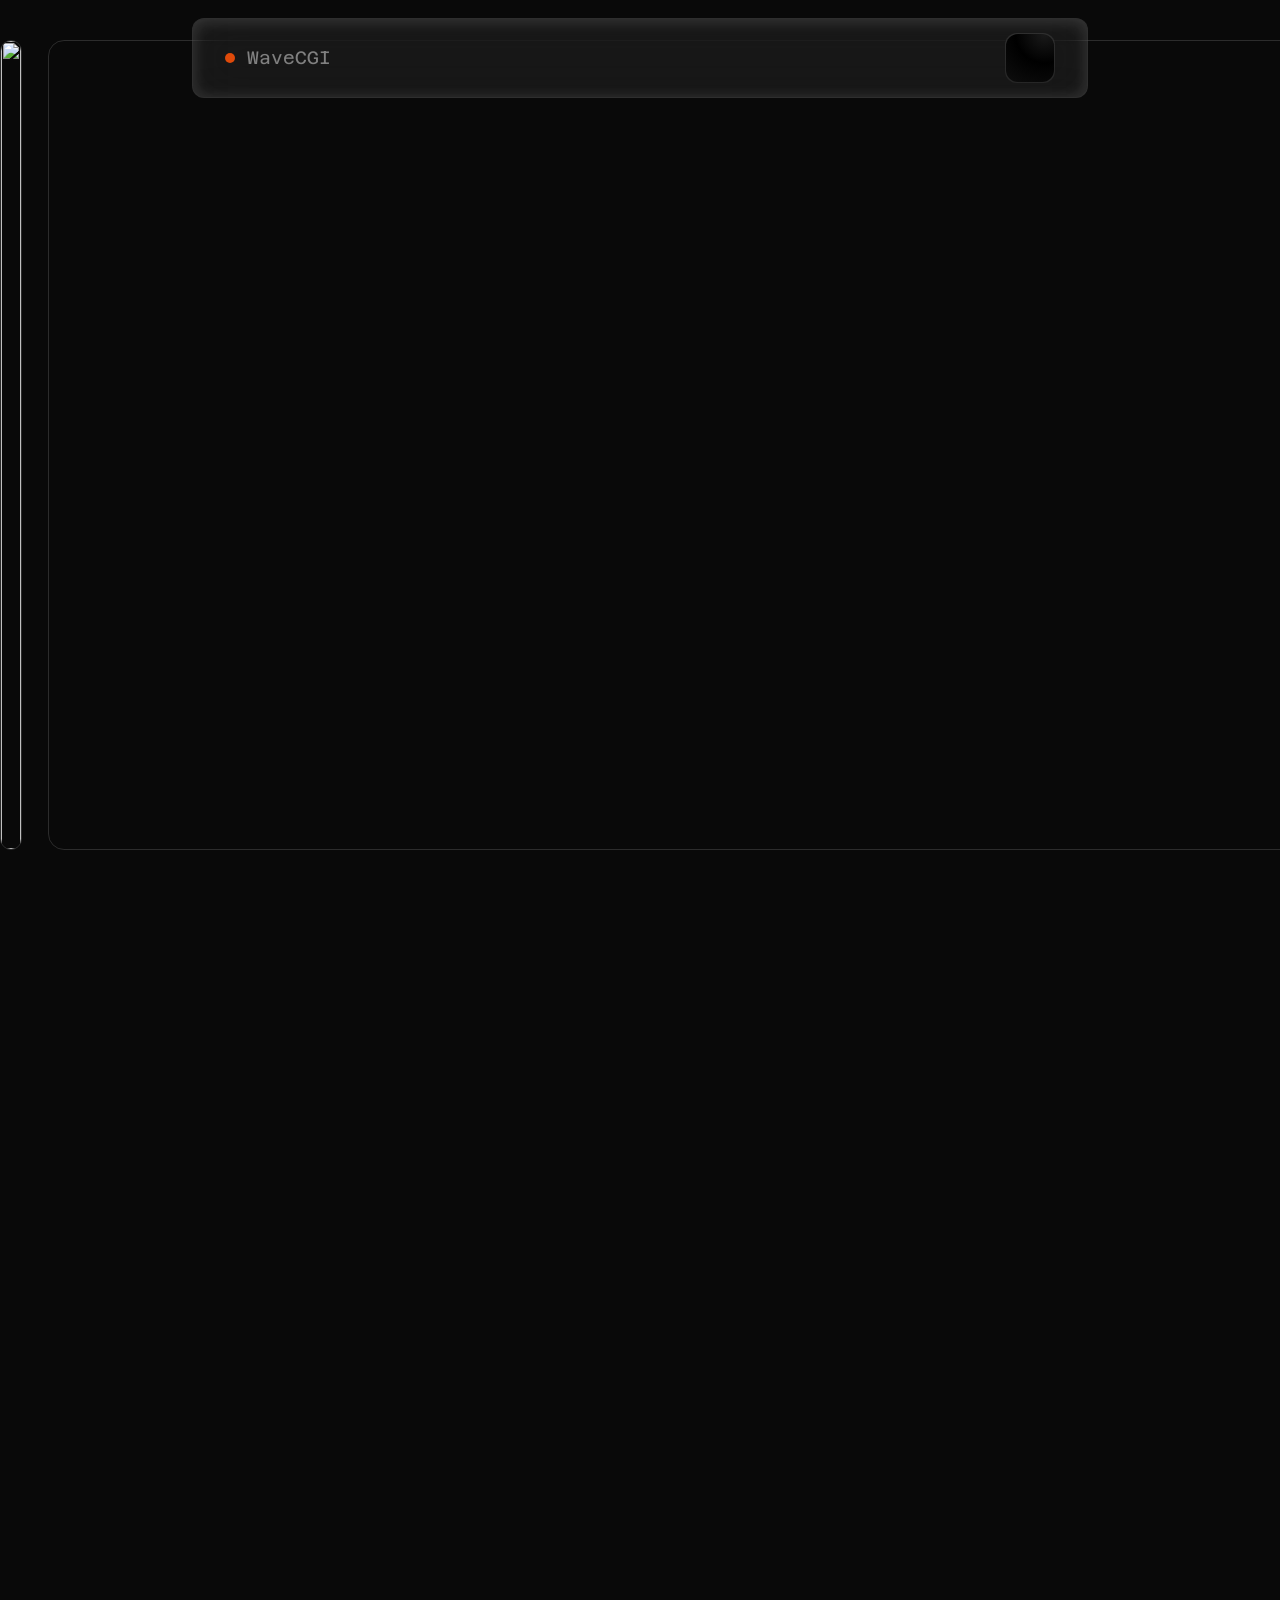
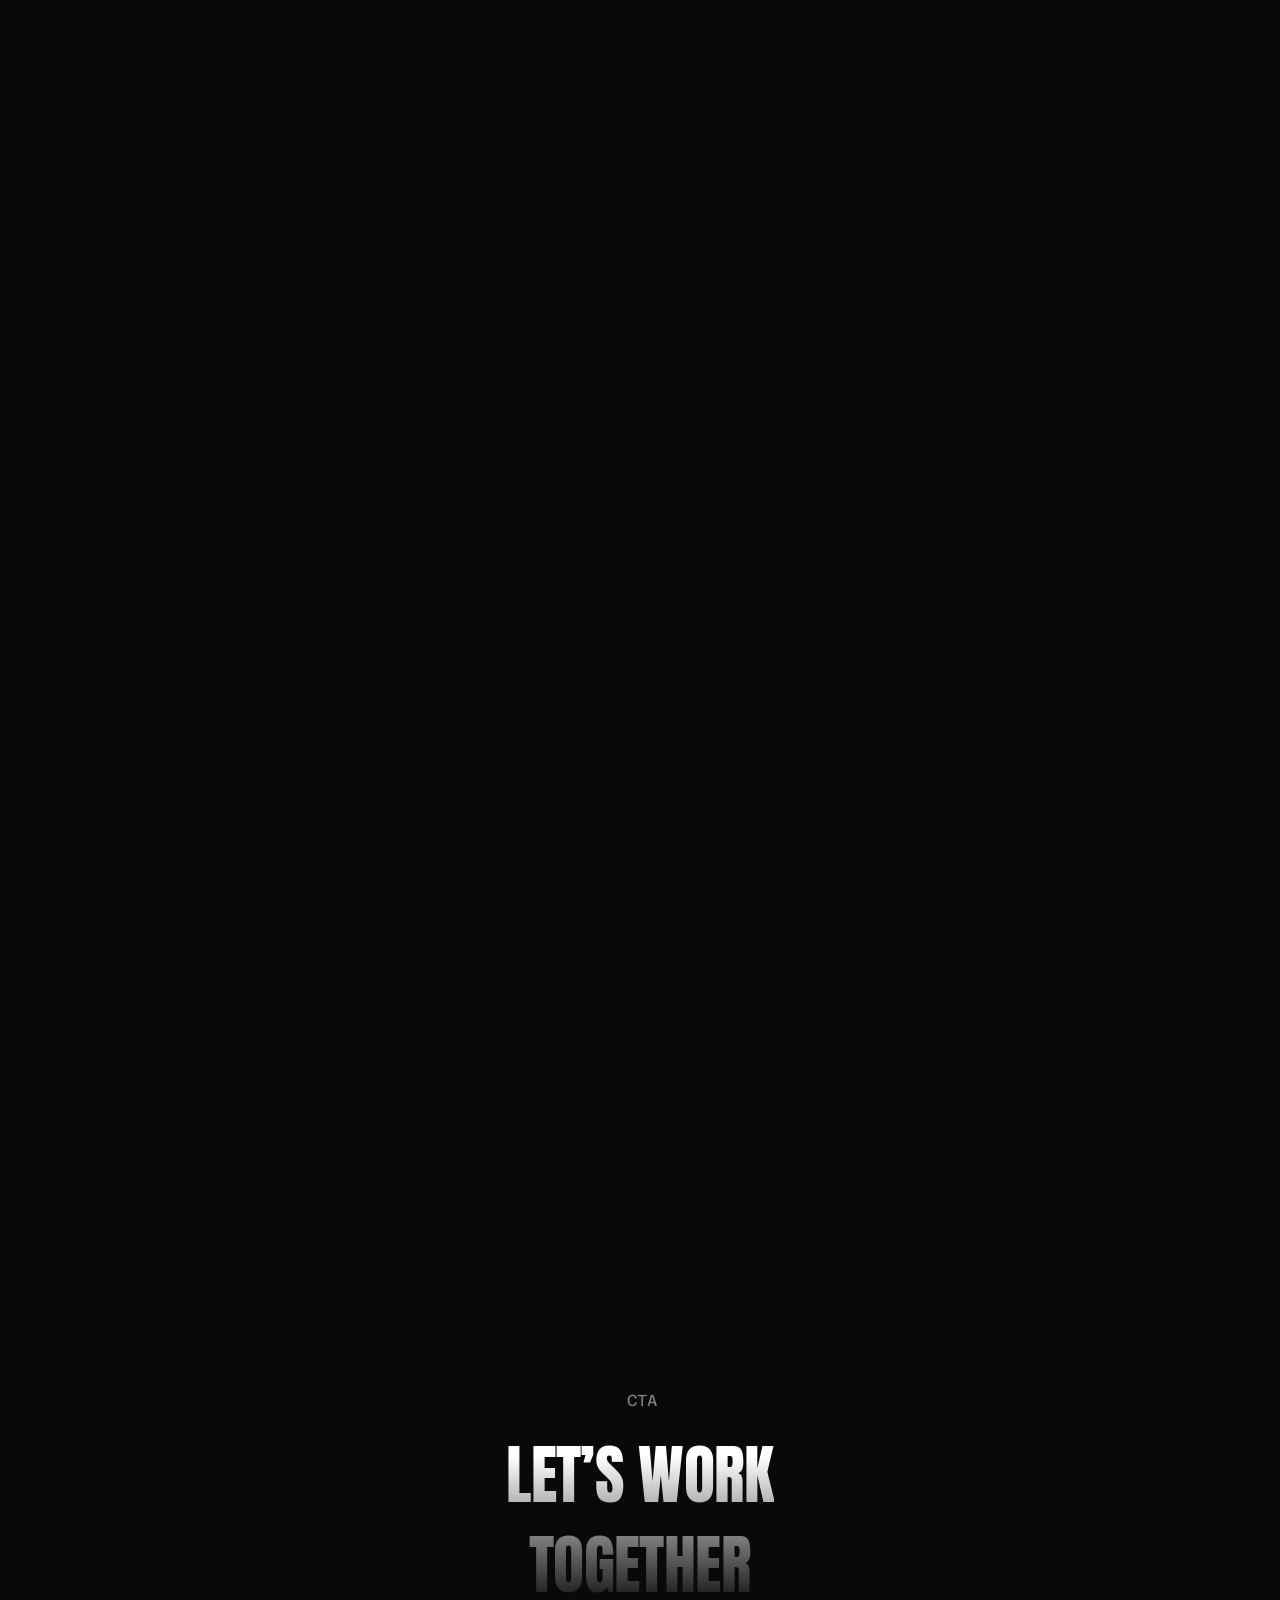
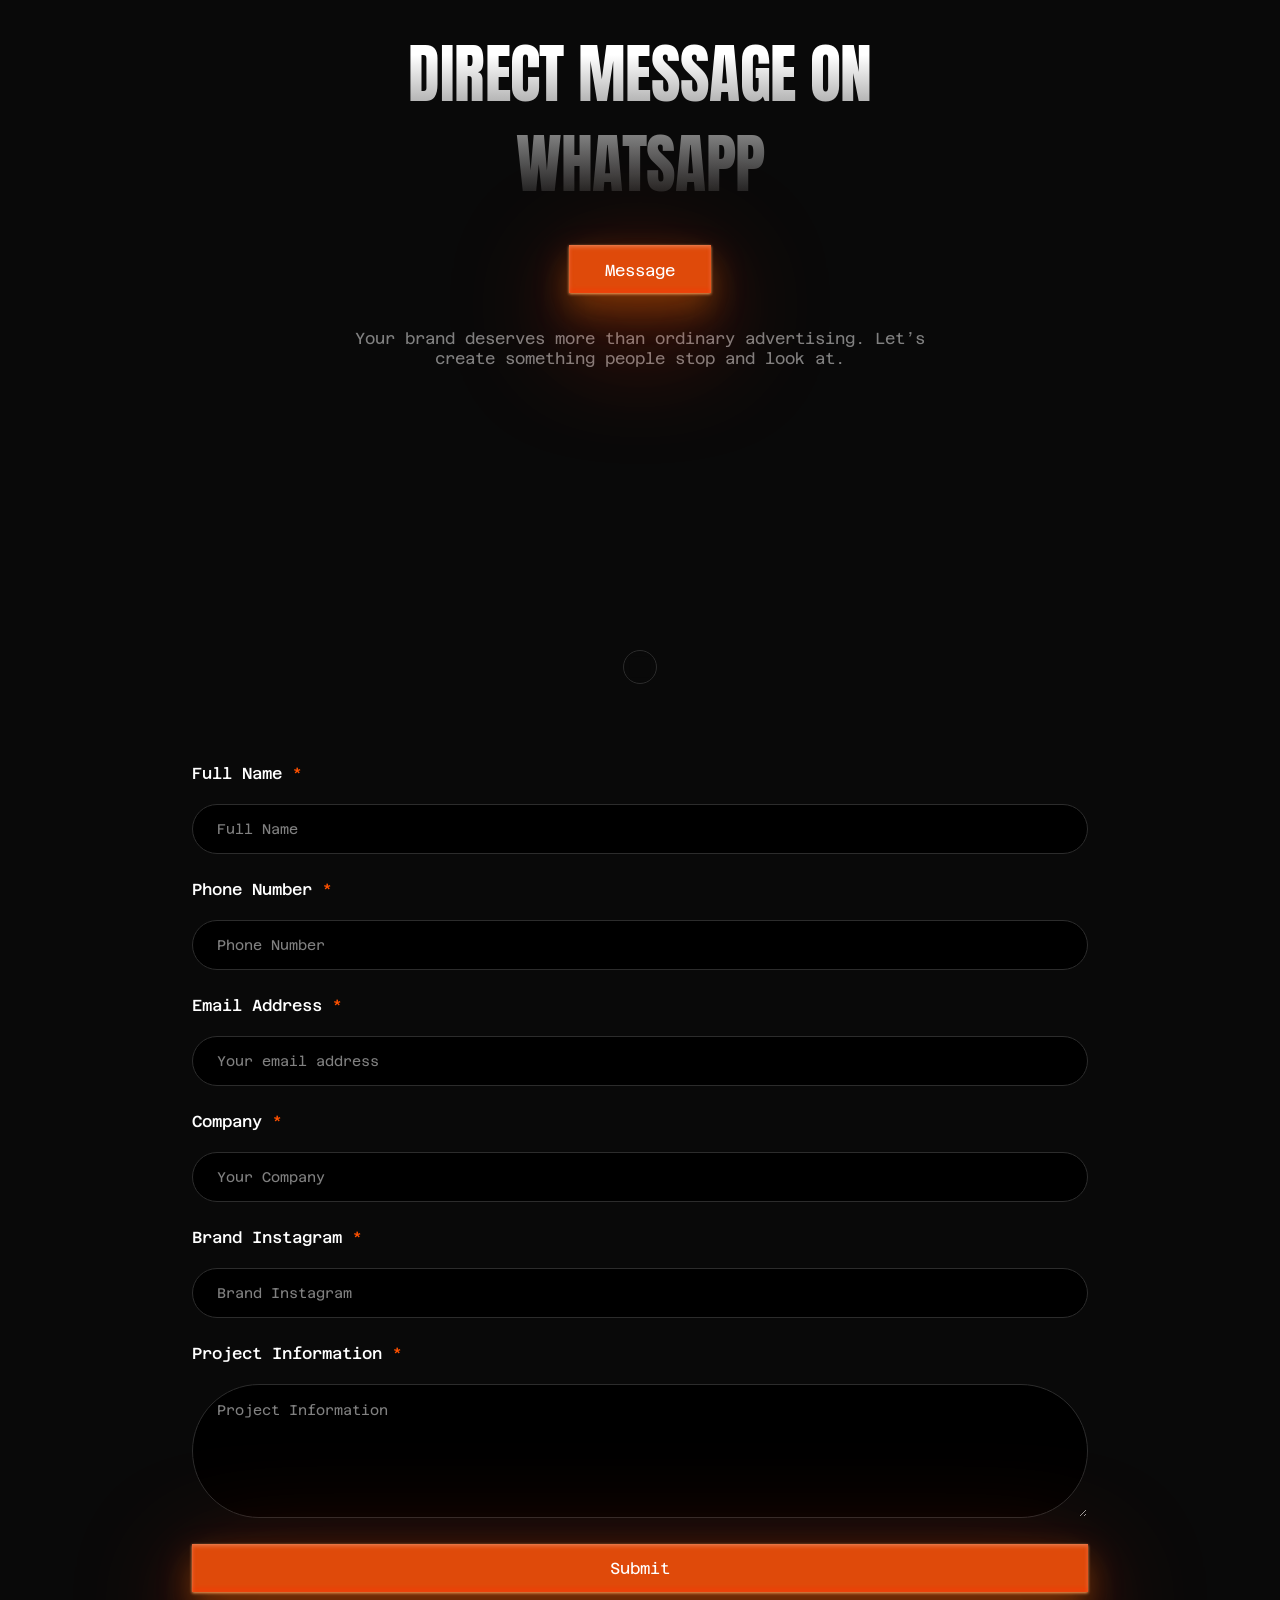
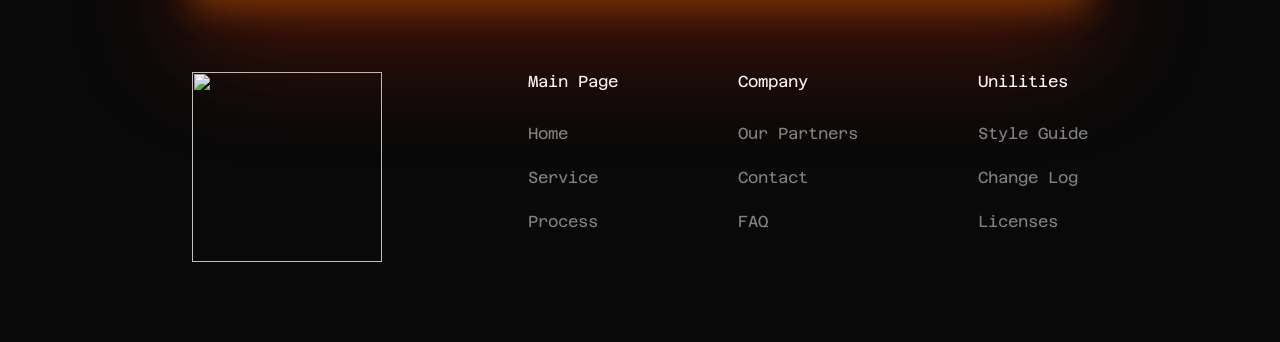
==== index.html @ 62146fd5 "Add files via upload" ====
<!doctype html>
<html
    data-wf-domain="wavecgi.com"
    data-wf-page="68e5cc28e8a32c72eb5c6a51"
    data-wf-site="68e5cc26e8a32c72eb5c69ac"
    lang="en"
>
    <head>
        <meta charset="utf-8">
        <title>WaveCGI — CGI, 3D Animation & Mixed Reality</title>
        <meta name="description" content="WaveCGI is a creative production studio specializing in CGI, 3D animation, product visualization, VFX and mixed reality campaigns for brands.">
        <link rel="canonical" href="https://wavecgi.com/">
        <meta name="robots" content="index, follow">
        <meta property="og:title" content="WaveCGI — CGI, 3D Animation & Mixed Reality">
        <meta property="og:description" content="WaveCGI is a creative production studio specializing in CGI, 3D animation, product visualization, VFX and mixed reality campaigns.">
        <meta property="og:url" content="https://wavecgi.com/">
        <meta property="og:type" content="website">
        <meta property="og:image" content="https://res.cloudinary.com/dmydvf4hu/image/upload/v1791450949/Screenshot_2026-10-08_144514.png">
        <meta property="og:site_name" content="WaveCGI">
        <meta name="twitter:card" content="summary_large_image">
        <meta name="twitter:title" content="WaveCGI — CGI, 3D Animation & Mixed Reality">
        <meta name="twitter:description" content="WaveCGI creates CGI, 3D animation, product visualization, VFX and mixed reality campaigns for brands.">
        <meta name="twitter:image" content="https://res.cloudinary.com/dmydvf4hu/image/upload/v1791450949/Screenshot_2026-10-08_144514.png">
        <meta content="Wavecgi is wave of attention and The leading creative production company specializing in CGI and mixed reality campaigns" name="twitter:description">
        <meta property="og:type" content="website">
        <meta content="summary_large_image" name="twitter:card">
        <meta content="width=device-width, initial-scale=1" name="viewport">
        <meta content="wavecgi" name="wavecgi">
        <link rel="stylesheet" href="./index.css" type="text/css">
        <style>
      @media (min-width: 992px) {
        html.w-mod-js:not(.w-mod-ix)
          [data-w-id="3880ea18-849c-f3bf-0399-a05605c81465"] {
          -webkit-transform: translate3d(0%, 0, 0) scale3d(1, 1, 1) rotateX(0)
            rotateY(0) rotateZ(0) skew(0, 0);
          -moz-transform: translate3d(0%, 0, 0) scale3d(1, 1, 1) rotateX(0)
            rotateY(0) rotateZ(0) skew(0, 0);
          -ms-transform: translate3d(0%, 0, 0) scale3d(1, 1, 1) rotateX(0)
            rotateY(0) rotateZ(0) skew(0, 0);
          transform: translate3d(0%, 0, 0) scale3d(1, 1, 1) rotateX(0)
            rotateY(0) rotateZ(0) skew(0, 0);
        }
        html.w-mod-js:not(.w-mod-ix)
          [data-w-id="3880ea18-849c-f3bf-0399-a05605c81468"] {
          opacity: 0;
        }
        html.w-mod-js:not(.w-mod-ix)
          [data-w-id="edd3c6a0-fc81-115a-5588-379b3e78cfd7"] {
          -webkit-transform: translate3d(0, 0, 0) scale3d(0, 0, 1) rotateX(0)
            rotateY(0) rotateZ(0) skew(0, 0);
          -moz-transform: translate3d(0, 0, 0) scale3d(0, 0, 1) rotateX(0)
            rotateY(0) rotateZ(0) skew(0, 0);
          -ms-transform: translate3d(0, 0, 0) scale3d(0, 0, 1) rotateX(0)
            rotateY(0) rotateZ(0) skew(0, 0);
          transform: translate3d(0, 0, 0) scale3d(0, 0, 1) rotateX(0) rotateY(0)
            rotateZ(0) skew(0, 0);
        }
        html.w-mod-js:not(.w-mod-ix)
          [data-w-id="3880ea18-849c-f3bf-0399-a05605c81469"] {
          -webkit-transform: translate3d(0%, 0, 0) scale3d(1, 1, 1) rotateX(0)
            rotateY(0) rotateZ(0) skew(0, 0);
          -moz-transform: translate3d(0%, 0, 0) scale3d(1, 1, 1) rotateX(0)
            rotateY(0) rotateZ(0) skew(0, 0);
          -ms-transform: translate3d(0%, 0, 0) scale3d(1, 1, 1) rotateX(0)
            rotateY(0) rotateZ(0) skew(0, 0);
          transform: translate3d(0%, 0, 0) scale3d(1, 1, 1) rotateX(0)
            rotateY(0) rotateZ(0) skew(0, 0);
        }
        html.w-mod-js:not(.w-mod-ix)
          [data-w-id="dbcd84e8-7927-baf5-b654-61adab2dcd1f"] {
          opacity: 0;
        }
        html.w-mod-js:not(.w-mod-ix)
          [data-w-id="dbcd84e8-7927-baf5-b654-61adab2dcd20"] {
          -webkit-transform: translate3d(0%, 0, 0) scale3d(1, 1, 1) rotateX(0)
            rotateY(0) rotateZ(0) skew(0, 0);
          -moz-transform: translate3d(0%, 0, 0) scale3d(1, 1, 1) rotateX(0)
            rotateY(0) rotateZ(0) skew(0, 0);
          -ms-transform: translate3d(0%, 0, 0) scale3d(1, 1, 1) rotateX(0)
            rotateY(0) rotateZ(0) skew(0, 0);
          transform: translate3d(0%, 0, 0) scale3d(1, 1, 1) rotateX(0)
            rotateY(0) rotateZ(0) skew(0, 0);
        }
        html.w-mod-js:not(.w-mod-ix)
          [data-w-id="29681f04-f136-ef4a-5a2c-6c1fb15d887a"] {
          opacity: 0;
        }
        html.w-mod-js:not(.w-mod-ix)
          [data-w-id="29681f04-f136-ef4a-5a2c-6c1fb15d887b"] {
          -webkit-transform: translate3d(0%, 0, 0) scale3d(1, 1, 1) rotateX(0)
            rotateY(0) rotateZ(0) skew(0, 0);
          -moz-transform: translate3d(0%, 0, 0) scale3d(1, 1, 1) rotateX(0)
            rotateY(0) rotateZ(0) skew(0, 0);
          -ms-transform: translate3d(0%, 0, 0) scale3d(1, 1, 1) rotateX(0)
            rotateY(0) rotateZ(0) skew(0, 0);
          transform: translate3d(0%, 0, 0) scale3d(1, 1, 1) rotateX(0)
            rotateY(0) rotateZ(0) skew(0, 0);
        }
        html.w-mod-js:not(.w-mod-ix)
          [data-w-id="de20fcb5-f0c5-887a-91af-28b899ac8b14"] {
          opacity: 0;
        }
        html.w-mod-js:not(.w-mod-ix)
          [data-w-id="de20fcb5-f0c5-887a-91af-28b899ac8b15"] {
          -webkit-transform: translate3d(0%, 0, 0) scale3d(1, 1, 1) rotateX(0)
            rotateY(0) rotateZ(0) skew(0, 0);
          -moz-transform: translate3d(0%, 0, 0) scale3d(1, 1, 1) rotateX(0)
            rotateY(0) rotateZ(0) skew(0, 0);
          -ms-transform: translate3d(0%, 0, 0) scale3d(1, 1, 1) rotateX(0)
            rotateY(0) rotateZ(0) skew(0, 0);
          transform: translate3d(0%, 0, 0) scale3d(1, 1, 1) rotateX(0)
            rotateY(0) rotateZ(0) skew(0, 0);
        }
        html.w-mod-js:not(.w-mod-ix)
          [data-w-id="9940f0d8-82d6-d82e-4cca-2967900e42af"] {
          opacity: 0;
        }
        html.w-mod-js:not(.w-mod-ix)
          [data-w-id="4f146954-8fad-2477-2732-4f0deeb4620f"] {
          opacity: 0;
        }
        html.w-mod-js:not(.w-mod-ix)
          [data-w-id="d40f160d-0bd1-7ec9-1d9a-d8bfe70def22"] {
          opacity: 0;
        }
        html.w-mod-js:not(.w-mod-ix)
          [data-w-id="401f5fcf-53c7-c165-ea66-e8c3ca933a51"] {
          -webkit-transform: translate3d(0, 0, 0) scale3d(1, 1, 1) rotateX(0)
            rotateY(0) rotateZ(0) skew(0, 0);
          -moz-transform: translate3d(0, 0, 0) scale3d(1, 1, 1) rotateX(0)
            rotateY(0) rotateZ(0) skew(0, 0);
          -ms-transform: translate3d(0, 0, 0) scale3d(1, 1, 1) rotateX(0)
            rotateY(0) rotateZ(0) skew(0, 0);
          transform: translate3d(0, 0, 0) scale3d(1, 1, 1) rotateX(0) rotateY(0)
            rotateZ(0) skew(0, 0);
        }
        html.w-mod-js:not(.w-mod-ix)
          [data-w-id="401f5fcf-53c7-c165-ea66-e8c3ca933a6e"] {
          -webkit-transform: translate3d(0, 0, 0) scale3d(1, 1, 1) rotateX(0)
            rotateY(0) rotateZ(0) skew(0, 0);
          -moz-transform: translate3d(0, 0, 0) scale3d(1, 1, 1) rotateX(0)
            rotateY(0) rotateZ(0) skew(0, 0);
          -ms-transform: translate3d(0, 0, 0) scale3d(1, 1, 1) rotateX(0)
            rotateY(0) rotateZ(0) skew(0, 0);
          transform: translate3d(0, 0, 0) scale3d(1, 1, 1) rotateX(0) rotateY(0)
            rotateZ(0) skew(0, 0);
        }
        html.w-mod-js:not(.w-mod-ix)
          [data-w-id="401f5fcf-53c7-c165-ea66-e8c3ca933a89"] {
          -webkit-transform: translate3d(0, 0, 0) scale3d(1, 1, 1) rotateX(0)
            rotateY(0) rotateZ(0) skew(0, 0);
          -moz-transform: translate3d(0, 0, 0) scale3d(1, 1, 1) rotateX(0)
            rotateY(0) rotateZ(0) skew(0, 0);
          -ms-transform: translate3d(0, 0, 0) scale3d(1, 1, 1) rotateX(0)
            rotateY(0) rotateZ(0) skew(0, 0);
          transform: translate3d(0, 0, 0) scale3d(1, 1, 1) rotateX(0) rotateY(0)
            rotateZ(0) skew(0, 0);
        }
        html.w-mod-js:not(.w-mod-ix)
          [data-w-id="edd3c6a0-fc81-115a-5588-379b3e78cfd7"] {
          -webkit-transform: translate3d(0, 0, 0) scale3d(0, 0, 1) rotateX(0)
            rotateY(0) rotateZ(0) skew(0, 0);
          -moz-transform: translate3d(0, 0, 0) scale3d(0, 0, 1) rotateX(0)
            rotateY(0) rotateZ(0) skew(0, 0);
          -ms-transform: translate3d(0, 0, 0) scale3d(0, 0, 1) rotateX(0)
            rotateY(0) rotateZ(0) skew(0, 0);
          transform: translate3d(0, 0, 0) scale3d(0, 0, 1) rotateX(0) rotateY(0)
            rotateZ(0) skew(0, 0);
        }
        html.w-mod-js:not(.w-mod-ix)
          [data-w-id="c8253b2d-fe33-b1dc-273c-55c070b325a8"] {
          -webkit-transform: translate3d(0, 0, 0) scale3d(1, 1, 1) rotateX(0)
            rotateY(0) rotateZ(0) skew(0, 0);
          -moz-transform: translate3d(0, 0, 0) scale3d(1, 1, 1) rotateX(0)
            rotateY(0) rotateZ(0) skew(0, 0);
          -ms-transform: translate3d(0, 0, 0) scale3d(1, 1, 1) rotateX(0)
            rotateY(0) rotateZ(0) skew(0, 0);
          transform: translate3d(0, 0, 0) scale3d(1, 1, 1) rotateX(0) rotateY(0)
            rotateZ(0) skew(0, 0);
        }
        html.w-mod-js:not(.w-mod-ix)
          [data-w-id="c8253b2d-fe33-b1dc-273c-55c070b325aa"] {
          opacity: 0;
        }
        html.w-mod-js:not(.w-mod-ix)
          [data-w-id="c8253b2d-fe33-b1dc-273c-55c070b325ca"] {
          -webkit-transform: translate3d(0, 0, 0) scale3d(0.9, 0.9, 1)
            rotateX(0) rotateY(0) rotateZ(0) skew(0, 0);
          -moz-transform: translate3d(0, 0, 0) scale3d(0.9, 0.9, 1) rotateX(0)
            rotateY(0) rotateZ(0) skew(0, 0);
          -ms-transform: translate3d(0, 0, 0) scale3d(0.9, 0.9, 1) rotateX(0)
            rotateY(0) rotateZ(0) skew(0, 0);
          transform: translate3d(0, 0, 0) scale3d(0.9, 0.9, 1) rotateX(0)
            rotateY(0) rotateZ(0) skew(0, 0);
        }
        html.w-mod-js:not(.w-mod-ix)
          [data-w-id="c8253b2d-fe33-b1dc-273c-55c070b325cc"] {
          opacity: 0;
        }
        html.w-mod-js:not(.w-mod-ix)
          [data-w-id="c8253b2d-fe33-b1dc-273c-55c070b325b3"] {
          -webkit-transform: translate3d(0, 0, 0) scale3d(1, 1, 1) rotateX(0)
            rotateY(0) rotateZ(0) skew(0, 0);
          -moz-transform: translate3d(0, 0, 0) scale3d(1, 1, 1) rotateX(0)
            rotateY(0) rotateZ(0) skew(0, 0);
          -ms-transform: translate3d(0, 0, 0) scale3d(1, 1, 1) rotateX(0)
            rotateY(0) rotateZ(0) skew(0, 0);
          transform: translate3d(0, 0, 0) scale3d(1, 1, 1) rotateX(0) rotateY(0)
            rotateZ(0) skew(0, 0);
        }
        html.w-mod-js:not(.w-mod-ix)
          [data-w-id="c8253b2d-fe33-b1dc-273c-55c070b325b5"] {
          opacity: 0;
        }
        html.w-mod-js:not(.w-mod-ix)
          [data-w-id="c8253b2d-fe33-b1dc-273c-55c070b325b8"] {
          -webkit-transform: translate3d(0, 0, 0) scale3d(1, 1, 1) rotateX(0)
            rotateY(0) rotateZ(0) skew(0, 0);
          -moz-transform: translate3d(0, 0, 0) scale3d(1, 1, 1) rotateX(0)
            rotateY(0) rotateZ(0) skew(0, 0);
          -ms-transform: translate3d(0, 0, 0) scale3d(1, 1, 1) rotateX(0)
            rotateY(0) rotateZ(0) skew(0, 0);
          transform: translate3d(0, 0, 0) scale3d(1, 1, 1) rotateX(0) rotateY(0)
            rotateZ(0) skew(0, 0);
        }
        html.w-mod-js:not(.w-mod-ix)
          [data-w-id="c8253b2d-fe33-b1dc-273c-55c070b325ba"] {
          opacity: 0;
        }
        html.w-mod-js:not(.w-mod-ix)
          [data-w-id="c8253b2d-fe33-b1dc-273c-55c070b325c4"] {
          -webkit-transform: translate3d(0, 0, 0) scale3d(1, 1, 1) rotateX(0)
            rotateY(0) rotateZ(0) skew(0, 0);
          -moz-transform: translate3d(0, 0, 0) scale3d(1, 1, 1) rotateX(0)
            rotateY(0) rotateZ(0) skew(0, 0);
          -ms-transform: translate3d(0, 0, 0) scale3d(1, 1, 1) rotateX(0)
            rotateY(0) rotateZ(0) skew(0, 0);
          transform: translate3d(0, 0, 0) scale3d(1, 1, 1) rotateX(0) rotateY(0)
            rotateZ(0) skew(0, 0);
        }
        html.w-mod-js:not(.w-mod-ix)
          [data-w-id="c8253b2d-fe33-b1dc-273c-55c070b325c6"] {
          opacity: 0;
        }
        html.w-mod-js:not(.w-mod-ix)
          [data-w-id="c8253b2d-fe33-b1dc-273c-55c070b325bf"] {
          -webkit-transform: translate3d(0, 0, 0) scale3d(1, 1, 1) rotateX(0)
            rotateY(0) rotateZ(0) skew(0, 0);
          -moz-transform: translate3d(0, 0, 0) scale3d(1, 1, 1) rotateX(0)
            rotateY(0) rotateZ(0) skew(0, 0);
          -ms-transform: translate3d(0, 0, 0) scale3d(1, 1, 1) rotateX(0)
            rotateY(0) rotateZ(0) skew(0, 0);
          transform: translate3d(0, 0, 0) scale3d(1, 1, 1) rotateX(0) rotateY(0)
            rotateZ(0) skew(0, 0);
        }
        html.w-mod-js:not(.w-mod-ix)
          [data-w-id="c8253b2d-fe33-b1dc-273c-55c070b325c1"] {
          opacity: 0;
        }
        html.w-mod-js:not(.w-mod-ix)
          [data-w-id="c8253b2d-fe33-b1dc-273c-55c070b325cf"] {
          -webkit-transform: translate3d(0, 0, 0) scale3d(1, 1, 1) rotateX(0)
            rotateY(0) rotateZ(0) skew(0, 0);
          -moz-transform: translate3d(0, 0, 0) scale3d(1, 1, 1) rotateX(0)
            rotateY(0) rotateZ(0) skew(0, 0);
          -ms-transform: translate3d(0, 0, 0) scale3d(1, 1, 1) rotateX(0)
            rotateY(0) rotateZ(0) skew(0, 0);
          transform: translate3d(0, 0, 0) scale3d(1, 1, 1) rotateX(0) rotateY(0)
            rotateZ(0) skew(0, 0);
        }
        html.w-mod-js:not(.w-mod-ix)
          [data-w-id="c8253b2d-fe33-b1dc-273c-55c070b325d1"] {
          opacity: 0;
        }
        html.w-mod-js:not(.w-mod-ix)
          [data-w-id="c8253b2d-fe33-b1dc-273c-55c070b325ad"] {
          -webkit-transform: translate3d(0, 0, 0) scale3d(1, 1, 1) rotateX(0)
            rotateY(0) rotateZ(0) skew(0, 0);
          -moz-transform: translate3d(0, 0, 0) scale3d(1, 1, 1) rotateX(0)
            rotateY(0) rotateZ(0) skew(0, 0);
          -ms-transform: translate3d(0, 0, 0) scale3d(1, 1, 1) rotateX(0)
            rotateY(0) rotateZ(0) skew(0, 0);
          transform: translate3d(0, 0, 0) scale3d(1, 1, 1) rotateX(0) rotateY(0)
            rotateZ(0) skew(0, 0);
        }
        html.w-mod-js:not(.w-mod-ix)
          [data-w-id="c8253b2d-fe33-b1dc-273c-55c070b325af"] {
          opacity: 0;
        }
      }
      @media (max-width: 991px) and (min-width: 768px) {
        html.w-mod-js:not(.w-mod-ix)
          [data-w-id="3880ea18-849c-f3bf-0399-a05605c81465"] {
          -webkit-transform: translate3d(0%, 0, 0) scale3d(1, 1, 1) rotateX(0)
            rotateY(0) rotateZ(0) skew(0, 0);
          -moz-transform: translate3d(0%, 0, 0) scale3d(1, 1, 1) rotateX(0)
            rotateY(0) rotateZ(0) skew(0, 0);
          -ms-transform: translate3d(0%, 0, 0) scale3d(1, 1, 1) rotateX(0)
            rotateY(0) rotateZ(0) skew(0, 0);
          transform: translate3d(0%, 0, 0) scale3d(1, 1, 1) rotateX(0)
            rotateY(0) rotateZ(0) skew(0, 0);
        }
        html.w-mod-js:not(.w-mod-ix)
          [data-w-id="3880ea18-849c-f3bf-0399-a05605c81468"] {
          opacity: 0;
        }
        html.w-mod-js:not(.w-mod-ix)
          [data-w-id="edd3c6a0-fc81-115a-5588-379b3e78cfd7"] {
          -webkit-transform: translate3d(0, 0, 0) scale3d(0, 0, 1) rotateX(0)
            rotateY(0) rotateZ(0) skew(0, 0);
          -moz-transform: translate3d(0, 0, 0) scale3d(0, 0, 1) rotateX(0)
            rotateY(0) rotateZ(0) skew(0, 0);
          -ms-transform: translate3d(0, 0, 0) scale3d(0, 0, 1) rotateX(0)
            rotateY(0) rotateZ(0) skew(0, 0);
          transform: translate3d(0, 0, 0) scale3d(0, 0, 1) rotateX(0) rotateY(0)
            rotateZ(0) skew(0, 0);
        }
        html.w-mod-js:not(.w-mod-ix)
          [data-w-id="3880ea18-849c-f3bf-0399-a05605c81469"] {
          -webkit-transform: translate3d(0%, 0, 0) scale3d(1, 1, 1) rotateX(0)
            rotateY(0) rotateZ(0) skew(0, 0);
          -moz-transform: translate3d(0%, 0, 0) scale3d(1, 1, 1) rotateX(0)
            rotateY(0) rotateZ(0) skew(0, 0);
          -ms-transform: translate3d(0%, 0, 0) scale3d(1, 1, 1) rotateX(0)
            rotateY(0) rotateZ(0) skew(0, 0);
          transform: translate3d(0%, 0, 0) scale3d(1, 1, 1) rotateX(0)
            rotateY(0) rotateZ(0) skew(0, 0);
        }
        html.w-mod-js:not(.w-mod-ix)
          [data-w-id="dbcd84e8-7927-baf5-b654-61adab2dcd1f"] {
          opacity: 0;
        }
        html.w-mod-js:not(.w-mod-ix)
          [data-w-id="dbcd84e8-7927-baf5-b654-61adab2dcd20"] {
          -webkit-transform: translate3d(0%, 0, 0) scale3d(1, 1, 1) rotateX(0)
            rotateY(0) rotateZ(0) skew(0, 0);
          -moz-transform: translate3d(0%, 0, 0) scale3d(1, 1, 1) rotateX(0)
            rotateY(0) rotateZ(0) skew(0, 0);
          -ms-transform: translate3d(0%, 0, 0) scale3d(1, 1, 1) rotateX(0)
            rotateY(0) rotateZ(0) skew(0, 0);
          transform: translate3d(0%, 0, 0) scale3d(1, 1, 1) rotateX(0)
            rotateY(0) rotateZ(0) skew(0, 0);
        }
        html.w-mod-js:not(.w-mod-ix)
          [data-w-id="29681f04-f136-ef4a-5a2c-6c1fb15d887a"] {
          opacity: 0;
        }
        html.w-mod-js:not(.w-mod-ix)
          [data-w-id="29681f04-f136-ef4a-5a2c-6c1fb15d887b"] {
          -webkit-transform: translate3d(0%, 0, 0) scale3d(1, 1, 1) rotateX(0)
            rotateY(0) rotateZ(0) skew(0, 0);
          -moz-transform: translate3d(0%, 0, 0) scale3d(1, 1, 1) rotateX(0)
            rotateY(0) rotateZ(0) skew(0, 0);
          -ms-transform: translate3d(0%, 0, 0) scale3d(1, 1, 1) rotateX(0)
            rotateY(0) rotateZ(0) skew(0, 0);
          transform: translate3d(0%, 0, 0) scale3d(1, 1, 1) rotateX(0)
            rotateY(0) rotateZ(0) skew(0, 0);
        }
        html.w-mod-js:not(.w-mod-ix)
          [data-w-id="de20fcb5-f0c5-887a-91af-28b899ac8b14"] {
          opacity: 0;
        }
        html.w-mod-js:not(.w-mod-ix)
          [data-w-id="de20fcb5-f0c5-887a-91af-28b899ac8b15"] {
          -webkit-transform: translate3d(0%, 0, 0) scale3d(1, 1, 1) rotateX(0)
            rotateY(0) rotateZ(0) skew(0, 0);
          -moz-transform: translate3d(0%, 0, 0) scale3d(1, 1, 1) rotateX(0)
            rotateY(0) rotateZ(0) skew(0, 0);
          -ms-transform: translate3d(0%, 0, 0) scale3d(1, 1, 1) rotateX(0)
            rotateY(0) rotateZ(0) skew(0, 0);
          transform: translate3d(0%, 0, 0) scale3d(1, 1, 1) rotateX(0)
            rotateY(0) rotateZ(0) skew(0, 0);
        }
        html.w-mod-js:not(.w-mod-ix)
          [data-w-id="c8253b2d-fe33-b1dc-273c-55c070b325a8"] {
          -webkit-transform: translate3d(0, 0, 0) scale3d(1, 1, 1) rotateX(0)
            rotateY(0) rotateZ(0) skew(0, 0);
          -moz-transform: translate3d(0, 0, 0) scale3d(1, 1, 1) rotateX(0)
            rotateY(0) rotateZ(0) skew(0, 0);
          -ms-transform: translate3d(0, 0, 0) scale3d(1, 1, 1) rotateX(0)
            rotateY(0) rotateZ(0) skew(0, 0);
          transform: translate3d(0, 0, 0) scale3d(1, 1, 1) rotateX(0) rotateY(0)
            rotateZ(0) skew(0, 0);
        }
        html.w-mod-js:not(.w-mod-ix)
          [data-w-id="c8253b2d-fe33-b1dc-273c-55c070b325aa"] {
          opacity: 0;
        }
        html.w-mod-js:not(.w-mod-ix)
          [data-w-id="c8253b2d-fe33-b1dc-273c-55c070b325ca"] {
          -webkit-transform: translate3d(0, 0, 0) scale3d(0.9, 0.9, 1)
            rotateX(0) rotateY(0) rotateZ(0) skew(0, 0);
          -moz-transform: translate3d(0, 0, 0) scale3d(0.9, 0.9, 1) rotateX(0)
            rotateY(0) rotateZ(0) skew(0, 0);
          -ms-transform: translate3d(0, 0, 0) scale3d(0.9, 0.9, 1) rotateX(0)
            rotateY(0) rotateZ(0) skew(0, 0);
          transform: translate3d(0, 0, 0) scale3d(0.9, 0.9, 1) rotateX(0)
            rotateY(0) rotateZ(0) skew(0, 0);
        }
        html.w-mod-js:not(.w-mod-ix)
          [data-w-id="c8253b2d-fe33-b1dc-273c-55c070b325cc"] {
          opacity: 0;
        }
        html.w-mod-js:not(.w-mod-ix)
          [data-w-id="c8253b2d-fe33-b1dc-273c-55c070b325b3"] {
          -webkit-transform: translate3d(0, 0, 0) scale3d(1, 1, 1) rotateX(0)
            rotateY(0) rotateZ(0) skew(0, 0);
          -moz-transform: translate3d(0, 0, 0) scale3d(1, 1, 1) rotateX(0)
            rotateY(0) rotateZ(0) skew(0, 0);
          -ms-transform: translate3d(0, 0, 0) scale3d(1, 1, 1) rotateX(0)
            rotateY(0) rotateZ(0) skew(0, 0);
          transform: translate3d(0, 0, 0) scale3d(1, 1, 1) rotateX(0) rotateY(0)
            rotateZ(0) skew(0, 0);
        }
        html.w-mod-js:not(.w-mod-ix)
          [data-w-id="c8253b2d-fe33-b1dc-273c-55c070b325b5"] {
          opacity: 0;
        }
        html.w-mod-js:not(.w-mod-ix)
          [data-w-id="c8253b2d-fe33-b1dc-273c-55c070b325b8"] {
          -webkit-transform: translate3d(0, 0, 0) scale3d(1, 1, 1) rotateX(0)
            rotateY(0) rotateZ(0) skew(0, 0);
          -moz-transform: translate3d(0, 0, 0) scale3d(1, 1, 1) rotateX(0)
            rotateY(0) rotateZ(0) skew(0, 0);
          -ms-transform: translate3d(0, 0, 0) scale3d(1, 1, 1) rotateX(0)
            rotateY(0) rotateZ(0) skew(0, 0);
          transform: translate3d(0, 0, 0) scale3d(1, 1, 1) rotateX(0) rotateY(0)
            rotateZ(0) skew(0, 0);
        }
        html.w-mod-js:not(.w-mod-ix)
          [data-w-id="c8253b2d-fe33-b1dc-273c-55c070b325ba"] {
          opacity: 0;
        }
        html.w-mod-js:not(.w-mod-ix)
          [data-w-id="c8253b2d-fe33-b1dc-273c-55c070b325c4"] {
          -webkit-transform: translate3d(0, 0, 0) scale3d(1, 1, 1) rotateX(0)
            rotateY(0) rotateZ(0) skew(0, 0);
          -moz-transform: translate3d(0, 0, 0) scale3d(1, 1, 1) rotateX(0)
            rotateY(0) rotateZ(0) skew(0, 0);
          -ms-transform: translate3d(0, 0, 0) scale3d(1, 1, 1) rotateX(0)
            rotateY(0) rotateZ(0) skew(0, 0);
          transform: translate3d(0, 0, 0) scale3d(1, 1, 1) rotateX(0) rotateY(0)
            rotateZ(0) skew(0, 0);
        }
        html.w-mod-js:not(.w-mod-ix)
          [data-w-id="c8253b2d-fe33-b1dc-273c-55c070b325c6"] {
          opacity: 0;
        }
        html.w-mod-js:not(.w-mod-ix)
          [data-w-id="c8253b2d-fe33-b1dc-273c-55c070b325bf"] {
          -webkit-transform: translate3d(0, 0, 0) scale3d(1, 1, 1) rotateX(0)
            rotateY(0) rotateZ(0) skew(0, 0);
          -moz-transform: translate3d(0, 0, 0) scale3d(1, 1, 1) rotateX(0)
            rotateY(0) rotateZ(0) skew(0, 0);
          -ms-transform: translate3d(0, 0, 0) scale3d(1, 1, 1) rotateX(0)
            rotateY(0) rotateZ(0) skew(0, 0);
          transform: translate3d(0, 0, 0) scale3d(1, 1, 1) rotateX(0) rotateY(0)
            rotateZ(0) skew(0, 0);
        }
        html.w-mod-js:not(.w-mod-ix)
          [data-w-id="c8253b2d-fe33-b1dc-273c-55c070b325c1"] {
          opacity: 0;
        }
        html.w-mod-js:not(.w-mod-ix)
          [data-w-id="c8253b2d-fe33-b1dc-273c-55c070b325cf"] {
          -webkit-transform: translate3d(0, 0, 0) scale3d(1, 1, 1) rotateX(0)
            rotateY(0) rotateZ(0) skew(0, 0);
          -moz-transform: translate3d(0, 0, 0) scale3d(1, 1, 1) rotateX(0)
            rotateY(0) rotateZ(0) skew(0, 0);
          -ms-transform: translate3d(0, 0, 0) scale3d(1, 1, 1) rotateX(0)
            rotateY(0) rotateZ(0) skew(0, 0);
          transform: translate3d(0, 0, 0) scale3d(1, 1, 1) rotateX(0) rotateY(0)
            rotateZ(0) skew(0, 0);
        }
        html.w-mod-js:not(.w-mod-ix)
          [data-w-id="c8253b2d-fe33-b1dc-273c-55c070b325d1"] {
          opacity: 0;
        }
        html.w-mod-js:not(.w-mod-ix)
          [data-w-id="c8253b2d-fe33-b1dc-273c-55c070b325ad"] {
          -webkit-transform: translate3d(0, 0, 0) scale3d(1, 1, 1) rotateX(0)
            rotateY(0) rotateZ(0) skew(0, 0);
          -moz-transform: translate3d(0, 0, 0) scale3d(1, 1, 1) rotateX(0)
            rotateY(0) rotateZ(0) skew(0, 0);
          -ms-transform: translate3d(0, 0, 0) scale3d(1, 1, 1) rotateX(0)
            rotateY(0) rotateZ(0) skew(0, 0);
          transform: translate3d(0, 0, 0) scale3d(1, 1, 1) rotateX(0) rotateY(0)
            rotateZ(0) skew(0, 0);
        }
        html.w-mod-js:not(.w-mod-ix)
          [data-w-id="c8253b2d-fe33-b1dc-273c-55c070b325af"] {
          opacity: 0;
        }
        html.w-mod-js:not(.w-mod-ix)
          [data-w-id="9940f0d8-82d6-d82e-4cca-2967900e42af"] {
          opacity: 0;
        }
        html.w-mod-js:not(.w-mod-ix)
          [data-w-id="4f146954-8fad-2477-2732-4f0deeb4620f"] {
          opacity: 0;
        }
        html.w-mod-js:not(.w-mod-ix)
          [data-w-id="d40f160d-0bd1-7ec9-1d9a-d8bfe70def22"] {
          opacity: 0;
        }
      }
      @media (max-width: 767px) and (min-width: 480px) {
        html.w-mod-js:not(.w-mod-ix)
          [data-w-id="c8253b2d-fe33-b1dc-273c-55c070b325a8"] {
          -webkit-transform: translate3d(0, 0, 0) scale3d(1, 1, 1) rotateX(0)
            rotateY(0) rotateZ(0) skew(0, 0);
          -moz-transform: translate3d(0, 0, 0) scale3d(1, 1, 1) rotateX(0)
            rotateY(0) rotateZ(0) skew(0, 0);
          -ms-transform: translate3d(0, 0, 0) scale3d(1, 1, 1) rotateX(0)
            rotateY(0) rotateZ(0) skew(0, 0);
          transform: translate3d(0, 0, 0) scale3d(1, 1, 1) rotateX(0) rotateY(0)
            rotateZ(0) skew(0, 0);
        }
        html.w-mod-js:not(.w-mod-ix)
          [data-w-id="c8253b2d-fe33-b1dc-273c-55c070b325aa"] {
          opacity: 0;
        }
        html.w-mod-js:not(.w-mod-ix)
          [data-w-id="c8253b2d-fe33-b1dc-273c-55c070b325ca"] {
          -webkit-transform: translate3d(0, 0, 0) scale3d(0.9, 0.9, 1)
            rotateX(0) rotateY(0) rotateZ(0) skew(0, 0);
          -moz-transform: translate3d(0, 0, 0) scale3d(0.9, 0.9, 1) rotateX(0)
            rotateY(0) rotateZ(0) skew(0, 0);
          -ms-transform: translate3d(0, 0, 0) scale3d(0.9, 0.9, 1) rotateX(0)
            rotateY(0) rotateZ(0) skew(0, 0);
          transform: translate3d(0, 0, 0) scale3d(0.9, 0.9, 1) rotateX(0)
            rotateY(0) rotateZ(0) skew(0, 0);
        }
        html.w-mod-js:not(.w-mod-ix)
          [data-w-id="c8253b2d-fe33-b1dc-273c-55c070b325cc"] {
          opacity: 0;
        }
        html.w-mod-js:not(.w-mod-ix)
          [data-w-id="c8253b2d-fe33-b1dc-273c-55c070b325b3"] {
          -webkit-transform: translate3d(0, 0, 0) scale3d(1, 1, 1) rotateX(0)
            rotateY(0) rotateZ(0) skew(0, 0);
          -moz-transform: translate3d(0, 0, 0) scale3d(1, 1, 1) rotateX(0)
            rotateY(0) rotateZ(0) skew(0, 0);
          -ms-transform: translate3d(0, 0, 0) scale3d(1, 1, 1) rotateX(0)
            rotateY(0) rotateZ(0) skew(0, 0);
          transform: translate3d(0, 0, 0) scale3d(1, 1, 1) rotateX(0) rotateY(0)
            rotateZ(0) skew(0, 0);
        }
        html.w-mod-js:not(.w-mod-ix)
          [data-w-id="c8253b2d-fe33-b1dc-273c-55c070b325b5"] {
          opacity: 0;
        }
        html.w-mod-js:not(.w-mod-ix)
          [data-w-id="c8253b2d-fe33-b1dc-273c-55c070b325b8"] {
          -webkit-transform: translate3d(0, 0, 0) scale3d(1, 1, 1) rotateX(0)
            rotateY(0) rotateZ(0) skew(0, 0);
          -moz-transform: translate3d(0, 0, 0) scale3d(1, 1, 1) rotateX(0)
            rotateY(0) rotateZ(0) skew(0, 0);
          -ms-transform: translate3d(0, 0, 0) scale3d(1, 1, 1) rotateX(0)
            rotateY(0) rotateZ(0) skew(0, 0);
          transform: translate3d(0, 0, 0) scale3d(1, 1, 1) rotateX(0) rotateY(0)
            rotateZ(0) skew(0, 0);
        }
        html.w-mod-js:not(.w-mod-ix)
          [data-w-id="c8253b2d-fe33-b1dc-273c-55c070b325ba"] {
          opacity: 0;
        }
        html.w-mod-js:not(.w-mod-ix)
          [data-w-id="c8253b2d-fe33-b1dc-273c-55c070b325c4"] {
          -webkit-transform: translate3d(0, 0, 0) scale3d(1, 1, 1) rotateX(0)
            rotateY(0) rotateZ(0) skew(0, 0);
          -moz-transform: translate3d(0, 0, 0) scale3d(1, 1, 1) rotateX(0)
            rotateY(0) rotateZ(0) skew(0, 0);
          -ms-transform: translate3d(0, 0, 0) scale3d(1, 1, 1) rotateX(0)
            rotateY(0) rotateZ(0) skew(0, 0);
          transform: translate3d(0, 0, 0) scale3d(1, 1, 1) rotateX(0) rotateY(0)
            rotateZ(0) skew(0, 0);
        }
        html.w-mod-js:not(.w-mod-ix)
          [data-w-id="c8253b2d-fe33-b1dc-273c-55c070b325c6"] {
          opacity: 0;
        }
        html.w-mod-js:not(.w-mod-ix)
          [data-w-id="c8253b2d-fe33-b1dc-273c-55c070b325bf"] {
          -webkit-transform: translate3d(0, 0, 0) scale3d(1, 1, 1) rotateX(0)
            rotateY(0) rotateZ(0) skew(0, 0);
          -moz-transform: translate3d(0, 0, 0) scale3d(1, 1, 1) rotateX(0)
            rotateY(0) rotateZ(0) skew(0, 0);
          -ms-transform: translate3d(0, 0, 0) scale3d(1, 1, 1) rotateX(0)
            rotateY(0) rotateZ(0) skew(0, 0);
          transform: translate3d(0, 0, 0) scale3d(1, 1, 1) rotateX(0) rotateY(0)
            rotateZ(0) skew(0, 0);
        }
        html.w-mod-js:not(.w-mod-ix)
          [data-w-id="c8253b2d-fe33-b1dc-273c-55c070b325c1"] {
          opacity: 0;
        }
        html.w-mod-js:not(.w-mod-ix)
          [data-w-id="c8253b2d-fe33-b1dc-273c-55c070b325cf"] {
          -webkit-transform: translate3d(0, 0, 0) scale3d(1, 1, 1) rotateX(0)
            rotateY(0) rotateZ(0) skew(0, 0);
          -moz-transform: translate3d(0, 0, 0) scale3d(1, 1, 1) rotateX(0)
            rotateY(0) rotateZ(0) skew(0, 0);
          -ms-transform: translate3d(0, 0, 0) scale3d(1, 1, 1) rotateX(0)
            rotateY(0) rotateZ(0) skew(0, 0);
          transform: translate3d(0, 0, 0) scale3d(1, 1, 1) rotateX(0) rotateY(0)
            rotateZ(0) skew(0, 0);
        }
        html.w-mod-js:not(.w-mod-ix)
          [data-w-id="c8253b2d-fe33-b1dc-273c-55c070b325d1"] {
          opacity: 0;
        }
        html.w-mod-js:not(.w-mod-ix)
          [data-w-id="c8253b2d-fe33-b1dc-273c-55c070b325ad"] {
          -webkit-transform: translate3d(0, 0, 0) scale3d(1, 1, 1) rotateX(0)
            rotateY(0) rotateZ(0) skew(0, 0);
          -moz-transform: translate3d(0, 0, 0) scale3d(1, 1, 1) rotateX(0)
            rotateY(0) rotateZ(0) skew(0, 0);
          -ms-transform: translate3d(0, 0, 0) scale3d(1, 1, 1) rotateX(0)
            rotateY(0) rotateZ(0) skew(0, 0);
          transform: translate3d(0, 0, 0) scale3d(1, 1, 1) rotateX(0) rotateY(0)
            rotateZ(0) skew(0, 0);
        }
        html.w-mod-js:not(.w-mod-ix)
          [data-w-id="c8253b2d-fe33-b1dc-273c-55c070b325af"] {
          opacity: 0;
        }
        html.w-mod-js:not(.w-mod-ix)
          [data-w-id="9940f0d8-82d6-d82e-4cca-2967900e42af"] {
          opacity: 0;
        }
        html.w-mod-js:not(.w-mod-ix)
          [data-w-id="4f146954-8fad-2477-2732-4f0deeb4620f"] {
          opacity: 0;
        }
        html.w-mod-js:not(.w-mod-ix)
          [data-w-id="d40f160d-0bd1-7ec9-1d9a-d8bfe70def22"] {
          opacity: 0;
        }
        html.w-mod-js:not(.w-mod-ix)
          [data-w-id="5baf51c5-7498-1ba8-7e47-8deb0855f852"] {
          opacity: 0;
        }
      }
      @media (max-width: 479px) {
        html.w-mod-js:not(.w-mod-ix)
          [data-w-id="c8253b2d-fe33-b1dc-273c-55c070b325b8"] {
          -webkit-transform: translate3d(0, 0, 0) scale3d(0.9, 0.9, 1)
            rotateX(0) rotateY(0) rotateZ(0) skew(0, 0);
          -moz-transform: translate3d(0, 0, 0) scale3d(0.9, 0.9, 1) rotateX(0)
            rotateY(0) rotateZ(0) skew(0, 0);
          -ms-transform: translate3d(0, 0, 0) scale3d(0.9, 0.9, 1) rotateX(0)
            rotateY(0) rotateZ(0) skew(0, 0);
          transform: translate3d(0, 0, 0) scale3d(0.9, 0.9, 1) rotateX(0)
            rotateY(0) rotateZ(0) skew(0, 0);
        }
        html.w-mod-js:not(.w-mod-ix)
          [data-w-id="c8253b2d-fe33-b1dc-273c-55c070b325ba"] {
          opacity: 0;
        }
        html.w-mod-js:not(.w-mod-ix)
          [data-w-id="c8253b2d-fe33-b1dc-273c-55c070b325b3"] {
          -webkit-transform: translate3d(0, 0, 0) scale3d(0.9, 0.9, 1)
            rotateX(0) rotateY(0) rotateZ(0) skew(0, 0);
          -moz-transform: translate3d(0, 0, 0) scale3d(0.9, 0.9, 1) rotateX(0)
            rotateY(0) rotateZ(0) skew(0, 0);
          -ms-transform: translate3d(0, 0, 0) scale3d(0.9, 0.9, 1) rotateX(0)
            rotateY(0) rotateZ(0) skew(0, 0);
          transform: translate3d(0, 0, 0) scale3d(0.9, 0.9, 1) rotateX(0)
            rotateY(0) rotateZ(0) skew(0, 0);
        }
        html.w-mod-js:not(.w-mod-ix)
          [data-w-id="c8253b2d-fe33-b1dc-273c-55c070b325b5"] {
          opacity: 0;
        }
        html.w-mod-js:not(.w-mod-ix)
          [data-w-id="c8253b2d-fe33-b1dc-273c-55c070b325bf"] {
          -webkit-transform: translate3d(0, 0, 0) scale3d(0.9, 0.9, 1)
            rotateX(0) rotateY(0) rotateZ(0) skew(0, 0);
          -moz-transform: translate3d(0, 0, 0) scale3d(0.9, 0.9, 1) rotateX(0)
            rotateY(0) rotateZ(0) skew(0, 0);
          -ms-transform: translate3d(0, 0, 0) scale3d(0.9, 0.9, 1) rotateX(0)
            rotateY(0) rotateZ(0) skew(0, 0);
          transform: translate3d(0, 0, 0) scale3d(0.9, 0.9, 1) rotateX(0)
            rotateY(0) rotateZ(0) skew(0, 0);
        }
        html.w-mod-js:not(.w-mod-ix)
          [data-w-id="c8253b2d-fe33-b1dc-273c-55c070b325c1"] {
          opacity: 0;
        }
        html.w-mod-js:not(.w-mod-ix)
          [data-w-id="c8253b2d-fe33-b1dc-273c-55c070b325cf"] {
          -webkit-transform: translate3d(0, 0, 0) scale3d(0.9, 0.9, 1)
            rotateX(0) rotateY(0) rotateZ(0) skew(0, 0);
          -moz-transform: translate3d(0, 0, 0) scale3d(0.9, 0.9, 1) rotateX(0)
            rotateY(0) rotateZ(0) skew(0, 0);
          -ms-transform: translate3d(0, 0, 0) scale3d(0.9, 0.9, 1) rotateX(0)
            rotateY(0) rotateZ(0) skew(0, 0);
          transform: translate3d(0, 0, 0) scale3d(0.9, 0.9, 1) rotateX(0)
            rotateY(0) rotateZ(0) skew(0, 0);
        }
        html.w-mod-js:not(.w-mod-ix)
          [data-w-id="c8253b2d-fe33-b1dc-273c-55c070b325d1"] {
          opacity: 0;
        }
        html.w-mod-js:not(.w-mod-ix)
          [data-w-id="c8253b2d-fe33-b1dc-273c-55c070b325c4"] {
          -webkit-transform: translate3d(0, 0, 0) scale3d(0.9, 0.9, 1)
            rotateX(0) rotateY(0) rotateZ(0) skew(0, 0);
          -moz-transform: translate3d(0, 0, 0) scale3d(0.9, 0.9, 1) rotateX(0)
            rotateY(0) rotateZ(0) skew(0, 0);
          -ms-transform: translate3d(0, 0, 0) scale3d(0.9, 0.9, 1) rotateX(0)
            rotateY(0) rotateZ(0) skew(0, 0);
          transform: translate3d(0, 0, 0) scale3d(0.9, 0.9, 1) rotateX(0)
            rotateY(0) rotateZ(0) skew(0, 0);
        }
        html.w-mod-js:not(.w-mod-ix)
          [data-w-id="c8253b2d-fe33-b1dc-273c-55c070b325c6"] {
          opacity: 0;
        }
        html.w-mod-js:not(.w-mod-ix)
          [data-w-id="c8253b2d-fe33-b1dc-273c-55c070b325ad"] {
          -webkit-transform: translate3d(0, 0, 0) scale3d(0.9, 0.9, 1)
            rotateX(0) rotateY(0) rotateZ(0) skew(0, 0);
          -moz-transform: translate3d(0, 0, 0) scale3d(0.9, 0.9, 1) rotateX(0)
            rotateY(0) rotateZ(0) skew(0, 0);
          -ms-transform: translate3d(0, 0, 0) scale3d(0.9, 0.9, 1) rotateX(0)
            rotateY(0) rotateZ(0) skew(0, 0);
          transform: translate3d(0, 0, 0) scale3d(0.9, 0.9, 1) rotateX(0)
            rotateY(0) rotateZ(0) skew(0, 0);
        }
        html.w-mod-js:not(.w-mod-ix)
          [data-w-id="c8253b2d-fe33-b1dc-273c-55c070b325af"] {
          opacity: 0;
        }
        html.w-mod-js:not(.w-mod-ix)
          [data-w-id="c8253b2d-fe33-b1dc-273c-55c070b325a8"] {
          -webkit-transform: translate3d(0, 0, 0) scale3d(0.9, 0.9, 1)
            rotateX(0) rotateY(0) rotateZ(0) skew(0, 0);
          -moz-transform: translate3d(0, 0, 0) scale3d(0.9, 0.9, 1) rotateX(0)
            rotateY(0) rotateZ(0) skew(0, 0);
          -ms-transform: translate3d(0, 0, 0) scale3d(0.9, 0.9, 1) rotateX(0)
            rotateY(0) rotateZ(0) skew(0, 0);
          transform: translate3d(0, 0, 0) scale3d(0.9, 0.9, 1) rotateX(0)
            rotateY(0) rotateZ(0) skew(0, 0);
        }
        html.w-mod-js:not(.w-mod-ix)
          [data-w-id="c8253b2d-fe33-b1dc-273c-55c070b325aa"] {
          opacity: 0;
        }
        html.w-mod-js:not(.w-mod-ix)
          [data-w-id="9940f0d8-82d6-d82e-4cca-2967900e42af"] {
          opacity: 0;
        }
        html.w-mod-js:not(.w-mod-ix)
          [data-w-id="4f146954-8fad-2477-2732-4f0deeb4620f"] {
          opacity: 0;
        }
        html.w-mod-js:not(.w-mod-ix)
          [data-w-id="d40f160d-0bd1-7ec9-1d9a-d8bfe70def22"] {
          opacity: 0;
        }
        html.w-mod-js:not(.w-mod-ix)
          [data-w-id="5baf51c5-7498-1ba8-7e47-8deb0855f852"] {
          opacity: 0;
        }
      }
        </style>
        <link href="https://fonts.googleapis.com" rel="preconnect">
        <link href="https://fonts.gstatic.com" rel="preconnect" crossorigin="anonymous">
        <script src="./index.js" type="text/javascript"></script>
        <script type="text/javascript">
      WebFont.load({
        google: {
          families: [
            "Zen Dots:regular",
            "Poppins:regular,500",
            "Anton:regular",
            "Azeret Mono:regular,500",
          ],
        },
      });
        </script>
        <script type="text/javascript">
      !(function (o, c) {
        var n = c.documentElement,
          t = " w-mod-";
        ((n.className += t + "js"),
          ("ontouchstart" in o ||
            (o.DocumentTouch && c instanceof DocumentTouch)) &&
            (n.className += t + "touch"));
      })(window, document);
        </script>
        <link href="https://res.cloudinary.com/dmydvf4hu/image/upload/v1791453066/32x32.png" rel="shortcut icon" type="image/x-icon">
        <link href="https://res.cloudinary.com/dmydvf4hu/image/upload/v1791453066/256x256.png" rel="apple-touch-icon">
        <script type="application/ld+json">
            {
            "@context": "https://schema.org",
            "@graph": [
                {
                "@type": "WebSite",
                "@id": "https://wavecgi.com/#website",
                "url": "https://wavecgi.com/",
                "name": "WaveCGI",
                "alternateName": [
                    "Wave CGI",
                    "WaveCGI Studio"
                ]
                },
                 {
                "@type": "Organization",
                "@id": "https://wavecgi.com/#organization",
                "name": "WaveCGI",
                "url": "https://wavecgi.com/",
                "logo": "https://res.cloudinary.com/dmydvf4hu/image/upload/v1791489475/e6rfem1vpnierd3bdun1.webp",
                "description": "WaveCGI is a creative production studio specializing in CGI, 3D animation, product visualization, VFX and mixed reality campaigns for brands.",
                "sameAs": [
                    "http://instagram.com/wave.cgi",
                    "",
                    ""
                ]
                }
            ]
            }
        </script>
    </head>
    <body class="body">
        <div class="page-wrapper">
            <main class="main-wrapper">
                <div class="costum-cusor-wrap">
                    <div data-w-id="edd3c6a0-fc81-115a-5588-379b3e78cfd7" style="
              -webkit-transform: translate3d(0, 0, 0) scale3d(0, 0, 1)
                rotateX(0) rotateY(0) rotateZ(0) skew(0, 0);
              -moz-transform: translate3d(0, 0, 0) scale3d(0, 0, 1) rotateX(0)
                rotateY(0) rotateZ(0) skew(0, 0);
              -ms-transform: translate3d(0, 0, 0) scale3d(0, 0, 1) rotateX(0)
                rotateY(0) rotateZ(0) skew(0, 0);
              transform: translate3d(0, 0, 0) scale3d(0, 0, 1) rotateX(0)
                rotateY(0) rotateZ(0) skew(0, 0);
            " class="custum-cursor">
                        <div class="button-cusor-wrap">
                            <img src="https://cdn.prod.website-files.com/68e5cc26e8a32c72eb5c69ac/68e7858536c4dd54d8246fc8_Arrow_Up_Right_MD.svg" loading="lazy" alt="">
                        </div>
                    </div>
                </div>
                <div
                    data-animation="default"
                    data-collapse="all"
                    data-duration="300"
                    data-easing="ease-in-quint"
                    data-easing2="ease"
                    role="banner"
                    class="navbar w-nav"
                >
                    <div class="menu-layout">
                        <div id="w-node-_429988e8-fcc2-bf6e-ff1a-f777152fea69-152fea67" class="address">
                            <div class="dots-address"></div>
                            <div class="text-block">WaveCGI</div>
                        </div>
                        <a
                            id="w-node-_429988e8-fcc2-bf6e-ff1a-f777152fea6d-152fea67"
                            href="/"
                            aria-current="page"
                            class="w-nav-brand w--current"
                        >
                            <img
                                loading="lazy"
                                src="https://res.cloudinary.com/dmydvf4hu/image/upload/v1791396273/25870.png"
                                alt=""
                                class="logo-page"
                            >
                        </a>
                        <div id="w-node-_429988e8-fcc2-bf6e-ff1a-f777152fea6f-152fea67" data-w-id="429988e8-fcc2-bf6e-ff1a-f777152fea6f" class="button-menu">
                            <img
                                data-w-id="429988e8-fcc2-bf6e-ff1a-f777152fea70"
                                loading="lazy"
                                alt=""
                                src="https://cdn.prod.website-files.com/68e5cc26e8a32c72eb5c69ac/68e7854845f0767e72222ea9_menu.svg"
                            >
                            <div class="stroke">
                                <div class="bg-gradient"></div>
                            </div>
                        </div>
                    </div>
                    <div class="nav-menu">
                        <div class="nav-service">
                            <div class="close-menu">
                                <div>Menu</div>
                                <img
                                    src="https://cdn.prod.website-files.com/68e5cc26e8a32c72eb5c69ac/68f06e9b4065ceaa1a3cdac5_times-solid.svg"
                                    loading="lazy"
                                    data-w-id="b75fd866-19f7-aa32-3509-e1d748dfffc9"
                                    alt=""
                                >
                            </div>
                            <a href="#service" data-w-id="429988e8-fcc2-bf6e-ff1a-f777152fea7a" class="text-nav w-inline-block">
                                <div class="nav-text">Service</div>
                            </a
              >
                            <a href="#process" data-w-id="db5ebff4-f877-c7d3-5948-1d37c4294932" class="text-nav w-inline-block">
                                <div class="nav-text">Process</div>
                            </a
              >
                            <a href="#cta" data-w-id="429988e8-fcc2-bf6e-ff1a-f777152fea7d" class="text-nav w-inline-block">
                                <div class="nav-text">Contact on Whatsapp</div>
                            </a
              >
                            <a href="https://wavecgi.com/contact.html" data-w-id="429988e8-fcc2-bf6e-ff1a-f777152fea80" class="text-nav w-inline-block">
                                <div class="nav-text">Contact</div>
                            </a
              >
                            <a href="https://www.instagram.com/wave.cgi" target="_blank" class="text-nav-contact-layout w-inline-block">
                                <div data-w-id="b20a7e23-f4f9-efcd-82b7-5687bce5a2c2" class="text-contact-wrap">
                                    <div class="link-text-contact">
                                        <div class="dots-address contact"></div>
                                        <div class="text-contact">WaveCGI.com</div>
                                        <div class="dots-address contact"></div>
                                        <div class="text-contact">WaveCGI.com</div>
                                        <div class="dots-address contact"></div>
                                        <div class="text-contact">WaveCGI.com</div>
                                        <div class="dots-address contact"></div>
                                        <div class="text-contact">WaveCGI.com</div>
                                        <div class="dots-address contact"></div>
                                        <div class="text-contact">WaveCGI.com</div>
                                    </div>
                                    <div class="link-text-contact">
                                        <div class="dots-address contact"></div>
                                        <div class="text-contact">WaveCGI.com</div>
                                        <div class="dots-address contact"></div>
                                        <div class="text-contact">WaveCGI.com</div>
                                        <div class="dots-address contact"></div>
                                        <div class="text-contact">WaveCGI.com</div>
                                        <div class="dots-address contact"></div>
                                        <div class="text-contact">WaveCGI.com</div>
                                        <div class="dots-address contact"></div>
                                        <div class="text-contact">WaveCGI.com</div>
                                        <div class="dots-address contact"></div>
                                        <div class="text-contact">WaveCGI.com</div>
                                    </div>
                                    <div class="link-text-contact">
                                        <div class="dots-address contact"></div>
                                        <div class="text-contact">WaveCGI.com</div>
                                        <div class="dots-address contact"></div>
                                        <div class="text-contact">WaveCGI.com</div>
                                        <div class="dots-address contact"></div>
                                        <div class="text-contact">WaveCGI.com</div>
                                        <div class="dots-address contact"></div>
                                        <div class="text-contact">WaveCGI.com</div>
                                        <div class="dots-address contact"></div>
                                        <div class="text-contact">WaveCGI.com</div>
                                        <div class="dots-address contact"></div>
                                        <div class="text-contact">WaveCGI.com</div>
                                    </div>
                                </div>
                            </a
              >
                        </div>
                    </div>
                    <div data-w-id="416b34c3-6113-432a-14a2-09f9f49016bf" class="background-nav"></div>
                </div>
                <section id="top" class="section hero">
                    <div
                        data-delay="500"
                        data-animation="slide"
                        class="hero-slider w-slider"
                        data-autoplay="false"
                        data-easing="ease-in-quint"
                        data-hide-arrows="false"
                        data-disable-swipe="false"
                        data-autoplay-limit="0"
                        data-nav-spacing="3"
                        data-duration="1000"
                        data-infinite="true"
                    >
                        <div id="Top" data-w-id="3880ea18-849c-f3bf-0399-a05605c81465" class="hero-slider-wrap w-slider-mask">
                            <div class="hero-slider-single w-slide">
                                <a data-w-id="dbcd84e8-7927-baf5-b654-61adab2dcd1e" href="#" class="hero-project-wrap w-inline-block">
                                    <div data-w-id="dbcd84e8-7927-baf5-b654-61adab2dcd1f" class="hero-name-project-wrap">
                                        <div data-w-id="dbcd84e8-7927-baf5-b654-61adab2dcd20" class="name-project-wrap-animation">
                                            <div class="all-name-project-wrap">
                                                <div class="dots-name-project">
                                                    <div class="dots"></div>
                                                    <h3 class="heading-style-h3">CGI</h3>
                                                </div>
                                                <div class="dots-name-project">
                                                    <div class="dots"></div>
                                                    <h3 class="heading-style-h3">CGI</h3>
                                                </div>
                                                <div class="dots-name-project">
                                                    <div class="dots"></div>
                                                    <h3 class="heading-style-h3">CGI</h3>
                                                </div>
                                                <div class="dots-name-project">
                                                    <div class="dots"></div>
                                                    <h3 class="heading-style-h3">CGI</h3>
                                                </div>
                                                <div class="dots-name-project">
                                                    <div class="dots"></div>
                                                    <h3 class="heading-style-h3">CGI</h3>
                                                </div>
                                            </div>
                                            <div class="all-name-project-wrap">
                                                <div class="dots-name-project">
                                                    <div class="dots"></div>
                                                    <h3 class="heading-style-h3">CGI</h3>
                                                </div>
                                                <div class="dots-name-project">
                                                    <div class="dots"></div>
                                                    <h3 class="heading-style-h3">CGI</h3>
                                                </div>
                                                <div class="dots-name-project">
                                                    <div class="dots"></div>
                                                    <h3 class="heading-style-h3">CGI</h3>
                                                </div>
                                                <div class="dots-name-project">
                                                    <div class="dots"></div>
                                                    <h3 class="heading-style-h3">CGI</h3>
                                                </div>
                                                <div class="dots-name-project">
                                                    <div class="dots"></div>
                                                    <h3 class="heading-style-h3">CGI</h3>
                                                </div>
                                            </div>
                                        </div>
                                    </div>
                                    <img
                                        sizes="(max-width: 680px) 100vw, 680px"
                                        src="https://res.cloudinary.com/dmydvf4hu/image/upload/v1791488023/mxsktkn3s0gr6zum6owb.webp"
                                        loading="lazy"
                                        class="image-blog"
                                    >
                                </a>
                            </div>
                            <div class="hero-slider-single w-slide">
                                <a data-w-id="3880ea18-849c-f3bf-0399-a05605c81467" href="#" class="hero-project-wrap w-inline-block">
                                    <div data-w-id="3880ea18-849c-f3bf-0399-a05605c81468" class="hero-name-project-wrap">
                                        <div data-w-id="3880ea18-849c-f3bf-0399-a05605c81469" class="name-project-wrap-animation">
                                            <div class="all-name-project-wrap">
                                                <div class="dots-name-project">
                                                    <div class="dots"></div>
                                                    <h3 class="heading-style-h3">CGI</h3>
                                                </div>
                                                <div class="dots-name-project">
                                                    <div class="dots"></div>
                                                    <h3 class="heading-style-h3">CGI</h3>
                                                </div>
                                                <div class="dots-name-project">
                                                    <div class="dots"></div>
                                                    <h3 class="heading-style-h3">CGI</h3>
                                                </div>
                                                <div class="dots-name-project">
                                                    <div class="dots"></div>
                                                    <h3 class="heading-style-h3">CGI</h3>
                                                </div>
                                                <div class="dots-name-project">
                                                    <div class="dots"></div>
                                                    <h3 class="heading-style-h3">CGI</h3>
                                                </div>
                                            </div>
                                            <div class="all-name-project-wrap">
                                                <div class="dots-name-project">
                                                    <div class="dots"></div>
                                                    <h3 class="heading-style-h3">CGI</h3>
                                                </div>
                                                <div class="dots-name-project">
                                                    <div class="dots"></div>
                                                    <h3 class="heading-style-h3">CGI</h3>
                                                </div>
                                                <div class="dots-name-project">
                                                    <div class="dots"></div>
                                                    <h3 class="heading-style-h3">CGI</h3>
                                                </div>
                                                <div class="dots-name-project">
                                                    <div class="dots"></div>
                                                    <h3 class="heading-style-h3">CGI</h3>
                                                </div>
                                                <div class="dots-name-project">
                                                    <div class="dots"></div>
                                                    <h3 class="heading-style-h3">CGI</h3>
                                                </div>
                                            </div>
                                        </div>
                                    </div>
                                    <video
                                        autoplay
                                        muted
                                        loop
                                        playsinline
                                        sizes="(max-width: 680px) 100vw, 680px"
                                        src="https://res.cloudinary.com/dmydvf4hu/video/upload/v1791487595/footage_001.mp4"
                                        loading="lazy"
                                        class="image-blog"
                                        type="video/mp4"
                                    ></video>
                                </a>
                            </div>
                            <div class="hero-slider-single w-slide">
                                <a data-w-id="29681f04-f136-ef4a-5a2c-6c1fb15d8879" href="#" class="hero-project-wrap w-inline-block">
                                    <div data-w-id="29681f04-f136-ef4a-5a2c-6c1fb15d887a" class="hero-name-project-wrap">
                                        <div data-w-id="29681f04-f136-ef4a-5a2c-6c1fb15d887b" class="name-project-wrap-animation">
                                            <div class="all-name-project-wrap">
                                                <div class="dots-name-project">
                                                    <div class="dots"></div>
                                                    <h3 class="heading-style-h3">CGI</h3>
                                                </div>
                                                <div class="dots-name-project">
                                                    <div class="dots"></div>
                                                    <h3 class="heading-style-h3">CGI</h3>
                                                </div>
                                                <div class="dots-name-project">
                                                    <div class="dots"></div>
                                                    <h3 class="heading-style-h3">CGI</h3>
                                                </div>
                                                <div class="dots-name-project">
                                                    <div class="dots"></div>
                                                    <h3 class="heading-style-h3">CGI</h3>
                                                </div>
                                                <div class="dots-name-project">
                                                    <div class="dots"></div>
                                                    <h3 class="heading-style-h3">CGI</h3>
                                                </div>
                                            </div>
                                            <div class="all-name-project-wrap">
                                                <div class="dots-name-project">
                                                    <div class="dots"></div>
                                                    <h3 class="heading-style-h3">CGI</h3>
                                                </div>
                                                <div class="dots-name-project">
                                                    <div class="dots"></div>
                                                    <h3 class="heading-style-h3">CGI</h3>
                                                </div>
                                                <div class="dots-name-project">
                                                    <div class="dots"></div>
                                                    <h3 class="heading-style-h3">CGI</h3>
                                                </div>
                                                <div class="dots-name-project">
                                                    <div class="dots"></div>
                                                    <h3 class="heading-style-h3">CGI</h3>
                                                </div>
                                                <div class="dots-name-project">
                                                    <div class="dots"></div>
                                                    <h3 class="heading-style-h3">CGI</h3>
                                                </div>
                                            </div>
                                        </div>
                                    </div>
                                    <video
                                        autoplay
                                        muted
                                        loop
                                        playsinline
                                        sizes="(max-width: 680px) 100vw, 680px"
                                        src="https://res.cloudinary.com/dmydvf4hu/video/upload/v1791487595/footage_002.mp4"
                                        loading="lazy"
                                        class="image-blog"
                                        type="video/mp4"
                                    ></video>
                                </a>
                            </div>
                            <div class="hero-slider-single w-slide">
                                <a data-w-id="de20fcb5-f0c5-887a-91af-28b899ac8b13" href="#" class="hero-project-wrap w-inline-block">
                                    <div data-w-id="de20fcb5-f0c5-887a-91af-28b899ac8b14" class="hero-name-project-wrap">
                                        <div data-w-id="de20fcb5-f0c5-887a-91af-28b899ac8b15" class="name-project-wrap-animation">
                                            <div class="all-name-project-wrap">
                                                <div class="dots-name-project">
                                                    <div class="dots"></div>
                                                    <h3 class="heading-style-h3">AI Visuals</h3>
                                                </div>
                                                <div class="dots-name-project">
                                                    <div class="dots"></div>
                                                    <h3 class="heading-style-h3">AI Visuals</h3>
                                                </div>
                                                <div class="dots-name-project">
                                                    <div class="dots"></div>
                                                    <h3 class="heading-style-h3">AI Visuals</h3>
                                                </div>
                                                <div class="dots-name-project">
                                                    <div class="dots"></div>
                                                    <h3 class="heading-style-h3">AI Visuals</h3>
                                                </div>
                                                <div class="dots-name-project">
                                                    <div class="dots"></div>
                                                    <h3 class="heading-style-h3">AI Visuals</h3>
                                                </div>
                                            </div>
                                            <div class="all-name-project-wrap">
                                                <div class="dots-name-project">
                                                    <div class="dots"></div>
                                                    <h3 class="heading-style-h3">AI Visuals</h3>
                                                </div>
                                                <div class="dots-name-project">
                                                    <div class="dots"></div>
                                                    <h3 class="heading-style-h3">AI Visuals</h3>
                                                </div>
                                                <div class="dots-name-project">
                                                    <div class="dots"></div>
                                                    <h3 class="heading-style-h3">AI Visuals</h3>
                                                </div>
                                                <div class="dots-name-project">
                                                    <div class="dots"></div>
                                                    <h3 class="heading-style-h3">AI Visuals</h3>
                                                </div>
                                                <div class="dots-name-project">
                                                    <div class="dots"></div>
                                                    <h3 class="heading-style-h3">AI Visuals</h3>
                                                </div>
                                            </div>
                                        </div>
                                    </div>
                                    <img
                                        sizes="(max-width: 680px) 100vw, 680px"
                                        src="https://res.cloudinary.com/dmydvf4hu/image/upload/v1791488023/feapfglgzk6dimkt2rxb.webp"
                                        loading="lazy"
                                        class="image-blog"
                                    >
                                </a>
                            </div>
                            <div class="hero-slider-single w-slide">
                                <a data-w-id="281a85fe-510b-64ad-1a16-a445e97f3aab" href="#" class="hero-project-wrap w-inline-block">
                                    <div style="opacity: 0" class="hero-name-project-wrap">
                                        <div style="
                        -webkit-transform: translate3d(0%, 0, 0)
                          scale3d(1, 1, 1) rotateX(0) rotateY(0) rotateZ(0)
                          skew(0, 0);
                        -moz-transform: translate3d(0%, 0, 0) scale3d(1, 1, 1)
                          rotateX(0) rotateY(0) rotateZ(0) skew(0, 0);
                        -ms-transform: translate3d(0%, 0, 0) scale3d(1, 1, 1)
                          rotateX(0) rotateY(0) rotateZ(0) skew(0, 0);
                        transform: translate3d(0%, 0, 0) scale3d(1, 1, 1)
                          rotateX(0) rotateY(0) rotateZ(0) skew(0, 0);
                      " class="name-project-wrap-animation">
                                            <div class="all-name-project-wrap">
                                                <div class="dots-name-project">
                                                    <div class="dots"></div>
                                                    <h3 class="heading-style-h3">CGI</h3>
                                                </div>
                                                <div class="dots-name-project">
                                                    <div class="dots"></div>
                                                    <h3 class="heading-style-h3">CGI</h3>
                                                </div>
                                                <div class="dots-name-project">
                                                    <div class="dots"></div>
                                                    <h3 class="heading-style-h3">CGI</h3>
                                                </div>
                                                <div class="dots-name-project">
                                                    <div class="dots"></div>
                                                    <h3 class="heading-style-h3">CGI</h3>
                                                </div>
                                                <div class="dots-name-project">
                                                    <div class="dots"></div>
                                                    <h3 class="heading-style-h3">CGI</h3>
                                                </div>
                                            </div>
                                            <div class="all-name-project-wrap">
                                                <div class="dots-name-project">
                                                    <div class="dots"></div>
                                                    <h3 class="heading-style-h3">CGI</h3>
                                                </div>
                                                <div class="dots-name-project">
                                                    <div class="dots"></div>
                                                    <h3 class="heading-style-h3">CGI</h3>
                                                </div>
                                                <div class="dots-name-project">
                                                    <div class="dots"></div>
                                                    <h3 class="heading-style-h3">CGI</h3>
                                                </div>
                                                <div class="dots-name-project">
                                                    <div class="dots"></div>
                                                    <h3 class="heading-style-h3">CGI</h3>
                                                </div>
                                                <div class="dots-name-project">
                                                    <div class="dots"></div>
                                                    <h3 class="heading-style-h3">CGI</h3>
                                                </div>
                                            </div>
                                        </div>
                                    </div>
                                    <video
                                        autoplay
                                        muted
                                        loop
                                        playsinline
                                        sizes="(max-width: 680px) 100vw, 680px"
                                        src="https://res.cloudinary.com/dmydvf4hu/video/upload/v1791487596/9-20-26.mp4"
                                        loading="lazy"
                                        class="image-blog"
                                        type="video/mp4"
                                    ></video>
                                </a>
                            </div>
                            <div class="hero-slider-single w-slide">
                                <a data-w-id="441ea32a-f140-3910-2055-d9166cb925a5" href="#" class="hero-project-wrap w-inline-block">
                                    <div style="opacity: 0" class="hero-name-project-wrap">
                                        <div style="
                        -webkit-transform: translate3d(0%, 0, 0)
                          scale3d(1, 1, 1) rotateX(0) rotateY(0) rotateZ(0)
                          skew(0, 0);
                        -moz-transform: translate3d(0%, 0, 0) scale3d(1, 1, 1)
                          rotateX(0) rotateY(0) rotateZ(0) skew(0, 0);
                        -ms-transform: translate3d(0%, 0, 0) scale3d(1, 1, 1)
                          rotateX(0) rotateY(0) rotateZ(0) skew(0, 0);
                        transform: translate3d(0%, 0, 0) scale3d(1, 1, 1)
                          rotateX(0) rotateY(0) rotateZ(0) skew(0, 0);
                      " class="name-project-wrap-animation">
                                            <div class="all-name-project-wrap">
                                                <div class="dots-name-project">
                                                    <div class="dots"></div>
                                                    <h3 class="heading-style-h3">3d Visuals</h3>
                                                </div>
                                                <div class="dots-name-project">
                                                    <div class="dots"></div>
                                                    <h3 class="heading-style-h3">3d Visuals</h3>
                                                </div>
                                                <div class="dots-name-project">
                                                    <div class="dots"></div>
                                                    <h3 class="heading-style-h3">3d Visuals</h3>
                                                </div>
                                                <div class="dots-name-project">
                                                    <div class="dots"></div>
                                                    <h3 class="heading-style-h3">3d Visuals</h3>
                                                </div>
                                                <div class="dots-name-project">
                                                    <div class="dots"></div>
                                                    <h3 class="heading-style-h3">3d Visuals</h3>
                                                </div>
                                            </div>
                                            <div class="all-name-project-wrap">
                                                <div class="dots-name-project">
                                                    <div class="dots"></div>
                                                    <h3 class="heading-style-h3">3d Visuals</h3>
                                                </div>
                                                <div class="dots-name-project">
                                                    <div class="dots"></div>
                                                    <h3 class="heading-style-h3">3d Visuals</h3>
                                                </div>
                                                <div class="dots-name-project">
                                                    <div class="dots"></div>
                                                    <h3 class="heading-style-h3">3d Visuals</h3>
                                                </div>
                                                <div class="dots-name-project">
                                                    <div class="dots"></div>
                                                    <h3 class="heading-style-h3">3d Visuals</h3>
                                                </div>
                                                <div class="dots-name-project">
                                                    <div class="dots"></div>
                                                    <h3 class="heading-style-h3">3d Visuals</h3>
                                                </div>
                                            </div>
                                        </div>
                                    </div>
                                    <img
                                        sizes="(max-width: 680px) 100vw, 680px"
                                        src="https://res.cloudinary.com/dmydvf4hu/image/upload/v1791488025/smlx3bvq4h5cngj1vnhm.webp"
                                        loading="lazy"
                                        class="image-blog"
                                    >
                                </a>
                            </div>
                            <div class="hero-slider-single w-slide">
                                <a data-w-id="b5efdc12-d1e8-3387-4ccb-9bf4902fc5c7" href="#" class="hero-project-wrap w-inline-block">
                                    <div style="opacity: 0" class="hero-name-project-wrap">
                                        <div style="
                        -webkit-transform: translate3d(0%, 0, 0)
                          scale3d(1, 1, 1) rotateX(0) rotateY(0) rotateZ(0)
                          skew(0, 0);
                        -moz-transform: translate3d(0%, 0, 0) scale3d(1, 1, 1)
                          rotateX(0) rotateY(0) rotateZ(0) skew(0, 0);
                        -ms-transform: translate3d(0%, 0, 0) scale3d(1, 1, 1)
                          rotateX(0) rotateY(0) rotateZ(0) skew(0, 0);
                        transform: translate3d(0%, 0, 0) scale3d(1, 1, 1)
                          rotateX(0) rotateY(0) rotateZ(0) skew(0, 0);
                      " class="name-project-wrap-animation">
                                            <div class="all-name-project-wrap">
                                                <div class="dots-name-project">
                                                    <div class="dots"></div>
                                                    <h3 class="heading-style-h3">Ai+CGI</h3>
                                                </div>
                                                <div class="dots-name-project">
                                                    <div class="dots"></div>
                                                    <h3 class="heading-style-h3">Ai+CGI</h3>
                                                </div>
                                                <div class="dots-name-project">
                                                    <div class="dots"></div>
                                                    <h3 class="heading-style-h3">Ai+CGI</h3>
                                                </div>
                                                <div class="dots-name-project">
                                                    <div class="dots"></div>
                                                    <h3 class="heading-style-h3">Ai+CGI</h3>
                                                </div>
                                                <div class="dots-name-project">
                                                    <div class="dots"></div>
                                                    <h3 class="heading-style-h3">Ai+CGI</h3>
                                                </div>
                                            </div>
                                            <div class="all-name-project-wrap">
                                                <div class="dots-name-project">
                                                    <div class="dots"></div>
                                                    <h3 class="heading-style-h3">Ai+CGI</h3>
                                                </div>
                                                <div class="dots-name-project">
                                                    <div class="dots"></div>
                                                    <h3 class="heading-style-h3">Ai+CGI</h3>
                                                </div>
                                                <div class="dots-name-project">
                                                    <div class="dots"></div>
                                                    <h3 class="heading-style-h3">Ai+CGI</h3>
                                                </div>
                                                <div class="dots-name-project">
                                                    <div class="dots"></div>
                                                    <h3 class="heading-style-h3">Ai+CGI</h3>
                                                </div>
                                                <div class="dots-name-project">
                                                    <div class="dots"></div>
                                                    <h3 class="heading-style-h3">Ai+CGI</h3>
                                                </div>
                                            </div>
                                        </div>
                                    </div>
                                    <img
                                        sizes="(max-width: 680px) 100vw, 680px"
                                        src="https://res.cloudinary.com/dmydvf4hu/image/upload/v1791488021/c7vambr0uakovr2acr3r.webp"
                                        loading="lazy"
                                        class="image-blog"
                                    >
                                </a>
                            </div>
                            <div class="hero-slider-single w-slide">
                                <a data-w-id="2d8191b8-703d-1e68-8289-950efad87767" href="#" class="hero-project-wrap w-inline-block">
                                    <div style="opacity: 0" class="hero-name-project-wrap">
                                        <div style="
                        -webkit-transform: translate3d(0%, 0, 0)
                          scale3d(1, 1, 1) rotateX(0) rotateY(0) rotateZ(0)
                          skew(0, 0);
                        -moz-transform: translate3d(0%, 0, 0) scale3d(1, 1, 1)
                          rotateX(0) rotateY(0) rotateZ(0) skew(0, 0);
                        -ms-transform: translate3d(0%, 0, 0) scale3d(1, 1, 1)
                          rotateX(0) rotateY(0) rotateZ(0) skew(0, 0);
                        transform: translate3d(0%, 0, 0) scale3d(1, 1, 1)
                          rotateX(0) rotateY(0) rotateZ(0) skew(0, 0);
                      " class="name-project-wrap-animation">
                                            <div class="all-name-project-wrap">
                                                <div class="dots-name-project">
                                                    <div class="dots"></div>
                                                    <h3 class="heading-style-h3">AI Visuals</h3>
                                                </div>
                                                <div class="dots-name-project">
                                                    <div class="dots"></div>
                                                    <h3 class="heading-style-h3">AI Visuals</h3>
                                                </div>
                                                <div class="dots-name-project">
                                                    <div class="dots"></div>
                                                    <h3 class="heading-style-h3">AI Visuals</h3>
                                                </div>
                                                <div class="dots-name-project">
                                                    <div class="dots"></div>
                                                    <h3 class="heading-style-h3">AI Visuals</h3>
                                                </div>
                                                <div class="dots-name-project">
                                                    <div class="dots"></div>
                                                    <h3 class="heading-style-h3">AI Visuals</h3>
                                                </div>
                                            </div>
                                            <div class="all-name-project-wrap">
                                                <div class="dots-name-project">
                                                    <div class="dots"></div>
                                                    <h3 class="heading-style-h3">AI Visuals</h3>
                                                </div>
                                                <div class="dots-name-project">
                                                    <div class="dots"></div>
                                                    <h3 class="heading-style-h3">AI Visuals</h3>
                                                </div>
                                                <div class="dots-name-project">
                                                    <div class="dots"></div>
                                                    <h3 class="heading-style-h3">AI Visuals</h3>
                                                </div>
                                                <div class="dots-name-project">
                                                    <div class="dots"></div>
                                                    <h3 class="heading-style-h3">AI Visuals</h3>
                                                </div>
                                                <div class="dots-name-project">
                                                    <div class="dots"></div>
                                                    <h3 class="heading-style-h3">AI Visuals</h3>
                                                </div>
                                            </div>
                                        </div>
                                    </div>
                                    <img
                                        sizes="(max-width: 680px) 100vw, 680px"
                                        src="https://res.cloudinary.com/dmydvf4hu/image/upload/v1791488026/snqotoqdyzdz3mk2owd8.webp"
                                        loading="lazy"
                                        class="image-blog"
                                    >
                                </a>
                            </div>
                            <div class="hero-slider-single w-slide">
                                <a data-w-id="81492770-5d79-df10-ea4e-5fc5c27ee719" href="#" class="hero-project-wrap w-inline-block">
                                    <div style="opacity: 0" class="hero-name-project-wrap">
                                        <div style="
                        -webkit-transform: translate3d(0%, 0, 0)
                          scale3d(1, 1, 1) rotateX(0) rotateY(0) rotateZ(0)
                          skew(0, 0);
                        -moz-transform: translate3d(0%, 0, 0) scale3d(1, 1, 1)
                          rotateX(0) rotateY(0) rotateZ(0) skew(0, 0);
                        -ms-transform: translate3d(0%, 0, 0) scale3d(1, 1, 1)
                          rotateX(0) rotateY(0) rotateZ(0) skew(0, 0);
                        transform: translate3d(0%, 0, 0) scale3d(1, 1, 1)
                          rotateX(0) rotateY(0) rotateZ(0) skew(0, 0);
                      " class="name-project-wrap-animation">
                                            <div class="all-name-project-wrap">
                                                <div class="dots-name-project">
                                                    <div class="dots"></div>
                                                    <h3 class="heading-style-h3">CGI</h3>
                                                </div>
                                                <div class="dots-name-project">
                                                    <div class="dots"></div>
                                                    <h3 class="heading-style-h3">CGI</h3>
                                                </div>
                                                <div class="dots-name-project">
                                                    <div class="dots"></div>
                                                    <h3 class="heading-style-h3">CGI</h3>
                                                </div>
                                                <div class="dots-name-project">
                                                    <div class="dots"></div>
                                                    <h3 class="heading-style-h3">CGI</h3>
                                                </div>
                                                <div class="dots-name-project">
                                                    <div class="dots"></div>
                                                    <h3 class="heading-style-h3">CGI</h3>
                                                </div>
                                            </div>
                                            <div class="all-name-project-wrap">
                                                <div class="dots-name-project">
                                                    <div class="dots"></div>
                                                    <h3 class="heading-style-h3">CGI</h3>
                                                </div>
                                                <div class="dots-name-project">
                                                    <div class="dots"></div>
                                                    <h3 class="heading-style-h3">CGI</h3>
                                                </div>
                                                <div class="dots-name-project">
                                                    <div class="dots"></div>
                                                    <h3 class="heading-style-h3">CGI</h3>
                                                </div>
                                                <div class="dots-name-project">
                                                    <div class="dots"></div>
                                                    <h3 class="heading-style-h3">CGI</h3>
                                                </div>
                                                <div class="dots-name-project">
                                                    <div class="dots"></div>
                                                    <h3 class="heading-style-h3">CGI</h3>
                                                </div>
                                            </div>
                                        </div>
                                    </div>
                                    <img
                                        sizes="(max-width: 680px) 100vw, 680px"
                                        src="https://res.cloudinary.com/dmydvf4hu/image/upload/v1791488025/smlx3bvq4h5cngj1vnhm.webp"
                                        loading="lazy"
                                        class="image-blog"
                                    >
                                </a>
                            </div>
                            <div class="hero-slider-single w-slide">
                                <a data-w-id="bbbe6fdd-5df6-305c-5612-ef1e53d20042" href="#" class="hero-project-wrap w-inline-block">
                                    <div style="opacity: 0" class="hero-name-project-wrap">
                                        <div style="
                        -webkit-transform: translate3d(0%, 0, 0)
                          scale3d(1, 1, 1) rotateX(0) rotateY(0) rotateZ(0)
                          skew(0, 0);
                        -moz-transform: translate3d(0%, 0, 0) scale3d(1, 1, 1)
                          rotateX(0) rotateY(0) rotateZ(0) skew(0, 0);
                        -ms-transform: translate3d(0%, 0, 0) scale3d(1, 1, 1)
                          rotateX(0) rotateY(0) rotateZ(0) skew(0, 0);
                        transform: translate3d(0%, 0, 0) scale3d(1, 1, 1)
                          rotateX(0) rotateY(0) rotateZ(0) skew(0, 0);
                      " class="name-project-wrap-animation">
                                            <div class="all-name-project-wrap">
                                                <div class="dots-name-project">
                                                    <div class="dots"></div>
                                                    <h3 class="heading-style-h3">Ai Visuals</h3>
                                                </div>
                                                <div class="dots-name-project">
                                                    <div class="dots"></div>
                                                    <h3 class="heading-style-h3">Ai Visuals</h3>
                                                </div>
                                                <div class="dots-name-project">
                                                    <div class="dots"></div>
                                                    <h3 class="heading-style-h3">Ai Visuals</h3>
                                                </div>
                                                <div class="dots-name-project">
                                                    <div class="dots"></div>
                                                    <h3 class="heading-style-h3">Ai Visuals</h3>
                                                </div>
                                                <div class="dots-name-project">
                                                    <div class="dots"></div>
                                                    <h3 class="heading-style-h3">Ai Visuals</h3>
                                                </div>
                                            </div>
                                            <div class="all-name-project-wrap">
                                                <div class="dots-name-project">
                                                    <div class="dots"></div>
                                                    <h3 class="heading-style-h3">Ai Visuals</h3>
                                                </div>
                                                <div class="dots-name-project">
                                                    <div class="dots"></div>
                                                    <h3 class="heading-style-h3">Ai Visuals</h3>
                                                </div>
                                                <div class="dots-name-project">
                                                    <div class="dots"></div>
                                                    <h3 class="heading-style-h3">Ai Visuals</h3>
                                                </div>
                                                <div class="dots-name-project">
                                                    <div class="dots"></div>
                                                    <h3 class="heading-style-h3">Ai Visuals</h3>
                                                </div>
                                                <div class="dots-name-project">
                                                    <div class="dots"></div>
                                                    <h3 class="heading-style-h3">Ai Visuals</h3>
                                                </div>
                                            </div>
                                        </div>
                                    </div>
                                    <img
                                        sizes="(max-width: 680px) 100vw, 680px"
                                        src="https://res.cloudinary.com/dmydvf4hu/image/upload/v1791488023/feapfglgzk6dimkt2rxb.webp"
                                        loading="lazy"
                                        class="image-blog"
                                    >
                                </a>
                            </div>
                            <div class="hero-slider-single w-slide">
                                <a data-w-id="8d6a6dac-fd6f-ecc3-8026-a4e0fe6dc855" href="#" class="hero-project-wrap w-inline-block">
                                    <div style="opacity: 0" class="hero-name-project-wrap">
                                        <div style="
                        -webkit-transform: translate3d(0%, 0, 0)
                          scale3d(1, 1, 1) rotateX(0) rotateY(0) rotateZ(0)
                          skew(0, 0);
                        -moz-transform: translate3d(0%, 0, 0) scale3d(1, 1, 1)
                          rotateX(0) rotateY(0) rotateZ(0) skew(0, 0);
                        -ms-transform: translate3d(0%, 0, 0) scale3d(1, 1, 1)
                          rotateX(0) rotateY(0) rotateZ(0) skew(0, 0);
                        transform: translate3d(0%, 0, 0) scale3d(1, 1, 1)
                          rotateX(0) rotateY(0) rotateZ(0) skew(0, 0);
                      " class="name-project-wrap-animation">
                                            <div class="all-name-project-wrap">
                                                <div class="dots-name-project">
                                                    <div class="dots"></div>
                                                    <h3 class="heading-style-h3">Ai+CGI</h3>
                                                </div>
                                                <div class="dots-name-project">
                                                    <div class="dots"></div>
                                                    <h3 class="heading-style-h3">Ai+CGI</h3>
                                                </div>
                                                <div class="dots-name-project">
                                                    <div class="dots"></div>
                                                    <h3 class="heading-style-h3">Ai+CGI</h3>
                                                </div>
                                                <div class="dots-name-project">
                                                    <div class="dots"></div>
                                                    <h3 class="heading-style-h3">Ai+CGI</h3>
                                                </div>
                                                <div class="dots-name-project">
                                                    <div class="dots"></div>
                                                    <h3 class="heading-style-h3">Ai+CGI</h3>
                                                </div>
                                            </div>
                                            <div class="all-name-project-wrap">
                                                <div class="dots-name-project">
                                                    <div class="dots"></div>
                                                    <h3 class="heading-style-h3">Ai+CGI</h3>
                                                </div>
                                                <div class="dots-name-project">
                                                    <div class="dots"></div>
                                                    <h3 class="heading-style-h3">Ai+CGI</h3>
                                                </div>
                                                <div class="dots-name-project">
                                                    <div class="dots"></div>
                                                    <h3 class="heading-style-h3">Ai+CGI</h3>
                                                </div>
                                                <div class="dots-name-project">
                                                    <div class="dots"></div>
                                                    <h3 class="heading-style-h3">Ai+CGI</h3>
                                                </div>
                                                <div class="dots-name-project">
                                                    <div class="dots"></div>
                                                    <h3 class="heading-style-h3">Ai+CGI</h3>
                                                </div>
                                            </div>
                                        </div>
                                    </div>
                                    <img
                                        sizes="(max-width: 680px) 100vw, 680px"
                                        src="https://res.cloudinary.com/dmydvf4hu/image/upload/v1791488023/mxsktkn3s0gr6zum6owb.webp"
                                        loading="lazy"
                                        class="image-blog"
                                    >
                                </a>
                            </div>
                        </div>
                        <div class="left-arrow w-slider-arrow-left">
                            <div class="w-icon-slider-left"></div>
                        </div>
                        <div class="right-arrow w-slider-arrow-right">
                            <div class="w-icon-slider-right"></div>
                        </div>
                        <div class="slide-nav w-slider-nav w-slider-nav-invert w-round"></div>
                    </div>
                    <a href="#" data-w-id="5baf51c5-7498-1ba8-7e47-8deb0855f852" class="hero-layout-mobile w-inline-block w-lightbox">
                        <div class="hero-project-wrap">
                            <div class="hero-name-project-wrap">
                                <div class="name-project-wrap-animation">
                                    <div class="all-name-project-wrap">
                                        <div class="dots-name-project">
                                            <div class="dots"></div>
                                            <h3 class="heading-style-h3">CGI</h3>
                                        </div>
                                        <div class="dots-name-project">
                                            <div class="dots"></div>
                                            <h3 class="heading-style-h3">CGI</h3>
                                        </div>
                                        <div class="dots-name-project">
                                            <div class="dots"></div>
                                            <h3 class="heading-style-h3">CGI</h3>
                                        </div>
                                        <div class="dots-name-project">
                                            <div class="dots"></div>
                                            <h3 class="heading-style-h3">CGI</h3>
                                        </div>
                                        <div class="dots-name-project">
                                            <div class="dots"></div>
                                            <h3 class="heading-style-h3">CGI</h3>
                                        </div>
                                    </div>
                                    <div class="all-name-project-wrap">
                                        <div class="dots-name-project">
                                            <div class="dots"></div>
                                            <h3 class="heading-style-h3">CGI</h3>
                                        </div>
                                        <div class="dots-name-project">
                                            <div class="dots"></div>
                                            <h3 class="heading-style-h3">CGI</h3>
                                        </div>
                                        <div class="dots-name-project">
                                            <div class="dots"></div>
                                            <h3 class="heading-style-h3">CGI</h3>
                                        </div>
                                        <div class="dots-name-project">
                                            <div class="dots"></div>
                                            <h3 class="heading-style-h3">CGI</h3>
                                        </div>
                                        <div class="dots-name-project">
                                            <div class="dots"></div>
                                            <h3 class="heading-style-h3">CGI</h3>
                                        </div>
                                    </div>
                                </div>
                            </div>
                            <!-- --------------------phone sliders -->
                            <video
                                autoplay
                                muted
                                loop
                                playsinline
                                preload="metadata"
                                class="image-blog"
                            >
                                <source src="https://res.cloudinary.com/dmydvf4hu/video/upload/f_mp4,vc_h264,ac_aac,q_auto/v1791487595/footage_001.mp4" type="video/mp4">
                            </video>
                        </div>
                        <div class="hero-project-wrap">
                            <div class="hero-name-project-wrap">
                                <div class="name-project-wrap-animation">
                                    <div class="all-name-project-wrap">
                                        <div class="dots-name-project">
                                            <div class="dots"></div>
                                            <h3 class="heading-style-h3">CGI+Ai</h3>
                                        </div>
                                        <div class="dots-name-project">
                                            <div class="dots"></div>
                                            <h3 class="heading-style-h3">CGI+Ai</h3>
                                        </div>
                                        <div class="dots-name-project">
                                            <div class="dots"></div>
                                            <h3 class="heading-style-h3">CGI+Ai</h3>
                                        </div>
                                        <div class="dots-name-project">
                                            <div class="dots"></div>
                                            <h3 class="heading-style-h3">CGI+Ai</h3>
                                        </div>
                                        <div class="dots-name-project">
                                            <div class="dots"></div>
                                            <h3 class="heading-style-h3">CGI+Ai</h3>
                                        </div>
                                    </div>
                                    <div class="all-name-project-wrap">
                                        <div class="dots-name-project">
                                            <div class="dots"></div>
                                            <h3 class="heading-style-h3">CGI+Ai</h3>
                                        </div>
                                        <div class="dots-name-project">
                                            <div class="dots"></div>
                                            <h3 class="heading-style-h3">CGI+Ai</h3>
                                        </div>
                                        <div class="dots-name-project">
                                            <div class="dots"></div>
                                            <h3 class="heading-style-h3">CGI+Ai</h3>
                                        </div>
                                        <div class="dots-name-project">
                                            <div class="dots"></div>
                                            <h3 class="heading-style-h3">CGI+Ai</h3>
                                        </div>
                                        <div class="dots-name-project">
                                            <div class="dots"></div>
                                            <h3 class="heading-style-h3">CGI+Ai</h3>
                                        </div>
                                    </div>
                                </div>
                            </div>
                            <video
                                autoplay
                                muted
                                loop
                                playsinline
                                preload="metadata"
                                class="image-blog"
                            >
                                <source src="https://res.cloudinary.com/dmydvf4hu/video/upload/f_mp4,vc_h264,ac_aac,q_auto/v1791487595/footage_002.mp4" type="video/mp4">
                            </video>
                        </div>
                        <div class="hero-project-wrap">
                            <div class="hero-name-project-wrap">
                                <div class="name-project-wrap-animation">
                                    <div class="all-name-project-wrap">
                                        <div class="dots-name-project">
                                            <div class="dots"></div>
                                            <h3 class="heading-style-h3">CGI</h3>
                                        </div>
                                        <div class="dots-name-project">
                                            <div class="dots"></div>
                                            <h3 class="heading-style-h3">CGI</h3>
                                        </div>
                                        <div class="dots-name-project">
                                            <div class="dots"></div>
                                            <h3 class="heading-style-h3">CGI</h3>
                                        </div>
                                        <div class="dots-name-project">
                                            <div class="dots"></div>
                                            <h3 class="heading-style-h3">CGI</h3>
                                        </div>
                                        <div class="dots-name-project">
                                            <div class="dots"></div>
                                            <h3 class="heading-style-h3">CGI</h3>
                                        </div>
                                    </div>
                                    <div class="all-name-project-wrap">
                                        <div class="dots-name-project">
                                            <div class="dots"></div>
                                            <h3 class="heading-style-h3">CGI</h3>
                                        </div>
                                        <div class="dots-name-project">
                                            <div class="dots"></div>
                                            <h3 class="heading-style-h3">CGI</h3>
                                        </div>
                                        <div class="dots-name-project">
                                            <div class="dots"></div>
                                            <h3 class="heading-style-h3">CGI</h3>
                                        </div>
                                        <div class="dots-name-project">
                                            <div class="dots"></div>
                                            <h3 class="heading-style-h3">CGI</h3>
                                        </div>
                                        <div class="dots-name-project">
                                            <div class="dots"></div>
                                            <h3 class="heading-style-h3">CGI</h3>
                                        </div>
                                    </div>
                                </div>
                            </div>
                            <img
                                sizes="(max-width: 680px) 100vw, 680px"
                                src="https://res.cloudinary.com/dmydvf4hu/image/upload/v1791488023/feapfglgzk6dimkt2rxb.webp"
                                loading="lazy"
                                class="image-blog"
                            >
                        </div>
                        <div class="hero-project-wrap">
                            <div class="hero-name-project-wrap">
                                <div class="name-project-wrap-animation">
                                    <div class="all-name-project-wrap">
                                        <div class="dots-name-project">
                                            <div class="dots"></div>
                                            <h3 class="heading-style-h3">CGI</h3>
                                        </div>
                                        <div class="dots-name-project">
                                            <div class="dots"></div>
                                            <h3 class="heading-style-h3">CGI</h3>
                                        </div>
                                        <div class="dots-name-project">
                                            <div class="dots"></div>
                                            <h3 class="heading-style-h3">CGI</h3>
                                        </div>
                                        <div class="dots-name-project">
                                            <div class="dots"></div>
                                            <h3 class="heading-style-h3">CGI</h3>
                                        </div>
                                        <div class="dots-name-project">
                                            <div class="dots"></div>
                                            <h3 class="heading-style-h3">CGI</h3>
                                        </div>
                                    </div>
                                    <div class="all-name-project-wrap">
                                        <div class="dots-name-project">
                                            <div class="dots"></div>
                                            <h3 class="heading-style-h3">CGI</h3>
                                        </div>
                                        <div class="dots-name-project">
                                            <div class="dots"></div>
                                            <h3 class="heading-style-h3">CGI</h3>
                                        </div>
                                        <div class="dots-name-project">
                                            <div class="dots"></div>
                                            <h3 class="heading-style-h3">CGI</h3>
                                        </div>
                                        <div class="dots-name-project">
                                            <div class="dots"></div>
                                            <h3 class="heading-style-h3">CGI</h3>
                                        </div>
                                        <div class="dots-name-project">
                                            <div class="dots"></div>
                                            <h3 class="heading-style-h3">CGI</h3>
                                        </div>
                                    </div>
                                </div>
                            </div>
                            <img
                                sizes="(max-width: 680px) 100vw, 680px"
                                src="https://res.cloudinary.com/dmydvf4hu/image/upload/v1791488025/smlx3bvq4h5cngj1vnhm.webp"
                                loading="lazy"
                                class="image-blog"
                            >
                        </div>
                        <div class="hero-project-wrap">
                            <div class="hero-name-project-wrap">
                                <div class="name-project-wrap-animation">
                                    <div class="all-name-project-wrap">
                                        <div class="dots-name-project">
                                            <div class="dots"></div>
                                            <h3 class="heading-style-h3">CGI</h3>
                                        </div>
                                        <div class="dots-name-project">
                                            <div class="dots"></div>
                                            <h3 class="heading-style-h3">CGI</h3>
                                        </div>
                                        <div class="dots-name-project">
                                            <div class="dots"></div>
                                            <h3 class="heading-style-h3">CGI</h3>
                                        </div>
                                        <div class="dots-name-project">
                                            <div class="dots"></div>
                                            <h3 class="heading-style-h3">CGI</h3>
                                        </div>
                                        <div class="dots-name-project">
                                            <div class="dots"></div>
                                            <h3 class="heading-style-h3">CGI</h3>
                                        </div>
                                    </div>
                                    <div class="all-name-project-wrap">
                                        <div class="dots-name-project">
                                            <div class="dots"></div>
                                            <h3 class="heading-style-h3">CGI</h3>
                                        </div>
                                        <div class="dots-name-project">
                                            <div class="dots"></div>
                                            <h3 class="heading-style-h3">CGI</h3>
                                        </div>
                                        <div class="dots-name-project">
                                            <div class="dots"></div>
                                            <h3 class="heading-style-h3">CGI</h3>
                                        </div>
                                        <div class="dots-name-project">
                                            <div class="dots"></div>
                                            <h3 class="heading-style-h3">CGI</h3>
                                        </div>
                                        <div class="dots-name-project">
                                            <div class="dots"></div>
                                            <h3 class="heading-style-h3">CGI</h3>
                                        </div>
                                    </div>
                                </div>
                            </div>
                            <img
                                sizes="(max-width: 680px) 100vw, 680px"
                                src="https://res.cloudinary.com/dmydvf4hu/image/upload/v1791488021/c7vambr0uakovr2acr3r.webp"
                                loading="lazy"
                                class="image-blog"
                            >
                        </div>
                        <div class="hero-project-wrap">
                            <div class="hero-name-project-wrap">
                                <div class="name-project-wrap-animation">
                                    <div class="all-name-project-wrap">
                                        <div class="dots-name-project">
                                            <div class="dots"></div>
                                            <h3 class="heading-style-h3">CGI</h3>
                                        </div>
                                        <div class="dots-name-project">
                                            <div class="dots"></div>
                                            <h3 class="heading-style-h3">CGI</h3>
                                        </div>
                                        <div class="dots-name-project">
                                            <div class="dots"></div>
                                            <h3 class="heading-style-h3">CGI</h3>
                                        </div>
                                        <div class="dots-name-project">
                                            <div class="dots"></div>
                                            <h3 class="heading-style-h3">CGI</h3>
                                        </div>
                                        <div class="dots-name-project">
                                            <div class="dots"></div>
                                            <h3 class="heading-style-h3">CGI</h3>
                                        </div>
                                    </div>
                                    <div class="all-name-project-wrap">
                                        <div class="dots-name-project">
                                            <div class="dots"></div>
                                            <h3 class="heading-style-h3">CGI</h3>
                                        </div>
                                        <div class="dots-name-project">
                                            <div class="dots"></div>
                                            <h3 class="heading-style-h3">CGI</h3>
                                        </div>
                                        <div class="dots-name-project">
                                            <div class="dots"></div>
                                            <h3 class="heading-style-h3">CGI</h3>
                                        </div>
                                        <div class="dots-name-project">
                                            <div class="dots"></div>
                                            <h3 class="heading-style-h3">CGI</h3>
                                        </div>
                                        <div class="dots-name-project">
                                            <div class="dots"></div>
                                            <h3 class="heading-style-h3">CGI</h3>
                                        </div>
                                    </div>
                                </div>
                            </div>
                            <img
                                sizes="(max-width: 680px) 100vw, 680px"
                                src="https://res.cloudinary.com/dmydvf4hu/image/upload/v1791488026/snqotoqdyzdz3mk2owd8.webp"
                                loading="lazy"
                                class="image-blog"
                            >
                        </div>
                        <script type="application/json" class="w-json">
              {
                "items": [],
                "group": ""
              }
                        </script>
                    </a
          >
                </section>
                <!-- mount section -->
                <section id="indicator" class="section indicator">
                    <div class="indicator-wrap">
                        <div class="padding-global">
                            <div class="padding-section-medium">
                                <div class="w-layout-blockcontainer container-large w-container">
                                    <div class="heading-layout">
                                        <div data-w-id="fe84836e-efad-6ad0-7e8d-eeb850f42357" style="opacity: 0" class="tag-title-wrap">
                                            <div data-w-id="d4a4add1-6fb2-3899-87a3-aa5ba66033e5" class="tag-section"></div>
                                            <h1 class="heading-style-h2 text-gradient">
                                                WaveCGI — The Wave of Attention
                                            </h1>
                                        </div>
                                        <p data-w-id="44d075f1-824b-2a08-cd41-d3594ec3122f" style="opacity: 0" class="sub-heading">
                                            WaveCGI is a creative production studio specializing in CGI,
                    3D animation, product visualization, VFX and mixed reality
                    campaigns for brands.
                                        </p>
                                    </div>
                                </div>
                            </div>
                        </div>
                    </div>
                </section>
                <!-- WHAT WE CREATE -->
                <section id="process" class="section service">
                    <div class="padding-global">
                        <div class="padding-section-medium">
                            <div class="w-layout-blockcontainer container-large w-container">
                                <div class="heading-layout">
                                    <div data-w-id="b1a73f2f-a3e4-8215-8e69-9eb704c1982b" style="opacity: 0" class="tag-title-wrap">
                                        <div data-w-id="d4a4add1-6fb2-3899-87a3-aa5ba66033e5" class="tag-section">
                                            <img
                                                loading="lazy"
                                                src="https://cdn.prod.website-files.com/68e5cc26e8a32c72eb5c69ac/68e62af3b7311e0e51db9195_Frame%202147226437.svg"
                                                alt=""
                                                class="image-45"
                                            >
                                            <div class="text-tag-section">PROCESS</div>
                                        </div>
                                        <h2 class="heading-style-h2 text-gradient">
                                            HOW WE CREATE
                                        </h2>
                                    </div>
                                    <p data-w-id="b1a73f2f-a3e4-8215-8e69-9eb704c19830" style="opacity: 0" class="sub-heading">
                                        We create visual campaigns that turn products into stories,
                    capture attention, and make brands memorable.
                                    </p>
                                </div>
                                <div class="spacer-xlarge"></div>
                                <div data-w-id="a3931150-4a20-5fb4-ffbd-47d3a1eb84c6" style="opacity: 0" class="serrvice-layout-wrap">
                                    <div class="single-service-layout _001">
                                        <div class="service-list">
                                            <div id="w-node-a3931150-4a20-5fb4-ffbd-47d3a1eb84c9-eb5c6a51" class="image-service">
                                                <img
                                                    loading="lazy"
                                                    src="https://res.cloudinary.com/dmydvf4hu/image/upload/v1791489001/Untitled_design_16.webp"
                                                    alt=""
                                                    class="image-29"
                                                >
                                            </div>
                                            <div id="w-node-a3931150-4a20-5fb4-ffbd-47d3a1eb84cb-eb5c6a51" class="light-wrap">
                                                <div class="light-service _0"></div>
                                                <div class="light-service gray"></div>
                                                <div class="light-service gray"></div>
                                            </div>
                                            <div id="w-node-a3931150-4a20-5fb4-ffbd-47d3a1eb84cf-eb5c6a51" class="service-name">
                                                <div class="name-wrap">
                                                    <img
                                                        loading="lazy"
                                                        src="https://cdn.prod.website-files.com/68e5cc26e8a32c72eb5c69ac/68fb3bb583dc9f88a7366b1c_chalkboard-solid.svg"
                                                        alt=""
                                                        class="image-icon-service"
                                                    >
                                                    <h3 class="heading-style-h3">Campaign Concept</h3>
                                                </div>
                                                <div class="content-service">
                                                    <p>
                                                        <b>Theme • Story • Creative Direction</b>
                                                        <br>
                                                        We
                            develop the idea behind the campaign — from the core
                            theme and story to the visual direction that makes
                            it instantly recognizable.
                                                    </p>
                                                </div>
                                            </div>
                                            <div class="stroke">
                                                <div class="bg-gradient"></div>
                                            </div>
                                        </div>
                                    </div>
                                    <div class="single-service-layout _002">
                                        <div class="service-list">
                                            <div id="w-node-a3931150-4a20-5fb4-ffbd-47d3a1eb84db-eb5c6a51" class="image-service">
                                                <video
                                                    autoplay
                                                    muted
                                                    loop
                                                    playsinline
                                                    preload="metadata"
                                                    class="image-blog"
                                                >
                                                    <source src="https://res.cloudinary.com/dmydvf4hu/video/upload/f_mp4,vc_h264,ac_aac,q_auto/v1791487595/footage_002.mp4" type="video/mp4">
                                                </video>
                                            </div>
                                            <div id="w-node-a3931150-4a20-5fb4-ffbd-47d3a1eb84dd-eb5c6a51" class="light-wrap">
                                                <div class="light-service _01"></div>
                                                <div class="light-service gray _02"></div>
                                                <div class="light-service gray _03"></div>
                                            </div>
                                            <div id="w-node-a3931150-4a20-5fb4-ffbd-47d3a1eb84e1-eb5c6a51" class="service-name">
                                                <div class="name-wrap">
                                                    <img
                                                        loading="lazy"
                                                        src="https://cdn.prod.website-files.com/68e5cc26e8a32c72eb5c69ac/68fb3bb578d6d7d940e35220_code-solid.svg"
                                                        alt=""
                                                        class="image-icon-service"
                                                    >
                                                    <h3 class="heading-style-h3">Mixed Reality CGI</h3>
                                                </div>
                                                <div class="content-service">
                                                    <p>
                                                        <b>3 CGI Films • 4–6 Seconds Each</b>
                                                        <br>
                                                        We bring the concept to life with cinematic
                            mixed-reality CGI that places your product into
                            unexpected worlds and real environments.
                                                    </p>
                                                </div>
                                            </div>
                                            <div class="stroke">
                                                <div class="bg-gradient"></div>
                                            </div>
                                        </div>
                                    </div>
                                    <div class="single-service-layout _003">
                                        <div class="service-list">
                                            <div id="w-node-a3931150-4a20-5fb4-ffbd-47d3a1eb84ec-eb5c6a51" class="image-service">
                                                <video
                                                    autoplay
                                                    muted
                                                    loop
                                                    playsinline
                                                    sizes="(max-width: 710px) 100vw, 710px"
                                                    src="https://res.cloudinary.com/dmydvf4hu/video/upload/v1791488907/download.mp4"
                                                    loading="lazy"
                                                    class="image-23"
                                                    type="video/mp4"
                                                ></video>
                                            </div>
                                            <div id="w-node-a3931150-4a20-5fb4-ffbd-47d3a1eb84ee-eb5c6a51" class="light-wrap">
                                                <div class="light-service gray _04"></div>
                                                <div class="light-service _05"></div>
                                                <div class="light-service gray _06"></div>
                                            </div>
                                            <div id="w-node-a3931150-4a20-5fb4-ffbd-47d3a1eb84f2-eb5c6a51" class="service-name">
                                                <div class="name-wrap">
                                                    <img
                                                        loading="lazy"
                                                        src="https://cdn.prod.website-files.com/68e5cc26e8a32c72eb5c69ac/68fb3bb562e937854e49e76f_pen-nib-solid.svg"
                                                        alt=""
                                                        class="image-icon-service"
                                                    >
                                                    <h3 class="heading-style-h3">Campaign Visuals</h3>
                                                </div>
                                                <div class="content-service">
                                                    <p>
                                                        <b>3 Posters • One Visual Story</b>
                                                        <br>
                                                        We create three connected campaign visuals that
                            extend the story, highlight the product, and keep
                            the entire campaign visually consistent.
                                                    </p>
                                                </div>
                                            </div>
                                            <div class="stroke">
                                                <div class="bg-gradient"></div>
                                            </div>
                                        </div>
                                    </div>
                                </div>
                            </div>
                        </div>
                    </div>
                </section>
                <!-- customer logo section -->
                <section id="partners" class="section partner">
                    <div class="padding-global">
                        <div class="padding-section-medium">
                            <div class="w-layout-blockcontainer container-large w-container">
                                <div class="partner-content">
                                    <div class="partner-wrap">
                                        <div class="spacer-xlarge"></div>
                                        <div data-w-id="c8253b2d-fe33-b1dc-273c-55c070b325a3" style="opacity: 0" class="logo-partner-wrap">
                                            <h2 class="heading-style-h2 text-gradient">
                                                our partners
                                            </h2>
                                            <div class="all-logo-wrap">
                                                <div class="logo-brand-row">
                                                    <div class="logo-brand-row-2">
                                                        <div data-w-id="c8253b2d-fe33-b1dc-273c-55c070b325a7" class="logo-brand">
                                                            <div data-w-id="c8253b2d-fe33-b1dc-273c-55c070b325a8" class="logo-brand-wrap">
                                                                <img
                                                                    loading="lazy"
                                                                    src="https://res.cloudinary.com/dmydvf4hu/image/upload/v1791396276/usi_2.png"
                                                                    alt=""
                                                                    class="image-39"
                                                                >
                                                            </div>
                                                            <div data-w-id="c8253b2d-fe33-b1dc-273c-55c070b325aa" class="background-logo">
                                                                <div class="bg-gradient-logo"></div>
                                                            </div>
                                                        </div>
                                                        <div data-w-id="c8253b2d-fe33-b1dc-273c-55c070b325ac" class="logo-brand">
                                                            <div data-w-id="c8253b2d-fe33-b1dc-273c-55c070b325ad" class="logo-brand-wrap">
                                                                <img
                                                                    loading="lazy"
                                                                    src="https://res.cloudinary.com/dmydvf4hu/image/upload/v1791396275/dotfps.png"
                                                                    alt=""
                                                                    class="image-38"
                                                                >
                                                            </div>
                                                            <div data-w-id="c8253b2d-fe33-b1dc-273c-55c070b325af" class="background-logo">
                                                                <div class="bg-gradient-logo"></div>
                                                            </div>
                                                        </div>
                                                    </div>
                                                    <div class="logo-brand-row-2">
                                                        <div data-w-id="c8253b2d-fe33-b1dc-273c-55c070b325b2" class="logo-brand">
                                                            <div data-w-id="c8253b2d-fe33-b1dc-273c-55c070b325b3" class="logo-brand-wrap">
                                                                <img
                                                                    loading="lazy"
                                                                    src="https://res.cloudinary.com/dmydvf4hu/image/upload/v1791396274/chawla.png"
                                                                    alt=""
                                                                    class="image-37"
                                                                >
                                                            </div>
                                                            <div data-w-id="c8253b2d-fe33-b1dc-273c-55c070b325b5" class="background-logo">
                                                                <div class="bg-gradient-logo"></div>
                                                            </div>
                                                        </div>
                                                        <div data-w-id="c8253b2d-fe33-b1dc-273c-55c070b325b7" class="logo-brand">
                                                            <div data-w-id="c8253b2d-fe33-b1dc-273c-55c070b325b8" class="logo-brand-wrap">
                                                                <img
                                                                    loading="lazy"
                                                                    src="https://res.cloudinary.com/dmydvf4hu/image/upload/v1791396275/jaspo.png"
                                                                    alt=""
                                                                    class="image-36"
                                                                >
                                                            </div>
                                                            <div data-w-id="c8253b2d-fe33-b1dc-273c-55c070b325ba" class="background-logo">
                                                                <div class="bg-gradient-logo"></div>
                                                            </div>
                                                        </div>
                                                    </div>
                                                </div>
                                                <div class="logo-brand-row">
                                                    <div class="logo-brand-row-2">
                                                        <div data-w-id="c8253b2d-fe33-b1dc-273c-55c070b325be" class="logo-brand">
                                                            <div data-w-id="c8253b2d-fe33-b1dc-273c-55c070b325bf" class="logo-brand-wrap">
                                                                <img
                                                                    loading="lazy"
                                                                    src="https://res.cloudinary.com/dmydvf4hu/image/upload/v1791454693/dixon2.png"
                                                                    alt=""
                                                                    class="fit-cover"
                                                                >
                                                            </div>
                                                            <div data-w-id="c8253b2d-fe33-b1dc-273c-55c070b325c1" class="background-logo">
                                                                <div class="bg-gradient-logo"></div>
                                                            </div>
                                                        </div>
                                                        <div data-w-id="c8253b2d-fe33-b1dc-273c-55c070b325c3" class="logo-brand">
                                                            <div data-w-id="c8253b2d-fe33-b1dc-273c-55c070b325c4" class="logo-brand-wrap">
                                                                <img
                                                                    loading="lazy"
                                                                    src="https://res.cloudinary.com/dmydvf4hu/image/upload/v1791396275/plexx.png"
                                                                    alt=""
                                                                    class="fit-cover"
                                                                >
                                                            </div>
                                                            <div data-w-id="c8253b2d-fe33-b1dc-273c-55c070b325c6" class="background-logo">
                                                                <div class="bg-gradient-logo"></div>
                                                            </div>
                                                        </div>
                                                    </div>
                                                    <div class="logo-brand-row-2">
                                                        <div data-w-id="c8253b2d-fe33-b1dc-273c-55c070b325c9" class="logo-brand">
                                                            <div data-w-id="c8253b2d-fe33-b1dc-273c-55c070b325ca" style="
                                  -webkit-transform: translate3d(0, 0, 0)
                                    scale3d(0.9, 0.9, 1) rotateX(0) rotateY(0)
                                    rotateZ(0) skew(0, 0);
                                  -moz-transform: translate3d(0, 0, 0)
                                    scale3d(0.9, 0.9, 1) rotateX(0) rotateY(0)
                                    rotateZ(0) skew(0, 0);
                                  -ms-transform: translate3d(0, 0, 0)
                                    scale3d(0.9, 0.9, 1) rotateX(0) rotateY(0)
                                    rotateZ(0) skew(0, 0);
                                  transform: translate3d(0, 0, 0)
                                    scale3d(0.9, 0.9, 1) rotateX(0) rotateY(0)
                                    rotateZ(0) skew(0, 0);
                                " class="logo-brand-wrap">
                                                                <img
                                                                    loading="lazy"
                                                                    src="https://res.cloudinary.com/dmydvf4hu/image/upload/v1791396276/this_cgi.png"
                                                                    alt=""
                                                                    class="fit-cover"
                                                                >
                                                            </div>
                                                            <div data-w-id="c8253b2d-fe33-b1dc-273c-55c070b325cc" style="opacity: 0" class="background-logo">
                                                                <div class="bg-gradient-logo"></div>
                                                            </div>
                                                        </div>
                                                        <div data-w-id="c8253b2d-fe33-b1dc-273c-55c070b325ce" class="logo-brand">
                                                            <div data-w-id="c8253b2d-fe33-b1dc-273c-55c070b325cf" class="logo-brand-wrap">
                                                                <img
                                                                    loading="lazy"
                                                                    src="https://res.cloudinary.com/dmydvf4hu/image/upload/v1791396275/justsleep.png"
                                                                    alt=""
                                                                    class="image-7"
                                                                >
                                                            </div>
                                                            <div data-w-id="c8253b2d-fe33-b1dc-273c-55c070b325d1" class="background-logo">
                                                                <div class="bg-gradient-logo"></div>
                                                            </div>
                                                        </div>
                                                    </div>
                                                </div>
                                            </div>
                                            <div class="background-logo-wrap"></div>
                                        </div>
                                    </div>
                                    <div class="background-partner">
                                        <img
                                            sizes="(max-width: 767px) 100vw, (max-width: 991px) 727.96875px, 939.96875px"
                                            srcset="
                        https://cdn.prod.website-files.com/68e5cc26e8a32c72eb5c69ac/68e6c7364407f87e615bbeaf_Glass.webp  500w,
                        https://cdn.prod.website-files.com/68e5cc26e8a32c72eb5c69ac/68e6c7364407f87e615bbeaf_Glass.webp  800w,
                        https://cdn.prod.website-files.com/68e5cc26e8a32c72eb5c69ac/68e6c7364407f87e615bbeaf_Glass.webp 1080w,
                        https://cdn.prod.website-files.com/68e5cc26e8a32c72eb5c69ac/68e6c7364407f87e615bbeaf_Glass.webp 1433w
                      "
                                            alt=""
                                            src="https://cdn.prod.website-files.com/68e5cc26e8a32c72eb5c69ac/68e6c7364407f87e615bbeaf_Glass.webp"
                                            loading="lazy"
                                            class="image-6"
                                        >
                                    </div>
                                </div>
                            </div>
                        </div>
                    </div>
                </section>
                <!-- the process section   -->
                <section id="processS" class="section process">
                    <div class="padding-global">
                        <div class="padding-section-medium">
                            <div class="w-layout-blockcontainer container-large w-container">
                                <div class="heading-layout">
                                    <div data-w-id="b9f85ebb-263a-f09b-b600-0aba8fdaaef7" style="opacity: 0" class="tag-title-wrap">
                                        <div data-w-id="d4a4add1-6fb2-3899-87a3-aa5ba66033e5" class="tag-section">
                                            <img
                                                loading="lazy"
                                                src="https://cdn.prod.website-files.com/68e5cc26e8a32c72eb5c69ac/68e62af3b7311e0e51db9195_Frame%202147226437.svg"
                                                alt=""
                                                class="image-45"
                                            >
                                            <div class="text-tag-section">PROCESS</div>
                                        </div>
                                        <h2 class="heading-style-h2 text-gradient">
                                            THE CAMPAIGN PROCESS
                                        </h2>
                                    </div>
                                    <p data-w-id="b9f85ebb-263a-f09b-b600-0aba8fdaaefc" style="opacity: 0" class="sub-heading">
                                        From the first idea to the final campaign.
                                    </p>
                                </div>
                                <div class="spacer-xlarge"></div>
                                <div>
                                    <div
                                        data-delay="1000"
                                        data-animation="fade"
                                        class="process-slider w-slider"
                                        data-autoplay="true"
                                        data-easing="ease-out-quad"
                                        style="opacity: 0"
                                        data-hide-arrows="false"
                                        data-disable-swipe="false"
                                        data-w-id="14ede91e-ba50-b383-34e8-40d104f7c4e1"
                                        data-autoplay-limit="0"
                                        data-nav-spacing="3"
                                        data-duration="400"
                                        data-infinite="true"
                                    >
                                        <div class="process-layout w-slider-mask">
                                            <div class="process-single w-slide">
                                                <div class="step-wrap">
                                                    <div class="step-wrap-01">
                                                        <div class="step _01">
                                                            <div class="step-conent">
                                                                <div class="step-name">
                                                                    <div class="step-wrap-icon">
                                                                        <img loading="lazy" src="https://cdn.prod.website-files.com/68e5cc26e8a32c72eb5c69ac/68e73b04b523ab8800f5b9ff_poll-solid.svg" alt="">
                                                                        <div class="list-dots">
                                                                            <div class="dots-circle"></div>
                                                                            <div class="dots-circle"></div>
                                                                            <div class="dots-circle choose"></div>
                                                                        </div>
                                                                    </div>
                                                                    <div class="content-wrap">
                                                                        <div class="name-step">THE STORY</div>
                                                                        <div class="text-step">
                                                                            We build a simple story that connects
                                      every visual together.
                                                                        </div>
                                                                    </div>
                                                                </div>
                                                                <div class="step-content-second">
                                                                    <div class="content-1">
                                                                        <img loading="lazy" src="https://cdn.prod.website-files.com/68e5cc26e8a32c72eb5c69ac/68e73b04b523ab8800f5ba00_clock.svg" alt="icon basic">
                                                                        <div class="text-block-5">30% complete</div>
                                                                    </div>
                                                                    <div class="light---gray"></div>
                                                                    <div class="content-2">
                                                                        <div class="text-block-6">important</div>
                                                                    </div>
                                                                </div>
                                                            </div>
                                                            <div class="stroke">
                                                                <div class="bg-gradient">
                                                                    <div class="number-step">03</div>
                                                                </div>
                                                            </div>
                                                        </div>
                                                    </div>
                                                    <div class="step-wrap-02">
                                                        <div class="step _02">
                                                            <div class="step-conent">
                                                                <div class="step-name">
                                                                    <div class="step-wrap-icon">
                                                                        <img loading="lazy" src="https://cdn.prod.website-files.com/68e5cc26e8a32c72eb5c69ac/68e73b04b523ab8800f5b9fd_list-alt-solid.svg" alt="">
                                                                        <div class="list-dots">
                                                                            <div class="dots-circle"></div>
                                                                            <div class="dots-circle choose"></div>
                                                                            <div class="dots-circle"></div>
                                                                        </div>
                                                                    </div>
                                                                    <div class="content-wrap">
                                                                        <div class="name-step">THE CGI</div>
                                                                        <div class="text-step">
                                                                            We create 3 mixed-reality CGI videos, each
                                      4–6 seconds long.
                                                                        </div>
                                                                    </div>
                                                                </div>
                                                                <div class="step-content-second">
                                                                    <div class="content-1">
                                                                        <img loading="lazy" src="https://cdn.prod.website-files.com/68e5cc26e8a32c72eb5c69ac/68e73b04b523ab8800f5ba00_clock.svg" alt="icon basic">
                                                                        <div class="text-block-5">30% complete</div>
                                                                    </div>
                                                                    <div class="light---gray"></div>
                                                                    <div class="content-2">
                                                                        <div class="text-block-6">important</div>
                                                                    </div>
                                                                </div>
                                                            </div>
                                                            <div class="stroke">
                                                                <div class="bg-gradient">
                                                                    <div class="number-step">02</div>
                                                                </div>
                                                            </div>
                                                        </div>
                                                    </div>
                                                    <div class="step-wrap-03">
                                                        <div class="step _03">
                                                            <div class="stroke">
                                                                <div class="bg-gradient">
                                                                    <div class="number-step">01</div>
                                                                </div>
                                                            </div>
                                                            <div class="step-conent">
                                                                <div class="step-name">
                                                                    <div class="step-wrap-icon">
                                                                        <img loading="lazy" src="https://cdn.prod.website-files.com/68e5cc26e8a32c72eb5c69ac/68e73b04b523ab8800f5b9fe_search-solid.svg" alt="">
                                                                        <div class="list-dots">
                                                                            <div class="dots-circle choose"></div>
                                                                            <div class="dots-circle"></div>
                                                                            <div class="dots-circle"></div>
                                                                        </div>
                                                                    </div>
                                                                    <div class="content-wrap">
                                                                        <div class="name-step">THE CONCEPT</div>
                                                                        <div class="text-step">
                                                                            We create the theme and core idea around
                                      your product.
                                                                        </div>
                                                                    </div>
                                                                </div>
                                                                <div class="step-content-second">
                                                                    <div class="content-1">
                                                                        <img loading="lazy" src="https://cdn.prod.website-files.com/68e5cc26e8a32c72eb5c69ac/68e73b04b523ab8800f5ba00_clock.svg" alt="icon basic">
                                                                        <div class="text-block-5">30% complete</div>
                                                                    </div>
                                                                    <div class="light---gray"></div>
                                                                    <div class="content-2">
                                                                        <div class="text-block-6">important</div>
                                                                    </div>
                                                                </div>
                                                            </div>
                                                        </div>
                                                    </div>
                                                </div>
                                            </div>
                                            <div class="process-single w-slide">
                                                <div class="step-wrap">
                                                    <div class="step-wrap-01">
                                                        <div class="step _03">
                                                            <div class="stroke">
                                                                <div class="bg-gradient">
                                                                    <div class="number-step">01</div>
                                                                </div>
                                                            </div>
                                                            <div class="step-conent">
                                                                <div class="step-name">
                                                                    <div class="step-wrap-icon">
                                                                        <img loading="lazy" src="https://cdn.prod.website-files.com/68e5cc26e8a32c72eb5c69ac/68e73b04b523ab8800f5b9fe_search-solid.svg" alt="">
                                                                        <div class="list-dots">
                                                                            <div class="dots-circle choose"></div>
                                                                            <div class="dots-circle"></div>
                                                                            <div class="dots-circle"></div>
                                                                        </div>
                                                                    </div>
                                                                    <div class="content-wrap">
                                                                        <div class="name-step">THE CONCEPT</div>
                                                                        <div class="text-step">
                                                                            We create the theme and core idea around
                                      your product.
                                                                        </div>
                                                                    </div>
                                                                </div>
                                                                <div class="step-content-second">
                                                                    <div class="content-1">
                                                                        <img loading="lazy" src="https://cdn.prod.website-files.com/68e5cc26e8a32c72eb5c69ac/68e73b04b523ab8800f5ba00_clock.svg" alt="icon basic">
                                                                        <div class="text-block-5">30% complete</div>
                                                                    </div>
                                                                    <div class="light---gray"></div>
                                                                    <div class="content-2">
                                                                        <div class="text-block-6">important</div>
                                                                    </div>
                                                                </div>
                                                            </div>
                                                        </div>
                                                    </div>
                                                    <div class="step-wrap-02">
                                                        <div class="step _01">
                                                            <div class="step-conent">
                                                                <div class="step-name">
                                                                    <div class="step-wrap-icon">
                                                                        <img loading="lazy" src="https://cdn.prod.website-files.com/68e5cc26e8a32c72eb5c69ac/68e73b04b523ab8800f5b9ff_poll-solid.svg" alt="">
                                                                        <div class="list-dots">
                                                                            <div class="dots-circle"></div>
                                                                            <div class="dots-circle"></div>
                                                                            <div class="dots-circle choose"></div>
                                                                        </div>
                                                                    </div>
                                                                    <div class="content-wrap">
                                                                        <div class="name-step">THE STORY</div>
                                                                        <div class="text-step">
                                                                            We build a simple story that connects
                                      every visual together.
                                                                        </div>
                                                                    </div>
                                                                </div>
                                                                <div class="step-content-second">
                                                                    <div class="content-1">
                                                                        <img loading="lazy" src="https://cdn.prod.website-files.com/68e5cc26e8a32c72eb5c69ac/68e73b04b523ab8800f5ba00_clock.svg" alt="icon basic">
                                                                        <div class="text-block-5">30% complete</div>
                                                                    </div>
                                                                    <div class="light---gray"></div>
                                                                    <div class="content-2">
                                                                        <div class="text-block-6">important</div>
                                                                    </div>
                                                                </div>
                                                            </div>
                                                            <div class="stroke">
                                                                <div class="bg-gradient">
                                                                    <div class="number-step">03</div>
                                                                </div>
                                                            </div>
                                                        </div>
                                                    </div>
                                                    <div class="step-wrap-03">
                                                        <div class="step _02">
                                                            <div class="step-conent">
                                                                <div class="step-name">
                                                                    <div class="step-wrap-icon">
                                                                        <img loading="lazy" src="https://cdn.prod.website-files.com/68e5cc26e8a32c72eb5c69ac/68e73b04b523ab8800f5b9fd_list-alt-solid.svg" alt="">
                                                                        <div class="list-dots">
                                                                            <div class="dots-circle"></div>
                                                                            <div class="dots-circle choose"></div>
                                                                            <div class="dots-circle"></div>
                                                                        </div>
                                                                    </div>
                                                                    <div class="content-wrap">
                                                                        <div class="name-step">THE CGI</div>
                                                                        <div class="text-step">
                                                                            We create 3 mixed-reality CGI videos, each
                                      4–6 seconds long.
                                                                        </div>
                                                                    </div>
                                                                </div>
                                                                <div class="step-content-second">
                                                                    <div class="content-1">
                                                                        <img loading="lazy" src="https://cdn.prod.website-files.com/68e5cc26e8a32c72eb5c69ac/68e73b04b523ab8800f5ba00_clock.svg" alt="icon basic">
                                                                        <div class="text-block-5">30% complete</div>
                                                                    </div>
                                                                    <div class="light---gray"></div>
                                                                    <div class="content-2">
                                                                        <div class="text-block-6">important</div>
                                                                    </div>
                                                                </div>
                                                            </div>
                                                            <div class="stroke">
                                                                <div class="bg-gradient">
                                                                    <div class="number-step">02</div>
                                                                </div>
                                                            </div>
                                                        </div>
                                                    </div>
                                                </div>
                                            </div>
                                            <div class="process-single w-slide">
                                                <div class="step-wrap">
                                                    <div class="step-wrap-01">
                                                        <div class="step _02">
                                                            <div class="step-conent">
                                                                <div class="step-name">
                                                                    <div class="step-wrap-icon">
                                                                        <img loading="lazy" src="https://cdn.prod.website-files.com/68e5cc26e8a32c72eb5c69ac/68e73b04b523ab8800f5b9fd_list-alt-solid.svg" alt="">
                                                                        <div class="list-dots">
                                                                            <div class="dots-circle"></div>
                                                                            <div class="dots-circle choose"></div>
                                                                            <div class="dots-circle"></div>
                                                                        </div>
                                                                    </div>
                                                                    <div class="content-wrap">
                                                                        <div class="name-step">THE CGI</div>
                                                                        <div class="text-step">
                                                                            We create 3 mixed-reality CGI videos, each
                                      4–6 seconds long.
                                                                        </div>
                                                                    </div>
                                                                </div>
                                                                <div class="step-content-second">
                                                                    <div class="content-1">
                                                                        <img loading="lazy" src="https://cdn.prod.website-files.com/68e5cc26e8a32c72eb5c69ac/68e73b04b523ab8800f5ba00_clock.svg" alt="icon basic">
                                                                        <div class="text-block-5">30% complete</div>
                                                                    </div>
                                                                    <div class="light---gray"></div>
                                                                    <div class="content-2">
                                                                        <div class="text-block-6">important</div>
                                                                    </div>
                                                                </div>
                                                            </div>
                                                            <div class="stroke">
                                                                <div class="bg-gradient">
                                                                    <div class="number-step">02</div>
                                                                </div>
                                                            </div>
                                                        </div>
                                                    </div>
                                                    <div class="step-wrap-02">
                                                        <div class="step _03">
                                                            <div class="stroke">
                                                                <div class="bg-gradient">
                                                                    <div class="number-step">01</div>
                                                                </div>
                                                            </div>
                                                            <div class="step-conent">
                                                                <div class="step-name">
                                                                    <div class="step-wrap-icon">
                                                                        <img loading="lazy" src="https://cdn.prod.website-files.com/68e5cc26e8a32c72eb5c69ac/68e73b04b523ab8800f5b9fe_search-solid.svg" alt="">
                                                                        <div class="list-dots">
                                                                            <div class="dots-circle choose"></div>
                                                                            <div class="dots-circle"></div>
                                                                            <div class="dots-circle"></div>
                                                                        </div>
                                                                    </div>
                                                                    <div class="content-wrap">
                                                                        <div class="name-step">THE CONCEPT</div>
                                                                        <div class="text-step">
                                                                            We create the theme and core idea around
                                      your product.
                                                                        </div>
                                                                    </div>
                                                                </div>
                                                                <div class="step-content-second">
                                                                    <div class="content-1">
                                                                        <img loading="lazy" src="https://cdn.prod.website-files.com/68e5cc26e8a32c72eb5c69ac/68e73b04b523ab8800f5ba00_clock.svg" alt="icon basic">
                                                                        <div class="text-block-5">30% complete</div>
                                                                    </div>
                                                                    <div class="light---gray"></div>
                                                                    <div class="content-2">
                                                                        <div class="text-block-6">important</div>
                                                                    </div>
                                                                </div>
                                                            </div>
                                                        </div>
                                                    </div>
                                                    <div class="step-wrap-03">
                                                        <div class="step _01">
                                                            <div class="step-conent">
                                                                <div class="step-name">
                                                                    <div class="step-wrap-icon">
                                                                        <img loading="lazy" src="https://cdn.prod.website-files.com/68e5cc26e8a32c72eb5c69ac/68e73b04b523ab8800f5b9ff_poll-solid.svg" alt="">
                                                                        <div class="list-dots">
                                                                            <div class="dots-circle"></div>
                                                                            <div class="dots-circle"></div>
                                                                            <div class="dots-circle choose"></div>
                                                                        </div>
                                                                    </div>
                                                                    <div class="content-wrap">
                                                                        <div class="name-step">THE STORY</div>
                                                                        <div class="text-step">
                                                                            We build a simple story that connects
                                      every visual together.
                                                                        </div>
                                                                    </div>
                                                                </div>
                                                                <div class="step-content-second">
                                                                    <div class="content-1">
                                                                        <img loading="lazy" src="https://cdn.prod.website-files.com/68e5cc26e8a32c72eb5c69ac/68e73b04b523ab8800f5ba00_clock.svg" alt="icon basic">
                                                                        <div class="text-block-5">30% complete</div>
                                                                    </div>
                                                                    <div class="light---gray"></div>
                                                                    <div class="content-2">
                                                                        <div class="text-block-6">important</div>
                                                                    </div>
                                                                </div>
                                                            </div>
                                                            <div class="stroke">
                                                                <div class="bg-gradient">
                                                                    <div class="number-step">03</div>
                                                                </div>
                                                            </div>
                                                        </div>
                                                    </div>
                                                </div>
                                            </div>
                                        </div>
                                        <div class="left-arrow-process w-slider-arrow-left">
                                            <div class="icon-2 w-icon-slider-left"></div>
                                        </div>
                                        <div class="right-arrow-process w-slider-arrow-right">
                                            <div class="icon-2 w-icon-slider-right"></div>
                                        </div>
                                        <div class="slide-nav-5 w-slider-nav w-round"></div>
                                    </div>
                                    <div
                                        data-w-id="d0efbdd9-0626-186f-b3e7-209db1121f03"
                                        style="opacity: 0"
                                        data-current="Tab 2"
                                        data-easing="ease-in-quad"
                                        data-duration-in="300"
                                        data-duration-out="100"
                                        class="process-layout-mobile w-tabs"
                                    >
                                        <div class="process-layout-mobile-tab w-tab-content">
                                            <div data-w-tab="Tab 1" class="process-tab w-tab-pane">
                                                <div class="step-wrap-layout-03">
                                                    <div class="step _03">
                                                        <div class="stroke">
                                                            <div class="bg-gradient">
                                                                <div class="number-step">01</div>
                                                            </div>
                                                        </div>
                                                        <div class="step-conent">
                                                            <div class="step-name">
                                                                <div class="step-wrap-icon">
                                                                    <img loading="lazy" src="https://cdn.prod.website-files.com/68e5cc26e8a32c72eb5c69ac/68e73b04b523ab8800f5b9fe_search-solid.svg" alt="">
                                                                    <div class="list-dots">
                                                                        <div class="dots-circle choose"></div>
                                                                        <div class="dots-circle"></div>
                                                                        <div class="dots-circle"></div>
                                                                    </div>
                                                                </div>
                                                                <div class="content-wrap">
                                                                    <div class="name-step">THE CONCEPT</div>
                                                                    <div class="content-process">
                                                                        Valuable understanding of user behaviors,
                                    needs, and motivations that guide smarter
                                    design and product decisions.
                                                                    </div>
                                                                </div>
                                                            </div>
                                                            <div class="step-content-second">
                                                                <div class="content-1">
                                                                    <img loading="lazy" src="https://cdn.prod.website-files.com/68e5cc26e8a32c72eb5c69ac/68e73b04b523ab8800f5ba00_clock.svg" alt="icon basic">
                                                                    <div class="complete-process">
                                                                        30% complete
                                                                    </div>
                                                                </div>
                                                                <div class="light---gray"></div>
                                                                <div class="content-2">
                                                                    <div class="level-process">important</div>
                                                                </div>
                                                            </div>
                                                        </div>
                                                    </div>
                                                </div>
                                            </div>
                                            <div data-w-tab="Tab 2" class="process-tab w-tab-pane w--tab-active">
                                                <div class="step-wrap-layout-02">
                                                    <div class="step _02">
                                                        <div class="step-conent">
                                                            <div class="step-name">
                                                                <div class="step-wrap-icon">
                                                                    <img loading="lazy" src="https://cdn.prod.website-files.com/68e5cc26e8a32c72eb5c69ac/68e73b04b523ab8800f5b9fd_list-alt-solid.svg" alt="">
                                                                    <div class="list-dots">
                                                                        <div class="dots-circle"></div>
                                                                        <div class="dots-circle choose"></div>
                                                                        <div class="dots-circle"></div>
                                                                    </div>
                                                                </div>
                                                                <div class="content-wrap">
                                                                    <div class="name-step">THE CGI</div>
                                                                    <div class="content-process">
                                                                        Evaluating action plans to ensure
                                    effectiveness and goal alignment before
                                    implementation.
                                                                    </div>
                                                                </div>
                                                            </div>
                                                            <div class="step-content-second">
                                                                <div class="content-1">
                                                                    <img loading="lazy" src="https://cdn.prod.website-files.com/68e5cc26e8a32c72eb5c69ac/68e73b04b523ab8800f5ba00_clock.svg" alt="icon basic">
                                                                    <div class="complete-process">
                                                                        30% complete
                                                                    </div>
                                                                </div>
                                                                <div class="light---gray"></div>
                                                                <div class="content-2">
                                                                    <div class="level-process">important</div>
                                                                </div>
                                                            </div>
                                                        </div>
                                                        <div class="stroke">
                                                            <div class="bg-gradient">
                                                                <div class="number-step">02</div>
                                                            </div>
                                                        </div>
                                                    </div>
                                                </div>
                                            </div>
                                            <div data-w-tab="Tab 3" class="process-tab w-tab-pane">
                                                <div class="step-wrap-layout-01">
                                                    <div class="step _01">
                                                        <div class="step-conent">
                                                            <div class="step-name">
                                                                <div class="step-wrap-icon">
                                                                    <img loading="lazy" src="https://cdn.prod.website-files.com/68e5cc26e8a32c72eb5c69ac/68e73b04b523ab8800f5b9ff_poll-solid.svg" alt="">
                                                                    <div class="list-dots">
                                                                        <div class="dots-circle"></div>
                                                                        <div class="dots-circle"></div>
                                                                        <div class="dots-circle choose"></div>
                                                                    </div>
                                                                </div>
                                                                <div class="content-wrap">
                                                                    <div class="name-step">THE STORY</div>
                                                                    <div class="content-process">
                                                                        The process of executing planned strategies
                                    and tasks to deliver a project successfully,
                                    ensuring objectives are met on time.
                                                                    </div>
                                                                </div>
                                                            </div>
                                                            <div class="step-content-second">
                                                                <div class="content-1">
                                                                    <img loading="lazy" src="https://cdn.prod.website-files.com/68e5cc26e8a32c72eb5c69ac/68e73b04b523ab8800f5ba00_clock.svg" alt="icon basic">
                                                                    <div class="complete-process">
                                                                        30% complete
                                                                    </div>
                                                                </div>
                                                                <div class="light---gray"></div>
                                                                <div class="content-2">
                                                                    <div class="level-process">important</div>
                                                                </div>
                                                            </div>
                                                        </div>
                                                        <div class="stroke">
                                                            <div class="bg-gradient">
                                                                <div class="number-step">03</div>
                                                            </div>
                                                        </div>
                                                    </div>
                                                </div>
                                            </div>
                                        </div>
                                        <div class="tabs-menu w-tab-menu">
                                            <a data-w-tab="Tab 1" class="process-tab-link-1 w-inline-block w-tab-link">
                                            </a
                      >
                                            <a data-w-tab="Tab 2" class="process-tab-link-2 w-inline-block w-tab-link w--current">
                                            </a
                      >
                                            <a data-w-tab="Tab 3" class="process-tab-link-3 w-inline-block w-tab-link"></a>
                                        </div>
                                    </div>
                                </div>
                            </div>
                        </div>
                    </div>
                </section>
                <!-- work showcase section -->
                <section id="service" class="section project">
                    <div class="padding-section-medium">
                        <div class="project-layout-wrap">
                            <div class="all-project-wrap">
                                <div data-w-id="401f5fcf-53c7-c165-ea66-e8c3ca933a36" class="project-wrap">
                                    <div class="project-content-wrap">
                                        <div data-w-id="401f5fcf-53c7-c165-ea66-e8c3ca933a38" style="opacity: 0" class="project-content">
                                            <div class="stroke">
                                                <div class="bg-gradient"></div>
                                            </div>
                                            <div id="w-node-_401f5fcf-53c7-c165-ea66-e8c3ca933a3b-eb5c6a51" class="project-content-layout">
                                                <div class="content-wrap-project">
                                                    <div class="icon-wrap">
                                                        <div class="list-dots">
                                                            <div class="dots-circle choose"></div>
                                                            <div class="dots-circle"></div>
                                                            <div class="dots-circle"></div>
                                                        </div>
                                                        <div class="year">WAVECGI.COM</div>
                                                    </div>
                                                    <div class="content-projects">
                                                        CGI turns products and ideas into powerful visual experiences that capture attention and elevate brands. With photorealistic visuals and cinematic 3D animation, brands can showcase their products without the limits of traditional production.
                                                    </div>
                                                </div>
                                                <div class="name-project-wrap">
                                                    <div class="name-tag-projact">
                                                        <div class="tag-project">
                                                            <div class="tag">01</div>
                                                        </div>
                                                    </div>
                                                    <div class="title-name-project">CGI ANIMATIONS</div>
                                                </div>
                                            </div>
                                            <div id="w-node-_401f5fcf-53c7-c165-ea66-e8c3ca933a4f-eb5c6a51" data-w-id="401f5fcf-53c7-c165-ea66-e8c3ca933a4f" class="image-project-wrap">
                                                <img
                                                    data-w-id="401f5fcf-53c7-c165-ea66-e8c3ca933a51"
                                                    loading="lazy"
                                                    alt=""
                                                    src="https://res.cloudinary.com/dmydvf4hu/image/upload/v1791488023/mxsktkn3s0gr6zum6owb.webp"
                                                    class="size-image-project"
                                                >
                                            </div>
                                        </div>
                                    </div>
                                    <img
                                        sizes="(max-width: 1439px) 100vw, 1440px"
                                        srcset="
                      https://cdn.prod.website-files.com/68e5cc26e8a32c72eb5c69ac/690082347e999d563408c869_Frame%202147238414-p-500.webp   500w,
                      https://cdn.prod.website-files.com/68e5cc26e8a32c72eb5c69ac/690082347e999d563408c869_Frame%202147238414-p-800.webp   800w,
                      https://cdn.prod.website-files.com/68e5cc26e8a32c72eb5c69ac/690082347e999d563408c869_Frame%202147238414-p-1080.webp 1080w,
                      https://cdn.prod.website-files.com/68e5cc26e8a32c72eb5c69ac/690082347e999d563408c869_Frame%202147238414.webp        1440w
                    "
                                        alt=""
                                        src="https://cdn.prod.website-files.com/68e5cc26e8a32c72eb5c69ac/690082347e999d563408c869_Frame%202147238414.webp"
                                        loading="lazy"
                                        class="image-10"
                                    >
                                </div>
                                <div class="project-wrap">
                                    <div class="project-content-wrap">
                                        <div data-w-id="401f5fcf-53c7-c165-ea66-e8c3ca933a55" style="opacity: 0" class="project-content">
                                            <div class="stroke">
                                                <div class="bg-gradient"></div>
                                            </div>
                                            <div id="w-node-_401f5fcf-53c7-c165-ea66-e8c3ca933a58-eb5c6a51" class="project-content-layout">
                                                <div class="content-wrap-project">
                                                    <div class="icon-wrap">
                                                        <div class="list-dots">
                                                            <div class="dots-circle"></div>
                                                            <div class="dots-circle choose"></div>
                                                            <div class="dots-circle"></div>
                                                        </div>
                                                        <div class="year">WAVECGI.COM</div>
                                                    </div>
                                                    <div class="content-projects">
                                                        AI animation transforms ideas into dynamic visual experiences with speed, flexibility, and creative freedom. It enables brands to create cinematic content, explore unique concepts, and bring products and campaigns to life without the limitations of traditional production.
                                                    </div>
                                                </div>
                                                <div class="name-project-wrap">
                                                    <div class="name-tag-projact">
                                                        <div class="tag-project">
                                                            <div class="tag">02</div>
                                                        </div>
                                                    </div>
                                                    <div class="title-name-project">AI VISUALS</div>
                                                </div>
                                            </div>
                                            <div id="w-node-_401f5fcf-53c7-c165-ea66-e8c3ca933a6c-eb5c6a51" data-w-id="401f5fcf-53c7-c165-ea66-e8c3ca933a6c" class="image-project-wrap">
                                                <img
                                                    data-w-id="401f5fcf-53c7-c165-ea66-e8c3ca933a6e"
                                                    loading="lazy"
                                                    alt=""
                                                    src="https://res.cloudinary.com/dmydvf4hu/image/upload/v1791488023/feapfglgzk6dimkt2rxb.webp"
                                                    class="size-image-project"
                                                >
                                            </div>
                                        </div>
                                    </div>
                                    <img
                                        sizes="(max-width: 1439px) 100vw, 1440px"
                                        srcset="
                      https://cdn.prod.website-files.com/68e5cc26e8a32c72eb5c69ac/69008239c90bbd1cdac9a486_Frame%202147238409-p-500.webp   500w,
                      https://cdn.prod.website-files.com/68e5cc26e8a32c72eb5c69ac/69008239c90bbd1cdac9a486_Frame%202147238409-p-800.webp   800w,
                      https://cdn.prod.website-files.com/68e5cc26e8a32c72eb5c69ac/69008239c90bbd1cdac9a486_Frame%202147238409-p-1080.webp 1080w,
                      https://cdn.prod.website-files.com/68e5cc26e8a32c72eb5c69ac/69008239c90bbd1cdac9a486_Frame%202147238409.webp        1440w
                    "
                                        alt=""
                                        src="https://cdn.prod.website-files.com/68e5cc26e8a32c72eb5c69ac/69008239c90bbd1cdac9a486_Frame%202147238409.webp"
                                        loading="lazy"
                                        class="image-10"
                                    >
                                </div>
                                <div class="project-wrap">
                                    <div class="project-content-wrap-copy">
                                        <div data-w-id="401f5fcf-53c7-c165-ea66-e8c3ca933a72" style="opacity: 0" class="project-content">
                                            <div class="stroke">
                                                <div class="bg-gradient"></div>
                                            </div>
                                            <div id="w-node-_401f5fcf-53c7-c165-ea66-e8c3ca933a75-eb5c6a51" class="project-content-layout">
                                                <div class="content-wrap-project">
                                                    <div class="icon-wrap">
                                                        <div class="list-dots">
                                                            <div class="dots-circle"></div>
                                                            <div class="dots-circle"></div>
                                                            <div class="dots-circle choose"></div>
                                                        </div>
                                                        <div class="year">WAVECGI.COM</div>
                                                    </div>
                                                    <div class="content-projects">
                                                        3D animation brings products, concepts, and ideas to life through realistic motion and cinematic visuals. It gives brands complete creative control to showcase products from any angle, demonstrate features, and create memorable experiences that capture attention and communicate value.
                                                    </div>
                                                </div>
                                                <div class="name-project-wrap">
                                                    <div class="name-tag-projact">
                                                        <div class="tag-project">
                                                            <div class="tag">03</div>
                                                        </div>
                                                    </div>
                                                    <div class="title-name-project">3D ANIMATIONS</div>
                                                </div>
                                            </div>
                                            <div id="w-node-_401f5fcf-53c7-c165-ea66-e8c3ca933a87-eb5c6a51" data-w-id="401f5fcf-53c7-c165-ea66-e8c3ca933a87" class="image-project-wrap">
                                                <img
                                                    data-w-id="401f5fcf-53c7-c165-ea66-e8c3ca933a89"
                                                    id="w-node-_401f5fcf-53c7-c165-ea66-e8c3ca933a89-eb5c6a51"
                                                    alt=""
                                                    src="https://res.cloudinary.com/dmydvf4hu/image/upload/v1791488022/il8v6whejx0ho1rnnmpj.webp"
                                                    loading="lazy"
                                                    class="size-image-project"
                                                >
                                            </div>
                                        </div>
                                    </div>
                                    <img
                                        sizes="(max-width: 1439px) 100vw, 1440px"
                                        srcset="
                      https://cdn.prod.website-files.com/68e5cc26e8a32c72eb5c69ac/68e741060c15feb8c0028e14_01-p-500.webp   500w,
                      https://cdn.prod.website-files.com/68e5cc26e8a32c72eb5c69ac/68e741060c15feb8c0028e14_01-p-800.webp   800w,
                      https://cdn.prod.website-files.com/68e5cc26e8a32c72eb5c69ac/68e741060c15feb8c0028e14_01-p-1080.webp 1080w,
                      https://cdn.prod.website-files.com/68e5cc26e8a32c72eb5c69ac/68e741060c15feb8c0028e14_01.webp        1440w
                    "
                                        alt=""
                                        src="https://cdn.prod.website-files.com/68e5cc26e8a32c72eb5c69ac/68e741060c15feb8c0028e14_01.webp"
                                        loading="lazy"
                                        class="image-10"
                                    >
                                </div>
                            </div>
                        </div>
                    </div>
                </section>
                <!-- what people say about us  -->
                <section class="section testimonial">
                    <div class="padding-global">
                        <div class="padding-section-medium">
                            <div class="w-layout-blockcontainer container-large w-container">
                                <div class="heading-layout">
                                    <div data-w-id="6ea504c7-9140-680c-db46-a848414079d4" style="opacity: 0" class="tag-title-wrap">
                                        <div data-w-id="d4a4add1-6fb2-3899-87a3-aa5ba66033e5" class="tag-section">
                                            <img
                                                loading="lazy"
                                                src="https://cdn.prod.website-files.com/68e5cc26e8a32c72eb5c69ac/68e62af3b7311e0e51db9195_Frame%202147226437.svg"
                                                alt=""
                                                class="image-45"
                                            >
                                            <div class="text-tag-section">TESTIMONIAL</div>
                                        </div>
                                        <h2 class="heading-style-h2 text-gradient">
                                            What People Say
                                            <br>
                                            About Us
                                        </h2>
                                    </div>
                                </div>
                                <div class="spacer-xlarge"></div>
                                <div
                                    data-delay="4000"
                                    data-animation="slide"
                                    class="testimonial-slider w-slider"
                                    data-autoplay="false"
                                    data-easing="ease-in-quad"
                                    style="opacity: 0"
                                    data-hide-arrows="false"
                                    data-disable-swipe="true"
                                    data-w-id="c70eeb67-29d2-e520-826d-1ac91391bf9e"
                                    data-autoplay-limit="0"
                                    data-nav-spacing="3"
                                    data-duration="500"
                                    data-infinite="true"
                                >
                                    <div class="testimonial-slider-layout-wrap w-slider-mask">
                                        <div class="testimonial-slider-single w-slide">
                                            <div class="content-testimonial-wrap">
                                                <div id="w-node-c70eeb67-29d2-e520-826d-1ac91391bfce-eb5c6a51" class="growth-wrap">
                                                    <img loading="lazy" src="https://cdn.prod.website-files.com/68e5cc26e8a32c72eb5c69ac/68e743c99bd6dd3567ebc48a_chart-bar-solid.svg" alt="">
                                                    <div class="content-growth">
                                                        <div class="growth">
                                                            <div class="text-block-9">Growth :</div>
                                                            <div class="text-block-10">55%</div>
                                                        </div>
                                                        <div class="light-gray-long"></div>
                                                        <div class="field-wrap">
                                                            <div class="content-field">Field :</div>
                                                            <div class="text-block-11">
                                                                CGI marketing campaigns
                                                            </div>
                                                        </div>
                                                    </div>
                                                    <div class="stroke">
                                                        <div class="bg-gradient"></div>
                                                    </div>
                                                </div>
                                                <div id="w-node-c70eeb67-29d2-e520-826d-1ac91391bfde-eb5c6a51" class="testimonial-content">
                                                    <div class="testimonial-wrap-text">
                                                        <div class="text-block-12">
                                                            “Wave CGI transformed our booth concept into a
                              visual that made the entire idea feel real before
                              it was even built. The result was professional,
                              creative, and exactly what we needed.”
                                                        </div>
                                                        <div class="client">
                                                            <div class="image-client-wrap">
                                                                <img
                                                                    loading="lazy"
                                                                    src="https://res.cloudinary.com/dmydvf4hu/image/upload/v1791396274/usi_3.png"
                                                                    alt=""
                                                                    class="image-28"
                                                                >
                                                            </div>
                                                            <div class="client-wrap">
                                                                <div class="name-client">USI Universal</div>
                                                                <div class="text-block-13">
                                                                    Sports Equipment Brand, Jal
                                                                </div>
                                                            </div>
                                                        </div>
                                                    </div>
                                                    <div class="content-buttom">
                                                        <div class="rating">
                                                            <div class="rating-number">4.7/5</div>
                                                            <div class="div-block-27">
                                                                <img loading="lazy" src="https://cdn.prod.website-files.com/68e5cc26e8a32c72eb5c69ac/68e743c99bd6dd3567ebc48d_2.webp" alt="">
                                                                <img loading="lazy" src="https://cdn.prod.website-files.com/68e5cc26e8a32c72eb5c69ac/68e743c99bd6dd3567ebc48d_2.webp" alt="">
                                                                <img loading="lazy" src="https://cdn.prod.website-files.com/68e5cc26e8a32c72eb5c69ac/68e743c99bd6dd3567ebc48d_2.webp" alt="">
                                                                <img loading="lazy" src="https://cdn.prod.website-files.com/68e5cc26e8a32c72eb5c69ac/68e743c99bd6dd3567ebc48d_2.webp" alt="">
                                                                <img loading="lazy" src="https://cdn.prod.website-files.com/68e5cc26e8a32c72eb5c69ac/68e743c99bd6dd3567ebc48f_Icon%205%20-%20half.webp" alt="">
                                                            </div>
                                                        </div>
                                                        <div class="angle-wrap-copy">
                                                            <img loading="lazy" src="https://cdn.prod.website-files.com/68e5cc26e8a32c72eb5c69ac/68e743c99bd6dd3567ebc491_Frame%202087329285.webp" alt="">
                                                            <img loading="lazy" src="https://cdn.prod.website-files.com/68e5cc26e8a32c72eb5c69ac/68e743c99bd6dd3567ebc494_Frame%202087329286.webp" alt="">
                                                        </div>
                                                    </div>
                                                    <div class="stroke">
                                                        <div class="bg-gradient"></div>
                                                    </div>
                                                </div>
                                            </div>
                                        </div>
                                        <div class="testimonial-slider-single w-slide">
                                            <div class="content-testimonial-wrap">
                                                <div id="w-node-c70eeb67-29d2-e520-826d-1ac91391bffb-eb5c6a51" class="growth-wrap">
                                                    <img loading="lazy" src="https://cdn.prod.website-files.com/68e5cc26e8a32c72eb5c69ac/68e743c99bd6dd3567ebc48a_chart-bar-solid.svg" alt="">
                                                    <div class="content-growth">
                                                        <div class="growth">
                                                            <div class="text-block-9">Growth:</div>
                                                            <div class="text-block-10">40%</div>
                                                        </div>
                                                        <div class="light-gray-long"></div>
                                                        <div class="field-wrap">
                                                            <div class="content-field">Field :</div>
                                                            <div class="text-block-11">CGI Animation</div>
                                                        </div>
                                                    </div>
                                                    <div class="stroke">
                                                        <div class="bg-gradient"></div>
                                                    </div>
                                                </div>
                                                <div id="w-node-c70eeb67-29d2-e520-826d-1ac91391c00b-eb5c6a51" class="testimonial-content">
                                                    <div class="testimonial-wrap-text">
                                                        <div class="text-block-12">
                                                            “Wave CGI gave our skates a completely new visual
                              presence. The animation highlighted the product
                              details beautifully and made the skates look
                              premium, dynamic, and ready for a modern
                              audience.”
                                                        </div>
                                                        <div class="client">
                                                            <div class="image-client-wrap">
                                                                <img
                                                                    loading="lazy"
                                                                    src="https://res.cloudinary.com/dmydvf4hu/image/upload/v1791454482/jasposmal.png"
                                                                    alt=""
                                                                    class="image-28"
                                                                >
                                                            </div>
                                                            <div class="client-wrap">
                                                                <div class="name-client">Jaspo Sports</div>
                                                                <div class="text-block-13">Jal</div>
                                                            </div>
                                                        </div>
                                                    </div>
                                                    <div class="content-buttom">
                                                        <div class="rating">
                                                            <div class="rating-number">4/5</div>
                                                            <div class="div-block-27">
                                                                <img loading="lazy" src="https://cdn.prod.website-files.com/68e5cc26e8a32c72eb5c69ac/68e743c99bd6dd3567ebc48d_2.webp" alt="">
                                                                <img loading="lazy" src="https://cdn.prod.website-files.com/68e5cc26e8a32c72eb5c69ac/68e743c99bd6dd3567ebc48d_2.webp" alt="">
                                                                <img loading="lazy" src="https://cdn.prod.website-files.com/68e5cc26e8a32c72eb5c69ac/68e743c99bd6dd3567ebc48d_2.webp" alt="">
                                                                <img loading="lazy" src="https://cdn.prod.website-files.com/68e5cc26e8a32c72eb5c69ac/68e743c99bd6dd3567ebc48d_2.webp" alt="">
                                                                <img loading="lazy" src="https://cdn.prod.website-files.com/68e5cc26e8a32c72eb5c69ac/68e743c99bd6dd3567ebc49a_4.svg" alt="">
                                                            </div>
                                                        </div>
                                                        <div class="angle-wrap-copy">
                                                            <img loading="lazy" src="https://cdn.prod.website-files.com/68e5cc26e8a32c72eb5c69ac/68e743c99bd6dd3567ebc491_Frame%202087329285.webp" alt="">
                                                            <img loading="lazy" src="https://cdn.prod.website-files.com/68e5cc26e8a32c72eb5c69ac/68e743c99bd6dd3567ebc494_Frame%202087329286.webp" alt="">
                                                        </div>
                                                    </div>
                                                    <div class="stroke">
                                                        <div class="bg-gradient"></div>
                                                    </div>
                                                </div>
                                            </div>
                                        </div>
                                        <div class="testimonial-slider-single w-slide">
                                            <div class="content-testimonial-wrap">
                                                <div id="w-node-c70eeb67-29d2-e520-826d-1ac91391bfa2-eb5c6a51" class="growth-wrap">
                                                    <img loading="lazy" src="https://cdn.prod.website-files.com/68e5cc26e8a32c72eb5c69ac/68e743c99bd6dd3567ebc48a_chart-bar-solid.svg" alt="">
                                                    <div class="content-growth">
                                                        <div class="growth">
                                                            <div class="text-block-9">Growth :</div>
                                                            <div class="text-block-10">60%</div>
                                                        </div>
                                                        <div class="light-gray-long"></div>
                                                        <div class="field-wrap">
                                                            <div class="content-field">Field :</div>
                                                            <div class="text-block-11">3D Animation</div>
                                                        </div>
                                                    </div>
                                                    <div class="stroke">
                                                        <div class="bg-gradient"></div>
                                                    </div>
                                                </div>
                                                <div id="w-node-c70eeb67-29d2-e520-826d-1ac91391bfb2-eb5c6a51" class="testimonial-content">
                                                    <div class="testimonial-wrap-text">
                                                        <div class="text-block-12">
                                                            “Wave CGI brought our cricket bat to life in a way
                              we hadn’t seen before. The concept, animation, and
                              attention to detail made the product look premium
                              and instantly caught our attention. Exactly the
                              kind of content we wanted for our brand.”
                                                        </div>
                                                        <div class="client">
                                                            <div class="image-client-wrap">
                                                                <img
                                                                    loading="lazy"
                                                                    src="https://res.cloudinary.com/dmydvf4hu/image/upload/v1791454482/jasposmal.png"
                                                                    alt=""
                                                                    class="image-46"
                                                                >
                                                            </div>
                                                            <div class="client-wrap">
                                                                <div class="name-client">
                                                                    Plexx International
                                                                </div>
                                                                <div class="text-block-13">
                                                                    Cricket Bat manuf, jal
                                                                </div>
                                                            </div>
                                                        </div>
                                                    </div>
                                                    <div class="content-buttom">
                                                        <div class="rating">
                                                            <div class="rating-number">4.8/5</div>
                                                            <div class="div-block-27">
                                                                <img loading="lazy" src="https://cdn.prod.website-files.com/68e5cc26e8a32c72eb5c69ac/68e743c99bd6dd3567ebc48d_2.webp" alt="">
                                                                <img loading="lazy" src="https://cdn.prod.website-files.com/68e5cc26e8a32c72eb5c69ac/68e743c99bd6dd3567ebc48d_2.webp" alt="">
                                                                <img loading="lazy" src="https://cdn.prod.website-files.com/68e5cc26e8a32c72eb5c69ac/68e743c99bd6dd3567ebc48d_2.webp" alt="">
                                                                <img loading="lazy" src="https://cdn.prod.website-files.com/68e5cc26e8a32c72eb5c69ac/68e743c99bd6dd3567ebc48d_2.webp" alt="">
                                                                <img loading="lazy" src="https://cdn.prod.website-files.com/68e5cc26e8a32c72eb5c69ac/68e743c99bd6dd3567ebc48f_Icon%205%20-%20half.webp" alt="">
                                                            </div>
                                                        </div>
                                                        <div class="angle-wrap-copy">
                                                            <img loading="lazy" src="https://cdn.prod.website-files.com/68e5cc26e8a32c72eb5c69ac/68e743c99bd6dd3567ebc491_Frame%202087329285.webp" alt="">
                                                            <img loading="lazy" src="https://cdn.prod.website-files.com/68e5cc26e8a32c72eb5c69ac/68e743c99bd6dd3567ebc494_Frame%202087329286.webp" alt="">
                                                        </div>
                                                    </div>
                                                    <div class="stroke">
                                                        <div class="bg-gradient"></div>
                                                    </div>
                                                </div>
                                            </div>
                                        </div>
                                    </div>
                                    <div class="left-arrow-testimonial w-slider-arrow-left">
                                        <div class="button-right">
                                            <img loading="lazy" src="https://cdn.prod.website-files.com/68e5cc26e8a32c72eb5c69ac/68e743c99bd6dd3567ebc493_Vector.svg" alt="">
                                        </div>
                                    </div>
                                    <div class="right-arrow-testimonial w-slider-arrow-right">
                                        <div class="button-right-copy">
                                            <img loading="lazy" src="https://cdn.prod.website-files.com/68e5cc26e8a32c72eb5c69ac/68e743c99bd6dd3567ebc493_Vector.svg" alt="">
                                        </div>
                                    </div>
                                    <div class="slide-nav-3 w-slider-nav w-round w-num"></div>
                                </div>
                            </div>
                        </div>
                    </div>
                </section>
                <!-- faq section -->
                <section id="faq" class="section faq">
                    <div class="padding-global">
                        <div class="padding-section-medium">
                            <div class="w-layout-blockcontainer container-large w-container">
                                <div class="heading-layout">
                                    <div data-w-id="757b0ddd-a2c5-67c5-b9a0-b774bc53d509" style="opacity: 0" class="tag-title-wrap">
                                        <div data-w-id="d4a4add1-6fb2-3899-87a3-aa5ba66033e5" class="tag-section">
                                            <img
                                                loading="lazy"
                                                src="https://cdn.prod.website-files.com/68e5cc26e8a32c72eb5c69ac/68e62af3b7311e0e51db9195_Frame%202147226437.svg"
                                                alt=""
                                                class="image-45"
                                            >
                                            <div class="text-tag-section">
                                                FAQ
                                                <br>
                                            </div>
                                        </div>
                                        <h2 class="heading-style-h2 text-gradient">
                                            Ask Us Anythings
                                        </h2>
                                    </div>
                                </div>
                                <div class="spacer-xlarge"></div>
                                <div data-w-id="3f211edd-d15f-8db0-a636-17b47cf4da15" style="opacity: 0" class="faq-content-wrap">
                                    <div data-w-id="3f211edd-d15f-8db0-a636-17b47cf4da16" class="single-faq-wrap">
                                        <div class="faq-title-layout">
                                            <div class="faq-title">What does Wave CGI create?</div>
                                            <div style="
                          display: flex;
                          -webkit-transform: translate3d(0, 0, 0)
                            scale3d(1, 1, 1) rotateX(0) rotateY(0) rotateZ(0deg)
                            skew(0, 0);
                          -moz-transform: translate3d(0, 0, 0) scale3d(1, 1, 1)
                            rotateX(0) rotateY(0) rotateZ(0deg) skew(0, 0);
                          -ms-transform: translate3d(0, 0, 0) scale3d(1, 1, 1)
                            rotateX(0) rotateY(0) rotateZ(0deg) skew(0, 0);
                          transform: translate3d(0, 0, 0) scale3d(1, 1, 1)
                            rotateX(0) rotateY(0) rotateZ(0deg) skew(0, 0);
                        " class="icon-faq not-choose">
                                                <img loading="lazy" src="https://cdn.prod.website-files.com/68e5cc26e8a32c72eb5c69ac/68e776e2116f3193640ebed6_angle-down-solid.webp" alt="">
                                            </div>
                                            <div style="
                          display: none;
                          -webkit-transform: translate3d(0, 0, 0)
                            scale3d(1, 1, 1) rotateX(0) rotateY(0)
                            rotateZ(180deg) skew(0, 0);
                          -moz-transform: translate3d(0, 0, 0) scale3d(1, 1, 1)
                            rotateX(0) rotateY(0) rotateZ(180deg) skew(0, 0);
                          -ms-transform: translate3d(0, 0, 0) scale3d(1, 1, 1)
                            rotateX(0) rotateY(0) rotateZ(180deg) skew(0, 0);
                          transform: translate3d(0, 0, 0) scale3d(1, 1, 1)
                            rotateX(0) rotateY(0) rotateZ(180deg) skew(0, 0);
                        " class="icon-faq choose">
                                                <img loading="lazy" src="https://cdn.prod.website-files.com/68e5cc26e8a32c72eb5c69ac/68e776e2116f3193640ebed5_angle-down-solid.svg" alt="">
                                            </div>
                                        </div>
                                        <div style="
                        height: 0px;
                        opacity: 0;
                        -webkit-transform: translate3d(0, -60px, 0)
                          scale3d(1, 1, 1) rotateX(0) rotateY(0) rotateZ(0)
                          skew(0, 0);
                        -moz-transform: translate3d(0, -60px, 0)
                          scale3d(1, 1, 1) rotateX(0) rotateY(0) rotateZ(0)
                          skew(0, 0);
                        -ms-transform: translate3d(0, -60px, 0) scale3d(1, 1, 1)
                          rotateX(0) rotateY(0) rotateZ(0) skew(0, 0);
                        transform: translate3d(0, -60px, 0) scale3d(1, 1, 1)
                          rotateX(0) rotateY(0) rotateZ(0) skew(0, 0);
                      " class="content-faq">
                                            We create creative campaigns built around your product —
                      combining a strong concept, visual story, mixed-reality
                      CGI, and campaign posters
                                        </div>
                                        <div style="display: none" class="stroke choose">
                                            <div class="bg-gradient choose"></div>
                                        </div>
                                        <div class="stroke">
                                            <div class="bg-gradient"></div>
                                        </div>
                                    </div>
                                    <div data-w-id="3f211edd-d15f-8db0-a636-17b47cf4da24" class="single-faq-wrap">
                                        <div class="faq-title-layout">
                                            <div class="faq-title">
                                                What is included in a campaign?
                                            </div>
                                            <div style="
                          display: flex;
                          -webkit-transform: translate3d(0, 0, 0)
                            scale3d(1, 1, 1) rotateX(0) rotateY(0) rotateZ(0deg)
                            skew(0, 0);
                          -moz-transform: translate3d(0, 0, 0) scale3d(1, 1, 1)
                            rotateX(0) rotateY(0) rotateZ(0deg) skew(0, 0);
                          -ms-transform: translate3d(0, 0, 0) scale3d(1, 1, 1)
                            rotateX(0) rotateY(0) rotateZ(0deg) skew(0, 0);
                          transform: translate3d(0, 0, 0) scale3d(1, 1, 1)
                            rotateX(0) rotateY(0) rotateZ(0deg) skew(0, 0);
                        " class="icon-faq not-choose">
                                                <img loading="lazy" src="https://cdn.prod.website-files.com/68e5cc26e8a32c72eb5c69ac/68e776e2116f3193640ebed6_angle-down-solid.webp" alt="">
                                            </div>
                                            <div style="
                          display: none;
                          -webkit-transform: translate3d(0, 0, 0)
                            scale3d(1, 1, 1) rotateX(0) rotateY(0)
                            rotateZ(180deg) skew(0, 0);
                          -moz-transform: translate3d(0, 0, 0) scale3d(1, 1, 1)
                            rotateX(0) rotateY(0) rotateZ(180deg) skew(0, 0);
                          -ms-transform: translate3d(0, 0, 0) scale3d(1, 1, 1)
                            rotateX(0) rotateY(0) rotateZ(180deg) skew(0, 0);
                          transform: translate3d(0, 0, 0) scale3d(1, 1, 1)
                            rotateX(0) rotateY(0) rotateZ(180deg) skew(0, 0);
                        " class="icon-faq choose">
                                                <img loading="lazy" src="https://cdn.prod.website-files.com/68e5cc26e8a32c72eb5c69ac/68e776e2116f3193640ebed5_angle-down-solid.svg" alt="">
                                            </div>
                                        </div>
                                        <div style="
                        height: 0px;
                        opacity: 0;
                        -webkit-transform: translate3d(0, -60px, 0)
                          scale3d(1, 1, 1) rotateX(0) rotateY(0) rotateZ(0)
                          skew(0, 0);
                        -moz-transform: translate3d(0, -60px, 0)
                          scale3d(1, 1, 1) rotateX(0) rotateY(0) rotateZ(0)
                          skew(0, 0);
                        -ms-transform: translate3d(0, -60px, 0) scale3d(1, 1, 1)
                          rotateX(0) rotateY(0) rotateZ(0) skew(0, 0);
                        transform: translate3d(0, -60px, 0) scale3d(1, 1, 1)
                          rotateX(0) rotateY(0) rotateZ(0) skew(0, 0);
                      " class="content-faq">
                                            Each campaign includes a theme, creative story, 3
                      mixed-reality CGI videos, and 3 connected campaign
                      posters.
                                        </div>
                                        <div style="display: none" class="stroke choose">
                                            <div class="bg-gradient choose"></div>
                                        </div>
                                        <div class="stroke">
                                            <div class="bg-gradient"></div>
                                        </div>
                                    </div>
                                    <div data-w-id="3f211edd-d15f-8db0-a636-17b47cf4da32" class="single-faq-wrap">
                                        <div class="faq-title-layout">
                                            <div class="faq-title">How long are the CGI videos?</div>
                                            <div style="
                          display: flex;
                          -webkit-transform: translate3d(0, 0, 0)
                            scale3d(1, 1, 1) rotateX(0) rotateY(0) rotateZ(0deg)
                            skew(0, 0);
                          -moz-transform: translate3d(0, 0, 0) scale3d(1, 1, 1)
                            rotateX(0) rotateY(0) rotateZ(0deg) skew(0, 0);
                          -ms-transform: translate3d(0, 0, 0) scale3d(1, 1, 1)
                            rotateX(0) rotateY(0) rotateZ(0deg) skew(0, 0);
                          transform: translate3d(0, 0, 0) scale3d(1, 1, 1)
                            rotateX(0) rotateY(0) rotateZ(0deg) skew(0, 0);
                        " class="icon-faq not-choose">
                                                <img loading="lazy" src="https://cdn.prod.website-files.com/68e5cc26e8a32c72eb5c69ac/68e776e2116f3193640ebed6_angle-down-solid.webp" alt="">
                                            </div>
                                            <div style="
                          display: none;
                          -webkit-transform: translate3d(0, 0, 0)
                            scale3d(1, 1, 1) rotateX(0) rotateY(0)
                            rotateZ(180deg) skew(0, 0);
                          -moz-transform: translate3d(0, 0, 0) scale3d(1, 1, 1)
                            rotateX(0) rotateY(0) rotateZ(180deg) skew(0, 0);
                          -ms-transform: translate3d(0, 0, 0) scale3d(1, 1, 1)
                            rotateX(0) rotateY(0) rotateZ(180deg) skew(0, 0);
                          transform: translate3d(0, 0, 0) scale3d(1, 1, 1)
                            rotateX(0) rotateY(0) rotateZ(180deg) skew(0, 0);
                        " class="icon-faq choose">
                                                <img loading="lazy" src="https://cdn.prod.website-files.com/68e5cc26e8a32c72eb5c69ac/68e776e2116f3193640ebed5_angle-down-solid.svg" alt="">
                                            </div>
                                        </div>
                                        <div style="
                        height: 0px;
                        opacity: 0;
                        -webkit-transform: translate3d(0, -60px, 0)
                          scale3d(1, 1, 1) rotateX(0) rotateY(0) rotateZ(0)
                          skew(0, 0);
                        -moz-transform: translate3d(0, -60px, 0)
                          scale3d(1, 1, 1) rotateX(0) rotateY(0) rotateZ(0)
                          skew(0, 0);
                        -ms-transform: translate3d(0, -60px, 0) scale3d(1, 1, 1)
                          rotateX(0) rotateY(0) rotateZ(0) skew(0, 0);
                        transform: translate3d(0, -60px, 0) scale3d(1, 1, 1)
                          rotateX(0) rotateY(0) rotateZ(0) skew(0, 0);
                      " class="content-faq">
                                            Each CGI video is around 4–6 seconds, designed to create a
                      strong visual moment that works perfectly for social media
                      and digital advertising.
                                        </div>
                                        <div style="display: none" class="stroke choose">
                                            <div class="bg-gradient choose"></div>
                                        </div>
                                        <div class="stroke">
                                            <div class="bg-gradient"></div>
                                        </div>
                                    </div>
                                    <div data-w-id="3f211edd-d15f-8db0-a636-17b47cf4da40" class="single-faq-wrap">
                                        <div class="faq-title-copy-copy-3">
                                            <div class="faq-title">
                                                Do I need to provide the creative idea?
                                            </div>
                                            <div style="
                          display: flex;
                          -webkit-transform: translate3d(0, 0, 0)
                            scale3d(1, 1, 1) rotateX(0) rotateY(0) rotateZ(0deg)
                            skew(0, 0);
                          -moz-transform: translate3d(0, 0, 0) scale3d(1, 1, 1)
                            rotateX(0) rotateY(0) rotateZ(0deg) skew(0, 0);
                          -ms-transform: translate3d(0, 0, 0) scale3d(1, 1, 1)
                            rotateX(0) rotateY(0) rotateZ(0deg) skew(0, 0);
                          transform: translate3d(0, 0, 0) scale3d(1, 1, 1)
                            rotateX(0) rotateY(0) rotateZ(0deg) skew(0, 0);
                        " class="icon-faq not-choose">
                                                <img loading="lazy" src="https://cdn.prod.website-files.com/68e5cc26e8a32c72eb5c69ac/68e776e2116f3193640ebed6_angle-down-solid.webp" alt="">
                                            </div>
                                            <div style="
                          display: none;
                          -webkit-transform: translate3d(0, 0, 0)
                            scale3d(1, 1, 1) rotateX(0) rotateY(0)
                            rotateZ(180deg) skew(0, 0);
                          -moz-transform: translate3d(0, 0, 0) scale3d(1, 1, 1)
                            rotateX(0) rotateY(0) rotateZ(180deg) skew(0, 0);
                          -ms-transform: translate3d(0, 0, 0) scale3d(1, 1, 1)
                            rotateX(0) rotateY(0) rotateZ(180deg) skew(0, 0);
                          transform: translate3d(0, 0, 0) scale3d(1, 1, 1)
                            rotateX(0) rotateY(0) rotateZ(180deg) skew(0, 0);
                        " class="icon-faq choose">
                                                <img loading="lazy" src="https://cdn.prod.website-files.com/68e5cc26e8a32c72eb5c69ac/68e776e2116f3193640ebed5_angle-down-solid.svg" alt="">
                                            </div>
                                        </div>
                                        <div style="
                        height: 0px;
                        opacity: 0;
                        -webkit-transform: translate3d(0, -60px, 0)
                          scale3d(1, 1, 1) rotateX(0) rotateY(0) rotateZ(0)
                          skew(0, 0);
                        -moz-transform: translate3d(0, -60px, 0)
                          scale3d(1, 1, 1) rotateX(0) rotateY(0) rotateZ(0)
                          skew(0, 0);
                        -ms-transform: translate3d(0, -60px, 0) scale3d(1, 1, 1)
                          rotateX(0) rotateY(0) rotateZ(0) skew(0, 0);
                        transform: translate3d(0, -60px, 0) scale3d(1, 1, 1)
                          rotateX(0) rotateY(0) rotateZ(0) skew(0, 0);
                      " class="content-faq">
                                            Not necessarily. You can give us your product and campaign
                      goal, and we can develop the concept, theme, story, and
                      visual direction for you.
                                        </div>
                                        <div style="display: none" class="stroke choose">
                                            <div class="bg-gradient choose"></div>
                                        </div>
                                        <div class="stroke">
                                            <div class="bg-gradient"></div>
                                        </div>
                                    </div>
                                    <div data-w-id="3f211edd-d15f-8db0-a636-17b47cf4da4e" class="single-faq-wrap">
                                        <div class="faq-title-copy-copy-2">
                                            <div class="faq-title">
                                                Can you create CGI for my existing product?
                                            </div>
                                            <div style="
                          display: flex;
                          -webkit-transform: translate3d(0, 0, 0)
                            scale3d(1, 1, 1) rotateX(0) rotateY(0) rotateZ(0deg)
                            skew(0, 0);
                          -moz-transform: translate3d(0, 0, 0) scale3d(1, 1, 1)
                            rotateX(0) rotateY(0) rotateZ(0deg) skew(0, 0);
                          -ms-transform: translate3d(0, 0, 0) scale3d(1, 1, 1)
                            rotateX(0) rotateY(0) rotateZ(0deg) skew(0, 0);
                          transform: translate3d(0, 0, 0) scale3d(1, 1, 1)
                            rotateX(0) rotateY(0) rotateZ(0deg) skew(0, 0);
                        " class="icon-faq not-choose">
                                                <img loading="lazy" src="https://cdn.prod.website-files.com/68e5cc26e8a32c72eb5c69ac/68e776e2116f3193640ebed6_angle-down-solid.webp" alt="">
                                            </div>
                                            <div style="
                          display: none;
                          -webkit-transform: translate3d(0, 0, 0)
                            scale3d(1, 1, 1) rotateX(0) rotateY(0)
                            rotateZ(180deg) skew(0, 0);
                          -moz-transform: translate3d(0, 0, 0) scale3d(1, 1, 1)
                            rotateX(0) rotateY(0) rotateZ(180deg) skew(0, 0);
                          -ms-transform: translate3d(0, 0, 0) scale3d(1, 1, 1)
                            rotateX(0) rotateY(0) rotateZ(180deg) skew(0, 0);
                          transform: translate3d(0, 0, 0) scale3d(1, 1, 1)
                            rotateX(0) rotateY(0) rotateZ(180deg) skew(0, 0);
                        " class="icon-faq choose">
                                                <img loading="lazy" src="https://cdn.prod.website-files.com/68e5cc26e8a32c72eb5c69ac/68e776e2116f3193640ebed5_angle-down-solid.svg" alt="">
                                            </div>
                                        </div>
                                        <div style="
                        height: 0px;
                        opacity: 0;
                        -webkit-transform: translate3d(0, -60px, 0)
                          scale3d(1, 1, 1) rotateX(0) rotateY(0) rotateZ(0)
                          skew(0, 0);
                        -moz-transform: translate3d(0, -60px, 0)
                          scale3d(1, 1, 1) rotateX(0) rotateY(0) rotateZ(0)
                          skew(0, 0);
                        -ms-transform: translate3d(0, -60px, 0) scale3d(1, 1, 1)
                          rotateX(0) rotateY(0) rotateZ(0) skew(0, 0);
                        transform: translate3d(0, -60px, 0) scale3d(1, 1, 1)
                          rotateX(0) rotateY(0) rotateZ(0) skew(0, 0);
                      " class="content-faq">
                                            Yes. We can work from your existing product photos,
                      videos, 3D models, or physical product references and
                      build the CGI around them.
                                        </div>
                                        <div style="display: none" class="stroke choose">
                                            <div class="bg-gradient choose"></div>
                                        </div>
                                        <div class="stroke">
                                            <div class="bg-gradient"></div>
                                        </div>
                                    </div>
                                    <div data-w-id="3f211edd-d15f-8db0-a636-17b47cf4da4e" class="single-faq-wrap">
                                        <div class="faq-title-copy-copy-2">
                                            <div class="faq-title">
                                                Do you only create CGI for products?
                                            </div>
                                            <div style="
                          display: flex;
                          -webkit-transform: translate3d(0, 0, 0)
                            scale3d(1, 1, 1) rotateX(0) rotateY(0) rotateZ(0deg)
                            skew(0, 0);
                          -moz-transform: translate3d(0, 0, 0) scale3d(1, 1, 1)
                            rotateX(0) rotateY(0) rotateZ(0deg) skew(0, 0);
                          -ms-transform: translate3d(0, 0, 0) scale3d(1, 1, 1)
                            rotateX(0) rotateY(0) rotateZ(0deg) skew(0, 0);
                          transform: translate3d(0, 0, 0) scale3d(1, 1, 1)
                            rotateX(0) rotateY(0) rotateZ(0deg) skew(0, 0);
                        " class="icon-faq not-choose">
                                                <img loading="lazy" src="https://cdn.prod.website-files.com/68e5cc26e8a32c72eb5c69ac/68e776e2116f3193640ebed6_angle-down-solid.webp" alt="">
                                            </div>
                                            <div style="
                          display: none;
                          -webkit-transform: translate3d(0, 0, 0)
                            scale3d(1, 1, 1) rotateX(0) rotateY(0)
                            rotateZ(180deg) skew(0, 0);
                          -moz-transform: translate3d(0, 0, 0) scale3d(1, 1, 1)
                            rotateX(0) rotateY(0) rotateZ(180deg) skew(0, 0);
                          -ms-transform: translate3d(0, 0, 0) scale3d(1, 1, 1)
                            rotateX(0) rotateY(0) rotateZ(180deg) skew(0, 0);
                          transform: translate3d(0, 0, 0) scale3d(1, 1, 1)
                            rotateX(0) rotateY(0) rotateZ(180deg) skew(0, 0);
                        " class="icon-faq choose">
                                                <img loading="lazy" src="https://cdn.prod.website-files.com/68e5cc26e8a32c72eb5c69ac/68e776e2116f3193640ebed5_angle-down-solid.svg" alt="">
                                            </div>
                                        </div>
                                        <div style="
                        height: 0px;
                        opacity: 0;
                        -webkit-transform: translate3d(0, -60px, 0)
                          scale3d(1, 1, 1) rotateX(0) rotateY(0) rotateZ(0)
                          skew(0, 0);
                        -moz-transform: translate3d(0, -60px, 0)
                          scale3d(1, 1, 1) rotateX(0) rotateY(0) rotateZ(0)
                          skew(0, 0);
                        -ms-transform: translate3d(0, -60px, 0) scale3d(1, 1, 1)
                          rotateX(0) rotateY(0) rotateZ(0) skew(0, 0);
                        transform: translate3d(0, -60px, 0) scale3d(1, 1, 1)
                          rotateX(0) rotateY(0) rotateZ(0) skew(0, 0);
                      " class="content-faq">
                                            No. We create visual campaigns for products, brands,
                      events, launches, and promotions. Whether you want to make
                      a product stand out or create attention around an upcoming
                      event, Wave CGI builds the concept and visuals around your
                      goal.
                                        </div>
                                        <div style="display: none" class="stroke choose">
                                            <div class="bg-gradient choose"></div>
                                        </div>
                                        <div class="stroke">
                                            <div class="bg-gradient"></div>
                                        </div>
                                    </div>
                                    <div data-w-id="3f211edd-d15f-8db0-a636-17b47cf4da4e" class="single-faq-wrap">
                                        <div class="faq-title-copy-copy-2">
                                            <div class="faq-title">
                                                How do I start a project with Wave CGI?
                                            </div>
                                            <div style="
                          display: flex;
                          -webkit-transform: translate3d(0, 0, 0)
                            scale3d(1, 1, 1) rotateX(0) rotateY(0) rotateZ(0deg)
                            skew(0, 0);
                          -moz-transform: translate3d(0, 0, 0) scale3d(1, 1, 1)
                            rotateX(0) rotateY(0) rotateZ(0deg) skew(0, 0);
                          -ms-transform: translate3d(0, 0, 0) scale3d(1, 1, 1)
                            rotateX(0) rotateY(0) rotateZ(0deg) skew(0, 0);
                          transform: translate3d(0, 0, 0) scale3d(1, 1, 1)
                            rotateX(0) rotateY(0) rotateZ(0deg) skew(0, 0);
                        " class="icon-faq not-choose">
                                                <img loading="lazy" src="https://cdn.prod.website-files.com/68e5cc26e8a32c72eb5c69ac/68e776e2116f3193640ebed6_angle-down-solid.webp" alt="">
                                            </div>
                                            <div style="
                          display: none;
                          -webkit-transform: translate3d(0, 0, 0)
                            scale3d(1, 1, 1) rotateX(0) rotateY(0)
                            rotateZ(180deg) skew(0, 0);
                          -moz-transform: translate3d(0, 0, 0) scale3d(1, 1, 1)
                            rotateX(0) rotateY(0) rotateZ(180deg) skew(0, 0);
                          -ms-transform: translate3d(0, 0, 0) scale3d(1, 1, 1)
                            rotateX(0) rotateY(0) rotateZ(180deg) skew(0, 0);
                          transform: translate3d(0, 0, 0) scale3d(1, 1, 1)
                            rotateX(0) rotateY(0) rotateZ(180deg) skew(0, 0);
                        " class="icon-faq choose">
                                                <img loading="lazy" src="https://cdn.prod.website-files.com/68e5cc26e8a32c72eb5c69ac/68e776e2116f3193640ebed5_angle-down-solid.svg" alt="">
                                            </div>
                                        </div>
                                        <div style="
                        height: 0px;
                        opacity: 0;
                        -webkit-transform: translate3d(0, -60px, 0)
                          scale3d(1, 1, 1) rotateX(0) rotateY(0) rotateZ(0)
                          skew(0, 0);
                        -moz-transform: translate3d(0, -60px, 0)
                          scale3d(1, 1, 1) rotateX(0) rotateY(0) rotateZ(0)
                          skew(0, 0);
                        -ms-transform: translate3d(0, -60px, 0) scale3d(1, 1, 1)
                          rotateX(0) rotateY(0) rotateZ(0) skew(0, 0);
                        transform: translate3d(0, -60px, 0) scale3d(1, 1, 1)
                          rotateX(0) rotateY(0) rotateZ(0) skew(0, 0);
                      " class="content-faq">
                                            Send us your product, brand details, and what you want to
                      achieve. We'll discuss the idea, campaign direction,
                      timeline, and next steps.
                                        </div>
                                        <div style="display: none" class="stroke choose">
                                            <div class="bg-gradient choose"></div>
                                        </div>
                                        <div class="stroke">
                                            <div class="bg-gradient"></div>
                                        </div>
                                    </div>
                                </div>
                            </div>
                        </div>
                    </div>
                </section>
                <!-- card section  -->
                <section id="awwards" class="section award">
                    <div class="padding-global">
                        <div class="padding-section-medium">
                            <div class="w-layout-blockcontainer container-large w-container">
                                <div class="heading-layout">
                                    <div data-w-id="0fd5722a-d831-44e0-ff30-6e7bda029681" style="opacity: 0" class="tag-title-wrap">
                                        <div data-w-id="d4a4add1-6fb2-3899-87a3-aa5ba66033e5" class="tag-section">
                                            <img
                                                loading="lazy"
                                                src="https://cdn.prod.website-files.com/68e5cc26e8a32c72eb5c69ac/68e62af3b7311e0e51db9195_Frame%202147226437.svg"
                                                alt=""
                                                class="image-45"
                                            >
                                            <div class="text-tag-section">AWWARADS</div>
                                        </div>
                                        <h2 class="heading-style-h2 text-gradient">
                                            WHAT WE
                                            <br>
                                            CREATE
                                        </h2>
                                    </div>
                                    <p data-w-id="0fd5722a-d831-44e0-ff30-6e7bda029686" style="opacity: 0" class="sub-heading">
                                        From brand identity to cinematic CGI — we create visual
                    content built to make brands stand out.
                                    </p>
                                </div>
                                <div class="spacer-xlarge"></div>
                                <div class="awward-layout-wrap">
                                    <div data-w-id="6c4fe672-4219-1e29-e21b-63563ae2acaf" style="opacity: 0" class="awward-list-layout">
                                        <div class="aw-layout-wrap">
                                            <div data-w-id="6c4fe672-4219-1e29-e21b-63563ae2acb3" class="aw-layout-2">
                                                <img
                                                    loading="lazy"
                                                    src="https://res.cloudinary.com/dmydvf4hu/image/upload/v1791489475/e6rfem1vpnierd3bdun1.webp"
                                                    alt=""
                                                    class="image-43"
                                                >
                                                <div class="content-awward">
                                                    <div class="text-content-aw">BRANDING</div>
                                                    <div style="color: rgb(128, 128, 128)" class="content-aw">
                                                        Brand identity & creative direction.
                                                    </div>
                                                </div>
                                                <div style="display: block" class="stroke">
                                                    <div class="bg-gradient"></div>
                                                </div>
                                            </div>
                                            <div data-w-id="6c4fe672-4219-1e29-e21b-63563ae2acbc" class="aw-layout">
                                                <img
                                                    loading="lazy"
                                                    src="https://res.cloudinary.com/dmydvf4hu/image/upload/v1791489474/q6d1y5xxcxreutrwrgx1.webp"
                                                    alt=""
                                                    class="image-42"
                                                >
                                                <div class="content-awward">
                                                    <div class="text-content-aw">3D PRODUCT CGI</div>
                                                    <div style="color: rgb(128, 128, 128)" class="content-aw">
                                                        Cinematic visuals for your products.
                                                    </div>
                                                </div>
                                                <div style="display: block" class="stroke">
                                                    <div class="bg-gradient"></div>
                                                </div>
                                            </div>
                                            <div data-w-id="6c4fe672-4219-1e29-e21b-63563ae2acc5" class="aw-layout">
                                                <img
                                                    src="https://res.cloudinary.com/dmydvf4hu/image/upload/v1791489475/e6rfem1vpnierd3bdun1.webp"
                                                    loading="lazy"
                                                    alt=""
                                                    class="image-41"
                                                >
                                                <div class="content-awward">
                                                    <div class="text-content-aw">MIXED REALITY CGI</div>
                                                    <div style="color: rgb(128, 128, 128)" class="content-aw">
                                                        CGI that meets the real world.
                                                    </div>
                                                </div>
                                                <div style="display: block" class="stroke">
                                                    <div class="bg-gradient"></div>
                                                </div>
                                            </div>
                                            <div data-w-id="6c4fe672-4219-1e29-e21b-63563ae2acce" class="aw-layout">
                                                <img
                                                    loading="lazy"
                                                    src="https://res.cloudinary.com/dmydvf4hu/image/upload/v1791489474/q6d1y5xxcxreutrwrgx1.webp"
                                                    alt=""
                                                    class="image-44"
                                                >
                                                <div class="content-awward">
                                                    <div class="text-content-aw">AI × CGI</div>
                                                    <div style="color: rgb(128, 128, 128)" class="content-aw">
                                                        AI-powered creative visuals.
                                                    </div>
                                                </div>
                                                <div style="display: block" class="stroke">
                                                    <div class="bg-gradient"></div>
                                                </div>
                                            </div>
                                        </div>
                                    </div>
                                    <a
                                        href="#"
                                        data-w-id="28e8258a-b6e9-3c4a-e848-6b36dde4cab9"
                                        style="opacity: 0"
                                        class="awward-layout-mobile w-inline-block w-lightbox"
                                    >
                                        <div data-w-id="28e8258a-b6e9-3c4a-e848-6b36dde4caba" class="aw-mobile">
                                            <img loading="lazy" src="https://res.cloudinary.com/dmydvf4hu/image/upload/v1791489475/e6rfem1vpnierd3bdun1.webp" alt="">
                                            <div class="content-awward">
                                                <div class="text-content-aw">BRANDING</div>
                                                <div style="color: rgb(128, 128, 128)" class="content-aw">
                                                    Brand identity & creative direction.
                                                </div>
                                            </div>
                                            <div style="display: block" class="stroke">
                                                <div class="bg-gradient"></div>
                                            </div>
                                        </div>
                                        <div data-w-id="28e8258a-b6e9-3c4a-e848-6b36dde4cac3" class="aw-mobile">
                                            <img loading="lazy" src="https://res.cloudinary.com/dmydvf4hu/image/upload/v1791489474/q6d1y5xxcxreutrwrgx1.webp" alt="">
                                            <div class="content-awward">
                                                <div class="text-content-aw">3D PRODUCT CGI</div>
                                                <div style="color: rgb(128, 128, 128)" class="content-aw">
                                                    Cinematic visuals for your products.
                                                </div>
                                            </div>
                                            <div style="display: block" class="stroke">
                                                <div class="bg-gradient"></div>
                                            </div>
                                        </div>
                                        <div data-w-id="28e8258a-b6e9-3c4a-e848-6b36dde4cacc" class="aw-mobile">
                                            <img loading="lazy" src="https://res.cloudinary.com/dmydvf4hu/image/upload/v1791489475/e6rfem1vpnierd3bdun1.webp" alt="">
                                            <div class="content-awward">
                                                <div class="text-content-aw">MIXED REALITY CGI</div>
                                                <div style="color: rgb(128, 128, 128)" class="content-aw">
                                                    CGI that meets the real world.
                                                </div>
                                            </div>
                                            <div style="display: block" class="stroke">
                                                <div class="bg-gradient"></div>
                                            </div>
                                        </div>
                                        <div data-w-id="28e8258a-b6e9-3c4a-e848-6b36dde4cad5" class="aw-mobile">
                                            <img loading="lazy" src="https://res.cloudinary.com/dmydvf4hu/image/upload/v1791489474/q6d1y5xxcxreutrwrgx1.webp" alt="">
                                            <div class="content-awward-2">
                                                <div class="text-content-aw">AI × CGI</div>
                                                <div style="color: rgb(128, 128, 128)" class="content-aw">
                                                    AI-powered creative visuals.
                                                </div>
                                            </div>
                                            <div style="display: block" class="stroke">
                                                <div class="bg-gradient"></div>
                                            </div>
                                        </div>
                                        <script type="application/json" class="w-json">
                      {
                        "items": [],
                        "group": ""
                      }
                                        </script>
                                    </a
                  >
                                </div>
                            </div>
                        </div>
                    </div>
                </section>
                <!-- message on whatsapp section  -->
                <section id="cta" class="section cta">
                    <div class="cta-layout">
                        <div class="padding-global">
                            <div class="padding-section-medium">
                                <div class="w-layout-blockcontainer container-large w-container">
                                    <div class="heading-layout">
                                        <div class="tag-title-wrap">
                                            <div data-w-id="d4a4add1-6fb2-3899-87a3-aa5ba66033e5" class="tag-section">
                                                <img
                                                    loading="lazy"
                                                    src="https://cdn.prod.website-files.com/68e5cc26e8a32c72eb5c69ac/68e62af3b7311e0e51db9195_Frame%202147226437.svg"
                                                    alt=""
                                                    class="image-45"
                                                >
                                                <div class="text-tag-section">CTA</div>
                                            </div>
                                            <h2 class="heading-style-h2 text-gradient">
                                                Let’s work
                                                <br>
                                                Together
                                            </h2>
                                        </div>
                                    </div>
                                    <div class="heading-layout">
                                        <div class="tag-title-wrap">
                                            <div data-w-id="d4a4add1-6fb2-3899-87a3-aa5ba66033e5" class="tag-section"></div>
                                            <h2 class="heading-style-h2 text-gradient">
                                                Direct Message On
                                                <div class="wp">Whatsapp</div>
                                            </h2>
                                        </div>
                                        <a data-w-id="98efbc6c-670a-fc9b-24b7-bd8a28b0c94d" href="https://wa.me/918360532125" class="button-wrap w-inline-block">
                                            <div class="text-button">
                                                <div class="text-content-button">Message</div>
                                                <div class="text-content-button">Message</div>
                                            </div>
                                        </a
                    >
                                        <p class="sub-heading">
                                            Your brand deserves more than ordinary advertising. Let’s
                      create something people stop and look at.
                                        </p>
                                    </div>
                                </div>
                            </div>
                        </div>
                    </div>
                    <img
                        data-w-id="98efbc6c-670a-fc9b-24b7-bd8a28b0c955"
                        loading="lazy"
                        alt=""
                        src="https://cdn.prod.website-files.com/68e5cc26e8a32c72eb5c69ac/6900506a9e24f45b4ea9bb2b_Frame%202147238404.svg"
                        class="image-13"
                    >
                </section>
                <!-- FOOTER SECTION -->
                <section id="footer" class="section footer">
                    <div class="padding-global">
                        <div class="padding-section-medium">
                            <div class="w-layout-blockcontainer container-large w-container">
                                <div data-w-id="a4a586a9-9669-a837-9643-4c10e4df4e9d" class="footer-layout">
                                    <div class="footer-content-wrap">
                                        <div data-w-id="a4a586a9-9669-a837-9643-4c10e4df4e9f" class="submit">
                                            <div id="w-node-a4a586a9-9669-a837-9643-4c10e4df4ea0-e4df4e99" class="logo-footer">
                                                <img loading="lazy" src="https://res.cloudinary.com/dmydvf4hu/image/upload/v1791489474/q6d1y5xxcxreutrwrgx1.webp" alt="">
                                                <div class="social">
                                                    <a
                                                        href="https://www.instagram.com/wave.cgi"
                                                        target="_blank"
                                                        target="_blank"
                                                        class="dribbble w-inline-block"
                                                    >
                                                        <img src="https://cdn.prod.website-files.com/68e5cc26e8a32c72eb5c69ac/68e8e5d4c201f70e7248881f_instagram.svg" loading="lazy" alt="">
                                                    </a
                          >
                                                </div>
                                            </div>
                                        </div>
                                        <div class="form-contact w-form">
                                            <form
                                                id="wf-form-Form-Contact"
                                                name="wf-form-Form-Contact"
                                                data-name="Form-Contact"
                                                action="https://formspree.io/f/mgaookez"
                                                method="POST"
                                                class="contact-layout"
                                                data-wf-page-id="68ec7b8aea93197c4f1a2089"
                                                data-wf-element-id="681c1fa8-bd65-93dc-3000-dd23f1845a04"
                                            >
                                                <label for="name" class="form-label">
                                                    Full Name
                                                    <span class="text-span-4">*</span>
                                                </label
                      >
                                                <input
                                                    class="form-input w-input"
                                                    maxlength="50"
                                                    name="Full Name"
                                                    data-name="Full Name"
                                                    placeholder="Full Name"
                                                    type="text"
                                                    id="Full Name"
                                                >
                                                <label for="Email-Contact" class="form-label">
                                                    Phone Number
                                                    <span class="text-span-3">*</span>
                                                </label
                      >
                                                <input
                                                    class="form-input w-input"
                                                    maxlength="15"
                                                    name="Phone Number"
                                                    data-name="Phone Number"
                                                    placeholder="Phone Number"
                                                    type="tel"
                                                    id="Phone Number"
                                                    required=""
                                                >
                                                <label for="Email-Contact" class="form-label">
                                                    Email Address
                                                    <span class="text-span-3">*</span>
                                                </label
                      >
                                                <input
                                                    class="form-input w-input"
                                                    maxlength="50"
                                                    name="Email-Contact"
                                                    data-name="Email Contact"
                                                    placeholder="Your email address"
                                                    type="email"
                                                    id="Email-Contact"
                                                    required=""
                                                >
                                                <label for="Email-Contact" class="form-label">
                                                    Company
                                                    <span class="text-span-3">*</span>
                                                </label
                      >
                                                <input
                                                    class="form-input w-input"
                                                    maxlength="256"
                                                    name="Company"
                                                    data-name="Company"
                                                    placeholder="Your Company"
                                                    type="Text"
                                                    id="Company"
                                                    required=""
                                                >
                                                <label for="Email-Contact" class="form-label">
                                                    Brand Instagram
                                                    <span class="text-span-3">*</span>
                                                </label
                      >
                                                <input
                                                    class="form-input w-input"
                                                    maxlength="25"
                                                    name="Brand Instagram"
                                                    data-name="Brand Instagram"
                                                    placeholder="Brand Instagram"
                                                    type="Text"
                                                    id="Brand Instagram"
                                                    required=""
                                                >
                                                <label for="Email-Contact" class="form-label">
                                                    Project Information
                                                    <span class="text-span-3">*</span>
                                                </label
                      >
                                                <textarea
                                                    class="form-input w-input"
                                                    maxlength="500"
                                                    name="Project Information"
                                                    data-name="Project Information"
                                                    placeholder="Project Information"
                                                    type="text"
                                                    rows="5"
                                                ></textarea>
                                                <div data-w-id="05004618-4b6e-301f-472e-bdafbcd4626f" class="button-wrap-2">
                                                    <div class="text-button">
                                                        <input
                                                            type="submit"
                                                            data-wait="Please wait..."
                                                            class="submit-button-2 w-button"
                                                            value="Submit"
                                                        >
                                                        <div style="
                              -webkit-transform: translate3d(0, 0%, 0)
                                scale3d(1, 1, 1) rotateX(0) rotateY(0)
                                rotateZ(0) skew(0, 0);
                              -moz-transform: translate3d(0, 0%, 0)
                                scale3d(1, 1, 1) rotateX(0) rotateY(0)
                                rotateZ(0) skew(0, 0);
                              -ms-transform: translate3d(0, 0%, 0)
                                scale3d(1, 1, 1) rotateX(0) rotateY(0)
                                rotateZ(0) skew(0, 0);
                              transform: translate3d(0, 0%, 0) scale3d(1, 1, 1)
                                rotateX(0) rotateY(0) rotateZ(0) skew(0, 0);
                            " class="text-content-button-2">
                                                            Submit
                                                        </div>
                                                        <div style="
                              -webkit-transform: translate3d(0, 0%, 0)
                                scale3d(1, 1, 1) rotateX(0) rotateY(0)
                                rotateZ(0) skew(0, 0);
                              -moz-transform: translate3d(0, 0%, 0)
                                scale3d(1, 1, 1) rotateX(0) rotateY(0)
                                rotateZ(0) skew(0, 0);
                              -ms-transform: translate3d(0, 0%, 0)
                                scale3d(1, 1, 1) rotateX(0) rotateY(0)
                                rotateZ(0) skew(0, 0);
                              transform: translate3d(0, 0%, 0) scale3d(1, 1, 1)
                                rotateX(0) rotateY(0) rotateZ(0) skew(0, 0);
                            " class="text-content-button-2">
                                                            Submit
                                                        </div>
                                                    </div>
                                                </div>
                                            </form>
                                            <div class="form_message-success-2 w-form-done">
                                                <div class="text-block-22">
                                                    Thank you! Your submission has been received!
                                                </div>
                                            </div>
                                            <div class="error-message w-form-fail">
                                                <div class="text-block-21">
                                                    Oops! Something went wrong while submitting the form.
                                                </div>
                                            </div>
                                            <script>
                      document
                        .getElementById("wf-form-Form-Contact")
                        .addEventListener("submit", async function (e) {
                          e.preventDefault();

                          const form = this;
                          const button = form.querySelector(".submit-button-2");
                          const successMessage =
                            form.parentElement.querySelector(
                              ".form_message-success-2",
                            );
                          const errorMessage =
                            form.parentElement.querySelector(".w-form-fail");

                          button.disabled = true;
                          button.value = "Sending...";

                          try {
                            const response = await fetch(form.action, {
                              method: "POST",
                              body: new FormData(form),
                              headers: {
                                Accept: "application/json",
                              },
                            });

                            if (response.ok) {
                              form.reset();
                              form.style.display = "none";
                              successMessage.style.display = "block";
                            } else {
                              throw new Error("Submission failed");
                            }
                          } catch (error) {
                            button.disabled = false;
                            button.value = "Submit";
                            errorMessage.style.display = "block";
                          }
                        });
                                            </script>
                                        </div>
                                        <div data-w-id="a4a586a9-9669-a837-9643-4c10e4df4ebd" class="page">
                                            <div id="w-node-a4a586a9-9669-a837-9643-4c10e4df4ebe-e4df4e99" class="since">
                                                <img
                                                    data-w-id="a4a586a9-9669-a837-9643-4c10e4df4ebf"
                                                    loading="lazy"
                                                    alt=""
                                                    src="https://res.cloudinary.com/dmydvf4hu/image/upload/v1791464801/circle_image.png"
                                                    class="image-47"
                                                >
                                            </div>
                                            <div id="w-node-a4a586a9-9669-a837-9643-4c10e4df4ec0-e4df4e99" class="page-wrap">
                                                <div class="main-page">
                                                    <div class="footer-menu">Main Page</div>
                                                    <div class="footer-menu-content">
                                                        <a href="/index.html" class="section-name w-inline-block">
                                                            <div class="text-section">Home</div>
                                                        </a
                            >
                                                        <a href="#service" class="section-name w-inline-block">
                                                            <div class="text-section">Service</div>
                                                        </a
                            >
                                                        <a href="#process" class="section-name w-inline-block">
                                                            <div class="text-section">Process</div>
                                                        </a
                            >
                                                    </div>
                                                </div>
                                                <div class="main-page">
                                                    <div class="footer-menu">Company</div>
                                                    <div class="div-block-34">
                                                        <a href="#partners" class="section-name w-inline-block">
                                                            <div class="text-section">Our Partners</div>
                                                        </a
                            >
                                                        <a href="https://wavecgi.com/contact.html" class="section-name w-inline-block">
                                                            <div class="text-section">Contact</div>
                                                        </a
                            >
                                                        <a href="#faq" class="section-name w-inline-block">
                                                            <div class="text-section">FAQ</div>
                                                        </a
                            >
                                                    </div>
                                                </div>
                                                <div class="main-page">
                                                    <div class="footer-menu">Unilities</div>
                                                    <div class="div-block-35">
                                                        <a href="#" class="section-name w-inline-block">
                                                            <div class="text-section">Style Guide</div>
                                                        </a
                            >
                                                        <a href="#" class="section-name w-inline-block">
                                                            <div class="text-section">Change Log</div>
                                                        </a
                            >
                                                        <a href="#" class="section-name w-inline-block">
                                                            <div class="text-section">Licenses</div>
                                                        </a
                            >
                                                    </div>
                                                </div>
                                            </div>
                                        </div>
                                    </div>
                                </div>
                            </div>
                        </div>
                    </div>
                </section>
            </main>
        </div>
        <script
            src="https://d3e54v103j8qbb.cloudfront.net/js/jquery-3.5.1.min.dc5e7f18c8.js?site=68e5cc26e8a32c72eb5c69ac"
            type="text/javascript"
            integrity="sha256-9/aliU8dGd2tb6OSsuzixeV4y/faTqgFtohetphbbj0="
            crossorigin="anonymous"
        ></script>
        <script src="./index1.js" type="text/javascript"></script>
        <script src="index2.js" type="text/javascript"></script>
        <script src="./index3.js" type="text/javascript"></script>
    </body>
</html>
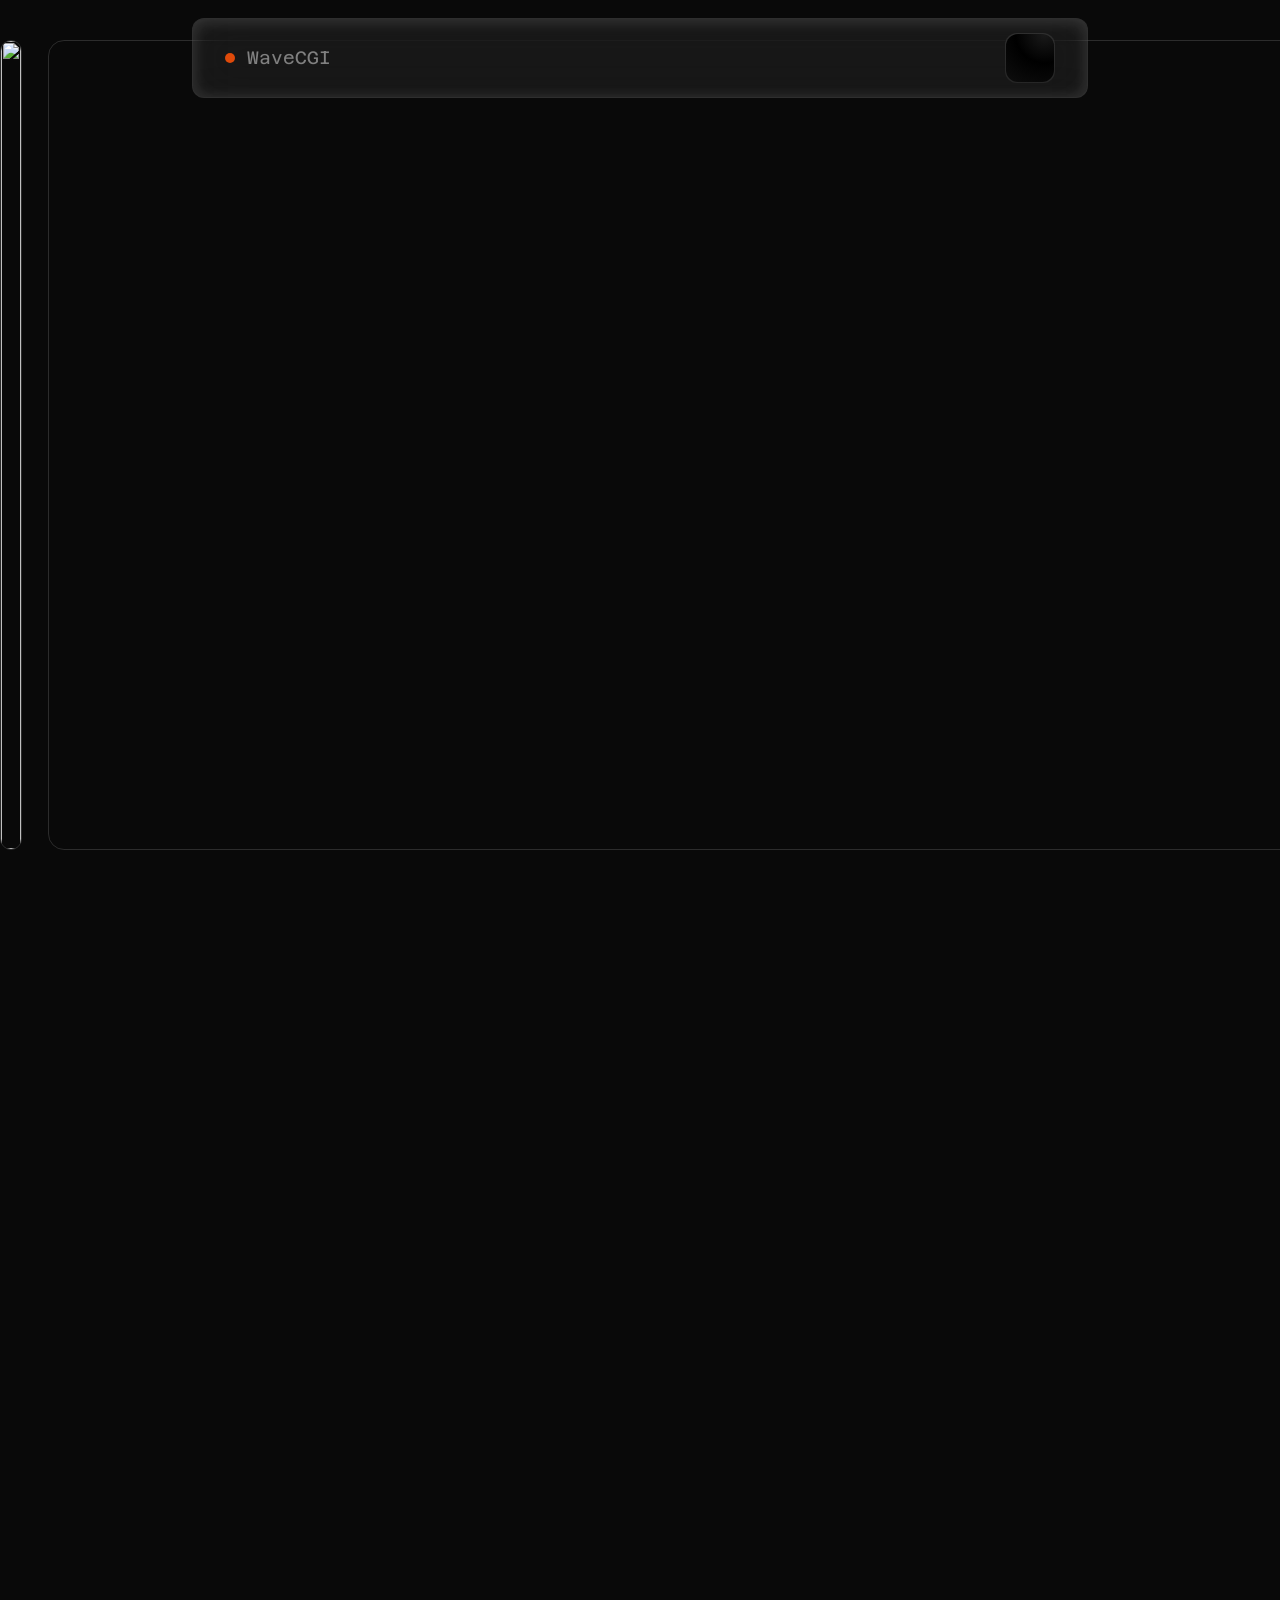
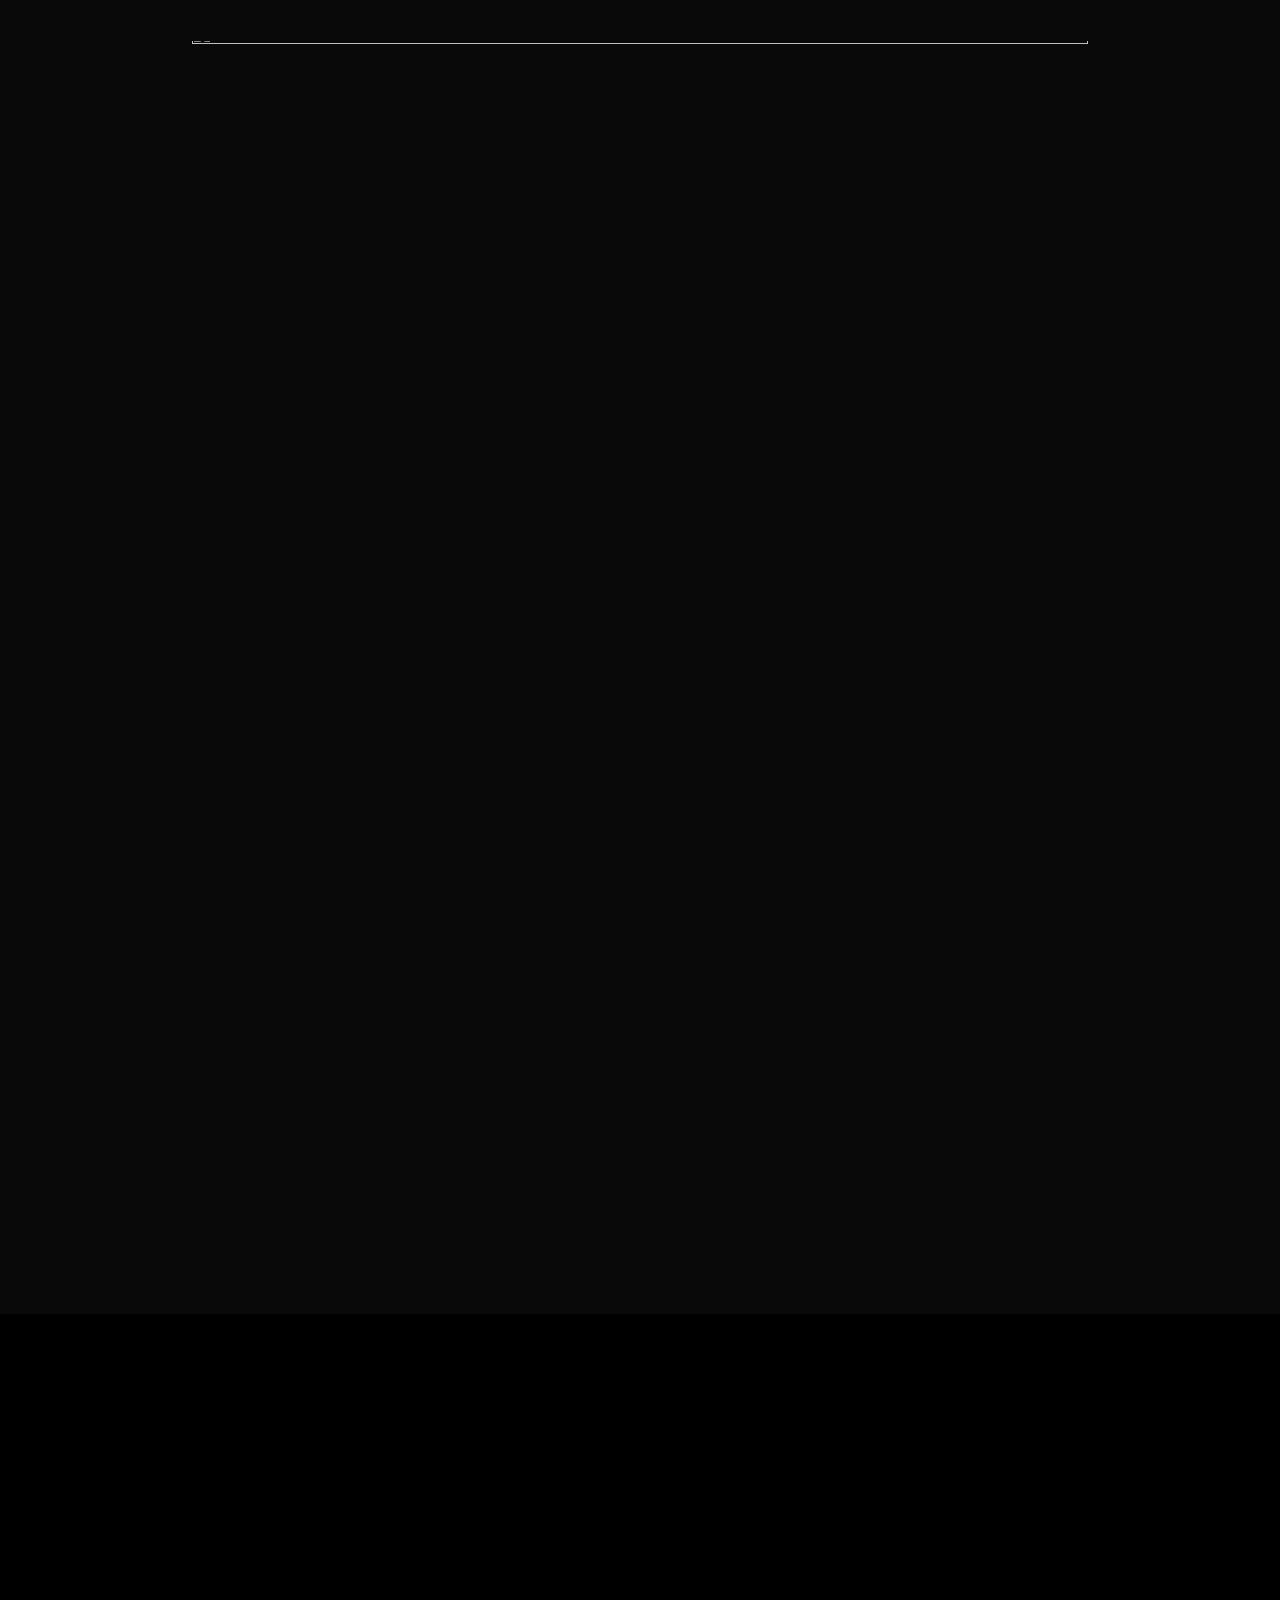
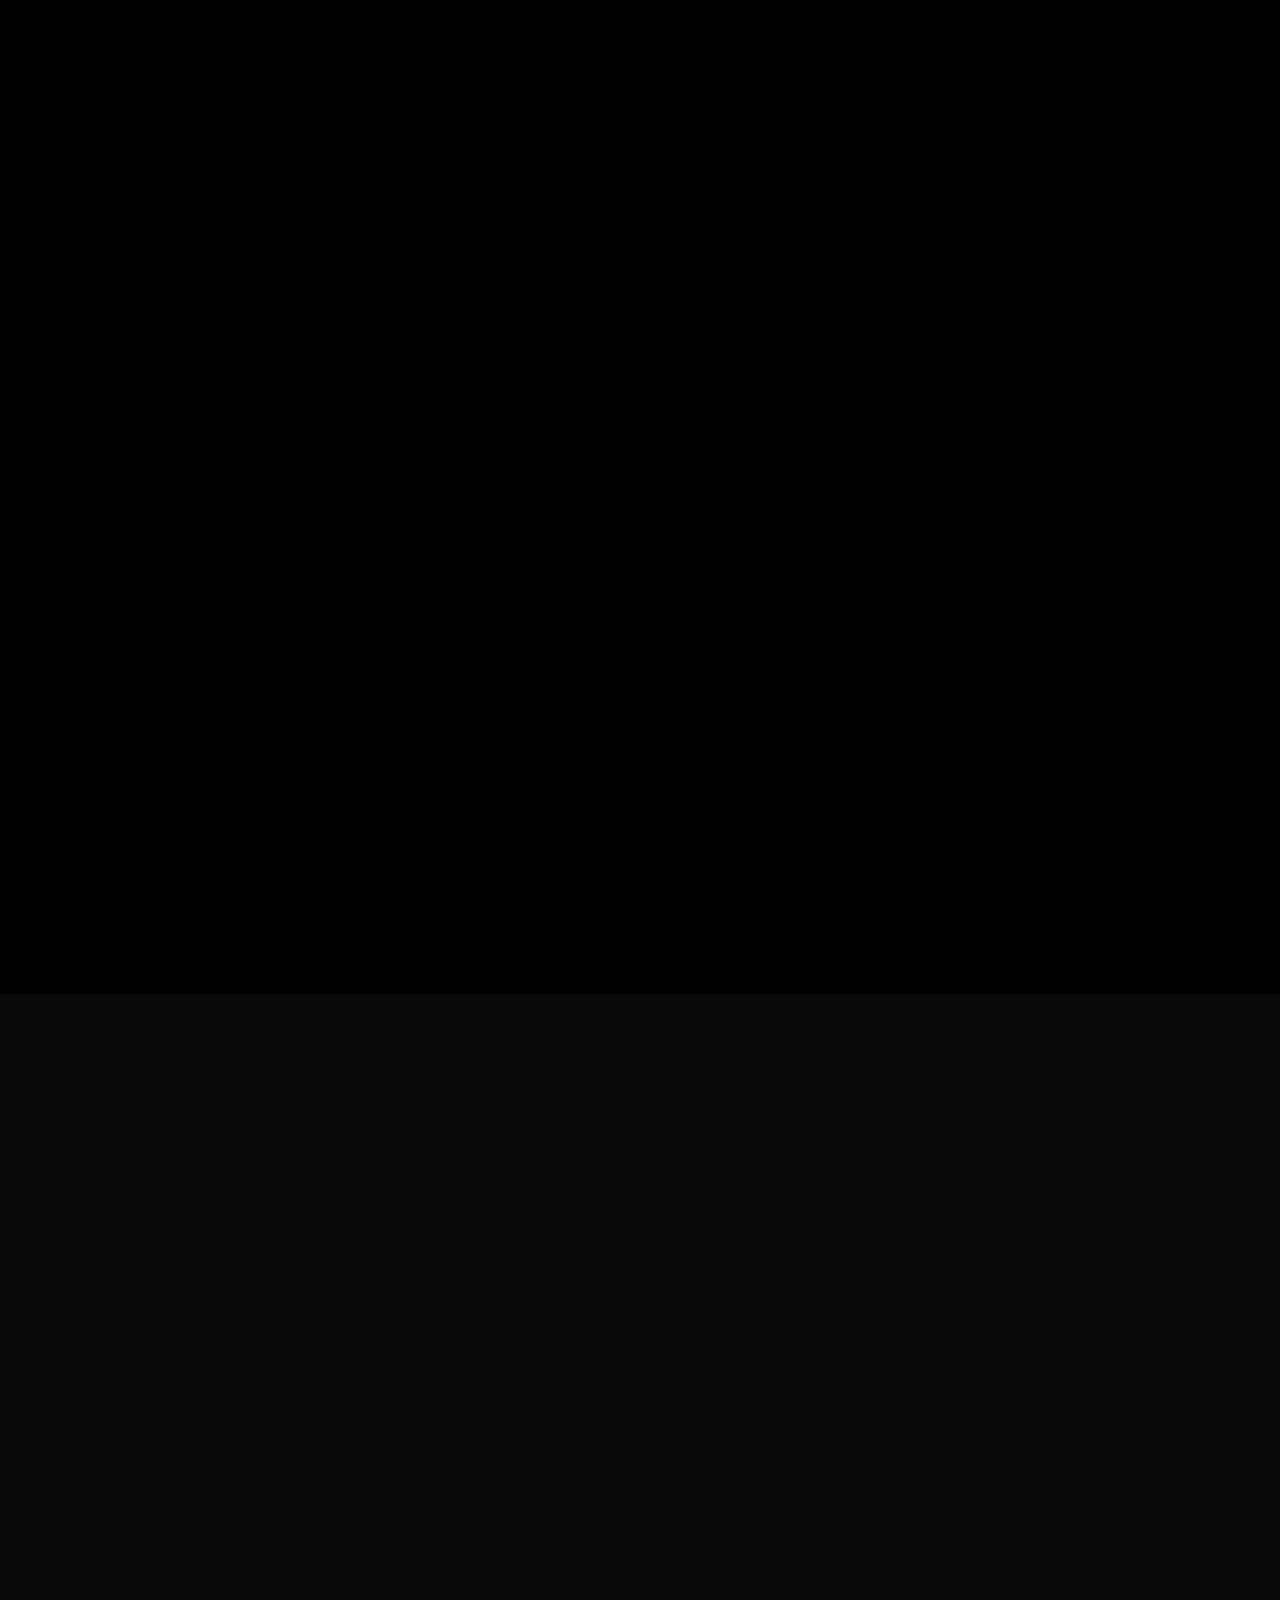
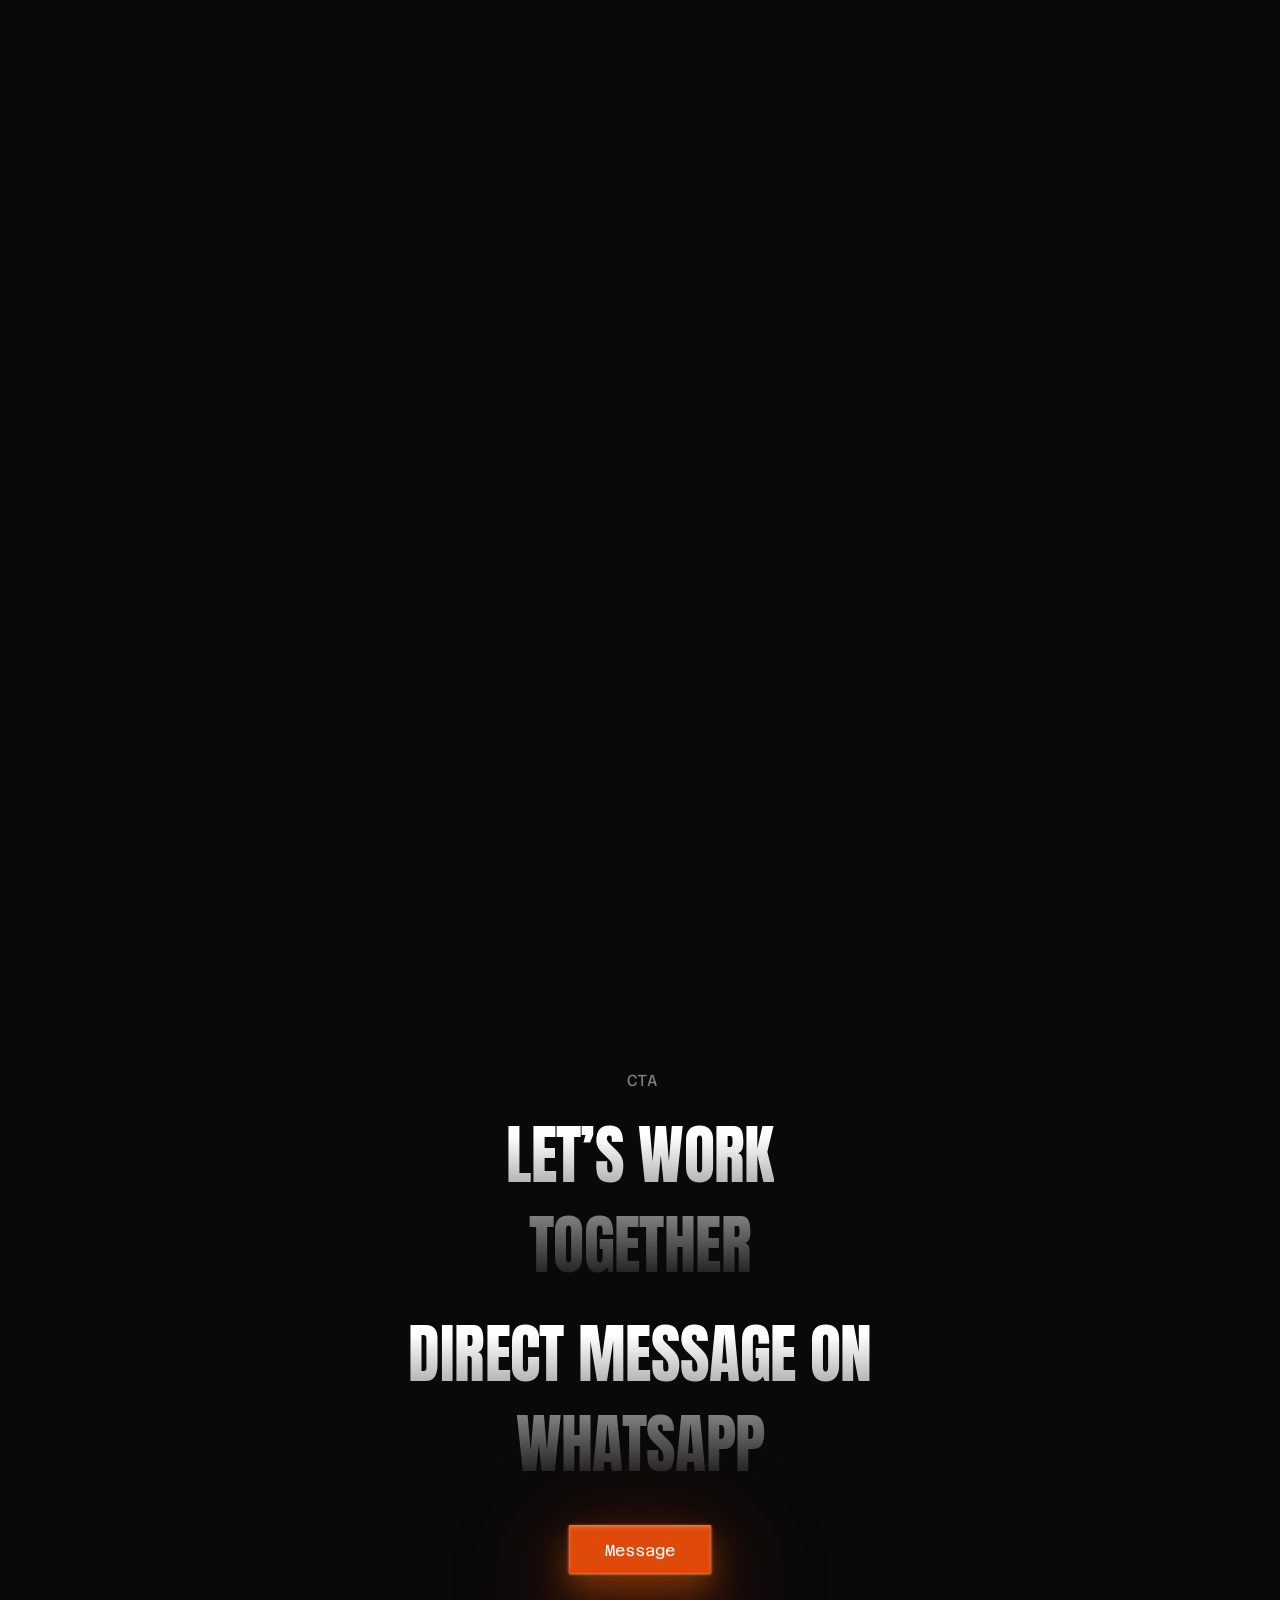
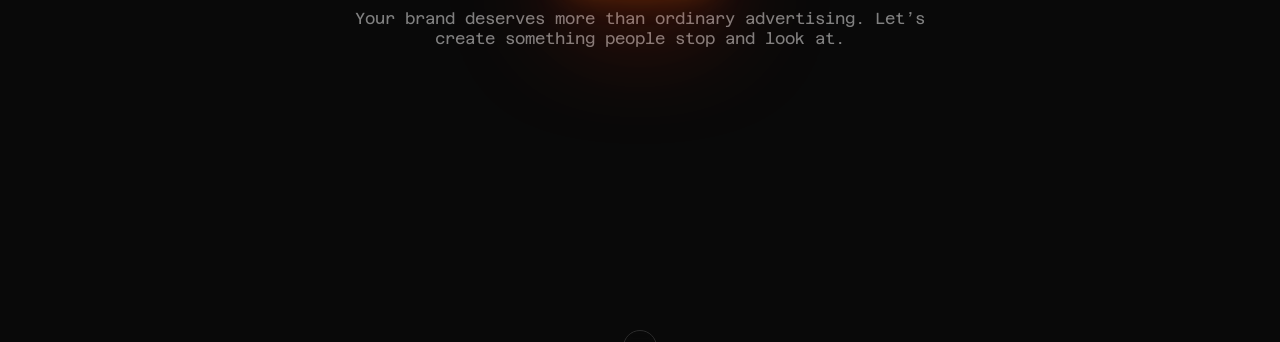
==== commit fa892af2: "Add files via upload" ====
--- a/index.html
+++ b/index.html
@@ -901,7 +901,7 @@
                                 <div class="nav-text">Process</div>
                             </a
               >
-                            <a href="#cta" data-w-id="429988e8-fcc2-bf6e-ff1a-f777152fea7d" class="text-nav w-inline-block">
+                            <a href="https://wa.me/918360532125" data-w-id="429988e8-fcc2-bf6e-ff1a-f777152fea7d" class="text-nav w-inline-block">
                                 <div class="nav-text">Contact on Whatsapp</div>
                             </a
               >
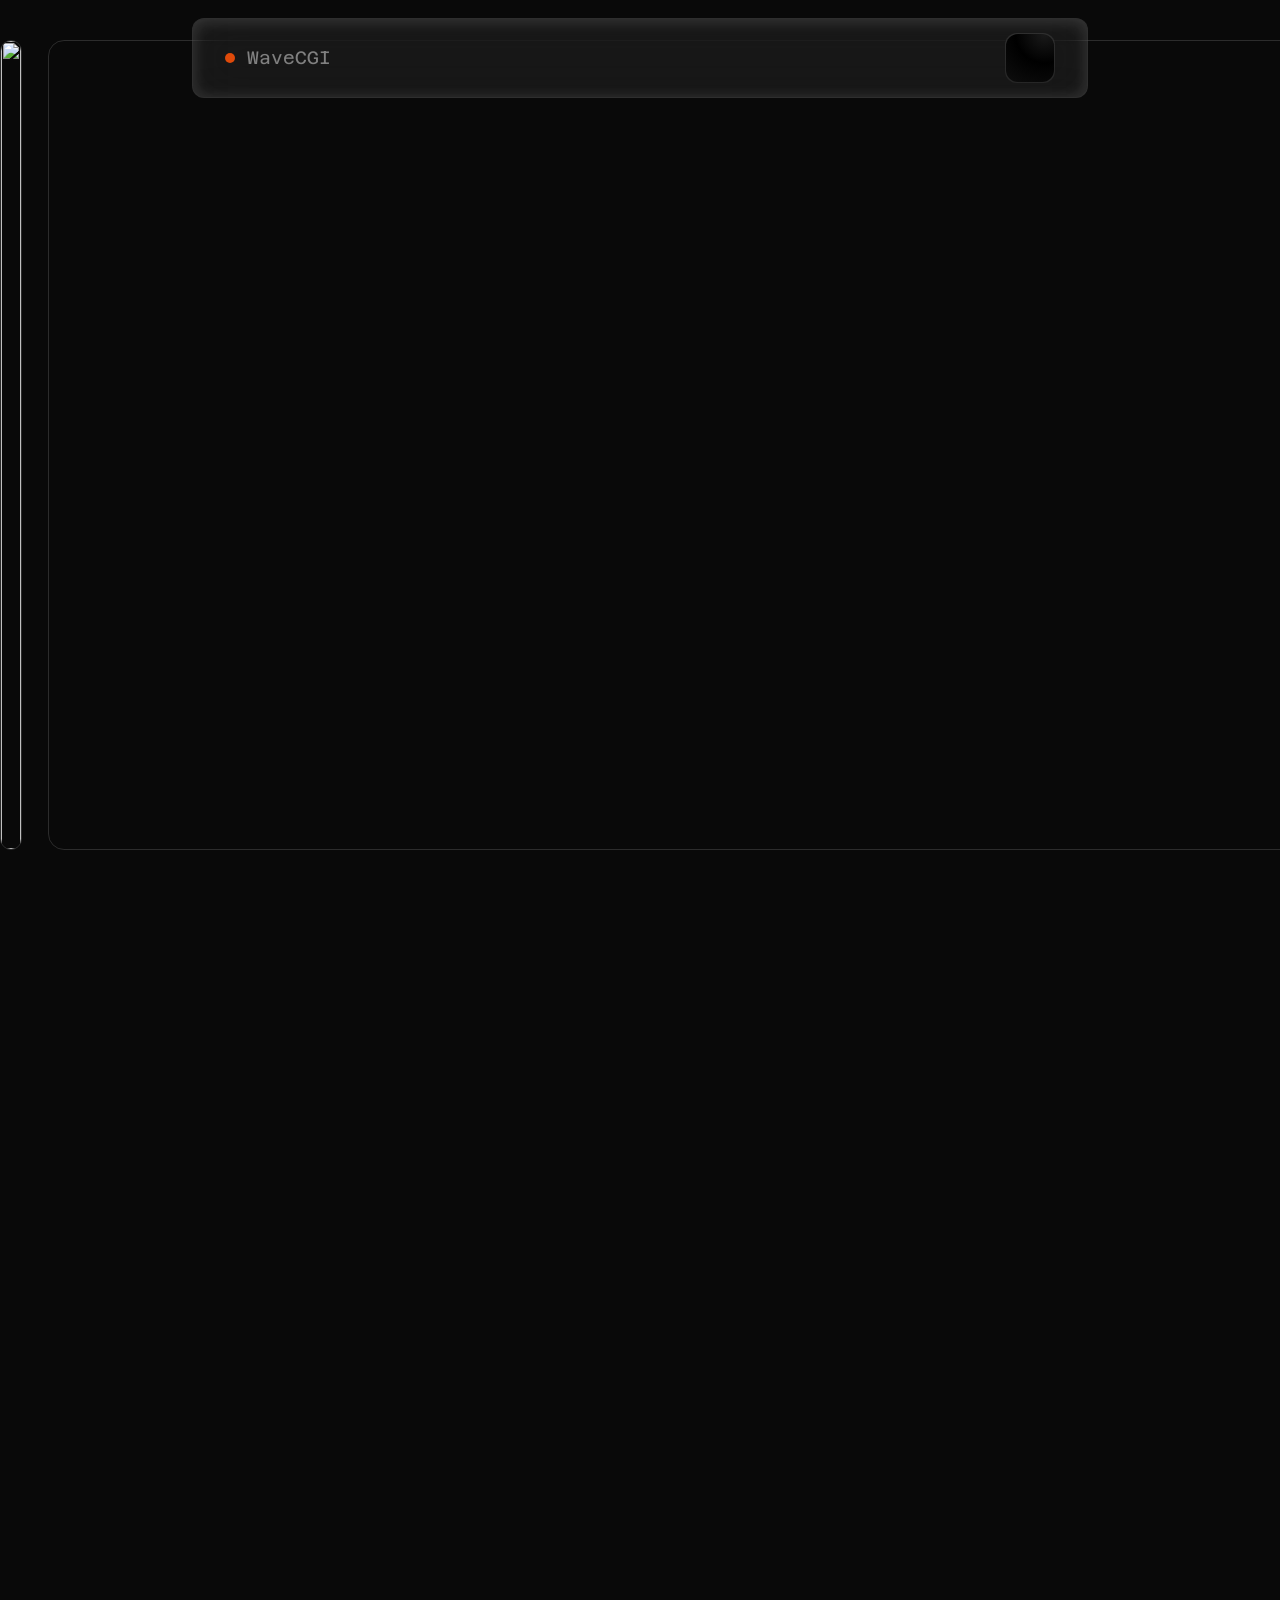
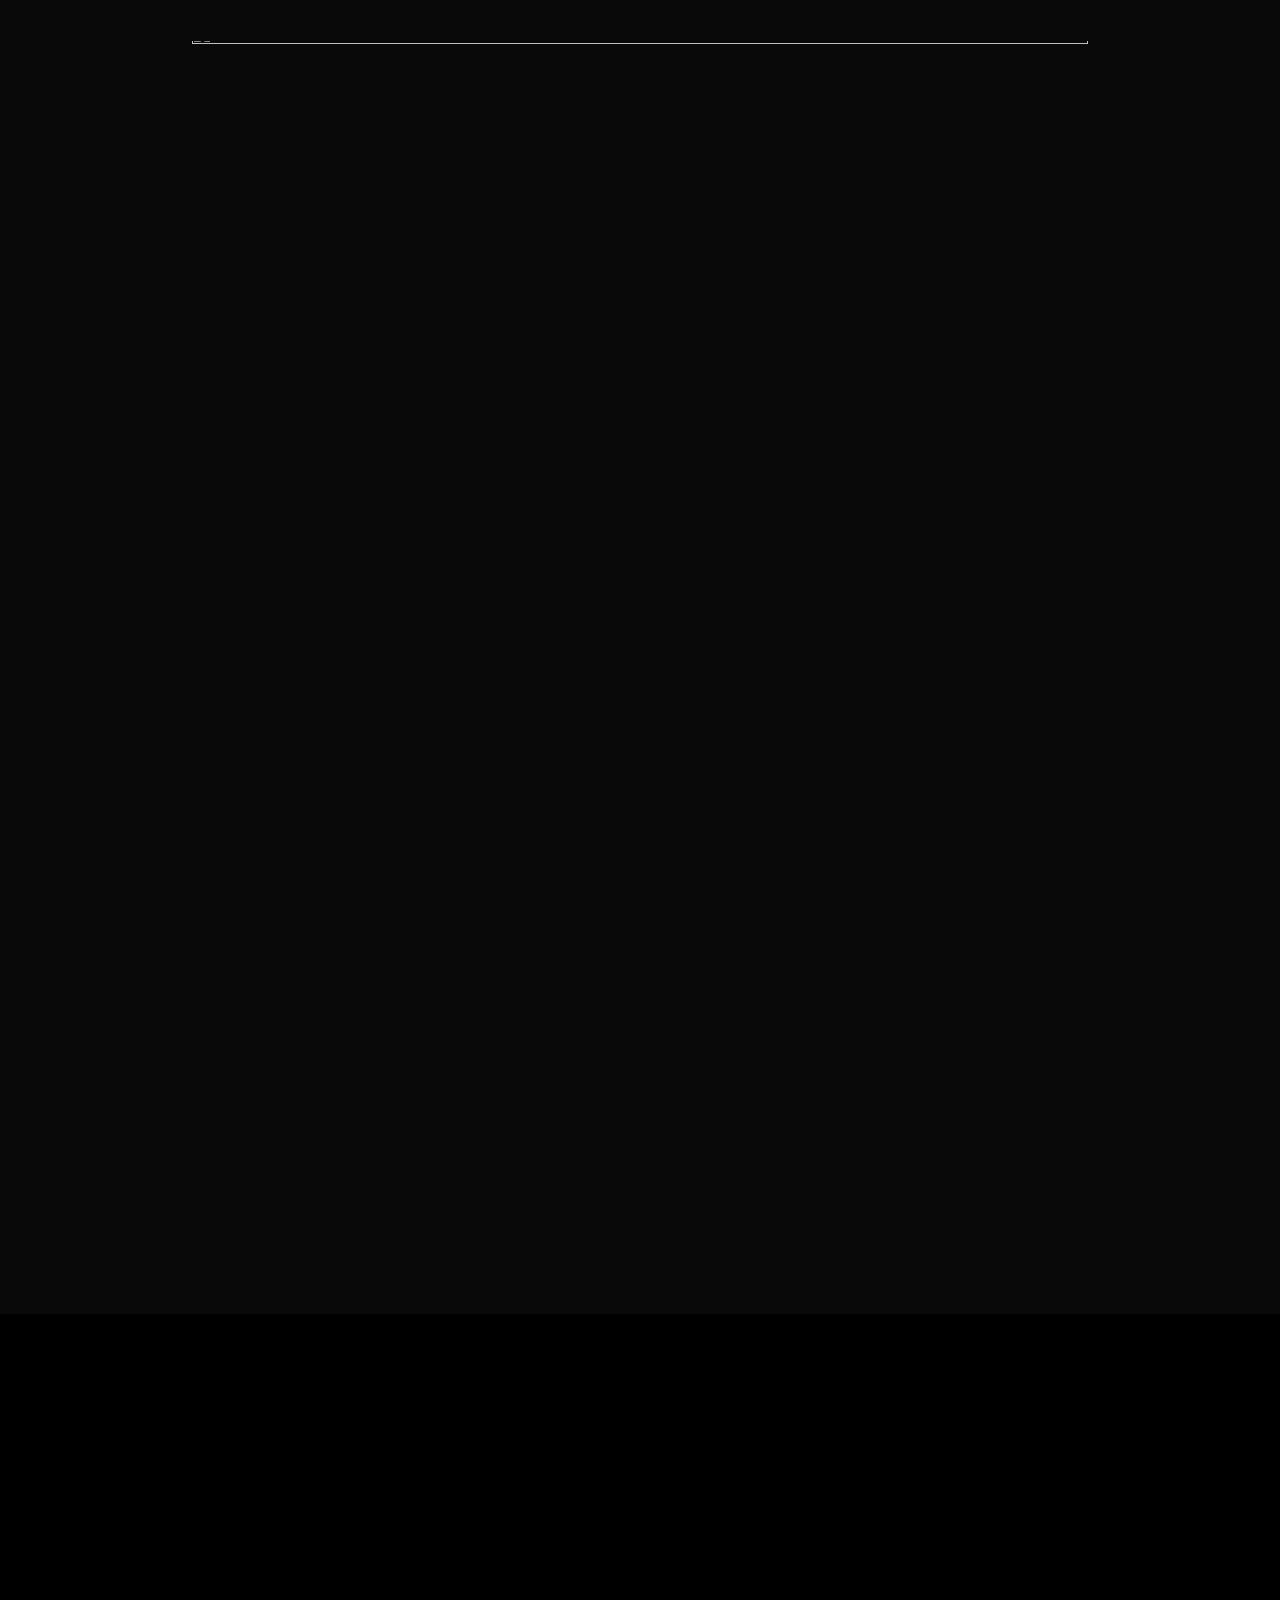
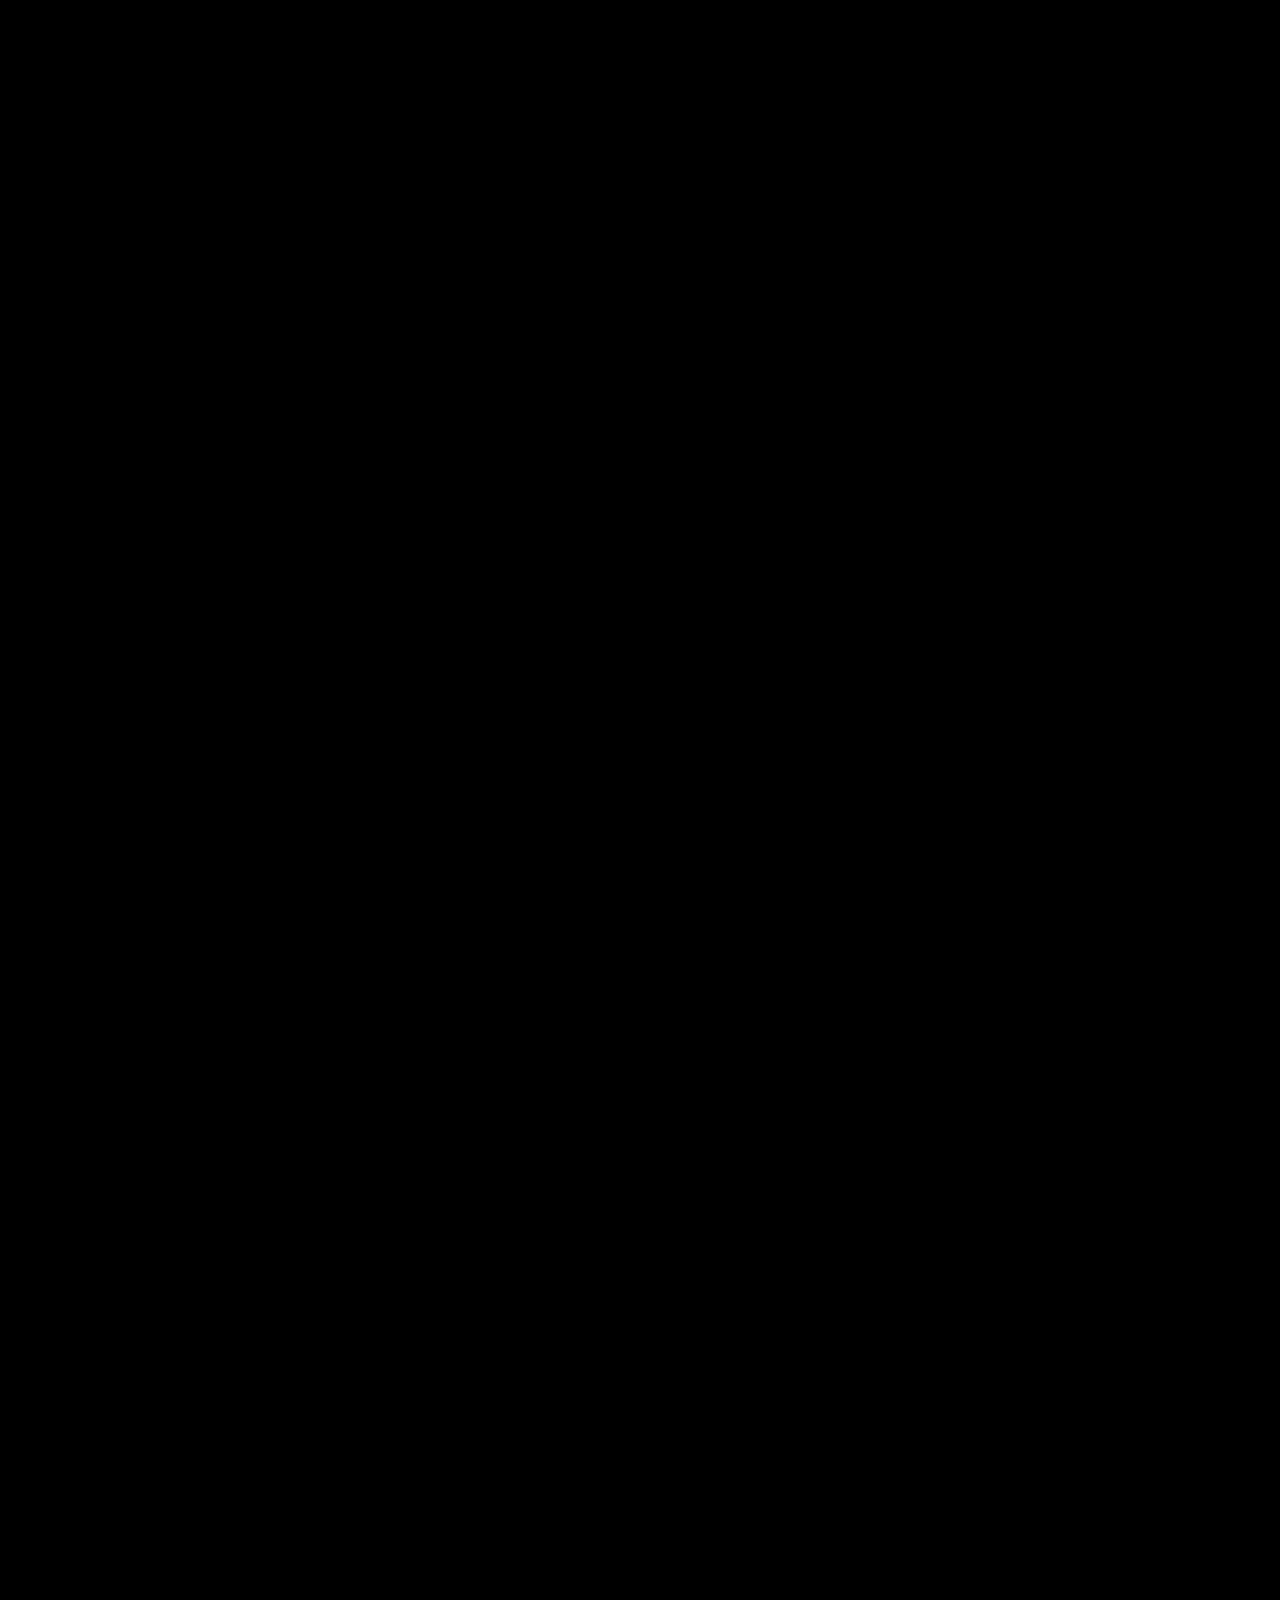
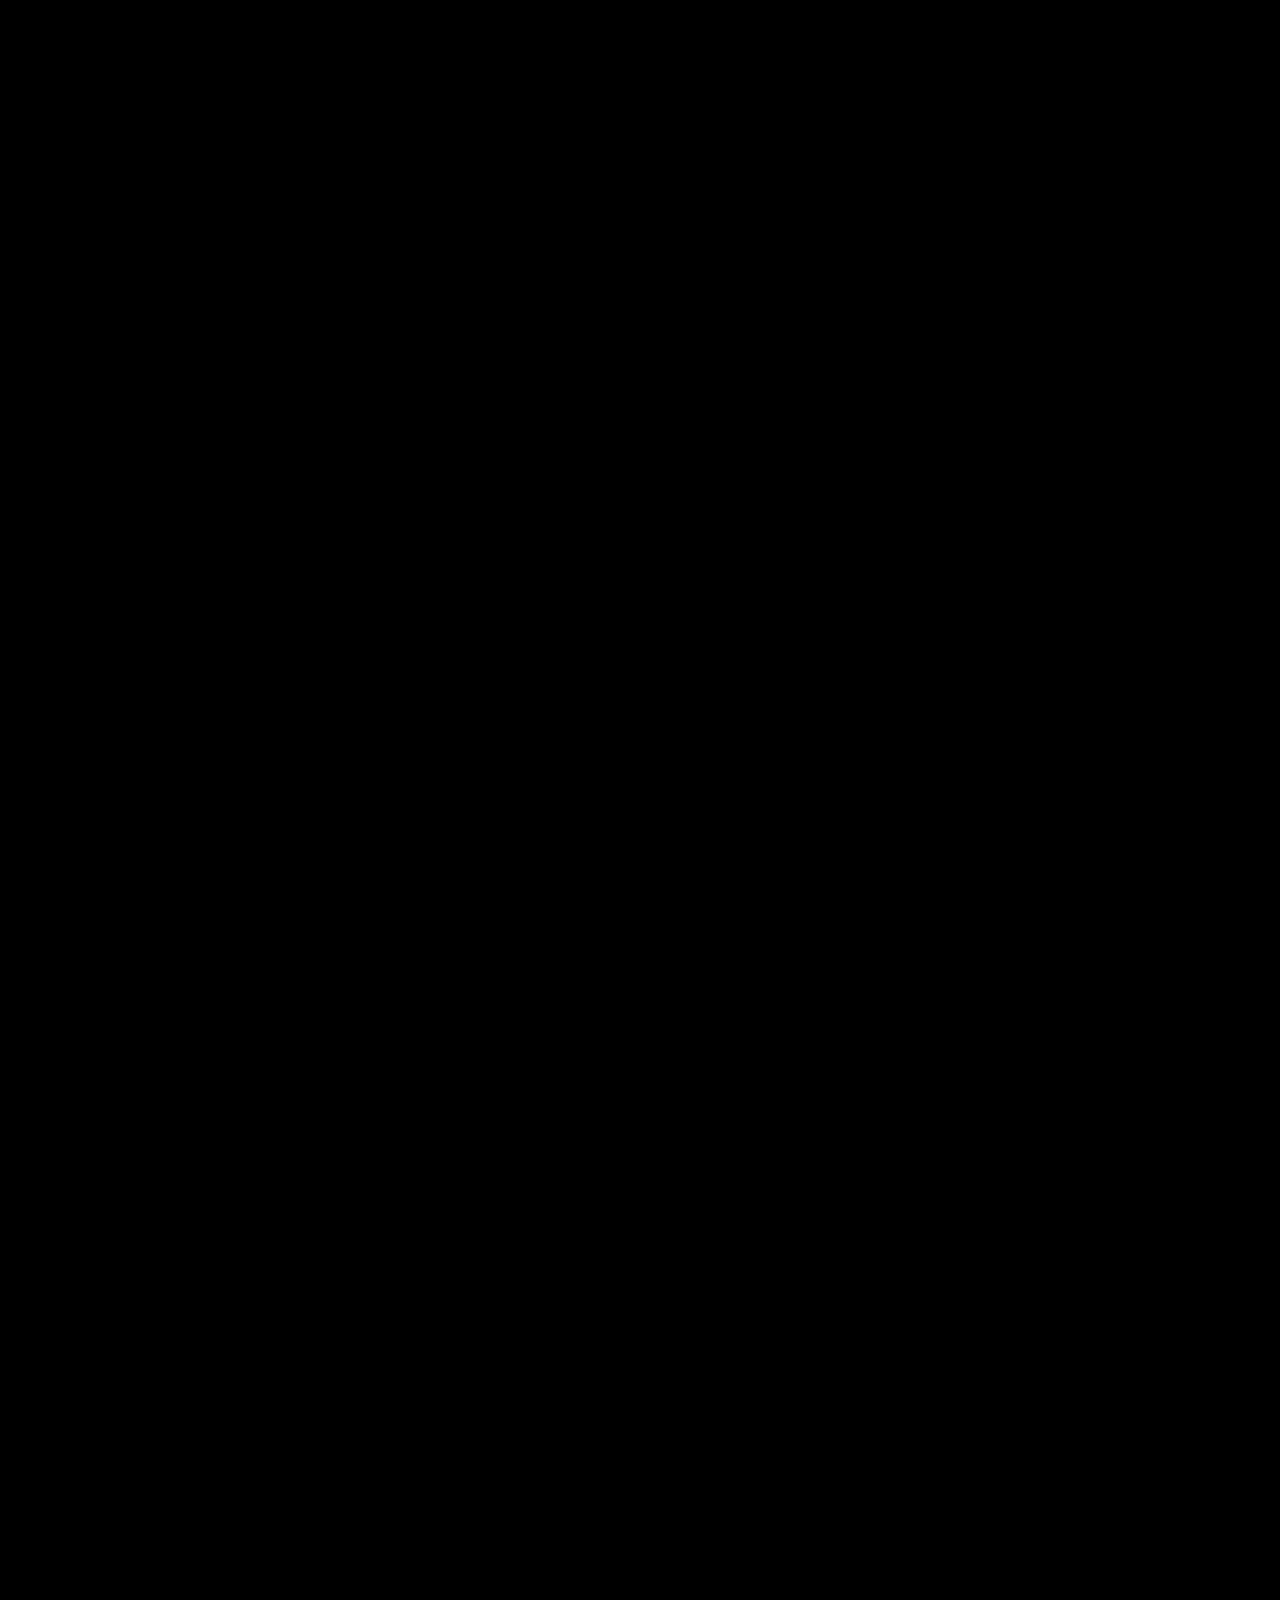
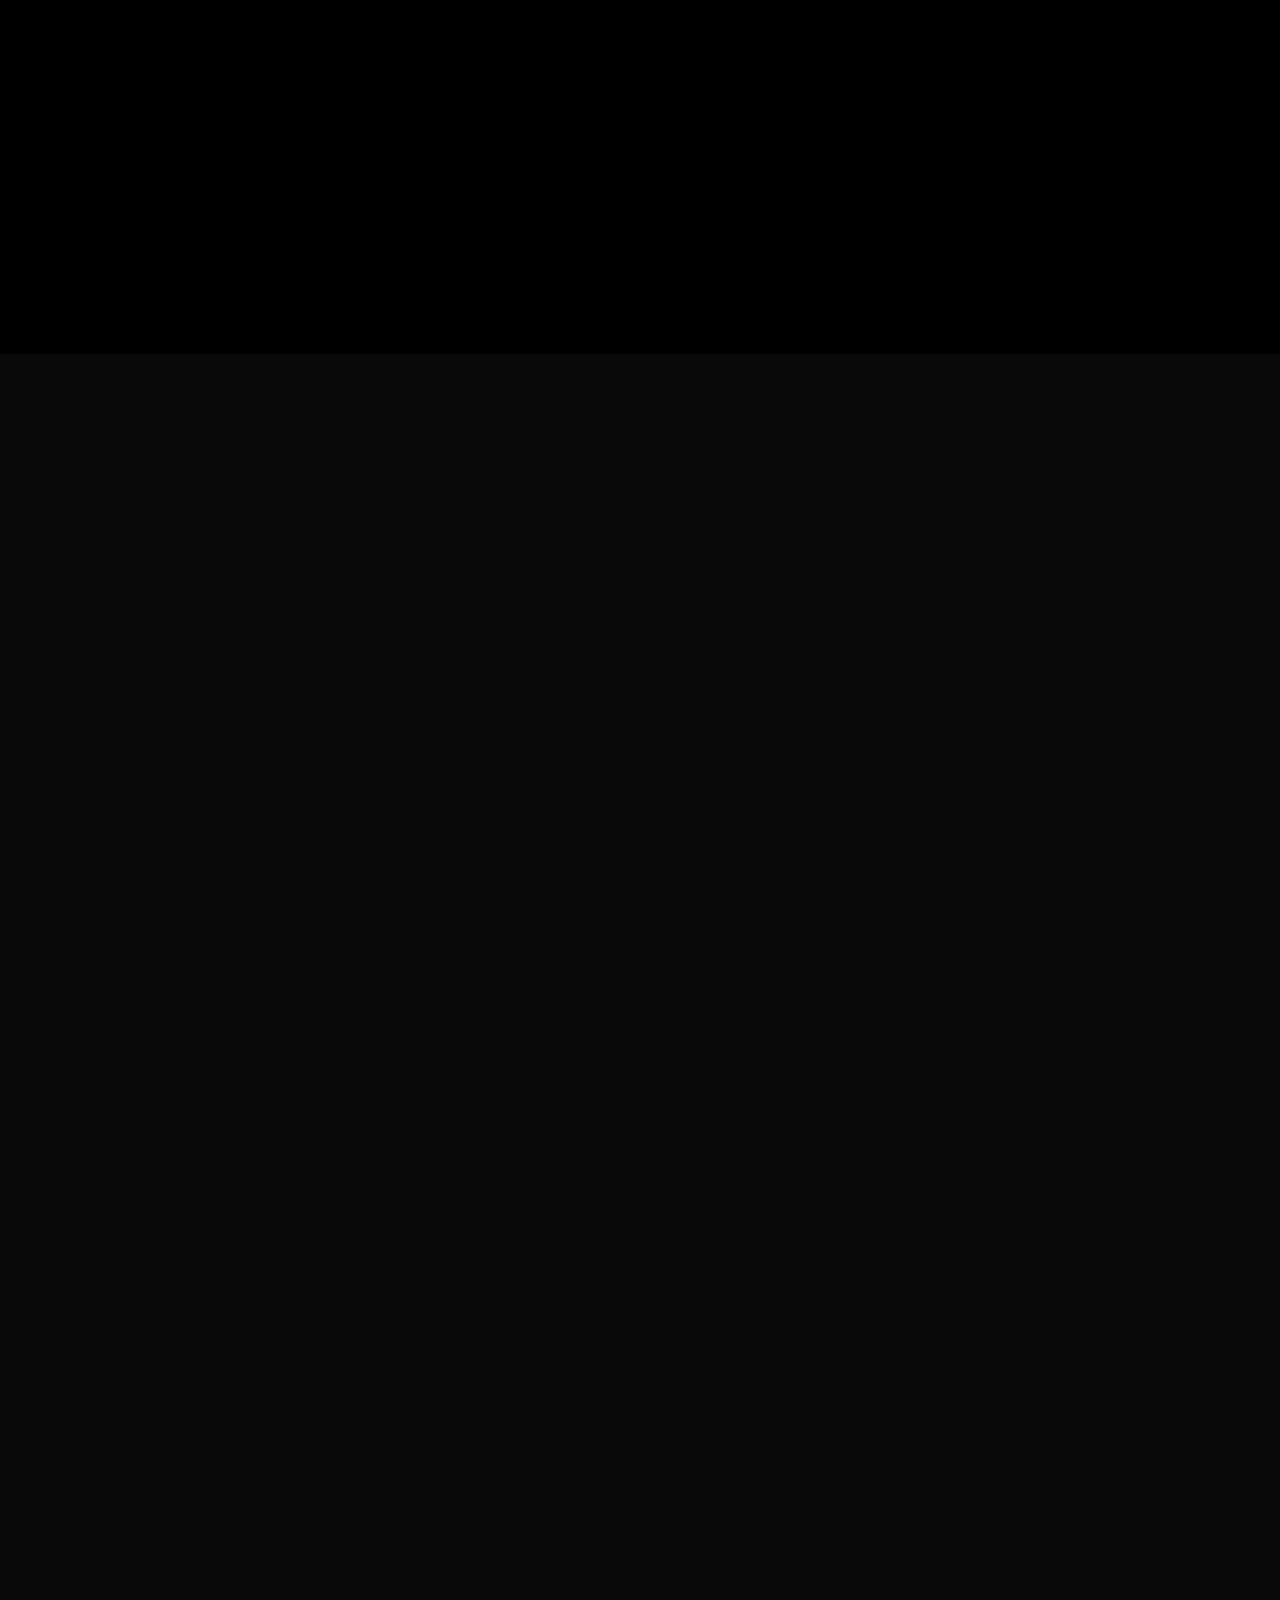
==== commit bf14f1ea: "Add files via upload" ====
--- a/index.html
+++ b/index.html
@@ -812,7 +812,7 @@
                 "@id": "https://wavecgi.com/#organization",
                 "name": "WaveCGI",
                 "url": "https://wavecgi.com/",
-                "logo": "https://res.cloudinary.com/dmydvf4hu/image/upload/v1791489475/e6rfem1vpnierd3bdun1.webp",
+                "logo": "dd",
                 "description": "WaveCGI is a creative production studio specializing in CGI, 3D animation, product visualization, VFX and mixed reality campaigns for brands.",
                 "sameAs": [
                     "http://instagram.com/wave.cgi",
@@ -3879,7 +3879,7 @@
                                             <div data-w-id="6c4fe672-4219-1e29-e21b-63563ae2acb3" class="aw-layout-2">
                                                 <img
                                                     loading="lazy"
-                                                    src="https://res.cloudinary.com/dmydvf4hu/image/upload/v1791489475/e6rfem1vpnierd3bdun1.webp"
+                                                    src="dd"
                                                     alt=""
                                                     class="image-43"
                                                 >
@@ -3896,7 +3896,7 @@
                                             <div data-w-id="6c4fe672-4219-1e29-e21b-63563ae2acbc" class="aw-layout">
                                                 <img
                                                     loading="lazy"
-                                                    src="https://res.cloudinary.com/dmydvf4hu/image/upload/v1791489474/q6d1y5xxcxreutrwrgx1.webp"
+                                                    src="dd"
                                                     alt=""
                                                     class="image-42"
                                                 >
@@ -3912,7 +3912,7 @@
                                             </div>
                                             <div data-w-id="6c4fe672-4219-1e29-e21b-63563ae2acc5" class="aw-layout">
                                                 <img
-                                                    src="https://res.cloudinary.com/dmydvf4hu/image/upload/v1791489475/e6rfem1vpnierd3bdun1.webp"
+                                                    src="dd"
                                                     loading="lazy"
                                                     alt=""
                                                     class="image-41"
@@ -3930,7 +3930,7 @@
                                             <div data-w-id="6c4fe672-4219-1e29-e21b-63563ae2acce" class="aw-layout">
                                                 <img
                                                     loading="lazy"
-                                                    src="https://res.cloudinary.com/dmydvf4hu/image/upload/v1791489474/q6d1y5xxcxreutrwrgx1.webp"
+                                                    src="dd"
                                                     alt=""
                                                     class="image-44"
                                                 >
@@ -3953,7 +3953,7 @@
                                         class="awward-layout-mobile w-inline-block w-lightbox"
                                     >
                                         <div data-w-id="28e8258a-b6e9-3c4a-e848-6b36dde4caba" class="aw-mobile">
-                                            <img loading="lazy" src="https://res.cloudinary.com/dmydvf4hu/image/upload/v1791489475/e6rfem1vpnierd3bdun1.webp" alt="">
+                                            <img loading="lazy" src="https://res..com/dmydvf4hu/image/upload/v1791489475/e6rfem1vpnierd3bdun1.webp" alt="">
                                             <div class="content-awward">
                                                 <div class="text-content-aw">BRANDING</div>
                                                 <div style="color: rgb(128, 128, 128)" class="content-aw">
@@ -3965,7 +3965,7 @@
                                             </div>
                                         </div>
                                         <div data-w-id="28e8258a-b6e9-3c4a-e848-6b36dde4cac3" class="aw-mobile">
-                                            <img loading="lazy" src="https://res.cloudinary.com/dmydvf4hu/image/upload/v1791489474/q6d1y5xxcxreutrwrgx1.webp" alt="">
+                                            <img loading="lazy" src="https://res..com/dmydvf4hu/image/upload/v1791489474/q6d1y5xxcxreutrwrgx1.webp" alt="">
                                             <div class="content-awward">
                                                 <div class="text-content-aw">3D PRODUCT CGI</div>
                                                 <div style="color: rgb(128, 128, 128)" class="content-aw">
@@ -3977,7 +3977,7 @@
                                             </div>
                                         </div>
                                         <div data-w-id="28e8258a-b6e9-3c4a-e848-6b36dde4cacc" class="aw-mobile">
-                                            <img loading="lazy" src="https://res.cloudinary.com/dmydvf4hu/image/upload/v1791489475/e6rfem1vpnierd3bdun1.webp" alt="">
+                                            <img loading="lazy" src="https://res..com/dmydvf4hu/image/upload/v1791489475/e6rfem1vpnierd3bdun1.webp" alt="">
                                             <div class="content-awward">
                                                 <div class="text-content-aw">MIXED REALITY CGI</div>
                                                 <div style="color: rgb(128, 128, 128)" class="content-aw">
@@ -3989,7 +3989,7 @@
                                             </div>
                                         </div>
                                         <div data-w-id="28e8258a-b6e9-3c4a-e848-6b36dde4cad5" class="aw-mobile">
-                                            <img loading="lazy" src="https://res.cloudinary.com/dmydvf4hu/image/upload/v1791489474/q6d1y5xxcxreutrwrgx1.webp" alt="">
+                                            <img loading="lazy" src="https://res..com/dmydvf4hu/image/upload/v1791489474/q6d1y5xxcxreutrwrgx1.webp" alt="">
                                             <div class="content-awward-2">
                                                 <div class="text-content-aw">AI × CGI</div>
                                                 <div style="color: rgb(128, 128, 128)" class="content-aw">
@@ -4078,7 +4078,7 @@
                                     <div class="footer-content-wrap">
                                         <div data-w-id="a4a586a9-9669-a837-9643-4c10e4df4e9f" class="submit">
                                             <div id="w-node-a4a586a9-9669-a837-9643-4c10e4df4ea0-e4df4e99" class="logo-footer">
-                                                <img loading="lazy" src="https://res.cloudinary.com/dmydvf4hu/image/upload/v1791489474/q6d1y5xxcxreutrwrgx1.webp" alt="">
+                                                <img loading="lazy" src="https://res..com/dmydvf4hu/image/upload/v1791489474/q6d1y5xxcxreutrwrgx1.webp" alt="">
                                                 <div class="social">
                                                     <a
                                                         href="https://www.instagram.com/wave.cgi"
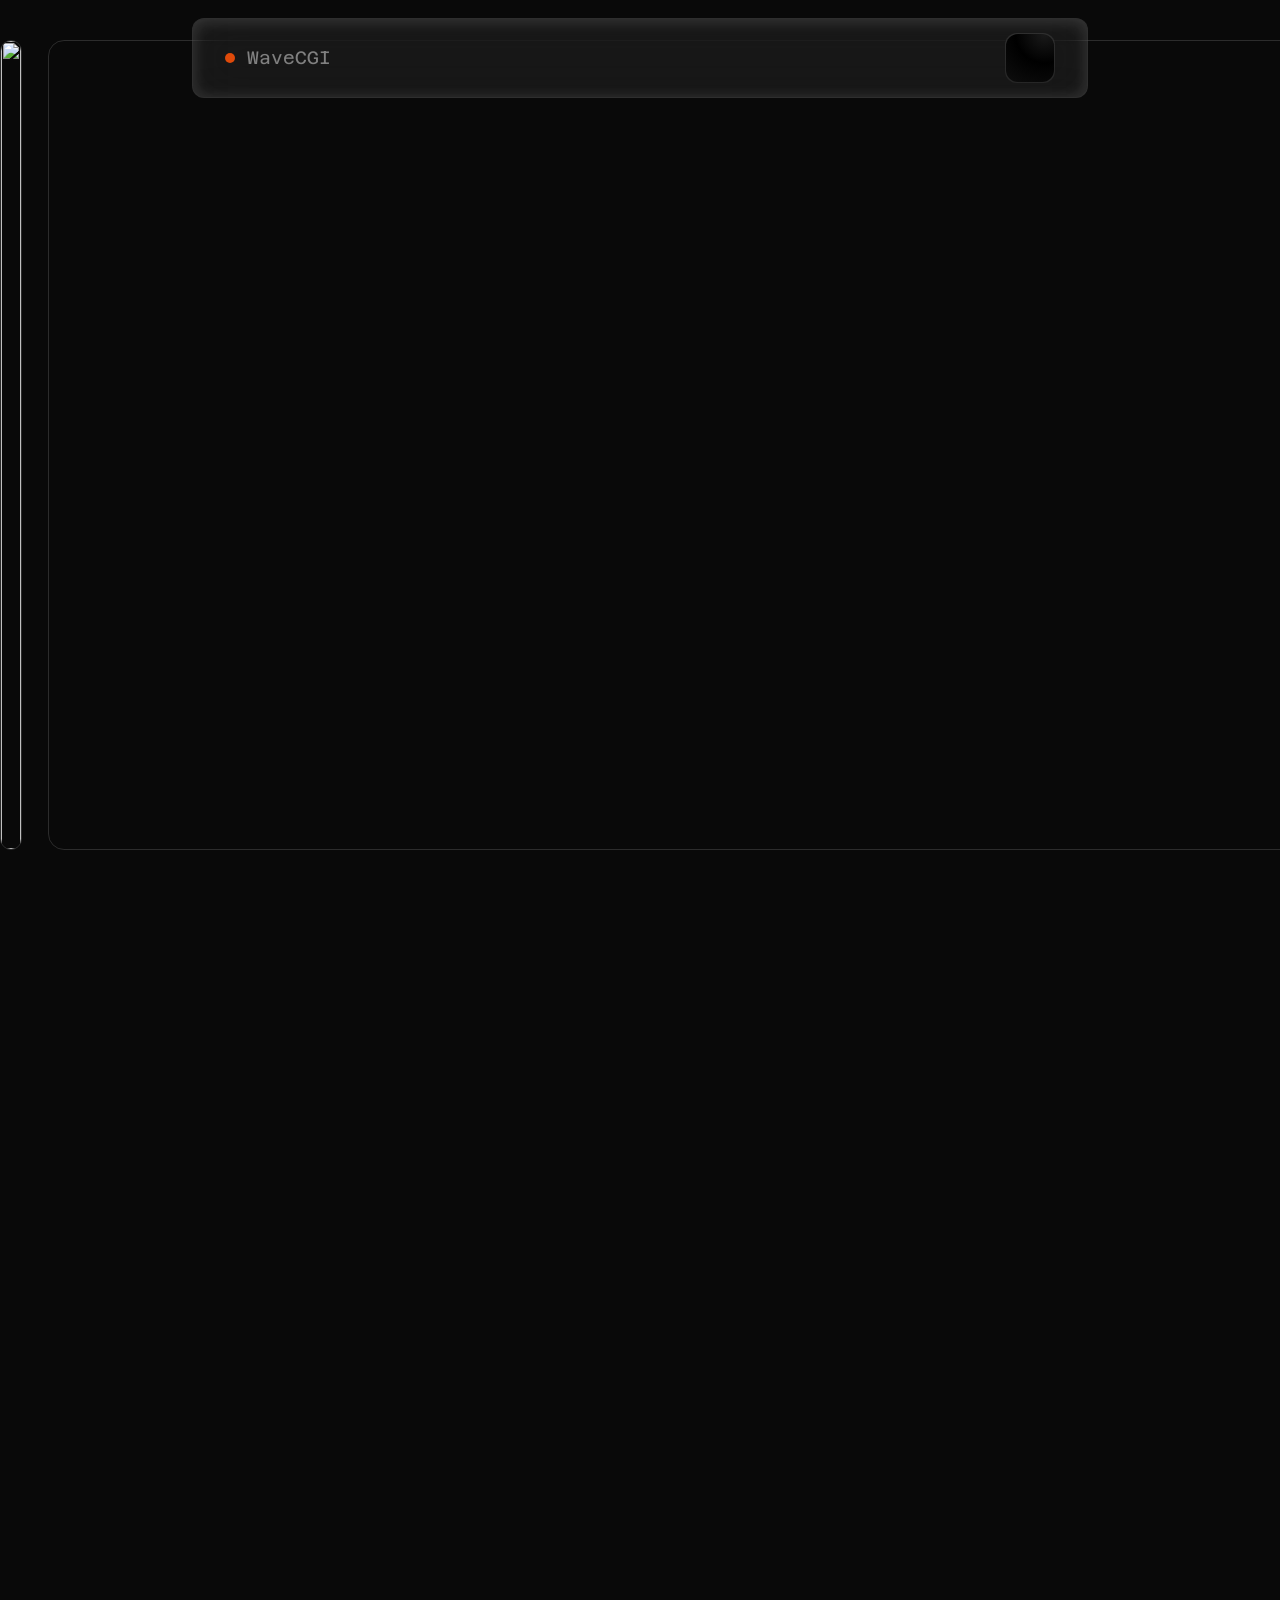
==== commit 45b7eae5: "Add files via upload" ====
--- a/index.html
+++ b/index.html
@@ -812,7 +812,7 @@
                 "@id": "https://wavecgi.com/#organization",
                 "name": "WaveCGI",
                 "url": "https://wavecgi.com/",
-                "logo": "dd",
+                "logo": "https://res.cloudinary.com/dmydvf4hu/image/upload/v1791489475/e6rfem1vpnierd3bdun1.webp",
                 "description": "WaveCGI is a creative production studio specializing in CGI, 3D animation, product visualization, VFX and mixed reality campaigns for brands.",
                 "sameAs": [
                     "http://instagram.com/wave.cgi",
@@ -3144,1216 +3144,7 @@
                         </div>
                     </div>
                 </section>
-                <!-- what people say about us  -->
-                <section class="section testimonial">
-                    <div class="padding-global">
-                        <div class="padding-section-medium">
-                            <div class="w-layout-blockcontainer container-large w-container">
-                                <div class="heading-layout">
-                                    <div data-w-id="6ea504c7-9140-680c-db46-a848414079d4" style="opacity: 0" class="tag-title-wrap">
-                                        <div data-w-id="d4a4add1-6fb2-3899-87a3-aa5ba66033e5" class="tag-section">
-                                            <img
-                                                loading="lazy"
-                                                src="https://cdn.prod.website-files.com/68e5cc26e8a32c72eb5c69ac/68e62af3b7311e0e51db9195_Frame%202147226437.svg"
-                                                alt=""
-                                                class="image-45"
-                                            >
-                                            <div class="text-tag-section">TESTIMONIAL</div>
-                                        </div>
-                                        <h2 class="heading-style-h2 text-gradient">
-                                            What People Say
-                                            <br>
-                                            About Us
-                                        </h2>
-                                    </div>
-                                </div>
-                                <div class="spacer-xlarge"></div>
-                                <div
-                                    data-delay="4000"
-                                    data-animation="slide"
-                                    class="testimonial-slider w-slider"
-                                    data-autoplay="false"
-                                    data-easing="ease-in-quad"
-                                    style="opacity: 0"
-                                    data-hide-arrows="false"
-                                    data-disable-swipe="true"
-                                    data-w-id="c70eeb67-29d2-e520-826d-1ac91391bf9e"
-                                    data-autoplay-limit="0"
-                                    data-nav-spacing="3"
-                                    data-duration="500"
-                                    data-infinite="true"
-                                >
-                                    <div class="testimonial-slider-layout-wrap w-slider-mask">
-                                        <div class="testimonial-slider-single w-slide">
-                                            <div class="content-testimonial-wrap">
-                                                <div id="w-node-c70eeb67-29d2-e520-826d-1ac91391bfce-eb5c6a51" class="growth-wrap">
-                                                    <img loading="lazy" src="https://cdn.prod.website-files.com/68e5cc26e8a32c72eb5c69ac/68e743c99bd6dd3567ebc48a_chart-bar-solid.svg" alt="">
-                                                    <div class="content-growth">
-                                                        <div class="growth">
-                                                            <div class="text-block-9">Growth :</div>
-                                                            <div class="text-block-10">55%</div>
-                                                        </div>
-                                                        <div class="light-gray-long"></div>
-                                                        <div class="field-wrap">
-                                                            <div class="content-field">Field :</div>
-                                                            <div class="text-block-11">
-                                                                CGI marketing campaigns
-                                                            </div>
-                                                        </div>
-                                                    </div>
-                                                    <div class="stroke">
-                                                        <div class="bg-gradient"></div>
-                                                    </div>
-                                                </div>
-                                                <div id="w-node-c70eeb67-29d2-e520-826d-1ac91391bfde-eb5c6a51" class="testimonial-content">
-                                                    <div class="testimonial-wrap-text">
-                                                        <div class="text-block-12">
-                                                            “Wave CGI transformed our booth concept into a
-                              visual that made the entire idea feel real before
-                              it was even built. The result was professional,
-                              creative, and exactly what we needed.”
-                                                        </div>
-                                                        <div class="client">
-                                                            <div class="image-client-wrap">
-                                                                <img
-                                                                    loading="lazy"
-                                                                    src="https://res.cloudinary.com/dmydvf4hu/image/upload/v1791396274/usi_3.png"
-                                                                    alt=""
-                                                                    class="image-28"
-                                                                >
-                                                            </div>
-                                                            <div class="client-wrap">
-                                                                <div class="name-client">USI Universal</div>
-                                                                <div class="text-block-13">
-                                                                    Sports Equipment Brand, Jal
-                                                                </div>
-                                                            </div>
-                                                        </div>
-                                                    </div>
-                                                    <div class="content-buttom">
-                                                        <div class="rating">
-                                                            <div class="rating-number">4.7/5</div>
-                                                            <div class="div-block-27">
-                                                                <img loading="lazy" src="https://cdn.prod.website-files.com/68e5cc26e8a32c72eb5c69ac/68e743c99bd6dd3567ebc48d_2.webp" alt="">
-                                                                <img loading="lazy" src="https://cdn.prod.website-files.com/68e5cc26e8a32c72eb5c69ac/68e743c99bd6dd3567ebc48d_2.webp" alt="">
-                                                                <img loading="lazy" src="https://cdn.prod.website-files.com/68e5cc26e8a32c72eb5c69ac/68e743c99bd6dd3567ebc48d_2.webp" alt="">
-                                                                <img loading="lazy" src="https://cdn.prod.website-files.com/68e5cc26e8a32c72eb5c69ac/68e743c99bd6dd3567ebc48d_2.webp" alt="">
-                                                                <img loading="lazy" src="https://cdn.prod.website-files.com/68e5cc26e8a32c72eb5c69ac/68e743c99bd6dd3567ebc48f_Icon%205%20-%20half.webp" alt="">
-                                                            </div>
-                                                        </div>
-                                                        <div class="angle-wrap-copy">
-                                                            <img loading="lazy" src="https://cdn.prod.website-files.com/68e5cc26e8a32c72eb5c69ac/68e743c99bd6dd3567ebc491_Frame%202087329285.webp" alt="">
-                                                            <img loading="lazy" src="https://cdn.prod.website-files.com/68e5cc26e8a32c72eb5c69ac/68e743c99bd6dd3567ebc494_Frame%202087329286.webp" alt="">
-                                                        </div>
-                                                    </div>
-                                                    <div class="stroke">
-                                                        <div class="bg-gradient"></div>
-                                                    </div>
-                                                </div>
-                                            </div>
-                                        </div>
-                                        <div class="testimonial-slider-single w-slide">
-                                            <div class="content-testimonial-wrap">
-                                                <div id="w-node-c70eeb67-29d2-e520-826d-1ac91391bffb-eb5c6a51" class="growth-wrap">
-                                                    <img loading="lazy" src="https://cdn.prod.website-files.com/68e5cc26e8a32c72eb5c69ac/68e743c99bd6dd3567ebc48a_chart-bar-solid.svg" alt="">
-                                                    <div class="content-growth">
-                                                        <div class="growth">
-                                                            <div class="text-block-9">Growth:</div>
-                                                            <div class="text-block-10">40%</div>
-                                                        </div>
-                                                        <div class="light-gray-long"></div>
-                                                        <div class="field-wrap">
-                                                            <div class="content-field">Field :</div>
-                                                            <div class="text-block-11">CGI Animation</div>
-                                                        </div>
-                                                    </div>
-                                                    <div class="stroke">
-                                                        <div class="bg-gradient"></div>
-                                                    </div>
-                                                </div>
-                                                <div id="w-node-c70eeb67-29d2-e520-826d-1ac91391c00b-eb5c6a51" class="testimonial-content">
-                                                    <div class="testimonial-wrap-text">
-                                                        <div class="text-block-12">
-                                                            “Wave CGI gave our skates a completely new visual
-                              presence. The animation highlighted the product
-                              details beautifully and made the skates look
-                              premium, dynamic, and ready for a modern
-                              audience.”
-                                                        </div>
-                                                        <div class="client">
-                                                            <div class="image-client-wrap">
-                                                                <img
-                                                                    loading="lazy"
-                                                                    src="https://res.cloudinary.com/dmydvf4hu/image/upload/v1791454482/jasposmal.png"
-                                                                    alt=""
-                                                                    class="image-28"
-                                                                >
-                                                            </div>
-                                                            <div class="client-wrap">
-                                                                <div class="name-client">Jaspo Sports</div>
-                                                                <div class="text-block-13">Jal</div>
-                                                            </div>
-                                                        </div>
-                                                    </div>
-                                                    <div class="content-buttom">
-                                                        <div class="rating">
-                                                            <div class="rating-number">4/5</div>
-                                                            <div class="div-block-27">
-                                                                <img loading="lazy" src="https://cdn.prod.website-files.com/68e5cc26e8a32c72eb5c69ac/68e743c99bd6dd3567ebc48d_2.webp" alt="">
-                                                                <img loading="lazy" src="https://cdn.prod.website-files.com/68e5cc26e8a32c72eb5c69ac/68e743c99bd6dd3567ebc48d_2.webp" alt="">
-                                                                <img loading="lazy" src="https://cdn.prod.website-files.com/68e5cc26e8a32c72eb5c69ac/68e743c99bd6dd3567ebc48d_2.webp" alt="">
-                                                                <img loading="lazy" src="https://cdn.prod.website-files.com/68e5cc26e8a32c72eb5c69ac/68e743c99bd6dd3567ebc48d_2.webp" alt="">
-                                                                <img loading="lazy" src="https://cdn.prod.website-files.com/68e5cc26e8a32c72eb5c69ac/68e743c99bd6dd3567ebc49a_4.svg" alt="">
-                                                            </div>
-                                                        </div>
-                                                        <div class="angle-wrap-copy">
-                                                            <img loading="lazy" src="https://cdn.prod.website-files.com/68e5cc26e8a32c72eb5c69ac/68e743c99bd6dd3567ebc491_Frame%202087329285.webp" alt="">
-                                                            <img loading="lazy" src="https://cdn.prod.website-files.com/68e5cc26e8a32c72eb5c69ac/68e743c99bd6dd3567ebc494_Frame%202087329286.webp" alt="">
-                                                        </div>
-                                                    </div>
-                                                    <div class="stroke">
-                                                        <div class="bg-gradient"></div>
-                                                    </div>
-                                                </div>
-                                            </div>
-                                        </div>
-                                        <div class="testimonial-slider-single w-slide">
-                                            <div class="content-testimonial-wrap">
-                                                <div id="w-node-c70eeb67-29d2-e520-826d-1ac91391bfa2-eb5c6a51" class="growth-wrap">
-                                                    <img loading="lazy" src="https://cdn.prod.website-files.com/68e5cc26e8a32c72eb5c69ac/68e743c99bd6dd3567ebc48a_chart-bar-solid.svg" alt="">
-                                                    <div class="content-growth">
-                                                        <div class="growth">
-                                                            <div class="text-block-9">Growth :</div>
-                                                            <div class="text-block-10">60%</div>
-                                                        </div>
-                                                        <div class="light-gray-long"></div>
-                                                        <div class="field-wrap">
-                                                            <div class="content-field">Field :</div>
-                                                            <div class="text-block-11">3D Animation</div>
-                                                        </div>
-                                                    </div>
-                                                    <div class="stroke">
-                                                        <div class="bg-gradient"></div>
-                                                    </div>
-                                                </div>
-                                                <div id="w-node-c70eeb67-29d2-e520-826d-1ac91391bfb2-eb5c6a51" class="testimonial-content">
-                                                    <div class="testimonial-wrap-text">
-                                                        <div class="text-block-12">
-                                                            “Wave CGI brought our cricket bat to life in a way
-                              we hadn’t seen before. The concept, animation, and
-                              attention to detail made the product look premium
-                              and instantly caught our attention. Exactly the
-                              kind of content we wanted for our brand.”
-                                                        </div>
-                                                        <div class="client">
-                                                            <div class="image-client-wrap">
-                                                                <img
-                                                                    loading="lazy"
-                                                                    src="https://res.cloudinary.com/dmydvf4hu/image/upload/v1791454482/jasposmal.png"
-                                                                    alt=""
-                                                                    class="image-46"
-                                                                >
-                                                            </div>
-                                                            <div class="client-wrap">
-                                                                <div class="name-client">
-                                                                    Plexx International
-                                                                </div>
-                                                                <div class="text-block-13">
-                                                                    Cricket Bat manuf, jal
-                                                                </div>
-                                                            </div>
-                                                        </div>
-                                                    </div>
-                                                    <div class="content-buttom">
-                                                        <div class="rating">
-                                                            <div class="rating-number">4.8/5</div>
-                                                            <div class="div-block-27">
-                                                                <img loading="lazy" src="https://cdn.prod.website-files.com/68e5cc26e8a32c72eb5c69ac/68e743c99bd6dd3567ebc48d_2.webp" alt="">
-                                                                <img loading="lazy" src="https://cdn.prod.website-files.com/68e5cc26e8a32c72eb5c69ac/68e743c99bd6dd3567ebc48d_2.webp" alt="">
-                                                                <img loading="lazy" src="https://cdn.prod.website-files.com/68e5cc26e8a32c72eb5c69ac/68e743c99bd6dd3567ebc48d_2.webp" alt="">
-                                                                <img loading="lazy" src="https://cdn.prod.website-files.com/68e5cc26e8a32c72eb5c69ac/68e743c99bd6dd3567ebc48d_2.webp" alt="">
-                                                                <img loading="lazy" src="https://cdn.prod.website-files.com/68e5cc26e8a32c72eb5c69ac/68e743c99bd6dd3567ebc48f_Icon%205%20-%20half.webp" alt="">
-                                                            </div>
-                                                        </div>
-                                                        <div class="angle-wrap-copy">
-                                                            <img loading="lazy" src="https://cdn.prod.website-files.com/68e5cc26e8a32c72eb5c69ac/68e743c99bd6dd3567ebc491_Frame%202087329285.webp" alt="">
-                                                            <img loading="lazy" src="https://cdn.prod.website-files.com/68e5cc26e8a32c72eb5c69ac/68e743c99bd6dd3567ebc494_Frame%202087329286.webp" alt="">
-                                                        </div>
-                                                    </div>
-                                                    <div class="stroke">
-                                                        <div class="bg-gradient"></div>
-                                                    </div>
-                                                </div>
-                                            </div>
-                                        </div>
-                                    </div>
-                                    <div class="left-arrow-testimonial w-slider-arrow-left">
-                                        <div class="button-right">
-                                            <img loading="lazy" src="https://cdn.prod.website-files.com/68e5cc26e8a32c72eb5c69ac/68e743c99bd6dd3567ebc493_Vector.svg" alt="">
-                                        </div>
-                                    </div>
-                                    <div class="right-arrow-testimonial w-slider-arrow-right">
-                                        <div class="button-right-copy">
-                                            <img loading="lazy" src="https://cdn.prod.website-files.com/68e5cc26e8a32c72eb5c69ac/68e743c99bd6dd3567ebc493_Vector.svg" alt="">
-                                        </div>
-                                    </div>
-                                    <div class="slide-nav-3 w-slider-nav w-round w-num"></div>
-                                </div>
-                            </div>
-                        </div>
-                    </div>
-                </section>
-                <!-- faq section -->
-                <section id="faq" class="section faq">
-                    <div class="padding-global">
-                        <div class="padding-section-medium">
-                            <div class="w-layout-blockcontainer container-large w-container">
-                                <div class="heading-layout">
-                                    <div data-w-id="757b0ddd-a2c5-67c5-b9a0-b774bc53d509" style="opacity: 0" class="tag-title-wrap">
-                                        <div data-w-id="d4a4add1-6fb2-3899-87a3-aa5ba66033e5" class="tag-section">
-                                            <img
-                                                loading="lazy"
-                                                src="https://cdn.prod.website-files.com/68e5cc26e8a32c72eb5c69ac/68e62af3b7311e0e51db9195_Frame%202147226437.svg"
-                                                alt=""
-                                                class="image-45"
-                                            >
-                                            <div class="text-tag-section">
-                                                FAQ
-                                                <br>
-                                            </div>
-                                        </div>
-                                        <h2 class="heading-style-h2 text-gradient">
-                                            Ask Us Anythings
-                                        </h2>
-                                    </div>
-                                </div>
-                                <div class="spacer-xlarge"></div>
-                                <div data-w-id="3f211edd-d15f-8db0-a636-17b47cf4da15" style="opacity: 0" class="faq-content-wrap">
-                                    <div data-w-id="3f211edd-d15f-8db0-a636-17b47cf4da16" class="single-faq-wrap">
-                                        <div class="faq-title-layout">
-                                            <div class="faq-title">What does Wave CGI create?</div>
-                                            <div style="
-                          display: flex;
-                          -webkit-transform: translate3d(0, 0, 0)
-                            scale3d(1, 1, 1) rotateX(0) rotateY(0) rotateZ(0deg)
-                            skew(0, 0);
-                          -moz-transform: translate3d(0, 0, 0) scale3d(1, 1, 1)
-                            rotateX(0) rotateY(0) rotateZ(0deg) skew(0, 0);
-                          -ms-transform: translate3d(0, 0, 0) scale3d(1, 1, 1)
-                            rotateX(0) rotateY(0) rotateZ(0deg) skew(0, 0);
-                          transform: translate3d(0, 0, 0) scale3d(1, 1, 1)
-                            rotateX(0) rotateY(0) rotateZ(0deg) skew(0, 0);
-                        " class="icon-faq not-choose">
-                                                <img loading="lazy" src="https://cdn.prod.website-files.com/68e5cc26e8a32c72eb5c69ac/68e776e2116f3193640ebed6_angle-down-solid.webp" alt="">
-                                            </div>
-                                            <div style="
-                          display: none;
-                          -webkit-transform: translate3d(0, 0, 0)
-                            scale3d(1, 1, 1) rotateX(0) rotateY(0)
-                            rotateZ(180deg) skew(0, 0);
-                          -moz-transform: translate3d(0, 0, 0) scale3d(1, 1, 1)
-                            rotateX(0) rotateY(0) rotateZ(180deg) skew(0, 0);
-                          -ms-transform: translate3d(0, 0, 0) scale3d(1, 1, 1)
-                            rotateX(0) rotateY(0) rotateZ(180deg) skew(0, 0);
-                          transform: translate3d(0, 0, 0) scale3d(1, 1, 1)
-                            rotateX(0) rotateY(0) rotateZ(180deg) skew(0, 0);
-                        " class="icon-faq choose">
-                                                <img loading="lazy" src="https://cdn.prod.website-files.com/68e5cc26e8a32c72eb5c69ac/68e776e2116f3193640ebed5_angle-down-solid.svg" alt="">
-                                            </div>
-                                        </div>
-                                        <div style="
-                        height: 0px;
-                        opacity: 0;
-                        -webkit-transform: translate3d(0, -60px, 0)
-                          scale3d(1, 1, 1) rotateX(0) rotateY(0) rotateZ(0)
-                          skew(0, 0);
-                        -moz-transform: translate3d(0, -60px, 0)
-                          scale3d(1, 1, 1) rotateX(0) rotateY(0) rotateZ(0)
-                          skew(0, 0);
-                        -ms-transform: translate3d(0, -60px, 0) scale3d(1, 1, 1)
-                          rotateX(0) rotateY(0) rotateZ(0) skew(0, 0);
-                        transform: translate3d(0, -60px, 0) scale3d(1, 1, 1)
-                          rotateX(0) rotateY(0) rotateZ(0) skew(0, 0);
-                      " class="content-faq">
-                                            We create creative campaigns built around your product —
-                      combining a strong concept, visual story, mixed-reality
-                      CGI, and campaign posters
-                                        </div>
-                                        <div style="display: none" class="stroke choose">
-                                            <div class="bg-gradient choose"></div>
-                                        </div>
-                                        <div class="stroke">
-                                            <div class="bg-gradient"></div>
-                                        </div>
-                                    </div>
-                                    <div data-w-id="3f211edd-d15f-8db0-a636-17b47cf4da24" class="single-faq-wrap">
-                                        <div class="faq-title-layout">
-                                            <div class="faq-title">
-                                                What is included in a campaign?
-                                            </div>
-                                            <div style="
-                          display: flex;
-                          -webkit-transform: translate3d(0, 0, 0)
-                            scale3d(1, 1, 1) rotateX(0) rotateY(0) rotateZ(0deg)
-                            skew(0, 0);
-                          -moz-transform: translate3d(0, 0, 0) scale3d(1, 1, 1)
-                            rotateX(0) rotateY(0) rotateZ(0deg) skew(0, 0);
-                          -ms-transform: translate3d(0, 0, 0) scale3d(1, 1, 1)
-                            rotateX(0) rotateY(0) rotateZ(0deg) skew(0, 0);
-                          transform: translate3d(0, 0, 0) scale3d(1, 1, 1)
-                            rotateX(0) rotateY(0) rotateZ(0deg) skew(0, 0);
-                        " class="icon-faq not-choose">
-                                                <img loading="lazy" src="https://cdn.prod.website-files.com/68e5cc26e8a32c72eb5c69ac/68e776e2116f3193640ebed6_angle-down-solid.webp" alt="">
-                                            </div>
-                                            <div style="
-                          display: none;
-                          -webkit-transform: translate3d(0, 0, 0)
-                            scale3d(1, 1, 1) rotateX(0) rotateY(0)
-                            rotateZ(180deg) skew(0, 0);
-                          -moz-transform: translate3d(0, 0, 0) scale3d(1, 1, 1)
-                            rotateX(0) rotateY(0) rotateZ(180deg) skew(0, 0);
-                          -ms-transform: translate3d(0, 0, 0) scale3d(1, 1, 1)
-                            rotateX(0) rotateY(0) rotateZ(180deg) skew(0, 0);
-                          transform: translate3d(0, 0, 0) scale3d(1, 1, 1)
-                            rotateX(0) rotateY(0) rotateZ(180deg) skew(0, 0);
-                        " class="icon-faq choose">
-                                                <img loading="lazy" src="https://cdn.prod.website-files.com/68e5cc26e8a32c72eb5c69ac/68e776e2116f3193640ebed5_angle-down-solid.svg" alt="">
-                                            </div>
-                                        </div>
-                                        <div style="
-                        height: 0px;
-                        opacity: 0;
-                        -webkit-transform: translate3d(0, -60px, 0)
-                          scale3d(1, 1, 1) rotateX(0) rotateY(0) rotateZ(0)
-                          skew(0, 0);
-                        -moz-transform: translate3d(0, -60px, 0)
-                          scale3d(1, 1, 1) rotateX(0) rotateY(0) rotateZ(0)
-                          skew(0, 0);
-                        -ms-transform: translate3d(0, -60px, 0) scale3d(1, 1, 1)
-                          rotateX(0) rotateY(0) rotateZ(0) skew(0, 0);
-                        transform: translate3d(0, -60px, 0) scale3d(1, 1, 1)
-                          rotateX(0) rotateY(0) rotateZ(0) skew(0, 0);
-                      " class="content-faq">
-                                            Each campaign includes a theme, creative story, 3
-                      mixed-reality CGI videos, and 3 connected campaign
-                      posters.
-                                        </div>
-                                        <div style="display: none" class="stroke choose">
-                                            <div class="bg-gradient choose"></div>
-                                        </div>
-                                        <div class="stroke">
-                                            <div class="bg-gradient"></div>
-                                        </div>
-                                    </div>
-                                    <div data-w-id="3f211edd-d15f-8db0-a636-17b47cf4da32" class="single-faq-wrap">
-                                        <div class="faq-title-layout">
-                                            <div class="faq-title">How long are the CGI videos?</div>
-                                            <div style="
-                          display: flex;
-                          -webkit-transform: translate3d(0, 0, 0)
-                            scale3d(1, 1, 1) rotateX(0) rotateY(0) rotateZ(0deg)
-                            skew(0, 0);
-                          -moz-transform: translate3d(0, 0, 0) scale3d(1, 1, 1)
-                            rotateX(0) rotateY(0) rotateZ(0deg) skew(0, 0);
-                          -ms-transform: translate3d(0, 0, 0) scale3d(1, 1, 1)
-                            rotateX(0) rotateY(0) rotateZ(0deg) skew(0, 0);
-                          transform: translate3d(0, 0, 0) scale3d(1, 1, 1)
-                            rotateX(0) rotateY(0) rotateZ(0deg) skew(0, 0);
-                        " class="icon-faq not-choose">
-                                                <img loading="lazy" src="https://cdn.prod.website-files.com/68e5cc26e8a32c72eb5c69ac/68e776e2116f3193640ebed6_angle-down-solid.webp" alt="">
-                                            </div>
-                                            <div style="
-                          display: none;
-                          -webkit-transform: translate3d(0, 0, 0)
-                            scale3d(1, 1, 1) rotateX(0) rotateY(0)
-                            rotateZ(180deg) skew(0, 0);
-                          -moz-transform: translate3d(0, 0, 0) scale3d(1, 1, 1)
-                            rotateX(0) rotateY(0) rotateZ(180deg) skew(0, 0);
-                          -ms-transform: translate3d(0, 0, 0) scale3d(1, 1, 1)
-                            rotateX(0) rotateY(0) rotateZ(180deg) skew(0, 0);
-                          transform: translate3d(0, 0, 0) scale3d(1, 1, 1)
-                            rotateX(0) rotateY(0) rotateZ(180deg) skew(0, 0);
-                        " class="icon-faq choose">
-                                                <img loading="lazy" src="https://cdn.prod.website-files.com/68e5cc26e8a32c72eb5c69ac/68e776e2116f3193640ebed5_angle-down-solid.svg" alt="">
-                                            </div>
-                                        </div>
-                                        <div style="
-                        height: 0px;
-                        opacity: 0;
-                        -webkit-transform: translate3d(0, -60px, 0)
-                          scale3d(1, 1, 1) rotateX(0) rotateY(0) rotateZ(0)
-                          skew(0, 0);
-                        -moz-transform: translate3d(0, -60px, 0)
-                          scale3d(1, 1, 1) rotateX(0) rotateY(0) rotateZ(0)
-                          skew(0, 0);
-                        -ms-transform: translate3d(0, -60px, 0) scale3d(1, 1, 1)
-                          rotateX(0) rotateY(0) rotateZ(0) skew(0, 0);
-                        transform: translate3d(0, -60px, 0) scale3d(1, 1, 1)
-                          rotateX(0) rotateY(0) rotateZ(0) skew(0, 0);
-                      " class="content-faq">
-                                            Each CGI video is around 4–6 seconds, designed to create a
-                      strong visual moment that works perfectly for social media
-                      and digital advertising.
-                                        </div>
-                                        <div style="display: none" class="stroke choose">
-                                            <div class="bg-gradient choose"></div>
-                                        </div>
-                                        <div class="stroke">
-                                            <div class="bg-gradient"></div>
-                                        </div>
-                                    </div>
-                                    <div data-w-id="3f211edd-d15f-8db0-a636-17b47cf4da40" class="single-faq-wrap">
-                                        <div class="faq-title-copy-copy-3">
-                                            <div class="faq-title">
-                                                Do I need to provide the creative idea?
-                                            </div>
-                                            <div style="
-                          display: flex;
-                          -webkit-transform: translate3d(0, 0, 0)
-                            scale3d(1, 1, 1) rotateX(0) rotateY(0) rotateZ(0deg)
-                            skew(0, 0);
-                          -moz-transform: translate3d(0, 0, 0) scale3d(1, 1, 1)
-                            rotateX(0) rotateY(0) rotateZ(0deg) skew(0, 0);
-                          -ms-transform: translate3d(0, 0, 0) scale3d(1, 1, 1)
-                            rotateX(0) rotateY(0) rotateZ(0deg) skew(0, 0);
-                          transform: translate3d(0, 0, 0) scale3d(1, 1, 1)
-                            rotateX(0) rotateY(0) rotateZ(0deg) skew(0, 0);
-                        " class="icon-faq not-choose">
-                                                <img loading="lazy" src="https://cdn.prod.website-files.com/68e5cc26e8a32c72eb5c69ac/68e776e2116f3193640ebed6_angle-down-solid.webp" alt="">
-                                            </div>
-                                            <div style="
-                          display: none;
-                          -webkit-transform: translate3d(0, 0, 0)
-                            scale3d(1, 1, 1) rotateX(0) rotateY(0)
-                            rotateZ(180deg) skew(0, 0);
-                          -moz-transform: translate3d(0, 0, 0) scale3d(1, 1, 1)
-                            rotateX(0) rotateY(0) rotateZ(180deg) skew(0, 0);
-                          -ms-transform: translate3d(0, 0, 0) scale3d(1, 1, 1)
-                            rotateX(0) rotateY(0) rotateZ(180deg) skew(0, 0);
-                          transform: translate3d(0, 0, 0) scale3d(1, 1, 1)
-                            rotateX(0) rotateY(0) rotateZ(180deg) skew(0, 0);
-                        " class="icon-faq choose">
-                                                <img loading="lazy" src="https://cdn.prod.website-files.com/68e5cc26e8a32c72eb5c69ac/68e776e2116f3193640ebed5_angle-down-solid.svg" alt="">
-                                            </div>
-                                        </div>
-                                        <div style="
-                        height: 0px;
-                        opacity: 0;
-                        -webkit-transform: translate3d(0, -60px, 0)
-                          scale3d(1, 1, 1) rotateX(0) rotateY(0) rotateZ(0)
-                          skew(0, 0);
-                        -moz-transform: translate3d(0, -60px, 0)
-                          scale3d(1, 1, 1) rotateX(0) rotateY(0) rotateZ(0)
-                          skew(0, 0);
-                        -ms-transform: translate3d(0, -60px, 0) scale3d(1, 1, 1)
-                          rotateX(0) rotateY(0) rotateZ(0) skew(0, 0);
-                        transform: translate3d(0, -60px, 0) scale3d(1, 1, 1)
-                          rotateX(0) rotateY(0) rotateZ(0) skew(0, 0);
-                      " class="content-faq">
-                                            Not necessarily. You can give us your product and campaign
-                      goal, and we can develop the concept, theme, story, and
-                      visual direction for you.
-                                        </div>
-                                        <div style="display: none" class="stroke choose">
-                                            <div class="bg-gradient choose"></div>
-                                        </div>
-                                        <div class="stroke">
-                                            <div class="bg-gradient"></div>
-                                        </div>
-                                    </div>
-                                    <div data-w-id="3f211edd-d15f-8db0-a636-17b47cf4da4e" class="single-faq-wrap">
-                                        <div class="faq-title-copy-copy-2">
-                                            <div class="faq-title">
-                                                Can you create CGI for my existing product?
-                                            </div>
-                                            <div style="
-                          display: flex;
-                          -webkit-transform: translate3d(0, 0, 0)
-                            scale3d(1, 1, 1) rotateX(0) rotateY(0) rotateZ(0deg)
-                            skew(0, 0);
-                          -moz-transform: translate3d(0, 0, 0) scale3d(1, 1, 1)
-                            rotateX(0) rotateY(0) rotateZ(0deg) skew(0, 0);
-                          -ms-transform: translate3d(0, 0, 0) scale3d(1, 1, 1)
-                            rotateX(0) rotateY(0) rotateZ(0deg) skew(0, 0);
-                          transform: translate3d(0, 0, 0) scale3d(1, 1, 1)
-                            rotateX(0) rotateY(0) rotateZ(0deg) skew(0, 0);
-                        " class="icon-faq not-choose">
-                                                <img loading="lazy" src="https://cdn.prod.website-files.com/68e5cc26e8a32c72eb5c69ac/68e776e2116f3193640ebed6_angle-down-solid.webp" alt="">
-                                            </div>
-                                            <div style="
-                          display: none;
-                          -webkit-transform: translate3d(0, 0, 0)
-                            scale3d(1, 1, 1) rotateX(0) rotateY(0)
-                            rotateZ(180deg) skew(0, 0);
-                          -moz-transform: translate3d(0, 0, 0) scale3d(1, 1, 1)
-                            rotateX(0) rotateY(0) rotateZ(180deg) skew(0, 0);
-                          -ms-transform: translate3d(0, 0, 0) scale3d(1, 1, 1)
-                            rotateX(0) rotateY(0) rotateZ(180deg) skew(0, 0);
-                          transform: translate3d(0, 0, 0) scale3d(1, 1, 1)
-                            rotateX(0) rotateY(0) rotateZ(180deg) skew(0, 0);
-                        " class="icon-faq choose">
-                                                <img loading="lazy" src="https://cdn.prod.website-files.com/68e5cc26e8a32c72eb5c69ac/68e776e2116f3193640ebed5_angle-down-solid.svg" alt="">
-                                            </div>
-                                        </div>
-                                        <div style="
-                        height: 0px;
-                        opacity: 0;
-                        -webkit-transform: translate3d(0, -60px, 0)
-                          scale3d(1, 1, 1) rotateX(0) rotateY(0) rotateZ(0)
-                          skew(0, 0);
-                        -moz-transform: translate3d(0, -60px, 0)
-                          scale3d(1, 1, 1) rotateX(0) rotateY(0) rotateZ(0)
-                          skew(0, 0);
-                        -ms-transform: translate3d(0, -60px, 0) scale3d(1, 1, 1)
-                          rotateX(0) rotateY(0) rotateZ(0) skew(0, 0);
-                        transform: translate3d(0, -60px, 0) scale3d(1, 1, 1)
-                          rotateX(0) rotateY(0) rotateZ(0) skew(0, 0);
-                      " class="content-faq">
-                                            Yes. We can work from your existing product photos,
-                      videos, 3D models, or physical product references and
-                      build the CGI around them.
-                                        </div>
-                                        <div style="display: none" class="stroke choose">
-                                            <div class="bg-gradient choose"></div>
-                                        </div>
-                                        <div class="stroke">
-                                            <div class="bg-gradient"></div>
-                                        </div>
-                                    </div>
-                                    <div data-w-id="3f211edd-d15f-8db0-a636-17b47cf4da4e" class="single-faq-wrap">
-                                        <div class="faq-title-copy-copy-2">
-                                            <div class="faq-title">
-                                                Do you only create CGI for products?
-                                            </div>
-                                            <div style="
-                          display: flex;
-                          -webkit-transform: translate3d(0, 0, 0)
-                            scale3d(1, 1, 1) rotateX(0) rotateY(0) rotateZ(0deg)
-                            skew(0, 0);
-                          -moz-transform: translate3d(0, 0, 0) scale3d(1, 1, 1)
-                            rotateX(0) rotateY(0) rotateZ(0deg) skew(0, 0);
-                          -ms-transform: translate3d(0, 0, 0) scale3d(1, 1, 1)
-                            rotateX(0) rotateY(0) rotateZ(0deg) skew(0, 0);
-                          transform: translate3d(0, 0, 0) scale3d(1, 1, 1)
-                            rotateX(0) rotateY(0) rotateZ(0deg) skew(0, 0);
-                        " class="icon-faq not-choose">
-                                                <img loading="lazy" src="https://cdn.prod.website-files.com/68e5cc26e8a32c72eb5c69ac/68e776e2116f3193640ebed6_angle-down-solid.webp" alt="">
-                                            </div>
-                                            <div style="
-                          display: none;
-                          -webkit-transform: translate3d(0, 0, 0)
-                            scale3d(1, 1, 1) rotateX(0) rotateY(0)
-                            rotateZ(180deg) skew(0, 0);
-                          -moz-transform: translate3d(0, 0, 0) scale3d(1, 1, 1)
-                            rotateX(0) rotateY(0) rotateZ(180deg) skew(0, 0);
-                          -ms-transform: translate3d(0, 0, 0) scale3d(1, 1, 1)
-                            rotateX(0) rotateY(0) rotateZ(180deg) skew(0, 0);
-                          transform: translate3d(0, 0, 0) scale3d(1, 1, 1)
-                            rotateX(0) rotateY(0) rotateZ(180deg) skew(0, 0);
-                        " class="icon-faq choose">
-                                                <img loading="lazy" src="https://cdn.prod.website-files.com/68e5cc26e8a32c72eb5c69ac/68e776e2116f3193640ebed5_angle-down-solid.svg" alt="">
-                                            </div>
-                                        </div>
-                                        <div style="
-                        height: 0px;
-                        opacity: 0;
-                        -webkit-transform: translate3d(0, -60px, 0)
-                          scale3d(1, 1, 1) rotateX(0) rotateY(0) rotateZ(0)
-                          skew(0, 0);
-                        -moz-transform: translate3d(0, -60px, 0)
-                          scale3d(1, 1, 1) rotateX(0) rotateY(0) rotateZ(0)
-                          skew(0, 0);
-                        -ms-transform: translate3d(0, -60px, 0) scale3d(1, 1, 1)
-                          rotateX(0) rotateY(0) rotateZ(0) skew(0, 0);
-                        transform: translate3d(0, -60px, 0) scale3d(1, 1, 1)
-                          rotateX(0) rotateY(0) rotateZ(0) skew(0, 0);
-                      " class="content-faq">
-                                            No. We create visual campaigns for products, brands,
-                      events, launches, and promotions. Whether you want to make
-                      a product stand out or create attention around an upcoming
-                      event, Wave CGI builds the concept and visuals around your
-                      goal.
-                                        </div>
-                                        <div style="display: none" class="stroke choose">
-                                            <div class="bg-gradient choose"></div>
-                                        </div>
-                                        <div class="stroke">
-                                            <div class="bg-gradient"></div>
-                                        </div>
-                                    </div>
-                                    <div data-w-id="3f211edd-d15f-8db0-a636-17b47cf4da4e" class="single-faq-wrap">
-                                        <div class="faq-title-copy-copy-2">
-                                            <div class="faq-title">
-                                                How do I start a project with Wave CGI?
-                                            </div>
-                                            <div style="
-                          display: flex;
-                          -webkit-transform: translate3d(0, 0, 0)
-                            scale3d(1, 1, 1) rotateX(0) rotateY(0) rotateZ(0deg)
-                            skew(0, 0);
-                          -moz-transform: translate3d(0, 0, 0) scale3d(1, 1, 1)
-                            rotateX(0) rotateY(0) rotateZ(0deg) skew(0, 0);
-                          -ms-transform: translate3d(0, 0, 0) scale3d(1, 1, 1)
-                            rotateX(0) rotateY(0) rotateZ(0deg) skew(0, 0);
-                          transform: translate3d(0, 0, 0) scale3d(1, 1, 1)
-                            rotateX(0) rotateY(0) rotateZ(0deg) skew(0, 0);
-                        " class="icon-faq not-choose">
-                                                <img loading="lazy" src="https://cdn.prod.website-files.com/68e5cc26e8a32c72eb5c69ac/68e776e2116f3193640ebed6_angle-down-solid.webp" alt="">
-                                            </div>
-                                            <div style="
-                          display: none;
-                          -webkit-transform: translate3d(0, 0, 0)
-                            scale3d(1, 1, 1) rotateX(0) rotateY(0)
-                            rotateZ(180deg) skew(0, 0);
-                          -moz-transform: translate3d(0, 0, 0) scale3d(1, 1, 1)
-                            rotateX(0) rotateY(0) rotateZ(180deg) skew(0, 0);
-                          -ms-transform: translate3d(0, 0, 0) scale3d(1, 1, 1)
-                            rotateX(0) rotateY(0) rotateZ(180deg) skew(0, 0);
-                          transform: translate3d(0, 0, 0) scale3d(1, 1, 1)
-                            rotateX(0) rotateY(0) rotateZ(180deg) skew(0, 0);
-                        " class="icon-faq choose">
-                                                <img loading="lazy" src="https://cdn.prod.website-files.com/68e5cc26e8a32c72eb5c69ac/68e776e2116f3193640ebed5_angle-down-solid.svg" alt="">
-                                            </div>
-                                        </div>
-                                        <div style="
-                        height: 0px;
-                        opacity: 0;
-                        -webkit-transform: translate3d(0, -60px, 0)
-                          scale3d(1, 1, 1) rotateX(0) rotateY(0) rotateZ(0)
-                          skew(0, 0);
-                        -moz-transform: translate3d(0, -60px, 0)
-                          scale3d(1, 1, 1) rotateX(0) rotateY(0) rotateZ(0)
-                          skew(0, 0);
-                        -ms-transform: translate3d(0, -60px, 0) scale3d(1, 1, 1)
-                          rotateX(0) rotateY(0) rotateZ(0) skew(0, 0);
-                        transform: translate3d(0, -60px, 0) scale3d(1, 1, 1)
-                          rotateX(0) rotateY(0) rotateZ(0) skew(0, 0);
-                      " class="content-faq">
-                                            Send us your product, brand details, and what you want to
-                      achieve. We'll discuss the idea, campaign direction,
-                      timeline, and next steps.
-                                        </div>
-                                        <div style="display: none" class="stroke choose">
-                                            <div class="bg-gradient choose"></div>
-                                        </div>
-                                        <div class="stroke">
-                                            <div class="bg-gradient"></div>
-                                        </div>
-                                    </div>
-                                </div>
-                            </div>
-                        </div>
-                    </div>
-                </section>
-                <!-- card section  -->
-                <section id="awwards" class="section award">
-                    <div class="padding-global">
-                        <div class="padding-section-medium">
-                            <div class="w-layout-blockcontainer container-large w-container">
-                                <div class="heading-layout">
-                                    <div data-w-id="0fd5722a-d831-44e0-ff30-6e7bda029681" style="opacity: 0" class="tag-title-wrap">
-                                        <div data-w-id="d4a4add1-6fb2-3899-87a3-aa5ba66033e5" class="tag-section">
-                                            <img
-                                                loading="lazy"
-                                                src="https://cdn.prod.website-files.com/68e5cc26e8a32c72eb5c69ac/68e62af3b7311e0e51db9195_Frame%202147226437.svg"
-                                                alt=""
-                                                class="image-45"
-                                            >
-                                            <div class="text-tag-section">AWWARADS</div>
-                                        </div>
-                                        <h2 class="heading-style-h2 text-gradient">
-                                            WHAT WE
-                                            <br>
-                                            CREATE
-                                        </h2>
-                                    </div>
-                                    <p data-w-id="0fd5722a-d831-44e0-ff30-6e7bda029686" style="opacity: 0" class="sub-heading">
-                                        From brand identity to cinematic CGI — we create visual
-                    content built to make brands stand out.
-                                    </p>
-                                </div>
-                                <div class="spacer-xlarge"></div>
-                                <div class="awward-layout-wrap">
-                                    <div data-w-id="6c4fe672-4219-1e29-e21b-63563ae2acaf" style="opacity: 0" class="awward-list-layout">
-                                        <div class="aw-layout-wrap">
-                                            <div data-w-id="6c4fe672-4219-1e29-e21b-63563ae2acb3" class="aw-layout-2">
-                                                <img
-                                                    loading="lazy"
-                                                    src="dd"
-                                                    alt=""
-                                                    class="image-43"
-                                                >
-                                                <div class="content-awward">
-                                                    <div class="text-content-aw">BRANDING</div>
-                                                    <div style="color: rgb(128, 128, 128)" class="content-aw">
-                                                        Brand identity & creative direction.
-                                                    </div>
-                                                </div>
-                                                <div style="display: block" class="stroke">
-                                                    <div class="bg-gradient"></div>
-                                                </div>
-                                            </div>
-                                            <div data-w-id="6c4fe672-4219-1e29-e21b-63563ae2acbc" class="aw-layout">
-                                                <img
-                                                    loading="lazy"
-                                                    src="dd"
-                                                    alt=""
-                                                    class="image-42"
-                                                >
-                                                <div class="content-awward">
-                                                    <div class="text-content-aw">3D PRODUCT CGI</div>
-                                                    <div style="color: rgb(128, 128, 128)" class="content-aw">
-                                                        Cinematic visuals for your products.
-                                                    </div>
-                                                </div>
-                                                <div style="display: block" class="stroke">
-                                                    <div class="bg-gradient"></div>
-                                                </div>
-                                            </div>
-                                            <div data-w-id="6c4fe672-4219-1e29-e21b-63563ae2acc5" class="aw-layout">
-                                                <img
-                                                    src="dd"
-                                                    loading="lazy"
-                                                    alt=""
-                                                    class="image-41"
-                                                >
-                                                <div class="content-awward">
-                                                    <div class="text-content-aw">MIXED REALITY CGI</div>
-                                                    <div style="color: rgb(128, 128, 128)" class="content-aw">
-                                                        CGI that meets the real world.
-                                                    </div>
-                                                </div>
-                                                <div style="display: block" class="stroke">
-                                                    <div class="bg-gradient"></div>
-                                                </div>
-                                            </div>
-                                            <div data-w-id="6c4fe672-4219-1e29-e21b-63563ae2acce" class="aw-layout">
-                                                <img
-                                                    loading="lazy"
-                                                    src="dd"
-                                                    alt=""
-                                                    class="image-44"
-                                                >
-                                                <div class="content-awward">
-                                                    <div class="text-content-aw">AI × CGI</div>
-                                                    <div style="color: rgb(128, 128, 128)" class="content-aw">
-                                                        AI-powered creative visuals.
-                                                    </div>
-                                                </div>
-                                                <div style="display: block" class="stroke">
-                                                    <div class="bg-gradient"></div>
-                                                </div>
-                                            </div>
-                                        </div>
-                                    </div>
-                                    <a
-                                        href="#"
-                                        data-w-id="28e8258a-b6e9-3c4a-e848-6b36dde4cab9"
-                                        style="opacity: 0"
-                                        class="awward-layout-mobile w-inline-block w-lightbox"
-                                    >
-                                        <div data-w-id="28e8258a-b6e9-3c4a-e848-6b36dde4caba" class="aw-mobile">
-                                            <img loading="lazy" src="https://res..com/dmydvf4hu/image/upload/v1791489475/e6rfem1vpnierd3bdun1.webp" alt="">
-                                            <div class="content-awward">
-                                                <div class="text-content-aw">BRANDING</div>
-                                                <div style="color: rgb(128, 128, 128)" class="content-aw">
-                                                    Brand identity & creative direction.
-                                                </div>
-                                            </div>
-                                            <div style="display: block" class="stroke">
-                                                <div class="bg-gradient"></div>
-                                            </div>
-                                        </div>
-                                        <div data-w-id="28e8258a-b6e9-3c4a-e848-6b36dde4cac3" class="aw-mobile">
-                                            <img loading="lazy" src="https://res..com/dmydvf4hu/image/upload/v1791489474/q6d1y5xxcxreutrwrgx1.webp" alt="">
-                                            <div class="content-awward">
-                                                <div class="text-content-aw">3D PRODUCT CGI</div>
-                                                <div style="color: rgb(128, 128, 128)" class="content-aw">
-                                                    Cinematic visuals for your products.
-                                                </div>
-                                            </div>
-                                            <div style="display: block" class="stroke">
-                                                <div class="bg-gradient"></div>
-                                            </div>
-                                        </div>
-                                        <div data-w-id="28e8258a-b6e9-3c4a-e848-6b36dde4cacc" class="aw-mobile">
-                                            <img loading="lazy" src="https://res..com/dmydvf4hu/image/upload/v1791489475/e6rfem1vpnierd3bdun1.webp" alt="">
-                                            <div class="content-awward">
-                                                <div class="text-content-aw">MIXED REALITY CGI</div>
-                                                <div style="color: rgb(128, 128, 128)" class="content-aw">
-                                                    CGI that meets the real world.
-                                                </div>
-                                            </div>
-                                            <div style="display: block" class="stroke">
-                                                <div class="bg-gradient"></div>
-                                            </div>
-                                        </div>
-                                        <div data-w-id="28e8258a-b6e9-3c4a-e848-6b36dde4cad5" class="aw-mobile">
-                                            <img loading="lazy" src="https://res..com/dmydvf4hu/image/upload/v1791489474/q6d1y5xxcxreutrwrgx1.webp" alt="">
-                                            <div class="content-awward-2">
-                                                <div class="text-content-aw">AI × CGI</div>
-                                                <div style="color: rgb(128, 128, 128)" class="content-aw">
-                                                    AI-powered creative visuals.
-                                                </div>
-                                            </div>
-                                            <div style="display: block" class="stroke">
-                                                <div class="bg-gradient"></div>
-                                            </div>
-                                        </div>
-                                        <script type="application/json" class="w-json">
-                      {
-                        "items": [],
-                        "group": ""
-                      }
-                                        </script>
-                                    </a
-                  >
-                                </div>
-                            </div>
-                        </div>
-                    </div>
-                </section>
-                <!-- message on whatsapp section  -->
-                <section id="cta" class="section cta">
-                    <div class="cta-layout">
-                        <div class="padding-global">
-                            <div class="padding-section-medium">
-                                <div class="w-layout-blockcontainer container-large w-container">
-                                    <div class="heading-layout">
-                                        <div class="tag-title-wrap">
-                                            <div data-w-id="d4a4add1-6fb2-3899-87a3-aa5ba66033e5" class="tag-section">
-                                                <img
-                                                    loading="lazy"
-                                                    src="https://cdn.prod.website-files.com/68e5cc26e8a32c72eb5c69ac/68e62af3b7311e0e51db9195_Frame%202147226437.svg"
-                                                    alt=""
-                                                    class="image-45"
-                                                >
-                                                <div class="text-tag-section">CTA</div>
-                                            </div>
-                                            <h2 class="heading-style-h2 text-gradient">
-                                                Let’s work
-                                                <br>
-                                                Together
-                                            </h2>
-                                        </div>
-                                    </div>
-                                    <div class="heading-layout">
-                                        <div class="tag-title-wrap">
-                                            <div data-w-id="d4a4add1-6fb2-3899-87a3-aa5ba66033e5" class="tag-section"></div>
-                                            <h2 class="heading-style-h2 text-gradient">
-                                                Direct Message On
-                                                <div class="wp">Whatsapp</div>
-                                            </h2>
-                                        </div>
-                                        <a data-w-id="98efbc6c-670a-fc9b-24b7-bd8a28b0c94d" href="https://wa.me/918360532125" class="button-wrap w-inline-block">
-                                            <div class="text-button">
-                                                <div class="text-content-button">Message</div>
-                                                <div class="text-content-button">Message</div>
-                                            </div>
-                                        </a
-                    >
-                                        <p class="sub-heading">
-                                            Your brand deserves more than ordinary advertising. Let’s
-                      create something people stop and look at.
-                                        </p>
-                                    </div>
-                                </div>
-                            </div>
-                        </div>
-                    </div>
-                    <img
-                        data-w-id="98efbc6c-670a-fc9b-24b7-bd8a28b0c955"
-                        loading="lazy"
-                        alt=""
-                        src="https://cdn.prod.website-files.com/68e5cc26e8a32c72eb5c69ac/6900506a9e24f45b4ea9bb2b_Frame%202147238404.svg"
-                        class="image-13"
-                    >
-                </section>
-                <!-- FOOTER SECTION -->
-                <section id="footer" class="section footer">
-                    <div class="padding-global">
-                        <div class="padding-section-medium">
-                            <div class="w-layout-blockcontainer container-large w-container">
-                                <div data-w-id="a4a586a9-9669-a837-9643-4c10e4df4e9d" class="footer-layout">
-                                    <div class="footer-content-wrap">
-                                        <div data-w-id="a4a586a9-9669-a837-9643-4c10e4df4e9f" class="submit">
-                                            <div id="w-node-a4a586a9-9669-a837-9643-4c10e4df4ea0-e4df4e99" class="logo-footer">
-                                                <img loading="lazy" src="https://res..com/dmydvf4hu/image/upload/v1791489474/q6d1y5xxcxreutrwrgx1.webp" alt="">
-                                                <div class="social">
-                                                    <a
-                                                        href="https://www.instagram.com/wave.cgi"
-                                                        target="_blank"
-                                                        target="_blank"
-                                                        class="dribbble w-inline-block"
-                                                    >
-                                                        <img src="https://cdn.prod.website-files.com/68e5cc26e8a32c72eb5c69ac/68e8e5d4c201f70e7248881f_instagram.svg" loading="lazy" alt="">
-                                                    </a
-                          >
-                                                </div>
-                                            </div>
-                                        </div>
-                                        <div class="form-contact w-form">
-                                            <form
-                                                id="wf-form-Form-Contact"
-                                                name="wf-form-Form-Contact"
-                                                data-name="Form-Contact"
-                                                action="https://formspree.io/f/mgaookez"
-                                                method="POST"
-                                                class="contact-layout"
-                                                data-wf-page-id="68ec7b8aea93197c4f1a2089"
-                                                data-wf-element-id="681c1fa8-bd65-93dc-3000-dd23f1845a04"
-                                            >
-                                                <label for="name" class="form-label">
-                                                    Full Name
-                                                    <span class="text-span-4">*</span>
-                                                </label
-                      >
-                                                <input
-                                                    class="form-input w-input"
-                                                    maxlength="50"
-                                                    name="Full Name"
-                                                    data-name="Full Name"
-                                                    placeholder="Full Name"
-                                                    type="text"
-                                                    id="Full Name"
-                                                >
-                                                <label for="Email-Contact" class="form-label">
-                                                    Phone Number
-                                                    <span class="text-span-3">*</span>
-                                                </label
-                      >
-                                                <input
-                                                    class="form-input w-input"
-                                                    maxlength="15"
-                                                    name="Phone Number"
-                                                    data-name="Phone Number"
-                                                    placeholder="Phone Number"
-                                                    type="tel"
-                                                    id="Phone Number"
-                                                    required=""
-                                                >
-                                                <label for="Email-Contact" class="form-label">
-                                                    Email Address
-                                                    <span class="text-span-3">*</span>
-                                                </label
-                      >
-                                                <input
-                                                    class="form-input w-input"
-                                                    maxlength="50"
-                                                    name="Email-Contact"
-                                                    data-name="Email Contact"
-                                                    placeholder="Your email address"
-                                                    type="email"
-                                                    id="Email-Contact"
-                                                    required=""
-                                                >
-                                                <label for="Email-Contact" class="form-label">
-                                                    Company
-                                                    <span class="text-span-3">*</span>
-                                                </label
-                      >
-                                                <input
-                                                    class="form-input w-input"
-                                                    maxlength="256"
-                                                    name="Company"
-                                                    data-name="Company"
-                                                    placeholder="Your Company"
-                                                    type="Text"
-                                                    id="Company"
-                                                    required=""
-                                                >
-                                                <label for="Email-Contact" class="form-label">
-                                                    Brand Instagram
-                                                    <span class="text-span-3">*</span>
-                                                </label
-                      >
-                                                <input
-                                                    class="form-input w-input"
-                                                    maxlength="25"
-                                                    name="Brand Instagram"
-                                                    data-name="Brand Instagram"
-                                                    placeholder="Brand Instagram"
-                                                    type="Text"
-                                                    id="Brand Instagram"
-                                                    required=""
-                                                >
-                                                <label for="Email-Contact" class="form-label">
-                                                    Project Information
-                                                    <span class="text-span-3">*</span>
-                                                </label
-                      >
-                                                <textarea
-                                                    class="form-input w-input"
-                                                    maxlength="500"
-                                                    name="Project Information"
-                                                    data-name="Project Information"
-                                                    placeholder="Project Information"
-                                                    type="text"
-                                                    rows="5"
-                                                ></textarea>
-                                                <div data-w-id="05004618-4b6e-301f-472e-bdafbcd4626f" class="button-wrap-2">
-                                                    <div class="text-button">
-                                                        <input
-                                                            type="submit"
-                                                            data-wait="Please wait..."
-                                                            class="submit-button-2 w-button"
-                                                            value="Submit"
-                                                        >
-                                                        <div style="
-                              -webkit-transform: translate3d(0, 0%, 0)
-                                scale3d(1, 1, 1) rotateX(0) rotateY(0)
-                                rotateZ(0) skew(0, 0);
-                              -moz-transform: translate3d(0, 0%, 0)
-                                scale3d(1, 1, 1) rotateX(0) rotateY(0)
-                                rotateZ(0) skew(0, 0);
-                              -ms-transform: translate3d(0, 0%, 0)
-                                scale3d(1, 1, 1) rotateX(0) rotateY(0)
-                                rotateZ(0) skew(0, 0);
-                              transform: translate3d(0, 0%, 0) scale3d(1, 1, 1)
-                                rotateX(0) rotateY(0) rotateZ(0) skew(0, 0);
-                            " class="text-content-button-2">
-                                                            Submit
-                                                        </div>
-                                                        <div style="
-                              -webkit-transform: translate3d(0, 0%, 0)
-                                scale3d(1, 1, 1) rotateX(0) rotateY(0)
-                                rotateZ(0) skew(0, 0);
-                              -moz-transform: translate3d(0, 0%, 0)
-                                scale3d(1, 1, 1) rotateX(0) rotateY(0)
-                                rotateZ(0) skew(0, 0);
-                              -ms-transform: translate3d(0, 0%, 0)
-                                scale3d(1, 1, 1) rotateX(0) rotateY(0)
-                                rotateZ(0) skew(0, 0);
-                              transform: translate3d(0, 0%, 0) scale3d(1, 1, 1)
-                                rotateX(0) rotateY(0) rotateZ(0) skew(0, 0);
-                            " class="text-content-button-2">
-                                                            Submit
-                                                        </div>
-                                                    </div>
-                                                </div>
-                                            </form>
-                                            <div class="form_message-success-2 w-form-done">
-                                                <div class="text-block-22">
-                                                    Thank you! Your submission has been received!
-                                                </div>
-                                            </div>
-                                            <div class="error-message w-form-fail">
-                                                <div class="text-block-21">
-                                                    Oops! Something went wrong while submitting the form.
-                                                </div>
-                                            </div>
-                                            <script>
-                      document
-                        .getElementById("wf-form-Form-Contact")
-                        .addEventListener("submit", async function (e) {
-                          e.preventDefault();
-
-                          const form = this;
-                          const button = form.querySelector(".submit-button-2");
-                          const successMessage =
-                            form.parentElement.querySelector(
-                              ".form_message-success-2",
-                            );
-                          const errorMessage =
-                            form.parentElement.querySelector(".w-form-fail");
-
-                          button.disabled = true;
-                          button.value = "Sending...";
-
-                          try {
-                            const response = await fetch(form.action, {
-                              method: "POST",
-                              body: new FormData(form),
-                              headers: {
-                                Accept: "application/json",
-                              },
-                            });
-
-                            if (response.ok) {
-                              form.reset();
-                              form.style.display = "none";
-                              successMessage.style.display = "block";
-                            } else {
-                              throw new Error("Submission failed");
-                            }
-                          } catch (error) {
-                            button.disabled = false;
-                            button.value = "Submit";
-                            errorMessage.style.display = "block";
-                          }
-                        });
-                                            </script>
-                                        </div>
-                                        <div data-w-id="a4a586a9-9669-a837-9643-4c10e4df4ebd" class="page">
-                                            <div id="w-node-a4a586a9-9669-a837-9643-4c10e4df4ebe-e4df4e99" class="since">
-                                                <img
-                                                    data-w-id="a4a586a9-9669-a837-9643-4c10e4df4ebf"
-                                                    loading="lazy"
-                                                    alt=""
-                                                    src="https://res.cloudinary.com/dmydvf4hu/image/upload/v1791464801/circle_image.png"
-                                                    class="image-47"
-                                                >
-                                            </div>
-                                            <div id="w-node-a4a586a9-9669-a837-9643-4c10e4df4ec0-e4df4e99" class="page-wrap">
-                                                <div class="main-page">
-                                                    <div class="footer-menu">Main Page</div>
-                                                    <div class="footer-menu-content">
-                                                        <a href="/index.html" class="section-name w-inline-block">
-                                                            <div class="text-section">Home</div>
-                                                        </a
-                            >
-                                                        <a href="#service" class="section-name w-inline-block">
-                                                            <div class="text-section">Service</div>
-                                                        </a
-                            >
-                                                        <a href="#process" class="section-name w-inline-block">
-                                                            <div class="text-section">Process</div>
-                                                        </a
-                            >
-                                                    </div>
-                                                </div>
-                                                <div class="main-page">
-                                                    <div class="footer-menu">Company</div>
-                                                    <div class="div-block-34">
-                                                        <a href="#partners" class="section-name w-inline-block">
-                                                            <div class="text-section">Our Partners</div>
-                                                        </a
-                            >
-                                                        <a href="https://wavecgi.com/contact.html" class="section-name w-inline-block">
-                                                            <div class="text-section">Contact</div>
-                                                        </a
-                            >
-                                                        <a href="#faq" class="section-name w-inline-block">
-                                                            <div class="text-section">FAQ</div>
-                                                        </a
-                            >
-                                                    </div>
-                                                </div>
-                                                <div class="main-page">
-                                                    <div class="footer-menu">Unilities</div>
-                                                    <div class="div-block-35">
-                                                        <a href="#" class="section-name w-inline-block">
-                                                            <div class="text-section">Style Guide</div>
-                                                        </a
-                            >
-                                                        <a href="#" class="section-name w-inline-block">
-                                                            <div class="text-section">Change Log</div>
-                                                        </a
-                            >
-                                                        <a href="#" class="section-name w-inline-block">
-                                                            <div class="text-section">Licenses</div>
-                                                        </a
-                            >
-                                                    </div>
-                                                </div>
-                                            </div>
-                                        </div>
-                                    </div>
-                                </div>
-                            </div>
-                        </div>
-                    </div>
-                </section>
+            
             </main>
         </div>
         <script
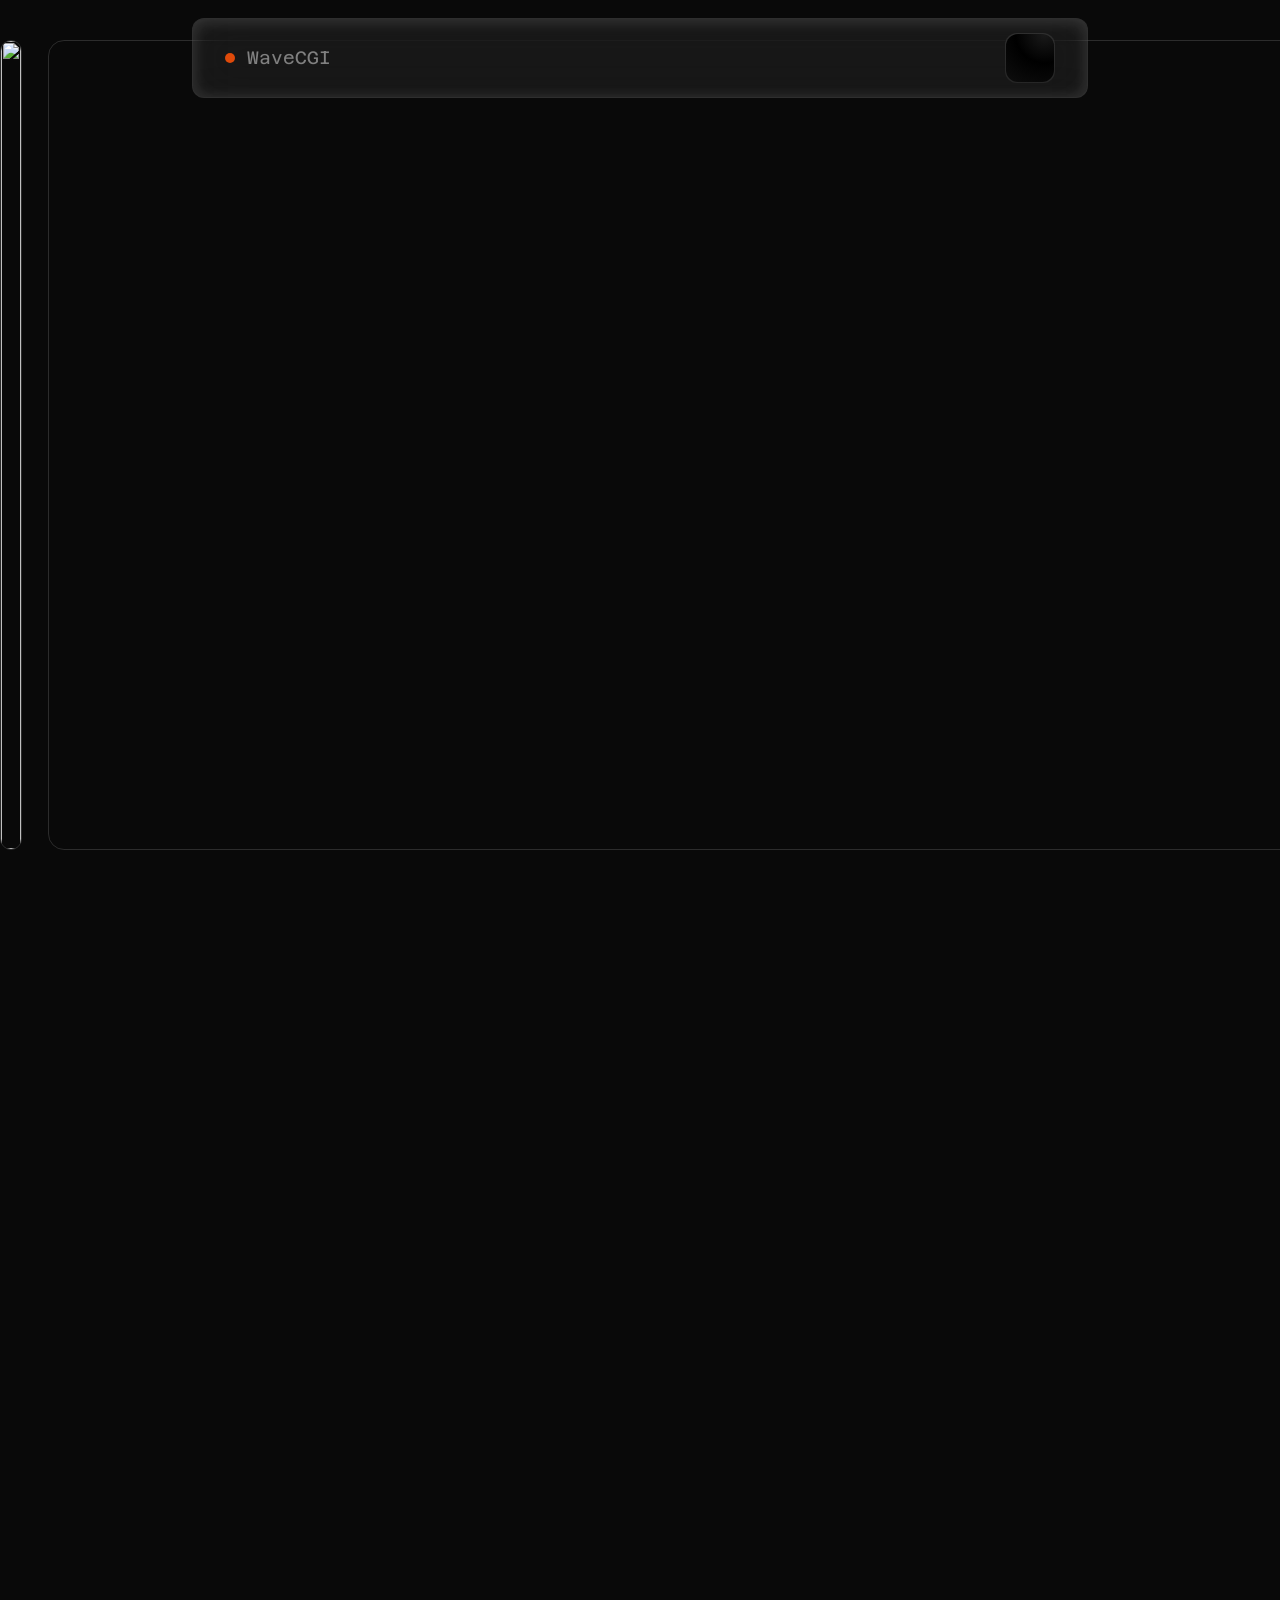
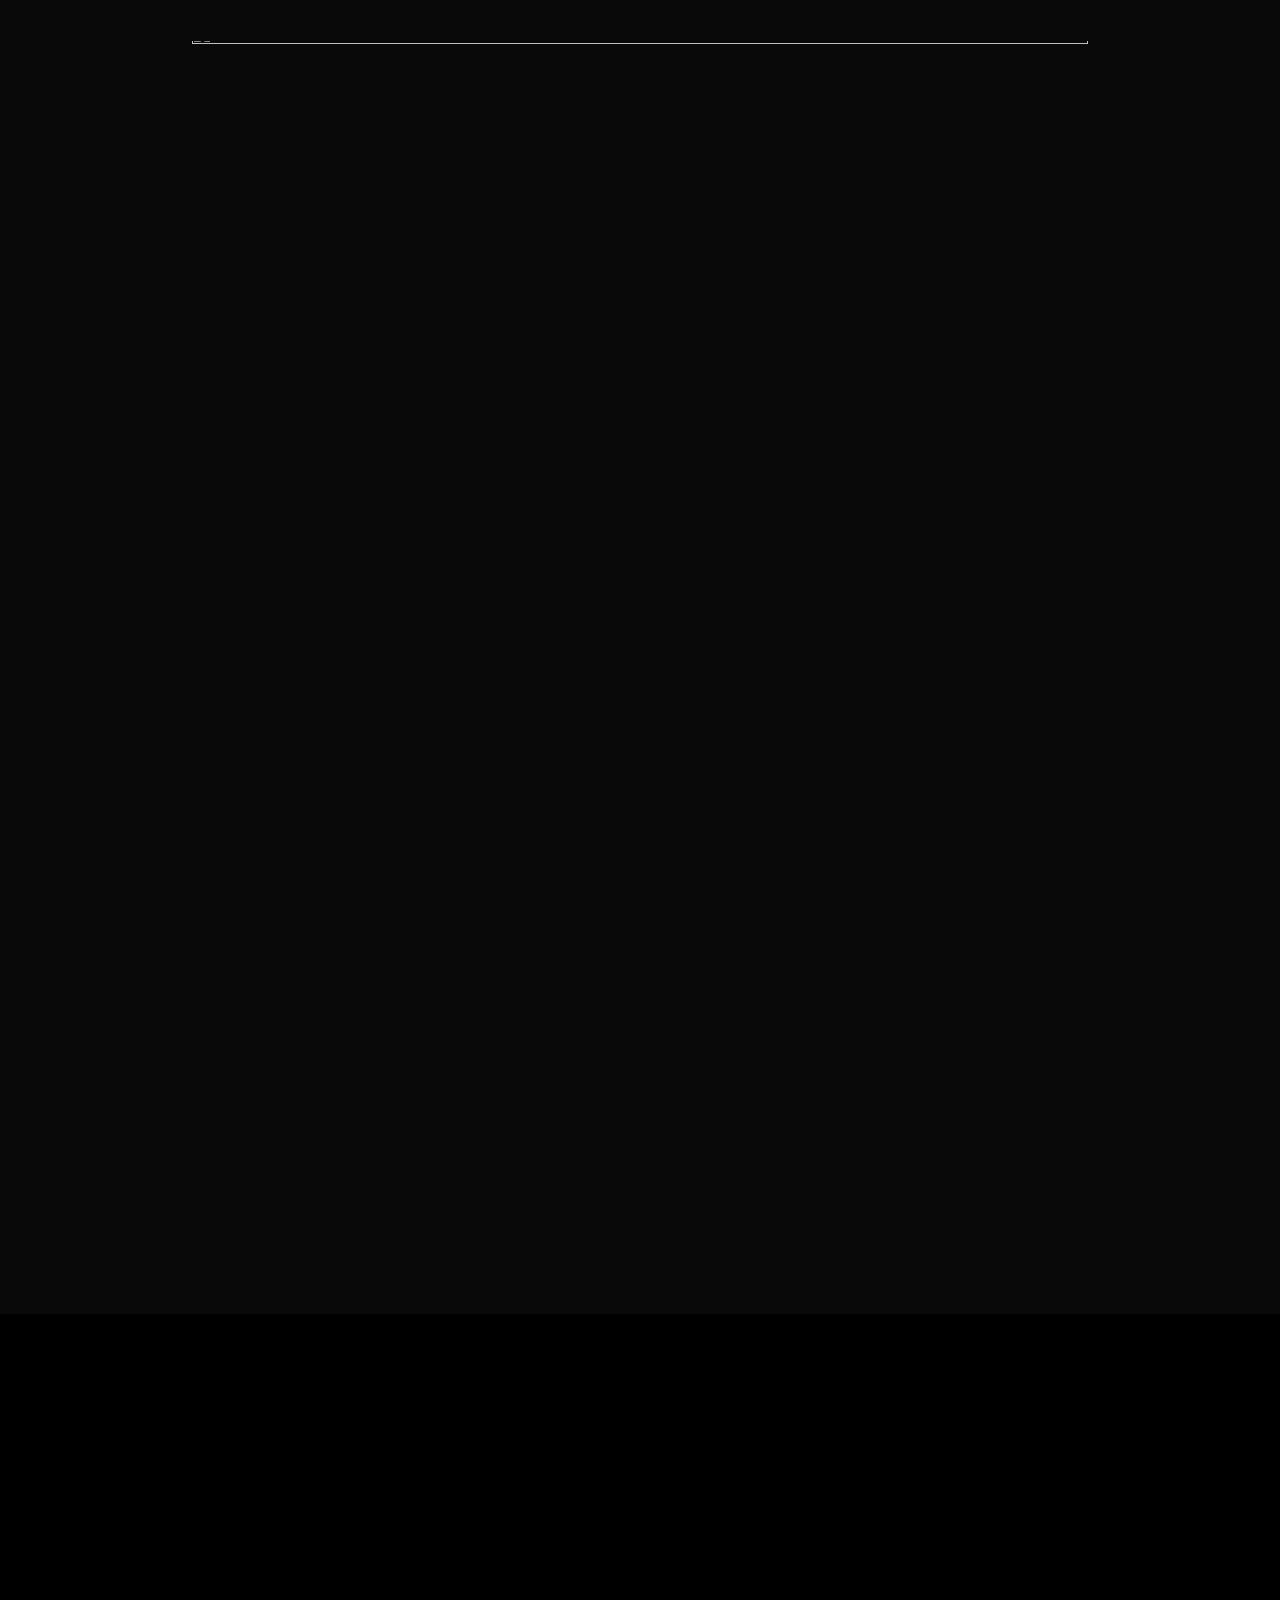
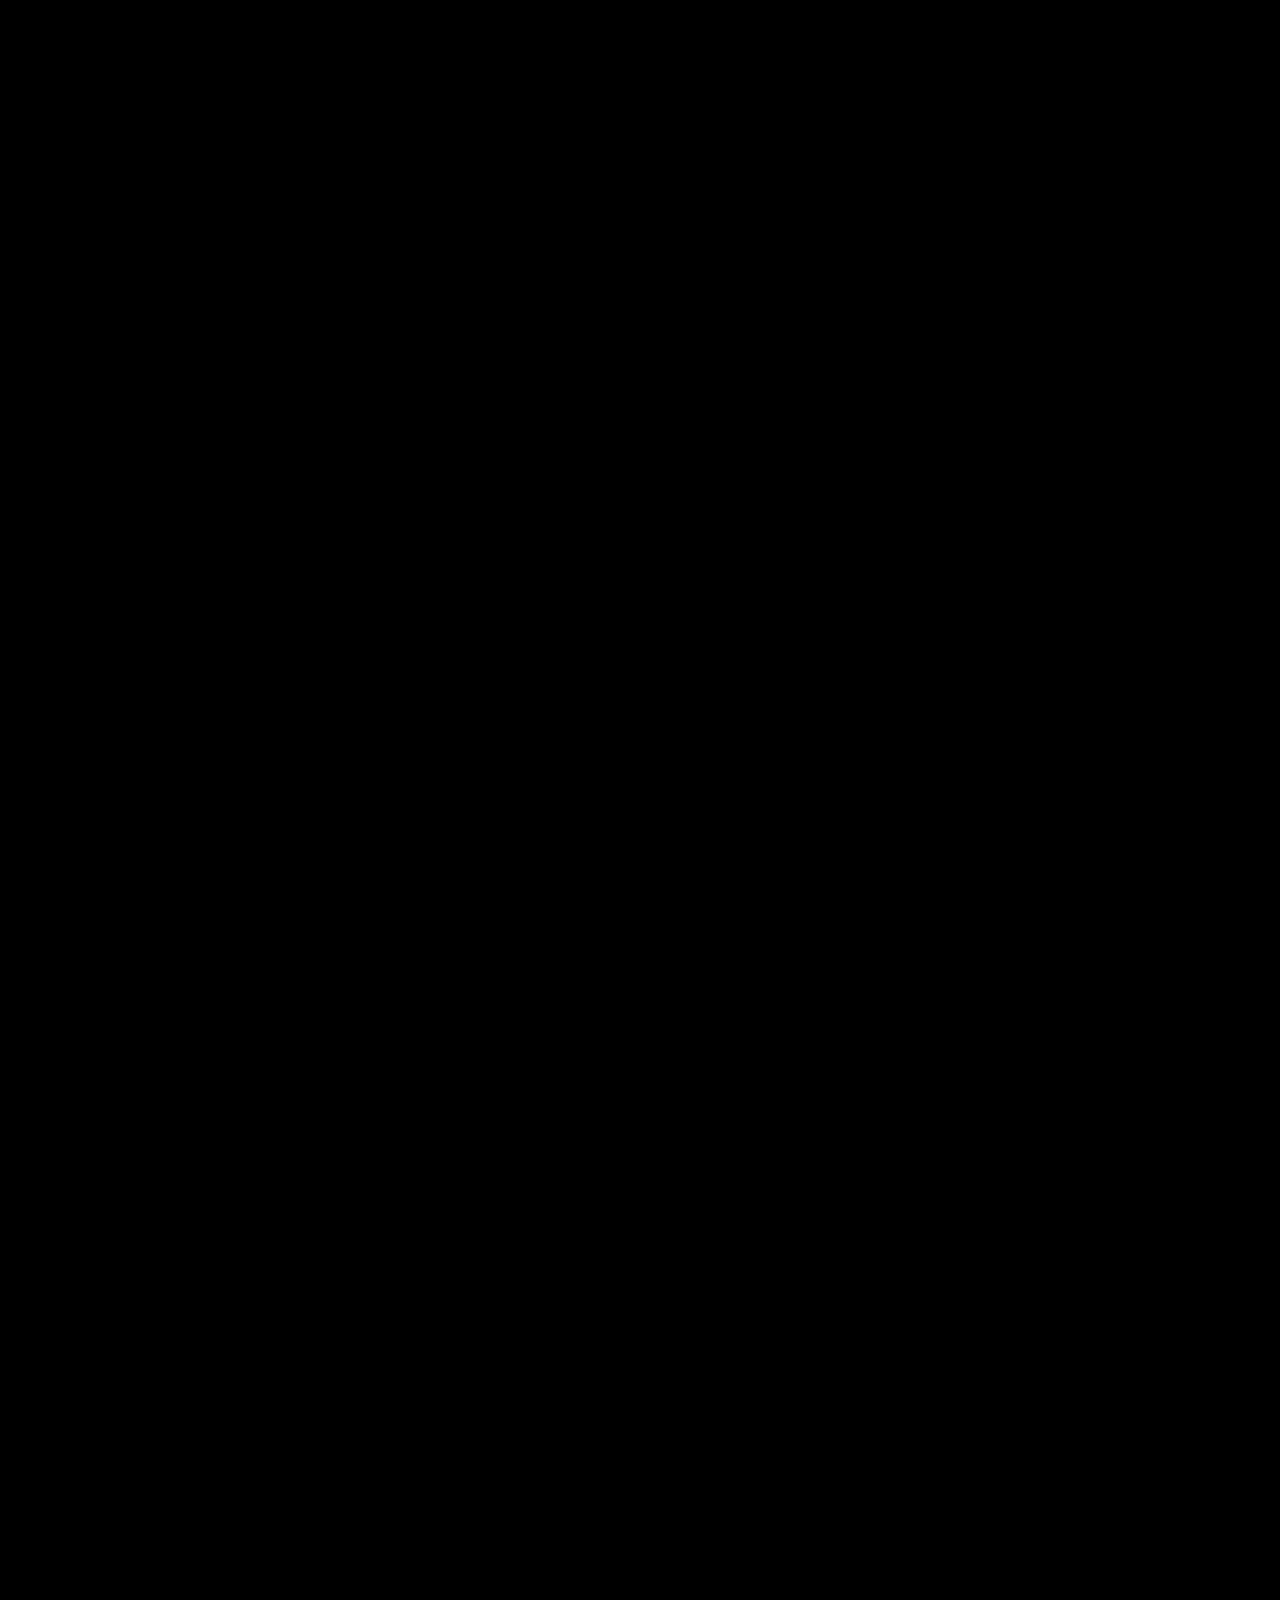
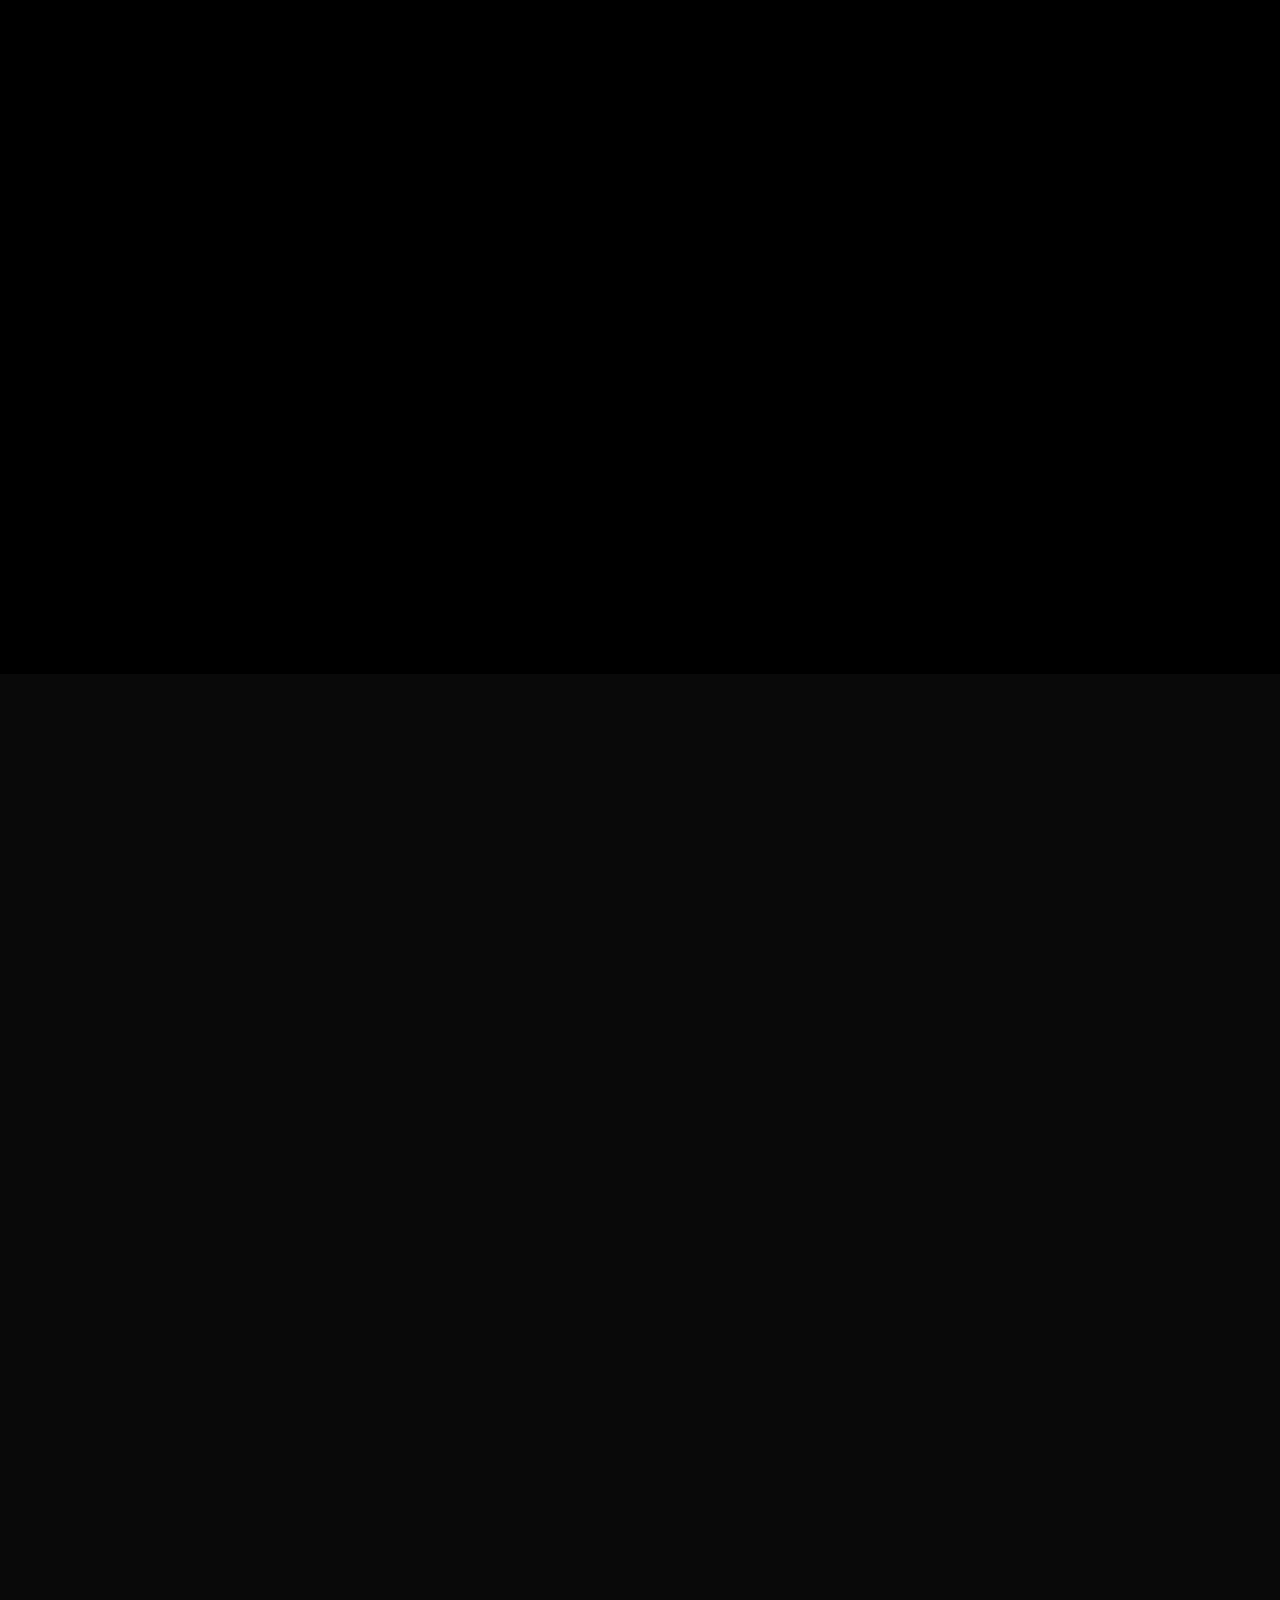
==== commit c1e9e50a: "Add files via upload" ====
--- a/index.html
+++ b/index.html
@@ -3144,7 +3144,1152 @@
                         </div>
                     </div>
                 </section>
-            
+                <!-- what people say about us  -->
+                <section class="section testimonial">
+                    <div class="padding-global">
+                        <div class="padding-section-medium">
+                            <div class="w-layout-blockcontainer container-large w-container">
+                                <div class="heading-layout">
+                                    <div data-w-id="6ea504c7-9140-680c-db46-a848414079d4" style="opacity: 0" class="tag-title-wrap">
+                                        <div data-w-id="d4a4add1-6fb2-3899-87a3-aa5ba66033e5" class="tag-section">
+                                            <img
+                                                loading="lazy"
+                                                src="https://cdn.prod.website-files.com/68e5cc26e8a32c72eb5c69ac/68e62af3b7311e0e51db9195_Frame%202147226437.svg"
+                                                alt=""
+                                                class="image-45"
+                                            >
+                                            <div class="text-tag-section">TESTIMONIAL</div>
+                                        </div>
+                                        <h2 class="heading-style-h2 text-gradient">
+                                            What People Say
+                                            <br>
+                                            About Us
+                                        </h2>
+                                    </div>
+                                </div>
+                                <div class="spacer-xlarge"></div>
+                                <div
+                                    data-delay="4000"
+                                    data-animation="slide"
+                                    class="testimonial-slider w-slider"
+                                    data-autoplay="false"
+                                    data-easing="ease-in-quad"
+                                    style="opacity: 0"
+                                    data-hide-arrows="false"
+                                    data-disable-swipe="true"
+                                    data-w-id="c70eeb67-29d2-e520-826d-1ac91391bf9e"
+                                    data-autoplay-limit="0"
+                                    data-nav-spacing="3"
+                                    data-duration="500"
+                                    data-infinite="true"
+                                >
+                                    <div class="testimonial-slider-layout-wrap w-slider-mask">
+                                        <div class="testimonial-slider-single w-slide">
+                                            <div class="content-testimonial-wrap">
+                                                <div id="w-node-c70eeb67-29d2-e520-826d-1ac91391bfce-eb5c6a51" class="growth-wrap">
+                                                    <img loading="lazy" src="https://cdn.prod.website-files.com/68e5cc26e8a32c72eb5c69ac/68e743c99bd6dd3567ebc48a_chart-bar-solid.svg" alt="">
+                                                    <div class="content-growth">
+                                                        <div class="growth">
+                                                            <div class="text-block-9">Growth :</div>
+                                                            <div class="text-block-10">55%</div>
+                                                        </div>
+                                                        <div class="light-gray-long"></div>
+                                                        <div class="field-wrap">
+                                                            <div class="content-field">Field :</div>
+                                                            <div class="text-block-11">
+                                                                CGI marketing campaigns
+                                                            </div>
+                                                        </div>
+                                                    </div>
+                                                    <div class="stroke">
+                                                        <div class="bg-gradient"></div>
+                                                    </div>
+                                                </div>
+                                                <div id="w-node-c70eeb67-29d2-e520-826d-1ac91391bfde-eb5c6a51" class="testimonial-content">
+                                                    <div class="testimonial-wrap-text">
+                                                        <div class="text-block-12">
+                                                            “Wave CGI transformed our booth concept into a
+                              visual that made the entire idea feel real before
+                              it was even built. The result was professional,
+                              creative, and exactly what we needed.”
+                                                        </div>
+                                                        <div class="client">
+                                                            <div class="image-client-wrap">
+                                                                <img
+                                                                    loading="lazy"
+                                                                    src="https://res.cloudinary.com/dmydvf4hu/image/upload/v1791396274/usi_3.png"
+                                                                    alt=""
+                                                                    class="image-28"
+                                                                >
+                                                            </div>
+                                                            <div class="client-wrap">
+                                                                <div class="name-client">USI Universal</div>
+                                                                <div class="text-block-13">
+                                                                    Sports Equipment Brand, Jal
+                                                                </div>
+                                                            </div>
+                                                        </div>
+                                                    </div>
+                                                    <div class="content-buttom">
+                                                        <div class="rating">
+                                                            <div class="rating-number">4.7/5</div>
+                                                            <div class="div-block-27">
+                                                                <img loading="lazy" src="https://cdn.prod.website-files.com/68e5cc26e8a32c72eb5c69ac/68e743c99bd6dd3567ebc48d_2.webp" alt="">
+                                                                <img loading="lazy" src="https://cdn.prod.website-files.com/68e5cc26e8a32c72eb5c69ac/68e743c99bd6dd3567ebc48d_2.webp" alt="">
+                                                                <img loading="lazy" src="https://cdn.prod.website-files.com/68e5cc26e8a32c72eb5c69ac/68e743c99bd6dd3567ebc48d_2.webp" alt="">
+                                                                <img loading="lazy" src="https://cdn.prod.website-files.com/68e5cc26e8a32c72eb5c69ac/68e743c99bd6dd3567ebc48d_2.webp" alt="">
+                                                                <img loading="lazy" src="https://cdn.prod.website-files.com/68e5cc26e8a32c72eb5c69ac/68e743c99bd6dd3567ebc48f_Icon%205%20-%20half.webp" alt="">
+                                                            </div>
+                                                        </div>
+                                                        <div class="angle-wrap-copy">
+                                                            <img loading="lazy" src="https://cdn.prod.website-files.com/68e5cc26e8a32c72eb5c69ac/68e743c99bd6dd3567ebc491_Frame%202087329285.webp" alt="">
+                                                            <img loading="lazy" src="https://cdn.prod.website-files.com/68e5cc26e8a32c72eb5c69ac/68e743c99bd6dd3567ebc494_Frame%202087329286.webp" alt="">
+                                                        </div>
+                                                    </div>
+                                                    <div class="stroke">
+                                                        <div class="bg-gradient"></div>
+                                                    </div>
+                                                </div>
+                                            </div>
+                                        </div>
+                                        <div class="testimonial-slider-single w-slide">
+                                            <div class="content-testimonial-wrap">
+                                                <div id="w-node-c70eeb67-29d2-e520-826d-1ac91391bffb-eb5c6a51" class="growth-wrap">
+                                                    <img loading="lazy" src="https://cdn.prod.website-files.com/68e5cc26e8a32c72eb5c69ac/68e743c99bd6dd3567ebc48a_chart-bar-solid.svg" alt="">
+                                                    <div class="content-growth">
+                                                        <div class="growth">
+                                                            <div class="text-block-9">Growth:</div>
+                                                            <div class="text-block-10">40%</div>
+                                                        </div>
+                                                        <div class="light-gray-long"></div>
+                                                        <div class="field-wrap">
+                                                            <div class="content-field">Field :</div>
+                                                            <div class="text-block-11">CGI Animation</div>
+                                                        </div>
+                                                    </div>
+                                                    <div class="stroke">
+                                                        <div class="bg-gradient"></div>
+                                                    </div>
+                                                </div>
+                                                <div id="w-node-c70eeb67-29d2-e520-826d-1ac91391c00b-eb5c6a51" class="testimonial-content">
+                                                    <div class="testimonial-wrap-text">
+                                                        <div class="text-block-12">
+                                                            “Wave CGI gave our skates a completely new visual
+                              presence. The animation highlighted the product
+                              details beautifully and made the skates look
+                              premium, dynamic, and ready for a modern
+                              audience.”
+                                                        </div>
+                                                        <div class="client">
+                                                            <div class="image-client-wrap">
+                                                                <img
+                                                                    loading="lazy"
+                                                                    src="https://res.cloudinary.com/dmydvf4hu/image/upload/v1791454482/jasposmal.png"
+                                                                    alt=""
+                                                                    class="image-28"
+                                                                >
+                                                            </div>
+                                                            <div class="client-wrap">
+                                                                <div class="name-client">Jaspo Sports</div>
+                                                                <div class="text-block-13">Jal</div>
+                                                            </div>
+                                                        </div>
+                                                    </div>
+                                                    <div class="content-buttom">
+                                                        <div class="rating">
+                                                            <div class="rating-number">4/5</div>
+                                                            <div class="div-block-27">
+                                                                <img loading="lazy" src="https://cdn.prod.website-files.com/68e5cc26e8a32c72eb5c69ac/68e743c99bd6dd3567ebc48d_2.webp" alt="">
+                                                                <img loading="lazy" src="https://cdn.prod.website-files.com/68e5cc26e8a32c72eb5c69ac/68e743c99bd6dd3567ebc48d_2.webp" alt="">
+                                                                <img loading="lazy" src="https://cdn.prod.website-files.com/68e5cc26e8a32c72eb5c69ac/68e743c99bd6dd3567ebc48d_2.webp" alt="">
+                                                                <img loading="lazy" src="https://cdn.prod.website-files.com/68e5cc26e8a32c72eb5c69ac/68e743c99bd6dd3567ebc48d_2.webp" alt="">
+                                                                <img loading="lazy" src="https://cdn.prod.website-files.com/68e5cc26e8a32c72eb5c69ac/68e743c99bd6dd3567ebc49a_4.svg" alt="">
+                                                            </div>
+                                                        </div>
+                                                        <div class="angle-wrap-copy">
+                                                            <img loading="lazy" src="https://cdn.prod.website-files.com/68e5cc26e8a32c72eb5c69ac/68e743c99bd6dd3567ebc491_Frame%202087329285.webp" alt="">
+                                                            <img loading="lazy" src="https://cdn.prod.website-files.com/68e5cc26e8a32c72eb5c69ac/68e743c99bd6dd3567ebc494_Frame%202087329286.webp" alt="">
+                                                        </div>
+                                                    </div>
+                                                    <div class="stroke">
+                                                        <div class="bg-gradient"></div>
+                                                    </div>
+                                                </div>
+                                            </div>
+                                        </div>
+                                        <div class="testimonial-slider-single w-slide">
+                                            <div class="content-testimonial-wrap">
+                                                <div id="w-node-c70eeb67-29d2-e520-826d-1ac91391bfa2-eb5c6a51" class="growth-wrap">
+                                                    <img loading="lazy" src="https://cdn.prod.website-files.com/68e5cc26e8a32c72eb5c69ac/68e743c99bd6dd3567ebc48a_chart-bar-solid.svg" alt="">
+                                                    <div class="content-growth">
+                                                        <div class="growth">
+                                                            <div class="text-block-9">Growth :</div>
+                                                            <div class="text-block-10">60%</div>
+                                                        </div>
+                                                        <div class="light-gray-long"></div>
+                                                        <div class="field-wrap">
+                                                            <div class="content-field">Field :</div>
+                                                            <div class="text-block-11">3D Animation</div>
+                                                        </div>
+                                                    </div>
+                                                    <div class="stroke">
+                                                        <div class="bg-gradient"></div>
+                                                    </div>
+                                                </div>
+                                                <div id="w-node-c70eeb67-29d2-e520-826d-1ac91391bfb2-eb5c6a51" class="testimonial-content">
+                                                    <div class="testimonial-wrap-text">
+                                                        <div class="text-block-12">
+                                                            “Wave CGI brought our cricket bat to life in a way
+                              we hadn’t seen before. The concept, animation, and
+                              attention to detail made the product look premium
+                              and instantly caught our attention. Exactly the
+                              kind of content we wanted for our brand.”
+                                                        </div>
+                                                        <div class="client">
+                                                            <div class="image-client-wrap">
+                                                                <img
+                                                                    loading="lazy"
+                                                                    src="https://res.cloudinary.com/dmydvf4hu/image/upload/v1791454482/jasposmal.png"
+                                                                    alt=""
+                                                                    class="image-46"
+                                                                >
+                                                            </div>
+                                                            <div class="client-wrap">
+                                                                <div class="name-client">
+                                                                    Plexx International
+                                                                </div>
+                                                                <div class="text-block-13">
+                                                                    Cricket Bat manuf, jal
+                                                                </div>
+                                                            </div>
+                                                        </div>
+                                                    </div>
+                                                    <div class="content-buttom">
+                                                        <div class="rating">
+                                                            <div class="rating-number">4.8/5</div>
+                                                            <div class="div-block-27">
+                                                                <img loading="lazy" src="https://cdn.prod.website-files.com/68e5cc26e8a32c72eb5c69ac/68e743c99bd6dd3567ebc48d_2.webp" alt="">
+                                                                <img loading="lazy" src="https://cdn.prod.website-files.com/68e5cc26e8a32c72eb5c69ac/68e743c99bd6dd3567ebc48d_2.webp" alt="">
+                                                                <img loading="lazy" src="https://cdn.prod.website-files.com/68e5cc26e8a32c72eb5c69ac/68e743c99bd6dd3567ebc48d_2.webp" alt="">
+                                                                <img loading="lazy" src="https://cdn.prod.website-files.com/68e5cc26e8a32c72eb5c69ac/68e743c99bd6dd3567ebc48d_2.webp" alt="">
+                                                                <img loading="lazy" src="https://cdn.prod.website-files.com/68e5cc26e8a32c72eb5c69ac/68e743c99bd6dd3567ebc48f_Icon%205%20-%20half.webp" alt="">
+                                                            </div>
+                                                        </div>
+                                                        <div class="angle-wrap-copy">
+                                                            <img loading="lazy" src="https://cdn.prod.website-files.com/68e5cc26e8a32c72eb5c69ac/68e743c99bd6dd3567ebc491_Frame%202087329285.webp" alt="">
+                                                            <img loading="lazy" src="https://cdn.prod.website-files.com/68e5cc26e8a32c72eb5c69ac/68e743c99bd6dd3567ebc494_Frame%202087329286.webp" alt="">
+                                                        </div>
+                                                    </div>
+                                                    <div class="stroke">
+                                                        <div class="bg-gradient"></div>
+                                                    </div>
+                                                </div>
+                                            </div>
+                                        </div>
+                                    </div>
+                                    <div class="left-arrow-testimonial w-slider-arrow-left">
+                                        <div class="button-right">
+                                            <img loading="lazy" src="https://cdn.prod.website-files.com/68e5cc26e8a32c72eb5c69ac/68e743c99bd6dd3567ebc493_Vector.svg" alt="">
+                                        </div>
+                                    </div>
+                                    <div class="right-arrow-testimonial w-slider-arrow-right">
+                                        <div class="button-right-copy">
+                                            <img loading="lazy" src="https://cdn.prod.website-files.com/68e5cc26e8a32c72eb5c69ac/68e743c99bd6dd3567ebc493_Vector.svg" alt="">
+                                        </div>
+                                    </div>
+                                    <div class="slide-nav-3 w-slider-nav w-round w-num"></div>
+                                </div>
+                            </div>
+                        </div>
+                    </div>
+                </section>
+                <!-- faq section -->
+                <section id="faq" class="section faq">
+                    <div class="padding-global">
+                        <div class="padding-section-medium">
+                            <div class="w-layout-blockcontainer container-large w-container">
+                                <div class="heading-layout">
+                                    <div data-w-id="757b0ddd-a2c5-67c5-b9a0-b774bc53d509" style="opacity: 0" class="tag-title-wrap">
+                                        <div data-w-id="d4a4add1-6fb2-3899-87a3-aa5ba66033e5" class="tag-section">
+                                            <img
+                                                loading="lazy"
+                                                src="https://cdn.prod.website-files.com/68e5cc26e8a32c72eb5c69ac/68e62af3b7311e0e51db9195_Frame%202147226437.svg"
+                                                alt=""
+                                                class="image-45"
+                                            >
+                                            <div class="text-tag-section">
+                                                FAQ
+                                                <br>
+                                            </div>
+                                        </div>
+                                        <h2 class="heading-style-h2 text-gradient">
+                                            Ask Us Anythings
+                                        </h2>
+                                    </div>
+                                </div>
+                                <div class="spacer-xlarge"></div>
+                                <div data-w-id="3f211edd-d15f-8db0-a636-17b47cf4da15" style="opacity: 0" class="faq-content-wrap">
+                                    <div data-w-id="3f211edd-d15f-8db0-a636-17b47cf4da16" class="single-faq-wrap">
+                                        <div class="faq-title-layout">
+                                            <div class="faq-title">What does Wave CGI create?</div>
+                                            <div style="
+                          display: flex;
+                          -webkit-transform: translate3d(0, 0, 0)
+                            scale3d(1, 1, 1) rotateX(0) rotateY(0) rotateZ(0deg)
+                            skew(0, 0);
+                          -moz-transform: translate3d(0, 0, 0) scale3d(1, 1, 1)
+                            rotateX(0) rotateY(0) rotateZ(0deg) skew(0, 0);
+                          -ms-transform: translate3d(0, 0, 0) scale3d(1, 1, 1)
+                            rotateX(0) rotateY(0) rotateZ(0deg) skew(0, 0);
+                          transform: translate3d(0, 0, 0) scale3d(1, 1, 1)
+                            rotateX(0) rotateY(0) rotateZ(0deg) skew(0, 0);
+                        " class="icon-faq not-choose">
+                                                <img loading="lazy" src="https://cdn.prod.website-files.com/68e5cc26e8a32c72eb5c69ac/68e776e2116f3193640ebed6_angle-down-solid.webp" alt="">
+                                            </div>
+                                            <div style="
+                          display: none;
+                          -webkit-transform: translate3d(0, 0, 0)
+                            scale3d(1, 1, 1) rotateX(0) rotateY(0)
+                            rotateZ(180deg) skew(0, 0);
+                          -moz-transform: translate3d(0, 0, 0) scale3d(1, 1, 1)
+                            rotateX(0) rotateY(0) rotateZ(180deg) skew(0, 0);
+                          -ms-transform: translate3d(0, 0, 0) scale3d(1, 1, 1)
+                            rotateX(0) rotateY(0) rotateZ(180deg) skew(0, 0);
+                          transform: translate3d(0, 0, 0) scale3d(1, 1, 1)
+                            rotateX(0) rotateY(0) rotateZ(180deg) skew(0, 0);
+                        " class="icon-faq choose">
+                                                <img loading="lazy" src="https://cdn.prod.website-files.com/68e5cc26e8a32c72eb5c69ac/68e776e2116f3193640ebed5_angle-down-solid.svg" alt="">
+                                            </div>
+                                        </div>
+                                        <div style="
+                        height: 0px;
+                        opacity: 0;
+                        -webkit-transform: translate3d(0, -60px, 0)
+                          scale3d(1, 1, 1) rotateX(0) rotateY(0) rotateZ(0)
+                          skew(0, 0);
+                        -moz-transform: translate3d(0, -60px, 0)
+                          scale3d(1, 1, 1) rotateX(0) rotateY(0) rotateZ(0)
+                          skew(0, 0);
+                        -ms-transform: translate3d(0, -60px, 0) scale3d(1, 1, 1)
+                          rotateX(0) rotateY(0) rotateZ(0) skew(0, 0);
+                        transform: translate3d(0, -60px, 0) scale3d(1, 1, 1)
+                          rotateX(0) rotateY(0) rotateZ(0) skew(0, 0);
+                      " class="content-faq">
+                                            We create creative campaigns built around your product —
+                      combining a strong concept, visual story, mixed-reality
+                      CGI, and campaign posters
+                                        </div>
+                                        <div style="display: none" class="stroke choose">
+                                            <div class="bg-gradient choose"></div>
+                                        </div>
+                                        <div class="stroke">
+                                            <div class="bg-gradient"></div>
+                                        </div>
+                                    </div>
+                                    <div data-w-id="3f211edd-d15f-8db0-a636-17b47cf4da24" class="single-faq-wrap">
+                                        <div class="faq-title-layout">
+                                            <div class="faq-title">
+                                                What is included in a campaign?
+                                            </div>
+                                            <div style="
+                          display: flex;
+                          -webkit-transform: translate3d(0, 0, 0)
+                            scale3d(1, 1, 1) rotateX(0) rotateY(0) rotateZ(0deg)
+                            skew(0, 0);
+                          -moz-transform: translate3d(0, 0, 0) scale3d(1, 1, 1)
+                            rotateX(0) rotateY(0) rotateZ(0deg) skew(0, 0);
+                          -ms-transform: translate3d(0, 0, 0) scale3d(1, 1, 1)
+                            rotateX(0) rotateY(0) rotateZ(0deg) skew(0, 0);
+                          transform: translate3d(0, 0, 0) scale3d(1, 1, 1)
+                            rotateX(0) rotateY(0) rotateZ(0deg) skew(0, 0);
+                        " class="icon-faq not-choose">
+                                                <img loading="lazy" src="https://cdn.prod.website-files.com/68e5cc26e8a32c72eb5c69ac/68e776e2116f3193640ebed6_angle-down-solid.webp" alt="">
+                                            </div>
+                                            <div style="
+                          display: none;
+                          -webkit-transform: translate3d(0, 0, 0)
+                            scale3d(1, 1, 1) rotateX(0) rotateY(0)
+                            rotateZ(180deg) skew(0, 0);
+                          -moz-transform: translate3d(0, 0, 0) scale3d(1, 1, 1)
+                            rotateX(0) rotateY(0) rotateZ(180deg) skew(0, 0);
+                          -ms-transform: translate3d(0, 0, 0) scale3d(1, 1, 1)
+                            rotateX(0) rotateY(0) rotateZ(180deg) skew(0, 0);
+                          transform: translate3d(0, 0, 0) scale3d(1, 1, 1)
+                            rotateX(0) rotateY(0) rotateZ(180deg) skew(0, 0);
+                        " class="icon-faq choose">
+                                                <img loading="lazy" src="https://cdn.prod.website-files.com/68e5cc26e8a32c72eb5c69ac/68e776e2116f3193640ebed5_angle-down-solid.svg" alt="">
+                                            </div>
+                                        </div>
+                                        <div style="
+                        height: 0px;
+                        opacity: 0;
+                        -webkit-transform: translate3d(0, -60px, 0)
+                          scale3d(1, 1, 1) rotateX(0) rotateY(0) rotateZ(0)
+                          skew(0, 0);
+                        -moz-transform: translate3d(0, -60px, 0)
+                          scale3d(1, 1, 1) rotateX(0) rotateY(0) rotateZ(0)
+                          skew(0, 0);
+                        -ms-transform: translate3d(0, -60px, 0) scale3d(1, 1, 1)
+                          rotateX(0) rotateY(0) rotateZ(0) skew(0, 0);
+                        transform: translate3d(0, -60px, 0) scale3d(1, 1, 1)
+                          rotateX(0) rotateY(0) rotateZ(0) skew(0, 0);
+                      " class="content-faq">
+                                            Each campaign includes a theme, creative story, 3
+                      mixed-reality CGI videos, and 3 connected campaign
+                      posters.
+                                        </div>
+                                        <div style="display: none" class="stroke choose">
+                                            <div class="bg-gradient choose"></div>
+                                        </div>
+                                        <div class="stroke">
+                                            <div class="bg-gradient"></div>
+                                        </div>
+                                    </div>
+                                    <div data-w-id="3f211edd-d15f-8db0-a636-17b47cf4da32" class="single-faq-wrap">
+                                        <div class="faq-title-layout">
+                                            <div class="faq-title">How long are the CGI videos?</div>
+                                            <div style="
+                          display: flex;
+                          -webkit-transform: translate3d(0, 0, 0)
+                            scale3d(1, 1, 1) rotateX(0) rotateY(0) rotateZ(0deg)
+                            skew(0, 0);
+                          -moz-transform: translate3d(0, 0, 0) scale3d(1, 1, 1)
+                            rotateX(0) rotateY(0) rotateZ(0deg) skew(0, 0);
+                          -ms-transform: translate3d(0, 0, 0) scale3d(1, 1, 1)
+                            rotateX(0) rotateY(0) rotateZ(0deg) skew(0, 0);
+                          transform: translate3d(0, 0, 0) scale3d(1, 1, 1)
+                            rotateX(0) rotateY(0) rotateZ(0deg) skew(0, 0);
+                        " class="icon-faq not-choose">
+                                                <img loading="lazy" src="https://cdn.prod.website-files.com/68e5cc26e8a32c72eb5c69ac/68e776e2116f3193640ebed6_angle-down-solid.webp" alt="">
+                                            </div>
+                                            <div style="
+                          display: none;
+                          -webkit-transform: translate3d(0, 0, 0)
+                            scale3d(1, 1, 1) rotateX(0) rotateY(0)
+                            rotateZ(180deg) skew(0, 0);
+                          -moz-transform: translate3d(0, 0, 0) scale3d(1, 1, 1)
+                            rotateX(0) rotateY(0) rotateZ(180deg) skew(0, 0);
+                          -ms-transform: translate3d(0, 0, 0) scale3d(1, 1, 1)
+                            rotateX(0) rotateY(0) rotateZ(180deg) skew(0, 0);
+                          transform: translate3d(0, 0, 0) scale3d(1, 1, 1)
+                            rotateX(0) rotateY(0) rotateZ(180deg) skew(0, 0);
+                        " class="icon-faq choose">
+                                                <img loading="lazy" src="https://cdn.prod.website-files.com/68e5cc26e8a32c72eb5c69ac/68e776e2116f3193640ebed5_angle-down-solid.svg" alt="">
+                                            </div>
+                                        </div>
+                                        <div style="
+                        height: 0px;
+                        opacity: 0;
+                        -webkit-transform: translate3d(0, -60px, 0)
+                          scale3d(1, 1, 1) rotateX(0) rotateY(0) rotateZ(0)
+                          skew(0, 0);
+                        -moz-transform: translate3d(0, -60px, 0)
+                          scale3d(1, 1, 1) rotateX(0) rotateY(0) rotateZ(0)
+                          skew(0, 0);
+                        -ms-transform: translate3d(0, -60px, 0) scale3d(1, 1, 1)
+                          rotateX(0) rotateY(0) rotateZ(0) skew(0, 0);
+                        transform: translate3d(0, -60px, 0) scale3d(1, 1, 1)
+                          rotateX(0) rotateY(0) rotateZ(0) skew(0, 0);
+                      " class="content-faq">
+                                            Each CGI video is around 4–6 seconds, designed to create a
+                      strong visual moment that works perfectly for social media
+                      and digital advertising.
+                                        </div>
+                                        <div style="display: none" class="stroke choose">
+                                            <div class="bg-gradient choose"></div>
+                                        </div>
+                                        <div class="stroke">
+                                            <div class="bg-gradient"></div>
+                                        </div>
+                                    </div>
+                                    <div data-w-id="3f211edd-d15f-8db0-a636-17b47cf4da40" class="single-faq-wrap">
+                                        <div class="faq-title-copy-copy-3">
+                                            <div class="faq-title">
+                                                Do I need to provide the creative idea?
+                                            </div>
+                                            <div style="
+                          display: flex;
+                          -webkit-transform: translate3d(0, 0, 0)
+                            scale3d(1, 1, 1) rotateX(0) rotateY(0) rotateZ(0deg)
+                            skew(0, 0);
+                          -moz-transform: translate3d(0, 0, 0) scale3d(1, 1, 1)
+                            rotateX(0) rotateY(0) rotateZ(0deg) skew(0, 0);
+                          -ms-transform: translate3d(0, 0, 0) scale3d(1, 1, 1)
+                            rotateX(0) rotateY(0) rotateZ(0deg) skew(0, 0);
+                          transform: translate3d(0, 0, 0) scale3d(1, 1, 1)
+                            rotateX(0) rotateY(0) rotateZ(0deg) skew(0, 0);
+                        " class="icon-faq not-choose">
+                                                <img loading="lazy" src="https://cdn.prod.website-files.com/68e5cc26e8a32c72eb5c69ac/68e776e2116f3193640ebed6_angle-down-solid.webp" alt="">
+                                            </div>
+                                            <div style="
+                          display: none;
+                          -webkit-transform: translate3d(0, 0, 0)
+                            scale3d(1, 1, 1) rotateX(0) rotateY(0)
+                            rotateZ(180deg) skew(0, 0);
+                          -moz-transform: translate3d(0, 0, 0) scale3d(1, 1, 1)
+                            rotateX(0) rotateY(0) rotateZ(180deg) skew(0, 0);
+                          -ms-transform: translate3d(0, 0, 0) scale3d(1, 1, 1)
+                            rotateX(0) rotateY(0) rotateZ(180deg) skew(0, 0);
+                          transform: translate3d(0, 0, 0) scale3d(1, 1, 1)
+                            rotateX(0) rotateY(0) rotateZ(180deg) skew(0, 0);
+                        " class="icon-faq choose">
+                                                <img loading="lazy" src="https://cdn.prod.website-files.com/68e5cc26e8a32c72eb5c69ac/68e776e2116f3193640ebed5_angle-down-solid.svg" alt="">
+                                            </div>
+                                        </div>
+                                        <div style="
+                        height: 0px;
+                        opacity: 0;
+                        -webkit-transform: translate3d(0, -60px, 0)
+                          scale3d(1, 1, 1) rotateX(0) rotateY(0) rotateZ(0)
+                          skew(0, 0);
+                        -moz-transform: translate3d(0, -60px, 0)
+                          scale3d(1, 1, 1) rotateX(0) rotateY(0) rotateZ(0)
+                          skew(0, 0);
+                        -ms-transform: translate3d(0, -60px, 0) scale3d(1, 1, 1)
+                          rotateX(0) rotateY(0) rotateZ(0) skew(0, 0);
+                        transform: translate3d(0, -60px, 0) scale3d(1, 1, 1)
+                          rotateX(0) rotateY(0) rotateZ(0) skew(0, 0);
+                      " class="content-faq">
+                                            Not necessarily. You can give us your product and campaign
+                      goal, and we can develop the concept, theme, story, and
+                      visual direction for you.
+                                        </div>
+                                        <div style="display: none" class="stroke choose">
+                                            <div class="bg-gradient choose"></div>
+                                        </div>
+                                        <div class="stroke">
+                                            <div class="bg-gradient"></div>
+                                        </div>
+                                    </div>
+                                    <div data-w-id="3f211edd-d15f-8db0-a636-17b47cf4da4e" class="single-faq-wrap">
+                                        <div class="faq-title-copy-copy-2">
+                                            <div class="faq-title">
+                                                Can you create CGI for my existing product?
+                                            </div>
+                                            <div style="
+                          display: flex;
+                          -webkit-transform: translate3d(0, 0, 0)
+                            scale3d(1, 1, 1) rotateX(0) rotateY(0) rotateZ(0deg)
+                            skew(0, 0);
+                          -moz-transform: translate3d(0, 0, 0) scale3d(1, 1, 1)
+                            rotateX(0) rotateY(0) rotateZ(0deg) skew(0, 0);
+                          -ms-transform: translate3d(0, 0, 0) scale3d(1, 1, 1)
+                            rotateX(0) rotateY(0) rotateZ(0deg) skew(0, 0);
+                          transform: translate3d(0, 0, 0) scale3d(1, 1, 1)
+                            rotateX(0) rotateY(0) rotateZ(0deg) skew(0, 0);
+                        " class="icon-faq not-choose">
+                                                <img loading="lazy" src="https://cdn.prod.website-files.com/68e5cc26e8a32c72eb5c69ac/68e776e2116f3193640ebed6_angle-down-solid.webp" alt="">
+                                            </div>
+                                            <div style="
+                          display: none;
+                          -webkit-transform: translate3d(0, 0, 0)
+                            scale3d(1, 1, 1) rotateX(0) rotateY(0)
+                            rotateZ(180deg) skew(0, 0);
+                          -moz-transform: translate3d(0, 0, 0) scale3d(1, 1, 1)
+                            rotateX(0) rotateY(0) rotateZ(180deg) skew(0, 0);
+                          -ms-transform: translate3d(0, 0, 0) scale3d(1, 1, 1)
+                            rotateX(0) rotateY(0) rotateZ(180deg) skew(0, 0);
+                          transform: translate3d(0, 0, 0) scale3d(1, 1, 1)
+                            rotateX(0) rotateY(0) rotateZ(180deg) skew(0, 0);
+                        " class="icon-faq choose">
+                                                <img loading="lazy" src="https://cdn.prod.website-files.com/68e5cc26e8a32c72eb5c69ac/68e776e2116f3193640ebed5_angle-down-solid.svg" alt="">
+                                            </div>
+                                        </div>
+                                        <div style="
+                        height: 0px;
+                        opacity: 0;
+                        -webkit-transform: translate3d(0, -60px, 0)
+                          scale3d(1, 1, 1) rotateX(0) rotateY(0) rotateZ(0)
+                          skew(0, 0);
+                        -moz-transform: translate3d(0, -60px, 0)
+                          scale3d(1, 1, 1) rotateX(0) rotateY(0) rotateZ(0)
+                          skew(0, 0);
+                        -ms-transform: translate3d(0, -60px, 0) scale3d(1, 1, 1)
+                          rotateX(0) rotateY(0) rotateZ(0) skew(0, 0);
+                        transform: translate3d(0, -60px, 0) scale3d(1, 1, 1)
+                          rotateX(0) rotateY(0) rotateZ(0) skew(0, 0);
+                      " class="content-faq">
+                                            Yes. We can work from your existing product photos,
+                      videos, 3D models, or physical product references and
+                      build the CGI around them.
+                                        </div>
+                                        <div style="display: none" class="stroke choose">
+                                            <div class="bg-gradient choose"></div>
+                                        </div>
+                                        <div class="stroke">
+                                            <div class="bg-gradient"></div>
+                                        </div>
+                                    </div>
+                                    <div data-w-id="3f211edd-d15f-8db0-a636-17b47cf4da4e" class="single-faq-wrap">
+                                        <div class="faq-title-copy-copy-2">
+                                            <div class="faq-title">
+                                                Do you only create CGI for products?
+                                            </div>
+                                            <div style="
+                          display: flex;
+                          -webkit-transform: translate3d(0, 0, 0)
+                            scale3d(1, 1, 1) rotateX(0) rotateY(0) rotateZ(0deg)
+                            skew(0, 0);
+                          -moz-transform: translate3d(0, 0, 0) scale3d(1, 1, 1)
+                            rotateX(0) rotateY(0) rotateZ(0deg) skew(0, 0);
+                          -ms-transform: translate3d(0, 0, 0) scale3d(1, 1, 1)
+                            rotateX(0) rotateY(0) rotateZ(0deg) skew(0, 0);
+                          transform: translate3d(0, 0, 0) scale3d(1, 1, 1)
+                            rotateX(0) rotateY(0) rotateZ(0deg) skew(0, 0);
+                        " class="icon-faq not-choose">
+                                                <img loading="lazy" src="https://cdn.prod.website-files.com/68e5cc26e8a32c72eb5c69ac/68e776e2116f3193640ebed6_angle-down-solid.webp" alt="">
+                                            </div>
+                                            <div style="
+                          display: none;
+                          -webkit-transform: translate3d(0, 0, 0)
+                            scale3d(1, 1, 1) rotateX(0) rotateY(0)
+                            rotateZ(180deg) skew(0, 0);
+                          -moz-transform: translate3d(0, 0, 0) scale3d(1, 1, 1)
+                            rotateX(0) rotateY(0) rotateZ(180deg) skew(0, 0);
+                          -ms-transform: translate3d(0, 0, 0) scale3d(1, 1, 1)
+                            rotateX(0) rotateY(0) rotateZ(180deg) skew(0, 0);
+                          transform: translate3d(0, 0, 0) scale3d(1, 1, 1)
+                            rotateX(0) rotateY(0) rotateZ(180deg) skew(0, 0);
+                        " class="icon-faq choose">
+                                                <img loading="lazy" src="https://cdn.prod.website-files.com/68e5cc26e8a32c72eb5c69ac/68e776e2116f3193640ebed5_angle-down-solid.svg" alt="">
+                                            </div>
+                                        </div>
+                                        <div style="
+                        height: 0px;
+                        opacity: 0;
+                        -webkit-transform: translate3d(0, -60px, 0)
+                          scale3d(1, 1, 1) rotateX(0) rotateY(0) rotateZ(0)
+                          skew(0, 0);
+                        -moz-transform: translate3d(0, -60px, 0)
+                          scale3d(1, 1, 1) rotateX(0) rotateY(0) rotateZ(0)
+                          skew(0, 0);
+                        -ms-transform: translate3d(0, -60px, 0) scale3d(1, 1, 1)
+                          rotateX(0) rotateY(0) rotateZ(0) skew(0, 0);
+                        transform: translate3d(0, -60px, 0) scale3d(1, 1, 1)
+                          rotateX(0) rotateY(0) rotateZ(0) skew(0, 0);
+                      " class="content-faq">
+                                            No. We create visual campaigns for products, brands,
+                      events, launches, and promotions. Whether you want to make
+                      a product stand out or create attention around an upcoming
+                      event, Wave CGI builds the concept and visuals around your
+                      goal.
+                                        </div>
+                                        <div style="display: none" class="stroke choose">
+                                            <div class="bg-gradient choose"></div>
+                                        </div>
+                                        <div class="stroke">
+                                            <div class="bg-gradient"></div>
+                                        </div>
+                                    </div>
+                                    <div data-w-id="3f211edd-d15f-8db0-a636-17b47cf4da4e" class="single-faq-wrap">
+                                        <div class="faq-title-copy-copy-2">
+                                            <div class="faq-title">
+                                                How do I start a project with Wave CGI?
+                                            </div>
+                                            <div style="
+                          display: flex;
+                          -webkit-transform: translate3d(0, 0, 0)
+                            scale3d(1, 1, 1) rotateX(0) rotateY(0) rotateZ(0deg)
+                            skew(0, 0);
+                          -moz-transform: translate3d(0, 0, 0) scale3d(1, 1, 1)
+                            rotateX(0) rotateY(0) rotateZ(0deg) skew(0, 0);
+                          -ms-transform: translate3d(0, 0, 0) scale3d(1, 1, 1)
+                            rotateX(0) rotateY(0) rotateZ(0deg) skew(0, 0);
+                          transform: translate3d(0, 0, 0) scale3d(1, 1, 1)
+                            rotateX(0) rotateY(0) rotateZ(0deg) skew(0, 0);
+                        " class="icon-faq not-choose">
+                                                <img loading="lazy" src="https://cdn.prod.website-files.com/68e5cc26e8a32c72eb5c69ac/68e776e2116f3193640ebed6_angle-down-solid.webp" alt="">
+                                            </div>
+                                            <div style="
+                          display: none;
+                          -webkit-transform: translate3d(0, 0, 0)
+                            scale3d(1, 1, 1) rotateX(0) rotateY(0)
+                            rotateZ(180deg) skew(0, 0);
+                          -moz-transform: translate3d(0, 0, 0) scale3d(1, 1, 1)
+                            rotateX(0) rotateY(0) rotateZ(180deg) skew(0, 0);
+                          -ms-transform: translate3d(0, 0, 0) scale3d(1, 1, 1)
+                            rotateX(0) rotateY(0) rotateZ(180deg) skew(0, 0);
+                          transform: translate3d(0, 0, 0) scale3d(1, 1, 1)
+                            rotateX(0) rotateY(0) rotateZ(180deg) skew(0, 0);
+                        " class="icon-faq choose">
+                                                <img loading="lazy" src="https://cdn.prod.website-files.com/68e5cc26e8a32c72eb5c69ac/68e776e2116f3193640ebed5_angle-down-solid.svg" alt="">
+                                            </div>
+                                        </div>
+                                        <div style="
+                        height: 0px;
+                        opacity: 0;
+                        -webkit-transform: translate3d(0, -60px, 0)
+                          scale3d(1, 1, 1) rotateX(0) rotateY(0) rotateZ(0)
+                          skew(0, 0);
+                        -moz-transform: translate3d(0, -60px, 0)
+                          scale3d(1, 1, 1) rotateX(0) rotateY(0) rotateZ(0)
+                          skew(0, 0);
+                        -ms-transform: translate3d(0, -60px, 0) scale3d(1, 1, 1)
+                          rotateX(0) rotateY(0) rotateZ(0) skew(0, 0);
+                        transform: translate3d(0, -60px, 0) scale3d(1, 1, 1)
+                          rotateX(0) rotateY(0) rotateZ(0) skew(0, 0);
+                      " class="content-faq">
+                                            Send us your product, brand details, and what you want to
+                      achieve. We'll discuss the idea, campaign direction,
+                      timeline, and next steps.
+                                        </div>
+                                        <div style="display: none" class="stroke choose">
+                                            <div class="bg-gradient choose"></div>
+                                        </div>
+                                        <div class="stroke">
+                                            <div class="bg-gradient"></div>
+                                        </div>
+                                    </div>
+                                </div>
+                            </div>
+                        </div>
+                    </div>
+                </section>
+                <!-- card section  -->
+                <section id="awwards" class="section award">
+                    <div class="padding-global">
+                        <div class="padding-section-medium">
+                            <div class="w-layout-blockcontainer container-large w-container">
+                                <div class="heading-layout">
+                                    <div data-w-id="0fd5722a-d831-44e0-ff30-6e7bda029681" style="opacity: 0" class="tag-title-wrap">
+                                        <div data-w-id="d4a4add1-6fb2-3899-87a3-aa5ba66033e5" class="tag-section">
+                                            <img
+                                                loading="lazy"
+                                                src="https://cdn.prod.website-files.com/68e5cc26e8a32c72eb5c69ac/68e62af3b7311e0e51db9195_Frame%202147226437.svg"
+                                                alt=""
+                                                class="image-45"
+                                            >
+                                            <div class="text-tag-section">AWWARADS</div>
+                                        </div>
+                                        <h2 class="heading-style-h2 text-gradient">
+                                            WHAT WE
+                                            <br>
+                                            CREATE
+                                        </h2>
+                                    </div>
+                                    <p data-w-id="0fd5722a-d831-44e0-ff30-6e7bda029686" style="opacity: 0" class="sub-heading">
+                                        From brand identity to cinematic CGI — we create visual
+                    content built to make brands stand out.
+                                    </p>
+                                </div>
+                                <div class="spacer-xlarge"></div>
+                                <div class="awward-layout-wrap">
+                                    <div data-w-id="6c4fe672-4219-1e29-e21b-63563ae2acaf" style="opacity: 0" class="awward-list-layout">
+                                        <div class="aw-layout-wrap">
+                                            <div data-w-id="6c4fe672-4219-1e29-e21b-63563ae2acb3" class="aw-layout-2">
+                                                <img
+                                                    loading="lazy"
+                                                    src="https://res.cloudinary.com/dmydvf4hu/image/upload/v1791489475/e6rfem1vpnierd3bdun1.webp"
+                                                    alt=""
+                                                    class="image-43"
+                                                >
+                                                <div class="content-awward">
+                                                    <div class="text-content-aw">BRANDING</div>
+                                                    <div style="color: rgb(128, 128, 128)" class="content-aw">
+                                                        Brand identity & creative direction.
+                                                    </div>
+                                                </div>
+                                                <div style="display: block" class="stroke">
+                                                    <div class="bg-gradient"></div>
+                                                </div>
+                                            </div>
+                                            <div data-w-id="6c4fe672-4219-1e29-e21b-63563ae2acbc" class="aw-layout">
+                                                <img
+                                                    loading="lazy"
+                                                    src="https://res.cloudinary.com/dmydvf4hu/image/upload/v1791489474/q6d1y5xxcxreutrwrgx1.webp"
+                                                    alt=""
+                                                    class="image-42"
+                                                >
+                                                <div class="content-awward">
+                                                    <div class="text-content-aw">3D PRODUCT CGI</div>
+                                                    <div style="color: rgb(128, 128, 128)" class="content-aw">
+                                                        Cinematic visuals for your products.
+                                                    </div>
+                                                </div>
+                                                <div style="display: block" class="stroke">
+                                                    <div class="bg-gradient"></div>
+                                                </div>
+                                            </div>
+                                            <div data-w-id="6c4fe672-4219-1e29-e21b-63563ae2acc5" class="aw-layout">
+                                                <img
+                                                    src="https://res.cloudinary.com/dmydvf4hu/image/upload/v1791489475/e6rfem1vpnierd3bdun1.webp"
+                                                    loading="lazy"
+                                                    alt=""
+                                                    class="image-41"
+                                                >
+                                                <div class="content-awward">
+                                                    <div class="text-content-aw">MIXED REALITY CGI</div>
+                                                    <div style="color: rgb(128, 128, 128)" class="content-aw">
+                                                        CGI that meets the real world.
+                                                    </div>
+                                                </div>
+                                                <div style="display: block" class="stroke">
+                                                    <div class="bg-gradient"></div>
+                                                </div>
+                                            </div>
+                                            <div data-w-id="6c4fe672-4219-1e29-e21b-63563ae2acce" class="aw-layout">
+                                                <img
+                                                    loading="lazy"
+                                                    src="https://res.cloudinary.com/dmydvf4hu/image/upload/v1791489474/q6d1y5xxcxreutrwrgx1.webp"
+                                                    alt=""
+                                                    class="image-44"
+                                                >
+                                                <div class="content-awward">
+                                                    <div class="text-content-aw">AI × CGI</div>
+                                                    <div style="color: rgb(128, 128, 128)" class="content-aw">
+                                                        AI-powered creative visuals.
+                                                    </div>
+                                                </div>
+                                                <div style="display: block" class="stroke">
+                                                    <div class="bg-gradient"></div>
+                                                </div>
+                                            </div>
+                                        </div>
+                                    </div>
+                                    <a
+                                        href="#"
+                                        data-w-id="28e8258a-b6e9-3c4a-e848-6b36dde4cab9"
+                                        style="opacity: 0"
+                                        class="awward-layout-mobile w-inline-block w-lightbox"
+                                    >
+                                        <div data-w-id="28e8258a-b6e9-3c4a-e848-6b36dde4caba" class="aw-mobile">
+                                            <img loading="lazy" src="https://res.cloudinary.com/dmydvf4hu/image/upload/v1791489475/e6rfem1vpnierd3bdun1.webp" alt="">
+                                            <div class="content-awward">
+                                                <div class="text-content-aw">BRANDING</div>
+                                                <div style="color: rgb(128, 128, 128)" class="content-aw">
+                                                    Brand identity & creative direction.
+                                                </div>
+                                            </div>
+                                            <div style="display: block" class="stroke">
+                                                <div class="bg-gradient"></div>
+                                            </div>
+                                        </div>
+                                        <div data-w-id="28e8258a-b6e9-3c4a-e848-6b36dde4cac3" class="aw-mobile">
+                                            <img loading="lazy" src="https://res.cloudinary.com/dmydvf4hu/image/upload/v1791489474/q6d1y5xxcxreutrwrgx1.webp" alt="">
+                                            <div class="content-awward">
+                                                <div class="text-content-aw">3D PRODUCT CGI</div>
+                                                <div style="color: rgb(128, 128, 128)" class="content-aw">
+                                                    Cinematic visuals for your products.
+                                                </div>
+                                            </div>
+                                            <div style="display: block" class="stroke">
+                                                <div class="bg-gradient"></div>
+                                            </div>
+                                        </div>
+                                        <div data-w-id="28e8258a-b6e9-3c4a-e848-6b36dde4cacc" class="aw-mobile">
+                                            <img loading="lazy" src="https://res.cloudinary.com/dmydvf4hu/image/upload/v1791489475/e6rfem1vpnierd3bdun1.webp" alt="">
+                                            <div class="content-awward">
+                                                <div class="text-content-aw">MIXED REALITY CGI</div>
+                                                <div style="color: rgb(128, 128, 128)" class="content-aw">
+                                                    CGI that meets the real world.
+                                                </div>
+                                            </div>
+                                            <div style="display: block" class="stroke">
+                                                <div class="bg-gradient"></div>
+                                            </div>
+                                        </div>
+                                        <div data-w-id="28e8258a-b6e9-3c4a-e848-6b36dde4cad5" class="aw-mobile">
+                                            <img loading="lazy" src="https://res.cloudinary.com/dmydvf4hu/image/upload/v1791489474/q6d1y5xxcxreutrwrgx1.webp" alt="">
+                                            <div class="content-awward-2">
+                                                <div class="text-content-aw">AI × CGI</div>
+                                                <div style="color: rgb(128, 128, 128)" class="content-aw">
+                                                    AI-powered creative visuals.
+                                                </div>
+                                            </div>
+                                            <div style="display: block" class="stroke">
+                                                <div class="bg-gradient"></div>
+                                            </div>
+                                        </div>
+                                        <script type="application/json" class="w-json">
+                      {
+                        "items": [],
+                        "group": ""
+                      }
+                                        </script>
+                                    </a
+                  >
+                                </div>
+                            </div>
+                        </div>
+                    </div>
+                </section>
+                <!-- message on whatsapp section  -->
+                <section id="cta" class="section cta">
+                    <div class="cta-layout">
+                        <div class="padding-global">
+                            <div class="padding-section-medium">
+                                <div class="w-layout-blockcontainer container-large w-container">
+                                    <div class="heading-layout">
+                                        <div class="tag-title-wrap">
+                                            <div data-w-id="d4a4add1-6fb2-3899-87a3-aa5ba66033e5" class="tag-section">
+                                                <img
+                                                    loading="lazy"
+                                                    src="https://cdn.prod.website-files.com/68e5cc26e8a32c72eb5c69ac/68e62af3b7311e0e51db9195_Frame%202147226437.svg"
+                                                    alt=""
+                                                    class="image-45"
+                                                >
+                                                <div class="text-tag-section">CTA</div>
+                                            </div>
+                                            <h2 class="heading-style-h2 text-gradient">
+                                                Let’s work
+                                                <br>
+                                                Together
+                                            </h2>
+                                        </div>
+                                    </div>
+                                    <div class="heading-layout">
+                                        <div class="tag-title-wrap">
+                                            <div data-w-id="d4a4add1-6fb2-3899-87a3-aa5ba66033e5" class="tag-section"></div>
+                                            <h2 class="heading-style-h2 text-gradient">
+                                                Direct Message On
+                                                <div class="wp">Whatsapp</div>
+                                            </h2>
+                                        </div>
+                                        <a data-w-id="98efbc6c-670a-fc9b-24b7-bd8a28b0c94d" href="https://wa.me/918360532125" class="button-wrap w-inline-block">
+                                            <div class="text-button">
+                                                <div class="text-content-button">Message</div>
+                                                <div class="text-content-button">Message</div>
+                                            </div>
+                                        </a
+                    >
+                                        <p class="sub-heading">
+                                            Your brand deserves more than ordinary advertising. Let’s
+                      create something people stop and look at.
+                                        </p>
+                                    </div>
+                                </div>
+                            </div>
+                        </div>
+                    </div>
+                    <img
+                        data-w-id="98efbc6c-670a-fc9b-24b7-bd8a28b0c955"
+                        loading="lazy"
+                        alt=""
+                        src="https://cdn.prod.website-files.com/68e5cc26e8a32c72eb5c69ac/6900506a9e24f45b4ea9bb2b_Frame%202147238404.svg"
+                        class="image-13"
+                    >
+                </section>
+                <!-- FOOTER SECTION -->
+                <section id="footer" class="section footer">
+                    <div class="padding-global">
+                        <div class="padding-section-medium">
+                            <div class="w-layout-blockcontainer container-large w-container">
+                                <div data-w-id="a4a586a9-9669-a837-9643-4c10e4df4e9d" class="footer-layout">
+                                    <div class="footer-content-wrap">
+                                        <div data-w-id="a4a586a9-9669-a837-9643-4c10e4df4e9f" class="submit">
+                                            <div id="w-node-a4a586a9-9669-a837-9643-4c10e4df4ea0-e4df4e99" class="logo-footer">
+                                                <img loading="lazy" src="https://res.cloudinary.com/dmydvf4hu/image/upload/v1791489474/q6d1y5xxcxreutrwrgx1.webp" alt="">
+                                                <div class="social">
+                                                    <a
+                                                        href="https://www.instagram.com/wave.cgi"
+                                                        target="_blank"
+                                                        target="_blank"
+                                                        class="dribbble w-inline-block"
+                                                    >
+                                                        <img src="https://cdn.prod.website-files.com/68e5cc26e8a32c72eb5c69ac/68e8e5d4c201f70e7248881f_instagram.svg" loading="lazy" alt="">
+                                                    </a
+                          >
+                                                </div>
+                                            </div>
+                                        </div>
+                                        <div class="form-contact w-form">
+                                            <form
+                                                id="wf-form-Form-Contact"
+                                                name="wf-form-Form-Contact"
+                                                data-name="Form-Contact"
+                                                action="https://formspree.io/f/mgaookez"
+                                                method="POST"
+                                                class="contact-layout"
+                                                data-wf-page-id="68ec7b8aea93197c4f1a2089"
+                                                data-wf-element-id="681c1fa8-bd65-93dc-3000-dd23f1845a04"
+                                            >
+                                                <label for="name" class="form-label">
+                                                    Full Name
+                                                    <span class="text-span-4">*</span>
+                                                </label
+                      >
+                                                <input
+                                                    class="form-input w-input"
+                                                    maxlength="50"
+                                                    name="Full Name"
+                                                    data-name="Full Name"
+                                                    placeholder="Full Name"
+                                                    type="text"
+                                                    id="Full Name"
+                                                >
+                                                <label for="Email-Contact" class="form-label">
+                                                    Phone Number
+                                                    <span class="text-span-3">*</span>
+                                                </label
+                      >
+                                                <input
+                                                    class="form-input w-input"
+                                                    maxlength="15"
+                                                    name="Phone Number"
+                                                    data-name="Phone Number"
+                                                    placeholder="Phone Number"
+                                                    type="tel"
+                                                    id="Phone Number"
+                                                    required=""
+                                                >
+                                                <label for="Email-Contact" class="form-label">
+                                                    Email Address
+                                                    <span class="text-span-3">*</span>
+                                                </label
+                      >
+                                                <input
+                                                    class="form-input w-input"
+                                                    maxlength="50"
+                                                    name="Email-Contact"
+                                                    data-name="Email Contact"
+                                                    placeholder="Your email address"
+                                                    type="email"
+                                                    id="Email-Contact"
+                                                    required=""
+                                                >
+                                                <label for="Email-Contact" class="form-label">
+                                                    Company
+                                                    <span class="text-span-3">*</span>
+                                                </label
+                      >
+                                                <input
+                                                    class="form-input w-input"
+                                                    maxlength="256"
+                                                    name="Company"
+                                                    data-name="Company"
+                                                    placeholder="Your Company"
+                                                    type="Text"
+                                                    id="Company"
+                                                    required=""
+                                                >
+                                                <label for="Email-Contact" class="form-label">
+                                                    Brand Instagram
+                                                    <span class="text-span-3">*</span>
+                                                </label
+                      >
+                                                <input
+                                                    class="form-input w-input"
+                                                    maxlength="25"
+                                                    name="Brand Instagram"
+                                                    data-name="Brand Instagram"
+                                                    placeholder="Brand Instagram"
+                                                    type="Text"
+                                                    id="Brand Instagram"
+                                                    required=""
+                                                >
+                                                <label for="Email-Contact" class="form-label">
+                                                    Project Information
+                                                    <span class="text-span-3">*</span>
+                                                </label
+                      >
+                                                <textarea
+                                                    class="form-input w-input"
+                                                    maxlength="500"
+                                                    name="Project Information"
+                                                    data-name="Project Information"
+                                                    placeholder="Project Information"
+                                                    type="text"
+                                                    rows="5"
+                                                ></textarea>
+                                                <div data-w-id="05004618-4b6e-301f-472e-bdafbcd4626f" class="button-wrap-2">
+                                                    <div class="text-button">
+                                                        <input
+                                                            type="submit"
+                                                            data-wait="Please wait..."
+                                                            class="submit-button-2 w-button"
+                                                            value="Submit"
+                                                        >
+                                                        <div style="
+                              -webkit-transform: translate3d(0, 0%, 0)
+                                scale3d(1, 1, 1) rotateX(0) rotateY(0)
+                                rotateZ(0) skew(0, 0);
+                              -moz-transform: translate3d(0, 0%, 0)
+                                scale3d(1, 1, 1) rotateX(0) rotateY(0)
+                                rotateZ(0) skew(0, 0);
+                              -ms-transform: translate3d(0, 0%, 0)
+                                scale3d(1, 1, 1) rotateX(0) rotateY(0)
+                                rotateZ(0) skew(0, 0);
+                              transform: translate3d(0, 0%, 0) scale3d(1, 1, 1)
+                                rotateX(0) rotateY(0) rotateZ(0) skew(0, 0);
+                            " class="text-content-button-2">
+                                                            Submit
+                                                        </div>
+                                                        <div style="
+                              -webkit-transform: translate3d(0, 0%, 0)
+                                scale3d(1, 1, 1) rotateX(0) rotateY(0)
+                                rotateZ(0) skew(0, 0);
+                              -moz-transform: translate3d(0, 0%, 0)
+                                scale3d(1, 1, 1) rotateX(0) rotateY(0)
+                                rotateZ(0) skew(0, 0);
+                              -ms-transform: translate3d(0, 0%, 0)
+                                scale3d(1, 1, 1) rotateX(0) rotateY(0)
+                                rotateZ(0) skew(0, 0);
+                              transform: translate3d(0, 0%, 0) scale3d(1, 1, 1)
+                                rotateX(0) rotateY(0) rotateZ(0) skew(0, 0);
+                            " class="text-content-button-2">
+                                                            Submit
+                                                        </div>
+                                                    </div>
+                                                </div>
+                                            </form>
+                                            <div class="form_message-success-2 w-form-done">
+                                                <div class="text-block-22">
+                                                    Thank you! Your submission has been received!
+                                                </div>
+                                            </div>
+                                            <div class="error-message w-form-fail">
+                                                <div class="text-block-21">
+                                                    Oops! Something went wrong while submitting the form.
+                                                </div>
+                                            </div>
+                                            <script>
+                      document
+                        .getElementById("wf-form-Form-Contact")
+                        .addEventListener("submit", async function (e) {
+                          e.preventDefault();
+
+                          const form = this;
+                          const button = form.querySelector(".submit-button-2");
+                          const successMessage =
+                            form.parentElement.querySelector(
+                              ".form_message-success-2",
+                            );
+                          const errorMessage =
+                            form.parentElement.querySelector(".w-form-fail");
+
+                          button.disabled = true;
+                          button.value = "Sending...";
+
+                          try {
+                            const response = await fetch(form.action, {
+                              method: "POST",
+                              body: new FormData(form),
+                              headers: {
+                                Accept: "application/json",
+                              },
+                            });
+
+                            if (response.ok) {
+                              form.reset();
+                              form.style.display = "none";
+                              successMessage.style.display = "block";
+                            } else {
+                              throw new Error("Submission failed");
+                            }
+                          } catch (error) {
+                            button.disabled = false;
+                            button.value = "Submit";
+                            errorMessage.style.display = "block";
+                          }
+                        });
+                                            </script>
+                                        </div>
+                                    </div>
+                                </div>
+                            </div>
+                        </div>
+                    </div>
+                </section>
             </main>
         </div>
         <script
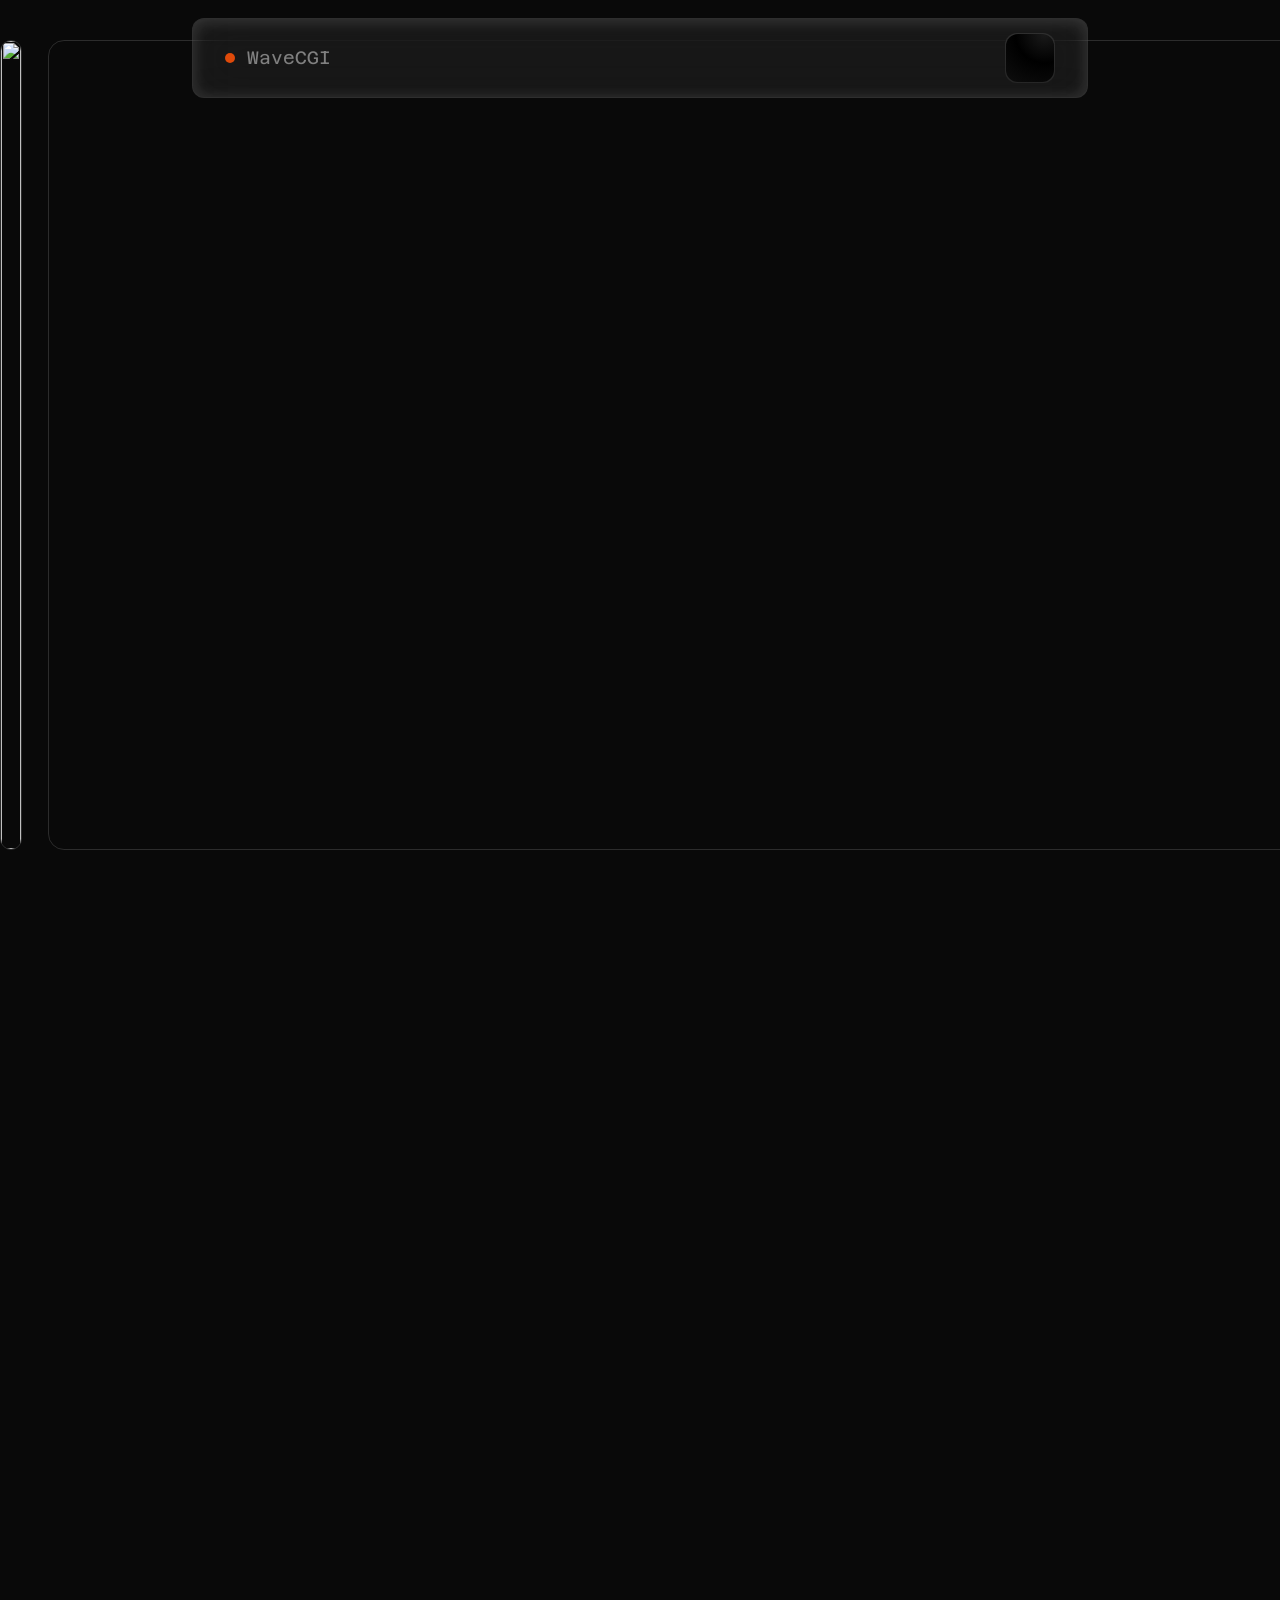
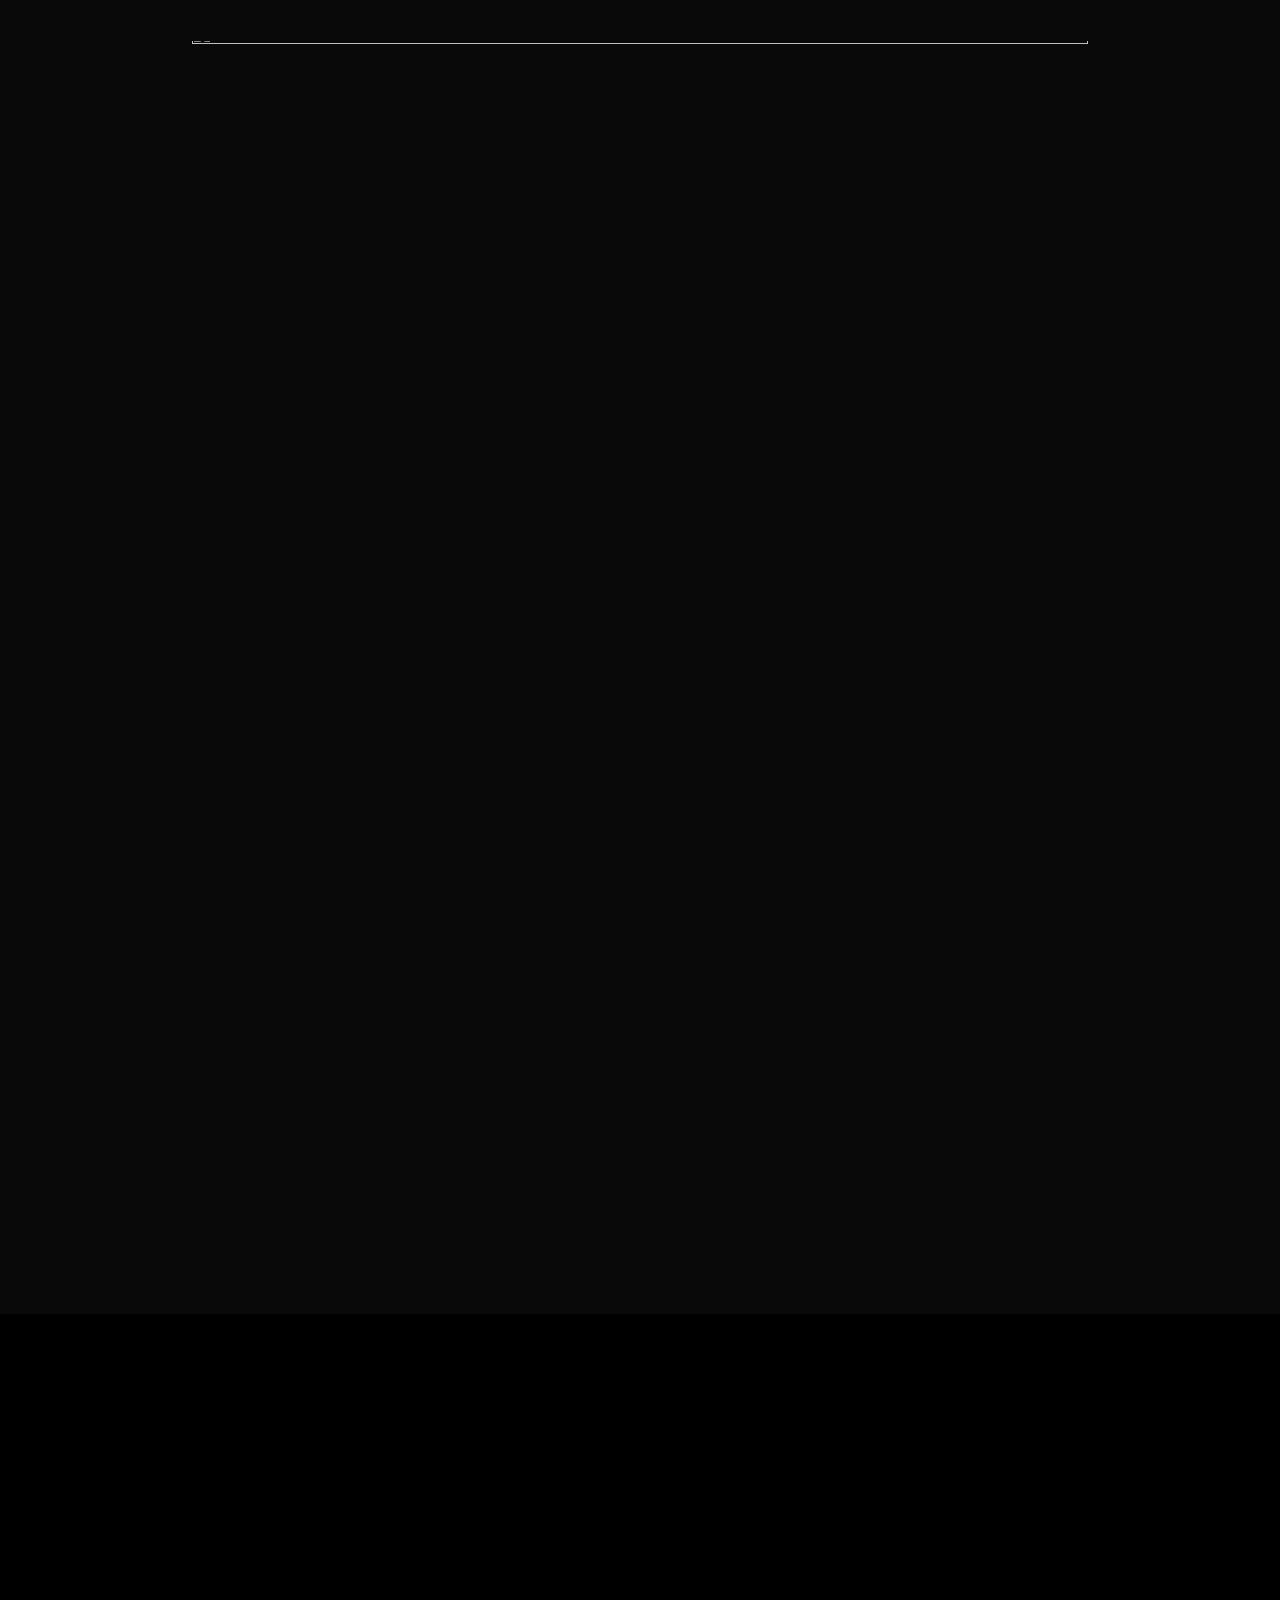
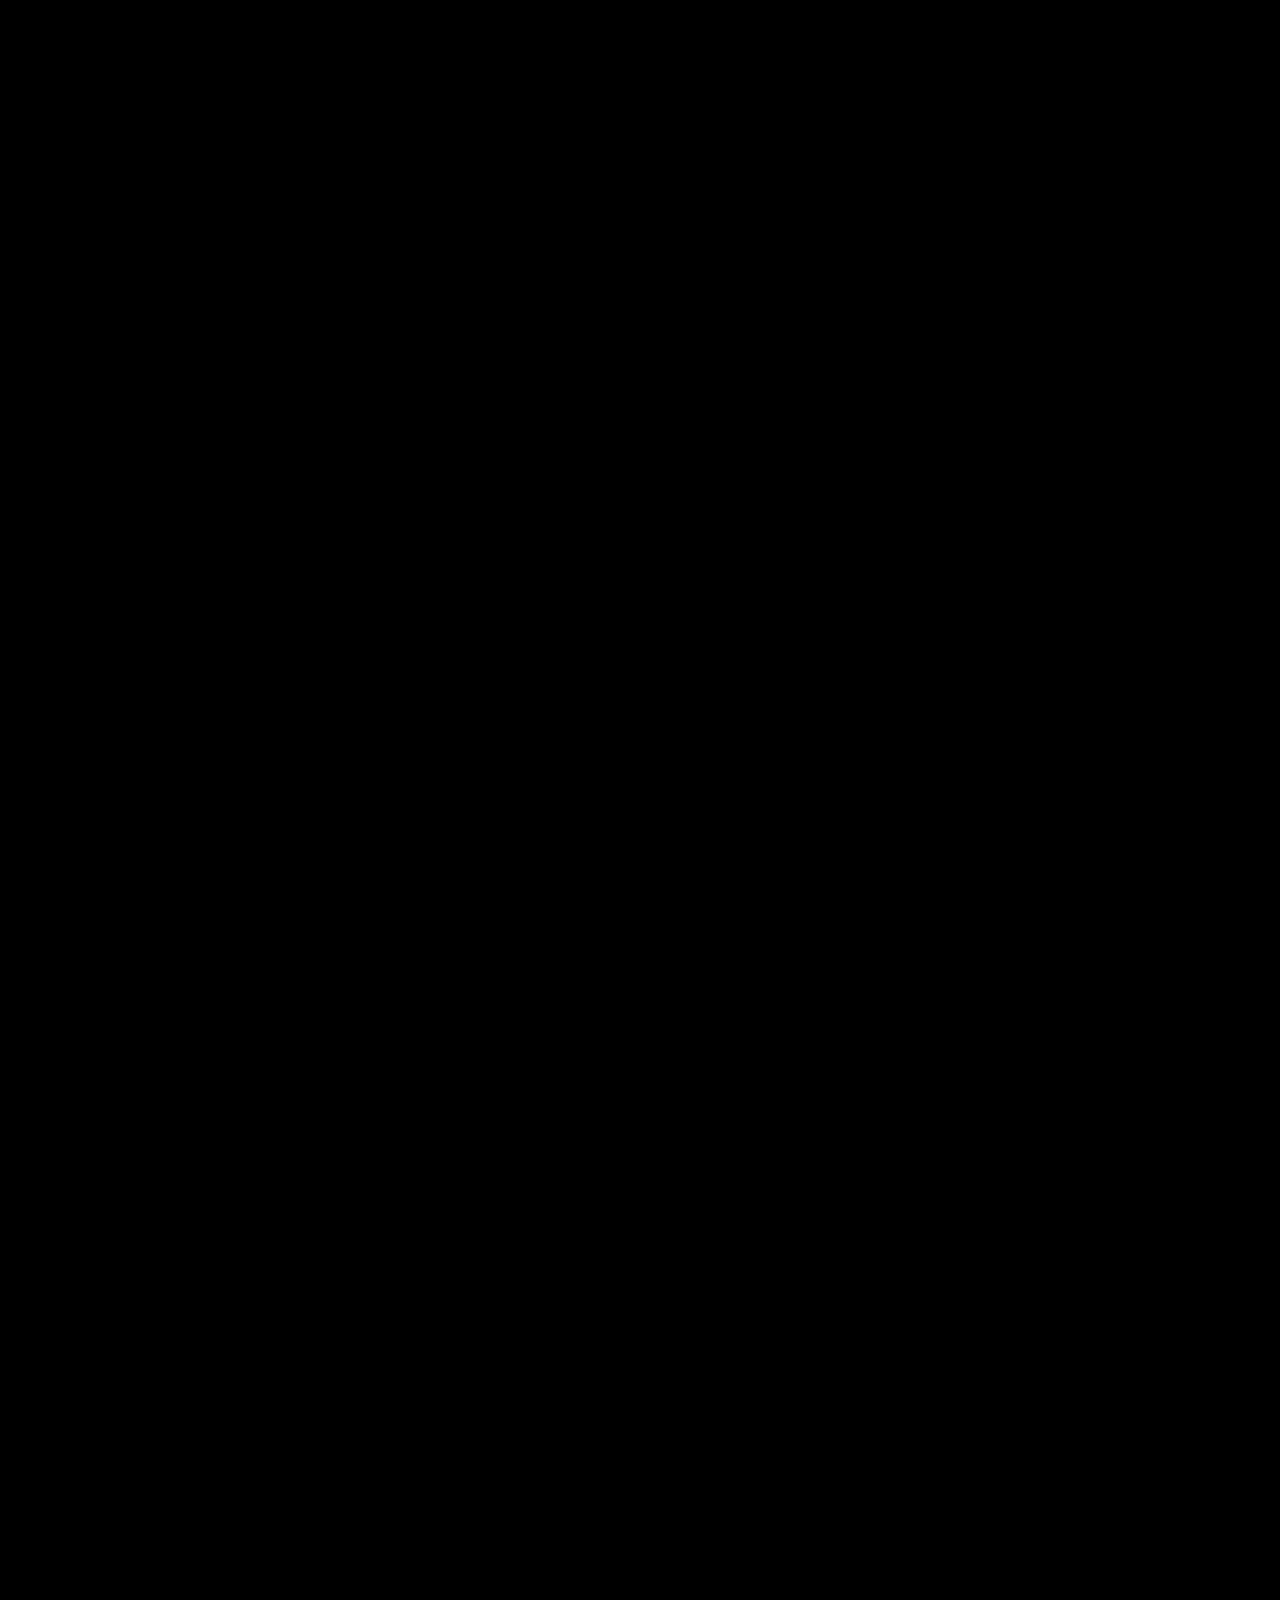
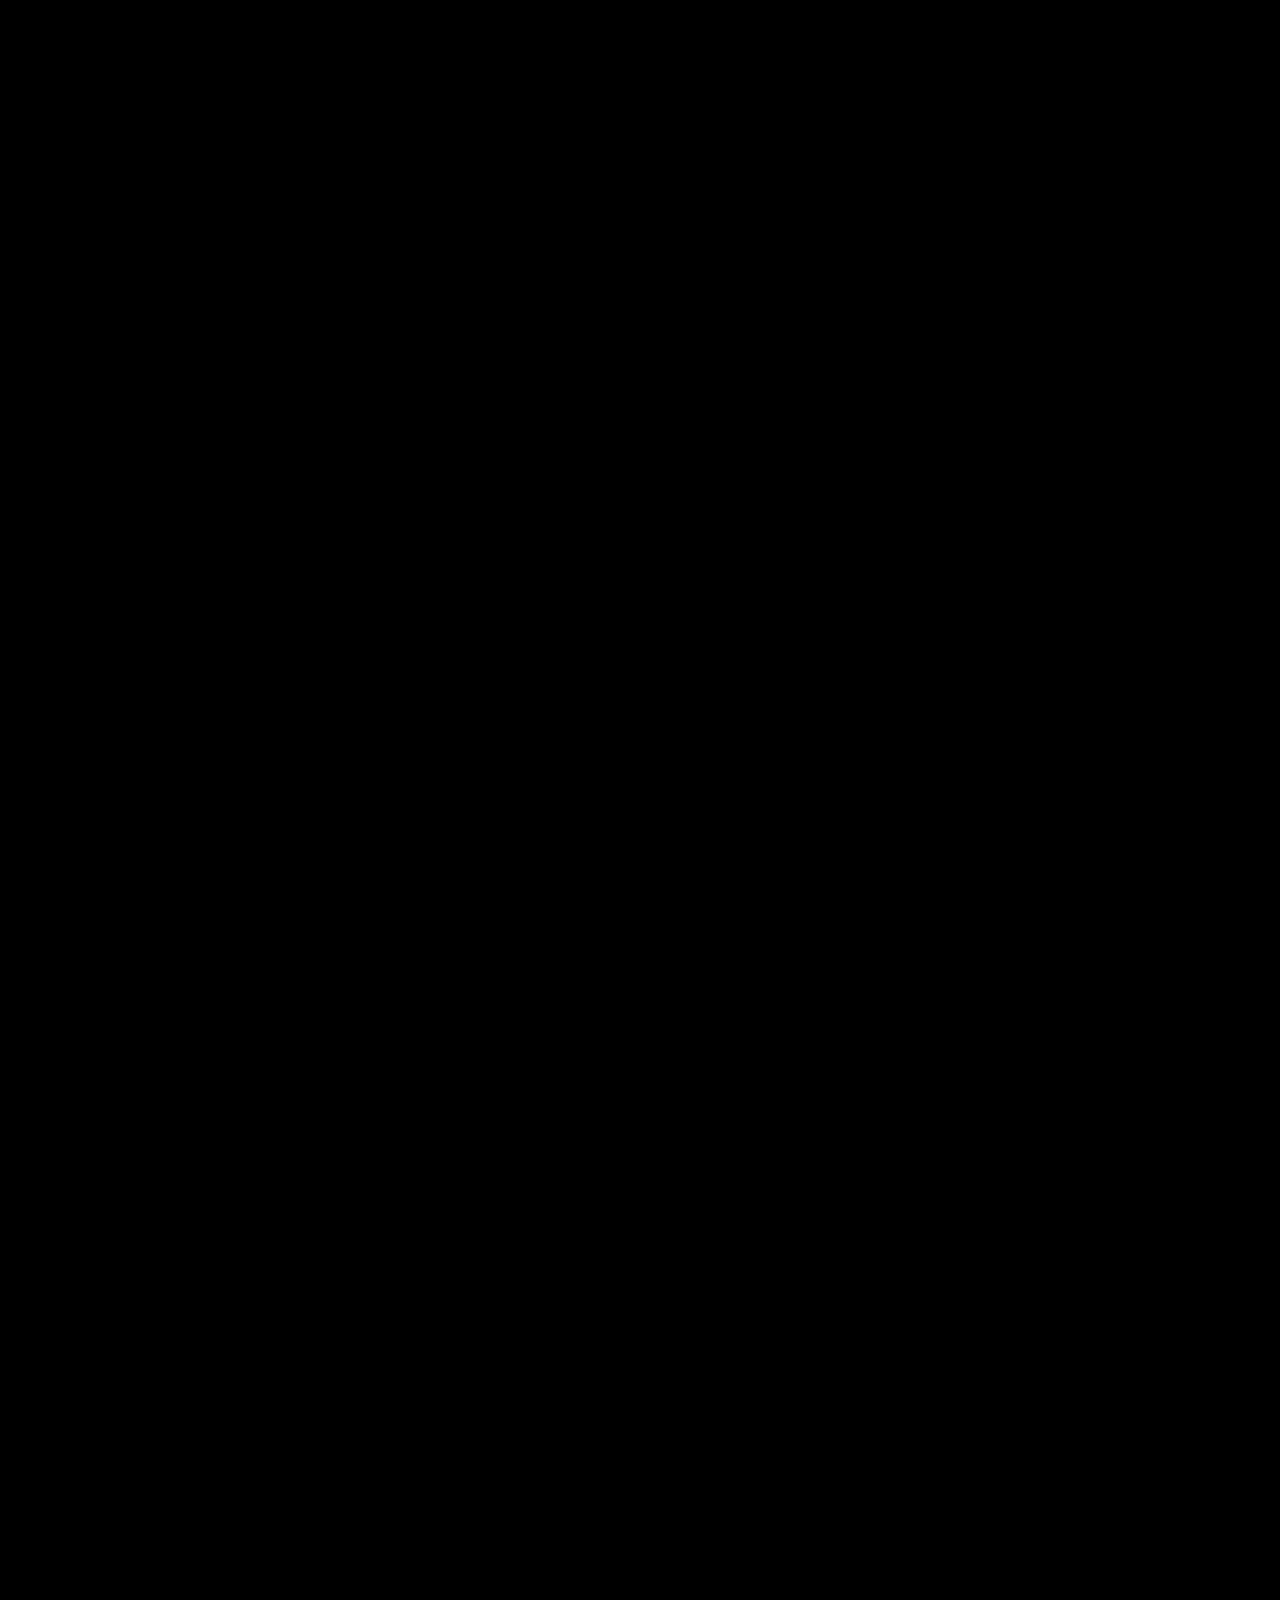
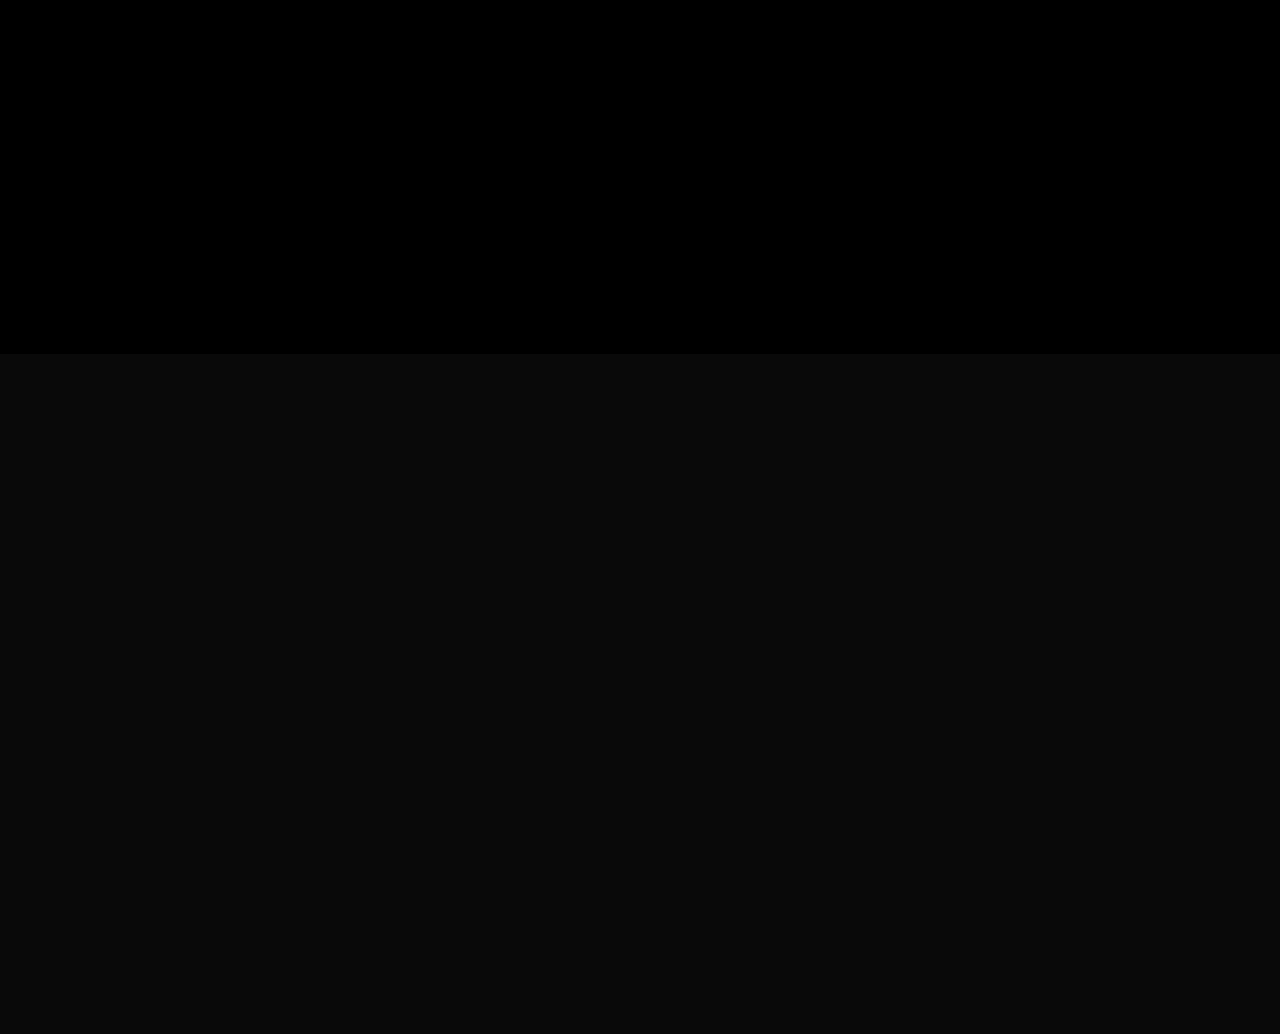
==== commit 433e5e69: "Add files via upload" ====
--- a/index.html
+++ b/index.html
@@ -4092,197 +4092,69 @@
                                                 </div>
                                             </div>
                                         </div>
-                                        <div class="form-contact w-form">
-                                            <form
-                                                id="wf-form-Form-Contact"
-                                                name="wf-form-Form-Contact"
-                                                data-name="Form-Contact"
-                                                action="https://formspree.io/f/mgaookez"
-                                                method="POST"
-                                                class="contact-layout"
-                                                data-wf-page-id="68ec7b8aea93197c4f1a2089"
-                                                data-wf-element-id="681c1fa8-bd65-93dc-3000-dd23f1845a04"
-                                            >
-                                                <label for="name" class="form-label">
-                                                    Full Name
-                                                    <span class="text-span-4">*</span>
-                                                </label
-                      >
-                                                <input
-                                                    class="form-input w-input"
-                                                    maxlength="50"
-                                                    name="Full Name"
-                                                    data-name="Full Name"
-                                                    placeholder="Full Name"
-                                                    type="text"
-                                                    id="Full Name"
+                                        <div data-w-id="a4a586a9-9669-a837-9643-4c10e4df4ebd" class="page">
+                                            <div id="w-node-a4a586a9-9669-a837-9643-4c10e4df4ebe-e4df4e99" class="since">
+                                                <img
+                                                    data-w-id="a4a586a9-9669-a837-9643-4c10e4df4ebf"
+                                                    loading="lazy"
+                                                    alt=""
+                                                    src="https://res.cloudinary.com/dmydvf4hu/image/upload/v1791464801/circle_image.png"
+                                                    class="image-47"
                                                 >
-                                                <label for="Email-Contact" class="form-label">
-                                                    Phone Number
-                                                    <span class="text-span-3">*</span>
-                                                </label
-                      >
-                                                <input
-                                                    class="form-input w-input"
-                                                    maxlength="15"
-                                                    name="Phone Number"
-                                                    data-name="Phone Number"
-                                                    placeholder="Phone Number"
-                                                    type="tel"
-                                                    id="Phone Number"
-                                                    required=""
-                                                >
-                                                <label for="Email-Contact" class="form-label">
-                                                    Email Address
-                                                    <span class="text-span-3">*</span>
-                                                </label
-                      >
-                                                <input
-                                                    class="form-input w-input"
-                                                    maxlength="50"
-                                                    name="Email-Contact"
-                                                    data-name="Email Contact"
-                                                    placeholder="Your email address"
-                                                    type="email"
-                                                    id="Email-Contact"
-                                                    required=""
-                                                >
-                                                <label for="Email-Contact" class="form-label">
-                                                    Company
-                                                    <span class="text-span-3">*</span>
-                                                </label
-                      >
-                                                <input
-                                                    class="form-input w-input"
-                                                    maxlength="256"
-                                                    name="Company"
-                                                    data-name="Company"
-                                                    placeholder="Your Company"
-                                                    type="Text"
-                                                    id="Company"
-                                                    required=""
-                                                >
-                                                <label for="Email-Contact" class="form-label">
-                                                    Brand Instagram
-                                                    <span class="text-span-3">*</span>
-                                                </label
-                      >
-                                                <input
-                                                    class="form-input w-input"
-                                                    maxlength="25"
-                                                    name="Brand Instagram"
-                                                    data-name="Brand Instagram"
-                                                    placeholder="Brand Instagram"
-                                                    type="Text"
-                                                    id="Brand Instagram"
-                                                    required=""
-                                                >
-                                                <label for="Email-Contact" class="form-label">
-                                                    Project Information
-                                                    <span class="text-span-3">*</span>
-                                                </label
-                      >
-                                                <textarea
-                                                    class="form-input w-input"
-                                                    maxlength="500"
-                                                    name="Project Information"
-                                                    data-name="Project Information"
-                                                    placeholder="Project Information"
-                                                    type="text"
-                                                    rows="5"
-                                                ></textarea>
-                                                <div data-w-id="05004618-4b6e-301f-472e-bdafbcd4626f" class="button-wrap-2">
-                                                    <div class="text-button">
-                                                        <input
-                                                            type="submit"
-                                                            data-wait="Please wait..."
-                                                            class="submit-button-2 w-button"
-                                                            value="Submit"
-                                                        >
-                                                        <div style="
-                              -webkit-transform: translate3d(0, 0%, 0)
-                                scale3d(1, 1, 1) rotateX(0) rotateY(0)
-                                rotateZ(0) skew(0, 0);
-                              -moz-transform: translate3d(0, 0%, 0)
-                                scale3d(1, 1, 1) rotateX(0) rotateY(0)
-                                rotateZ(0) skew(0, 0);
-                              -ms-transform: translate3d(0, 0%, 0)
-                                scale3d(1, 1, 1) rotateX(0) rotateY(0)
-                                rotateZ(0) skew(0, 0);
-                              transform: translate3d(0, 0%, 0) scale3d(1, 1, 1)
-                                rotateX(0) rotateY(0) rotateZ(0) skew(0, 0);
-                            " class="text-content-button-2">
-                                                            Submit
-                                                        </div>
-                                                        <div style="
-                              -webkit-transform: translate3d(0, 0%, 0)
-                                scale3d(1, 1, 1) rotateX(0) rotateY(0)
-                                rotateZ(0) skew(0, 0);
-                              -moz-transform: translate3d(0, 0%, 0)
-                                scale3d(1, 1, 1) rotateX(0) rotateY(0)
-                                rotateZ(0) skew(0, 0);
-                              -ms-transform: translate3d(0, 0%, 0)
-                                scale3d(1, 1, 1) rotateX(0) rotateY(0)
-                                rotateZ(0) skew(0, 0);
-                              transform: translate3d(0, 0%, 0) scale3d(1, 1, 1)
-                                rotateX(0) rotateY(0) rotateZ(0) skew(0, 0);
-                            " class="text-content-button-2">
-                                                            Submit
-                                                        </div>
-                                                    </div>
-                                                </div>
-                                            </form>
-                                            <div class="form_message-success-2 w-form-done">
-                                                <div class="text-block-22">
-                                                    Thank you! Your submission has been received!
-                                                </div>
-                                            </div>
-                                            <div class="error-message w-form-fail">
-                                                <div class="text-block-21">
-                                                    Oops! Something went wrong while submitting the form.
-                                                </div>
-                                            </div>
-                                            <script>
-                      document
-                        .getElementById("wf-form-Form-Contact")
-                        .addEventListener("submit", async function (e) {
-                          e.preventDefault();
-
-                          const form = this;
-                          const button = form.querySelector(".submit-button-2");
-                          const successMessage =
-                            form.parentElement.querySelector(
-                              ".form_message-success-2",
-                            );
-                          const errorMessage =
-                            form.parentElement.querySelector(".w-form-fail");
-
-                          button.disabled = true;
-                          button.value = "Sending...";
-
-                          try {
-                            const response = await fetch(form.action, {
-                              method: "POST",
-                              body: new FormData(form),
-                              headers: {
-                                Accept: "application/json",
-                              },
-                            });
-
-                            if (response.ok) {
-                              form.reset();
-                              form.style.display = "none";
-                              successMessage.style.display = "block";
-                            } else {
-                              throw new Error("Submission failed");
-                            }
-                          } catch (error) {
-                            button.disabled = false;
-                            button.value = "Submit";
-                            errorMessage.style.display = "block";
-                          }
-                        });
-                                            </script>
+                                            </div>
+                                            <div id="w-node-a4a586a9-9669-a837-9643-4c10e4df4ec0-e4df4e99" class="page-wrap">
+                                                <div class="main-page">
+                                                    <div class="footer-menu">Main Page</div>
+                                                    <div class="footer-menu-content">
+                                                        <a href="/index.html" class="section-name w-inline-block">
+                                                            <div class="text-section">Home</div>
+                                                        </a
+                            >
+                                                        <a href="#service" class="section-name w-inline-block">
+                                                            <div class="text-section">Service</div>
+                                                        </a
+                            >
+                                                        <a href="#process" class="section-name w-inline-block">
+                                                            <div class="text-section">Process</div>
+                                                        </a
+                            >
+                                                    </div>
+                                                </div>
+                                                <div class="main-page">
+                                                    <div class="footer-menu">Company</div>
+                                                    <div class="div-block-34">
+                                                        <a href="#partners" class="section-name w-inline-block">
+                                                            <div class="text-section">Our Partners</div>
+                                                        </a
+                            >
+                                                        <a href="https://wavecgi.com/contact.html" class="section-name w-inline-block">
+                                                            <div class="text-section">Contact</div>
+                                                        </a
+                            >
+                                                        <a href="#faq" class="section-name w-inline-block">
+                                                            <div class="text-section">FAQ</div>
+                                                        </a
+                            >
+                                                    </div>
+                                                </div>
+                                                <div class="main-page">
+                                                    <div class="footer-menu">Unilities</div>
+                                                    <div class="div-block-35">
+                                                        <a href="#" class="section-name w-inline-block">
+                                                            <div class="text-section">Style Guide</div>
+                                                        </a
+                            >
+                                                        <a href="#" class="section-name w-inline-block">
+                                                            <div class="text-section">Change Log</div>
+                                                        </a
+                            >
+                                                        <a href="#" class="section-name w-inline-block">
+                                                            <div class="text-section">Licenses</div>
+                                                        </a
+                            >
+                                                    </div>
+                                                </div>
+                                            </div>
                                         </div>
                                     </div>
                                 </div>
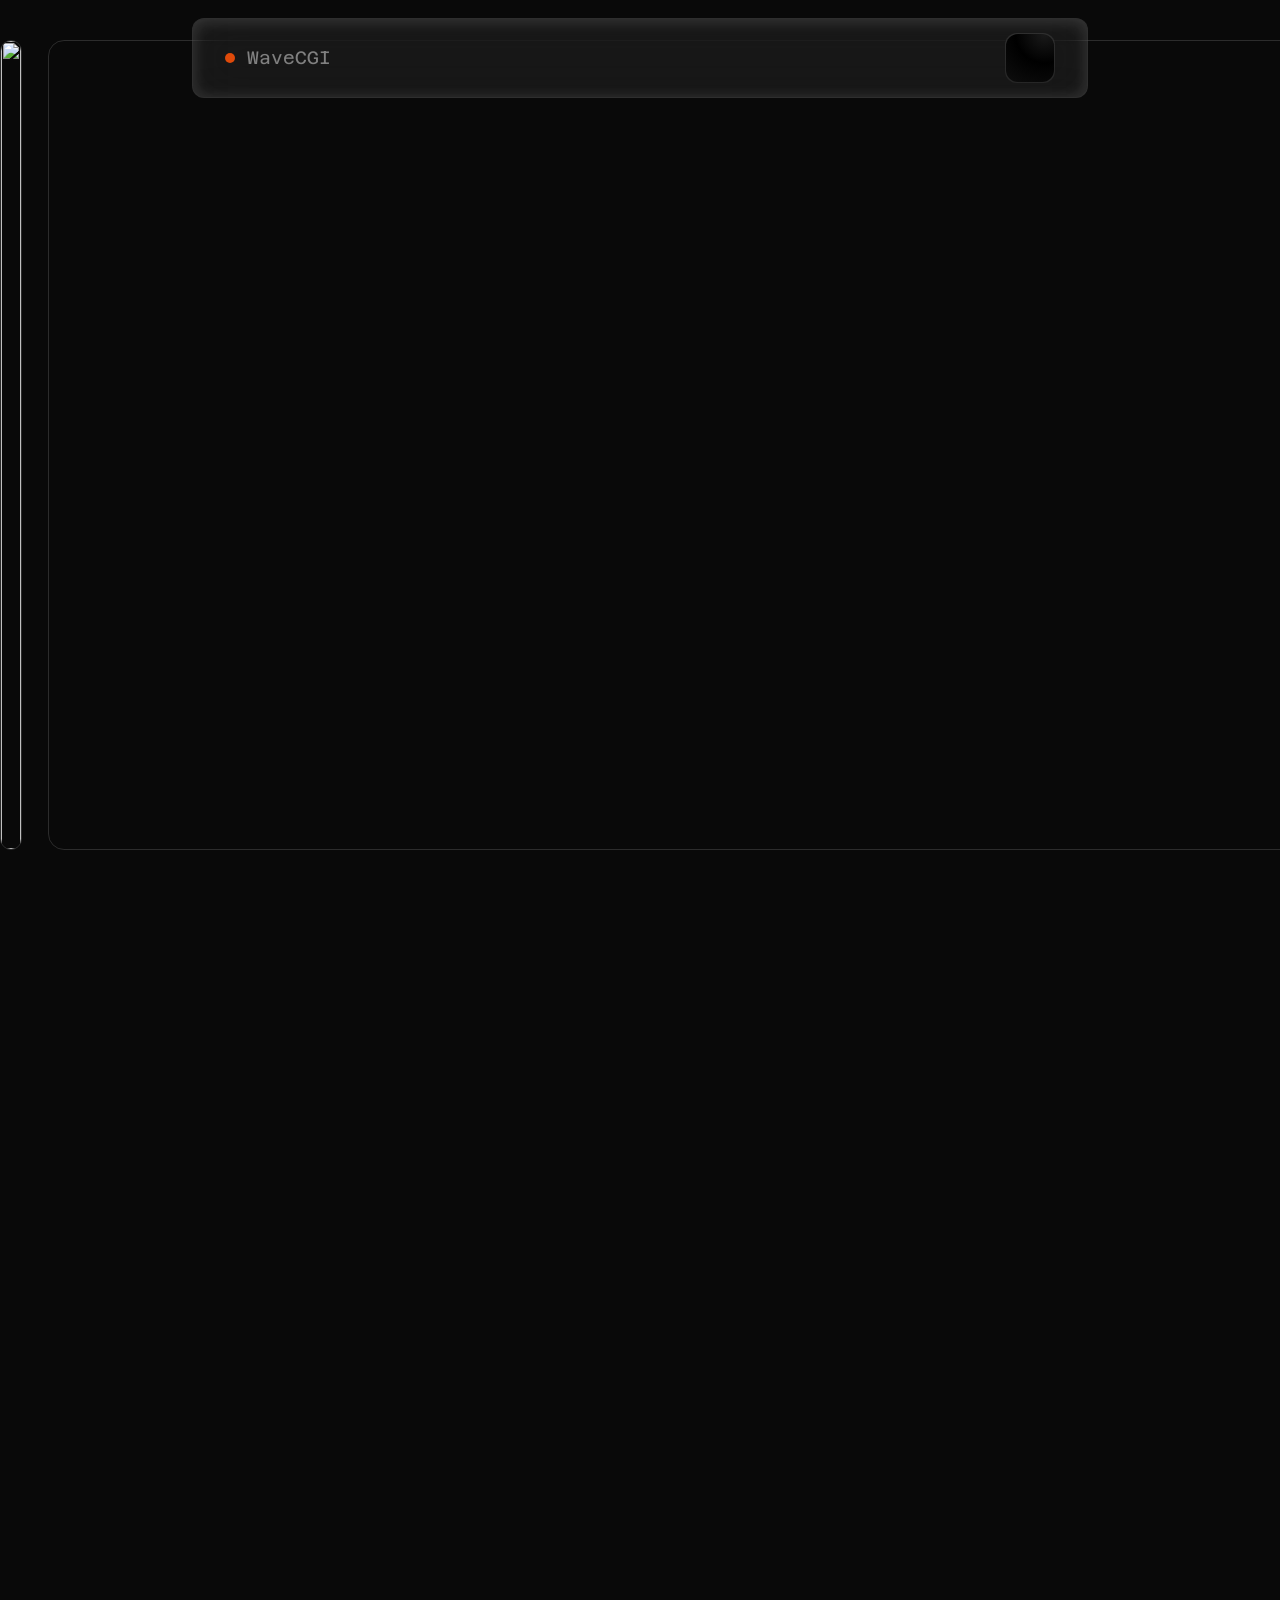
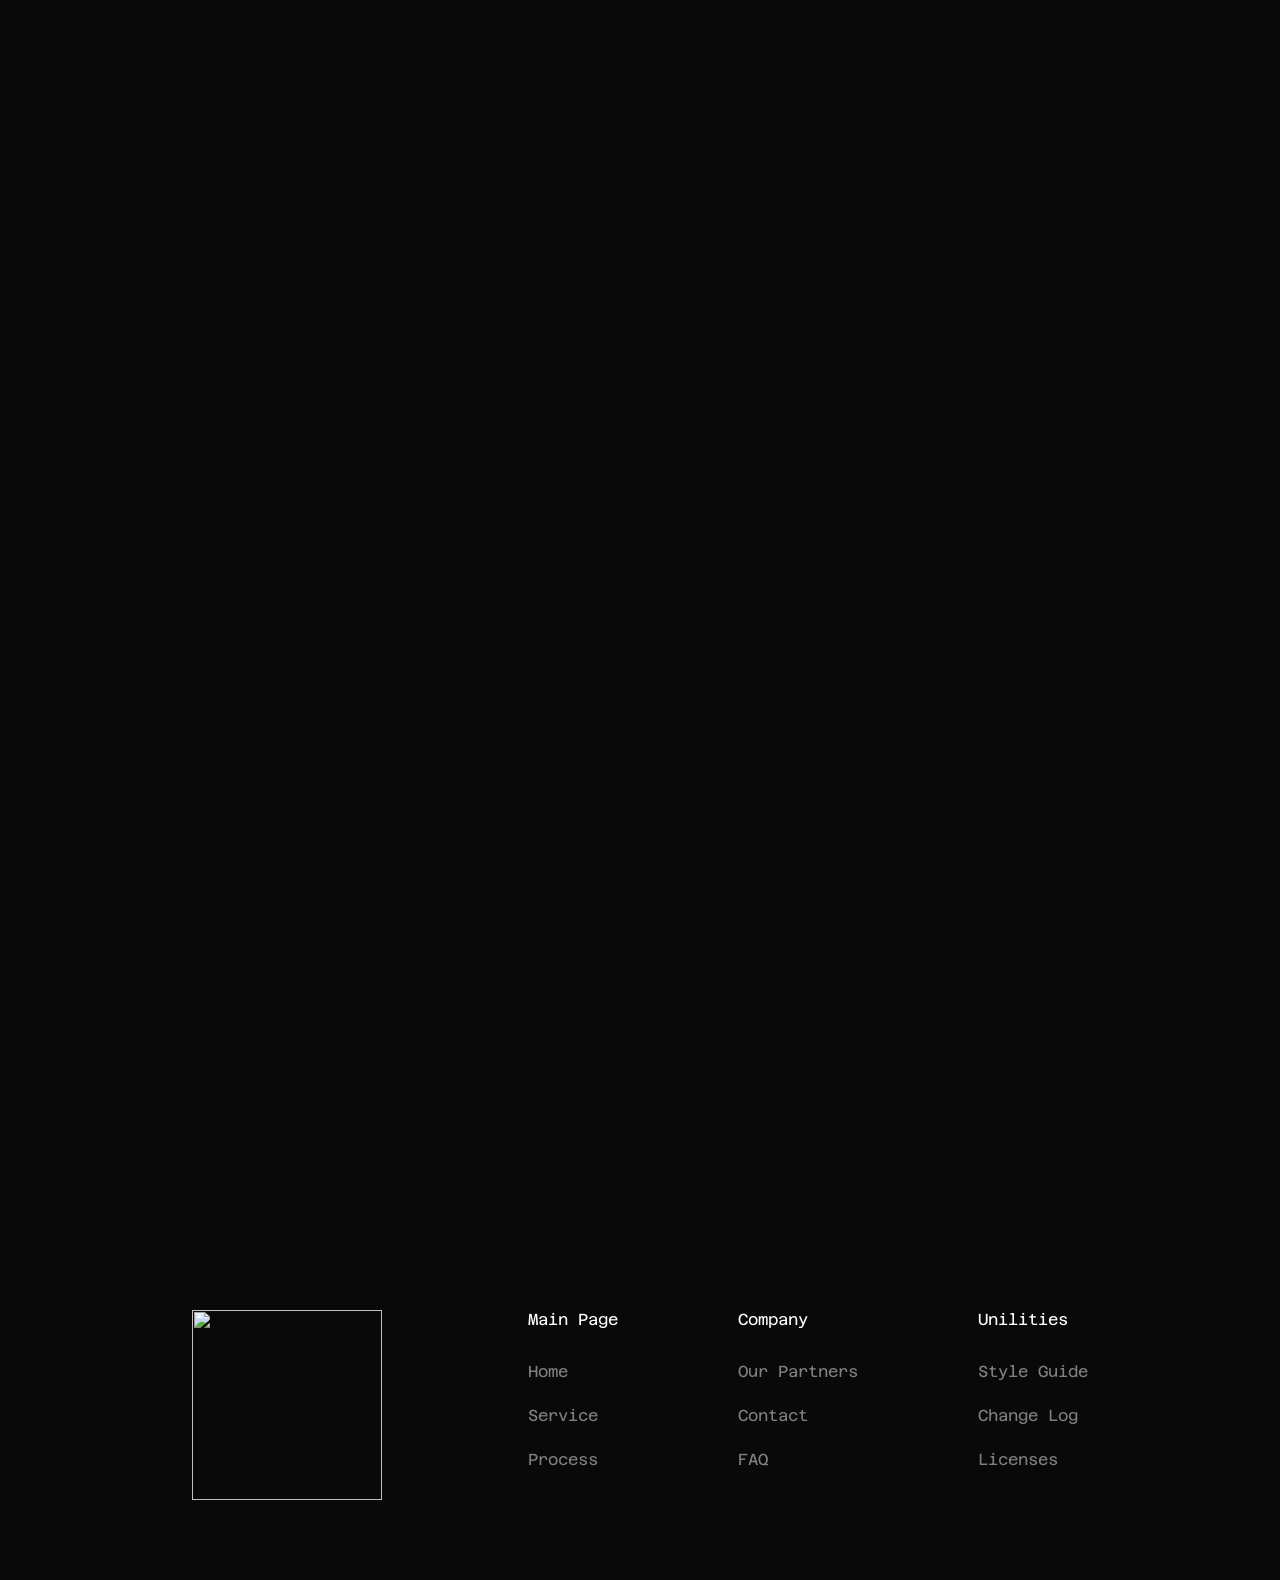
==== commit dea31159: "Add files via upload" ====
--- a/index.html
+++ b/index.html
@@ -4014,61 +4014,7 @@
                     </div>
                 </section>
                 <!-- message on whatsapp section  -->
-                <section id="cta" class="section cta">
-                    <div class="cta-layout">
-                        <div class="padding-global">
-                            <div class="padding-section-medium">
-                                <div class="w-layout-blockcontainer container-large w-container">
-                                    <div class="heading-layout">
-                                        <div class="tag-title-wrap">
-                                            <div data-w-id="d4a4add1-6fb2-3899-87a3-aa5ba66033e5" class="tag-section">
-                                                <img
-                                                    loading="lazy"
-                                                    src="https://cdn.prod.website-files.com/68e5cc26e8a32c72eb5c69ac/68e62af3b7311e0e51db9195_Frame%202147226437.svg"
-                                                    alt=""
-                                                    class="image-45"
-                                                >
-                                                <div class="text-tag-section">CTA</div>
-                                            </div>
-                                            <h2 class="heading-style-h2 text-gradient">
-                                                Let’s work
-                                                <br>
-                                                Together
-                                            </h2>
-                                        </div>
-                                    </div>
-                                    <div class="heading-layout">
-                                        <div class="tag-title-wrap">
-                                            <div data-w-id="d4a4add1-6fb2-3899-87a3-aa5ba66033e5" class="tag-section"></div>
-                                            <h2 class="heading-style-h2 text-gradient">
-                                                Direct Message On
-                                                <div class="wp">Whatsapp</div>
-                                            </h2>
-                                        </div>
-                                        <a data-w-id="98efbc6c-670a-fc9b-24b7-bd8a28b0c94d" href="https://wa.me/918360532125" class="button-wrap w-inline-block">
-                                            <div class="text-button">
-                                                <div class="text-content-button">Message</div>
-                                                <div class="text-content-button">Message</div>
-                                            </div>
-                                        </a
-                    >
-                                        <p class="sub-heading">
-                                            Your brand deserves more than ordinary advertising. Let’s
-                      create something people stop and look at.
-                                        </p>
-                                    </div>
-                                </div>
-                            </div>
-                        </div>
-                    </div>
-                    <img
-                        data-w-id="98efbc6c-670a-fc9b-24b7-bd8a28b0c955"
-                        loading="lazy"
-                        alt=""
-                        src="https://cdn.prod.website-files.com/68e5cc26e8a32c72eb5c69ac/6900506a9e24f45b4ea9bb2b_Frame%202147238404.svg"
-                        class="image-13"
-                    >
-                </section>
+                
                 <!-- FOOTER SECTION -->
                 <section id="footer" class="section footer">
                     <div class="padding-global">
@@ -4076,22 +4022,7 @@
                             <div class="w-layout-blockcontainer container-large w-container">
                                 <div data-w-id="a4a586a9-9669-a837-9643-4c10e4df4e9d" class="footer-layout">
                                     <div class="footer-content-wrap">
-                                        <div data-w-id="a4a586a9-9669-a837-9643-4c10e4df4e9f" class="submit">
-                                            <div id="w-node-a4a586a9-9669-a837-9643-4c10e4df4ea0-e4df4e99" class="logo-footer">
-                                                <img loading="lazy" src="https://res.cloudinary.com/dmydvf4hu/image/upload/v1791489474/q6d1y5xxcxreutrwrgx1.webp" alt="">
-                                                <div class="social">
-                                                    <a
-                                                        href="https://www.instagram.com/wave.cgi"
-                                                        target="_blank"
-                                                        target="_blank"
-                                                        class="dribbble w-inline-block"
-                                                    >
-                                                        <img src="https://cdn.prod.website-files.com/68e5cc26e8a32c72eb5c69ac/68e8e5d4c201f70e7248881f_instagram.svg" loading="lazy" alt="">
-                                                    </a
-                          >
-                                                </div>
-                                            </div>
-                                        </div>
+                                        
                                         <div data-w-id="a4a586a9-9669-a837-9643-4c10e4df4ebd" class="page">
                                             <div id="w-node-a4a586a9-9669-a837-9643-4c10e4df4ebe-e4df4e99" class="since">
                                                 <img
